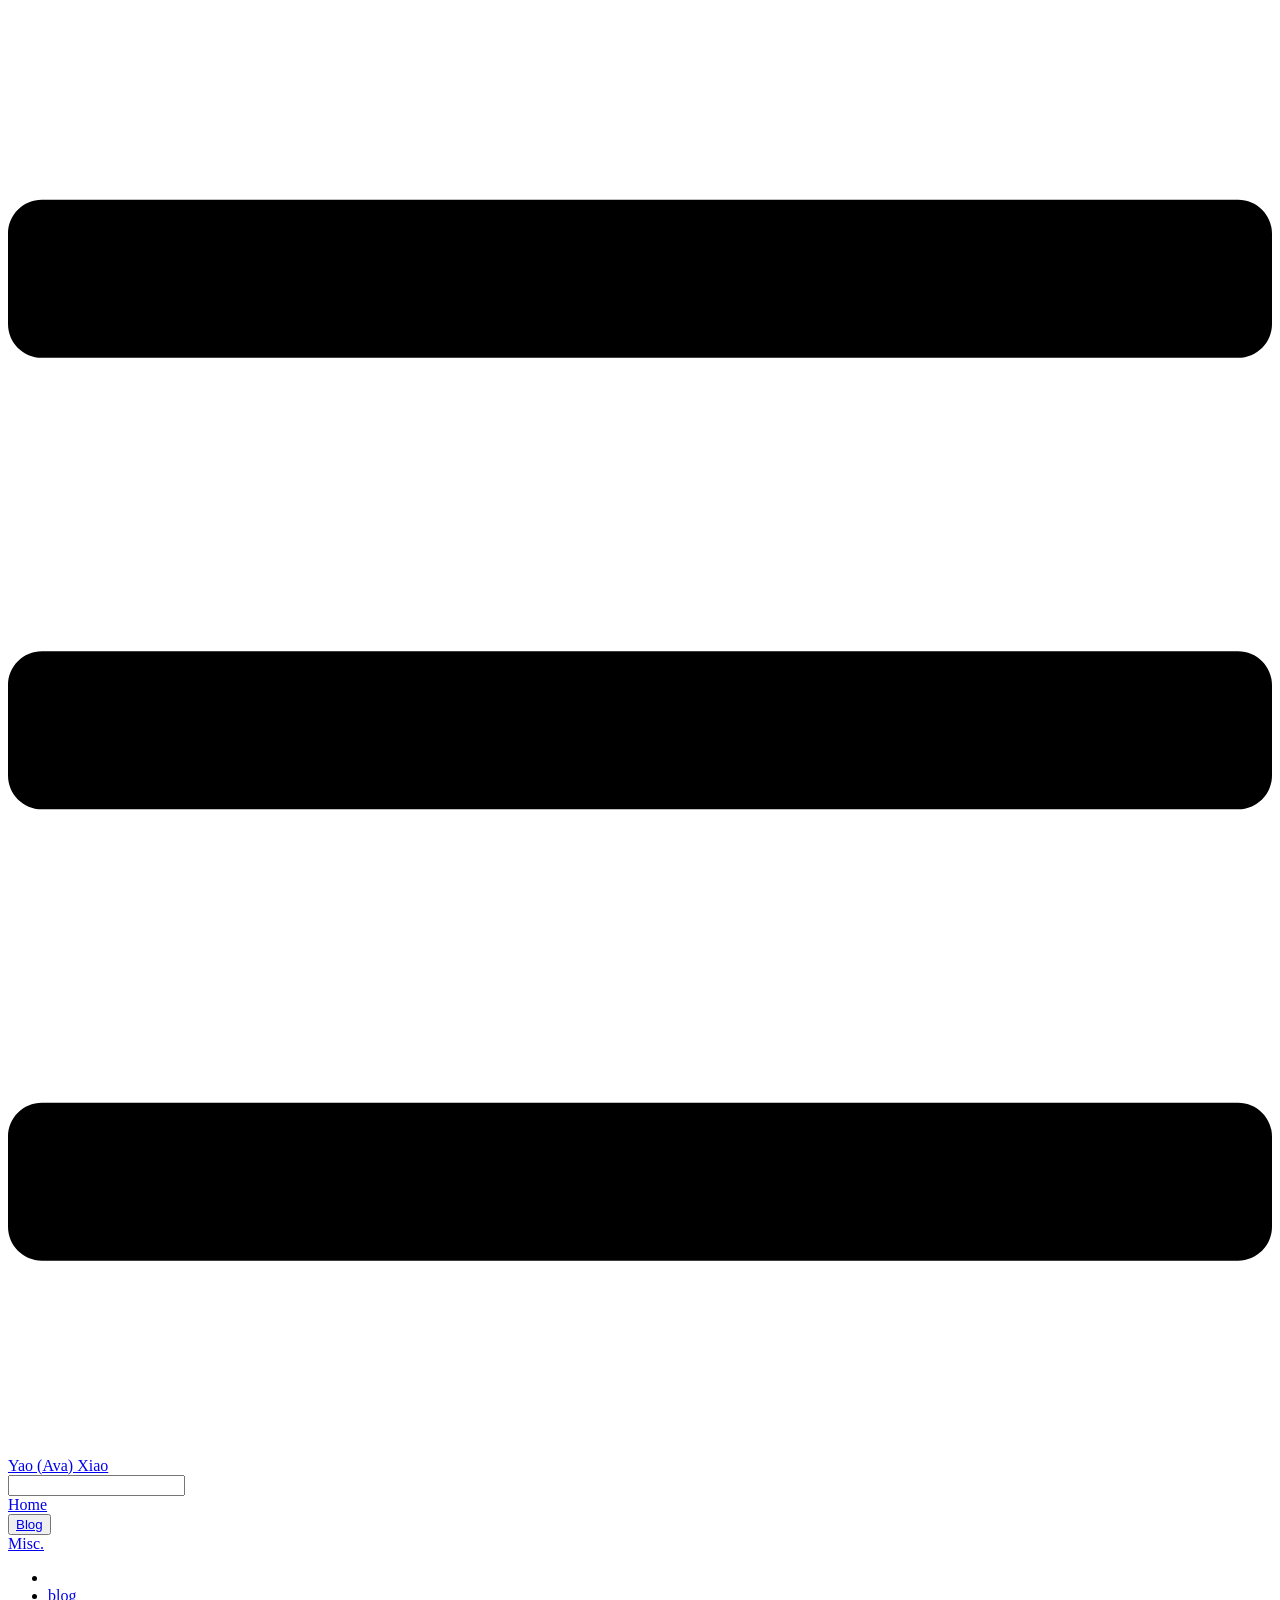
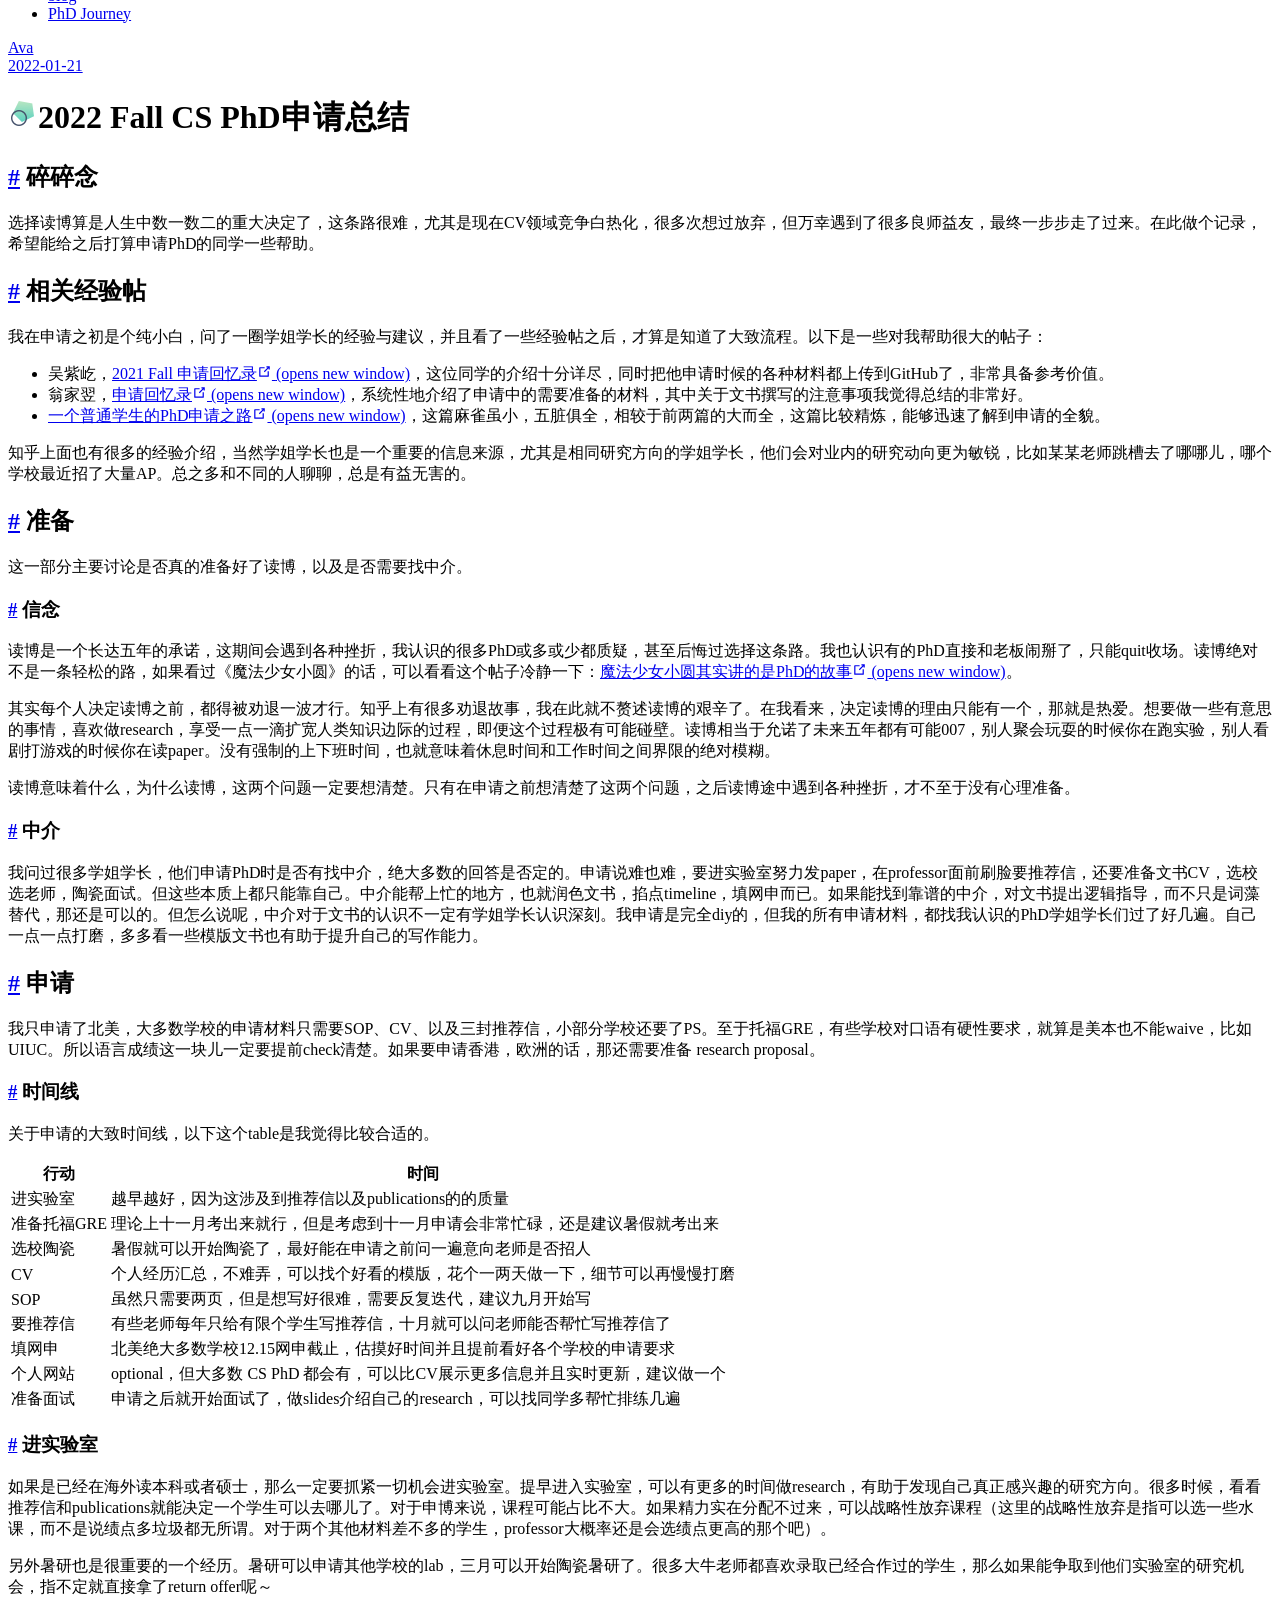
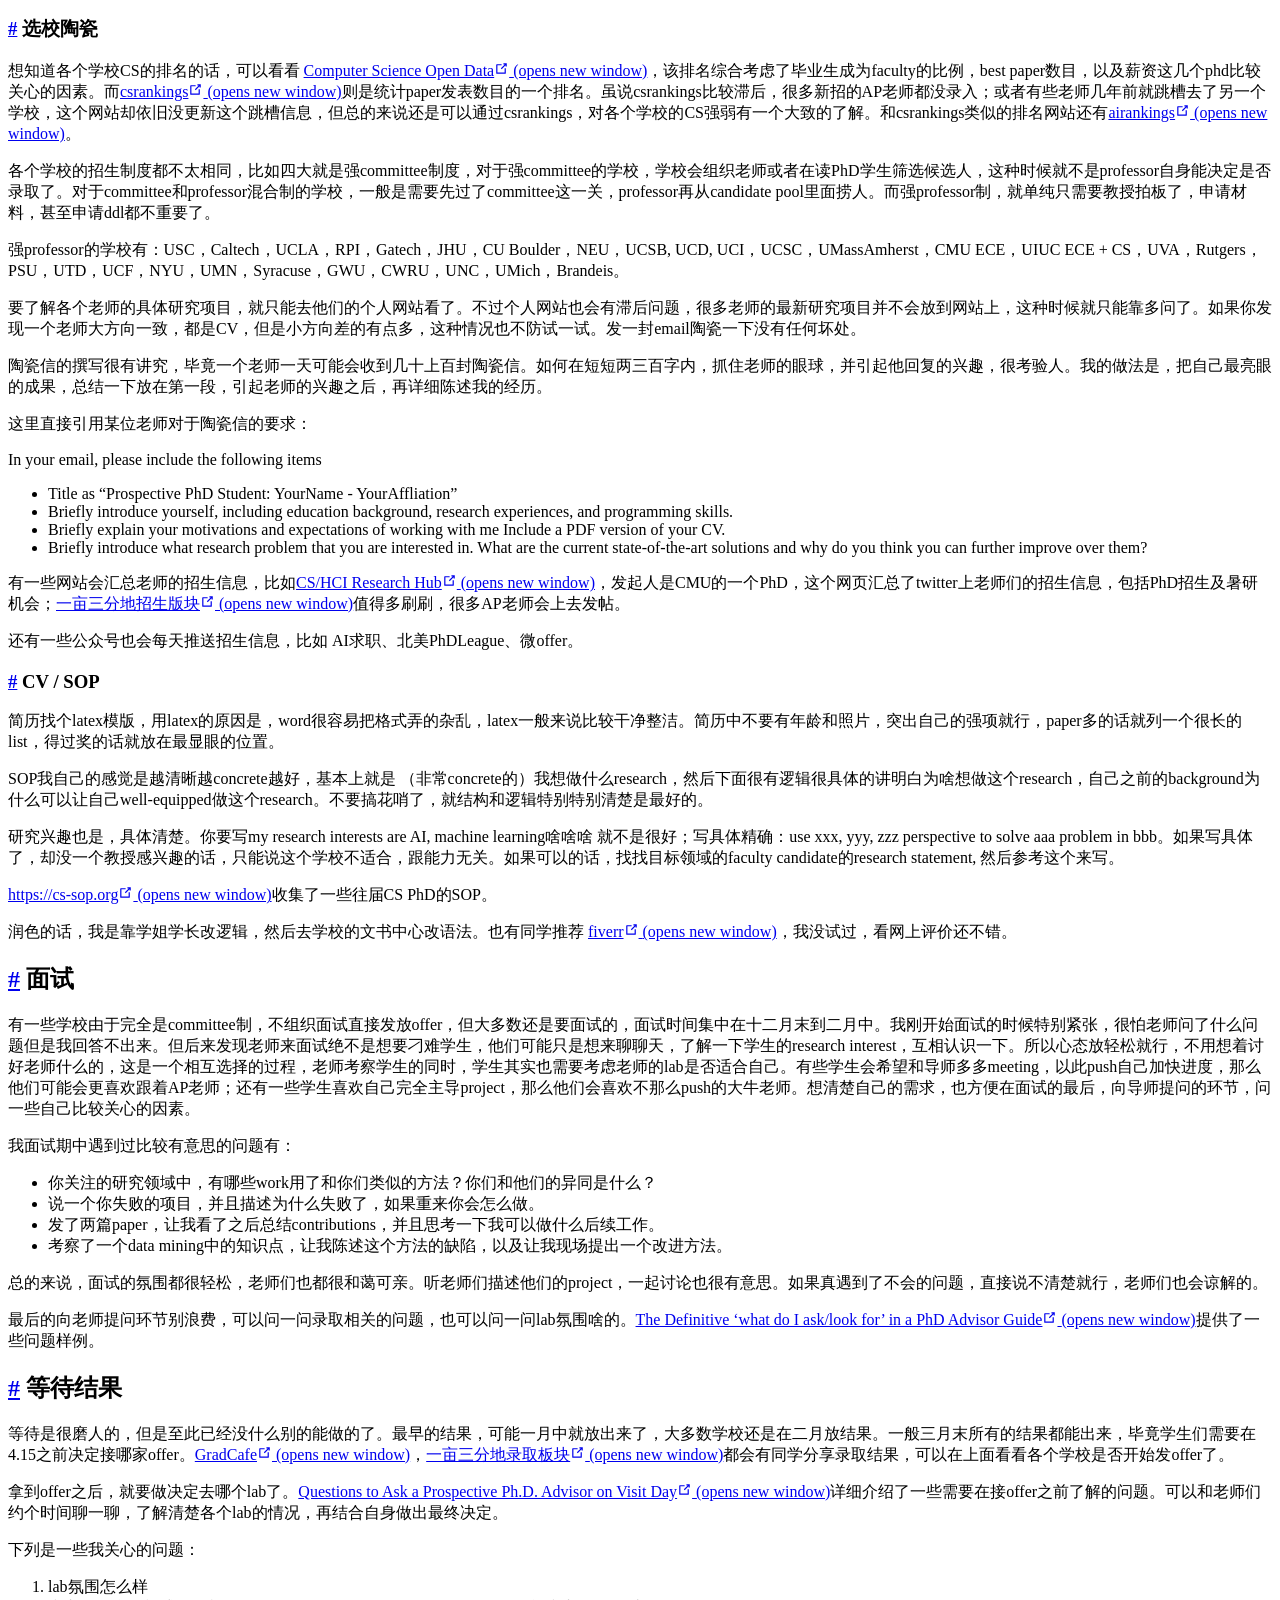
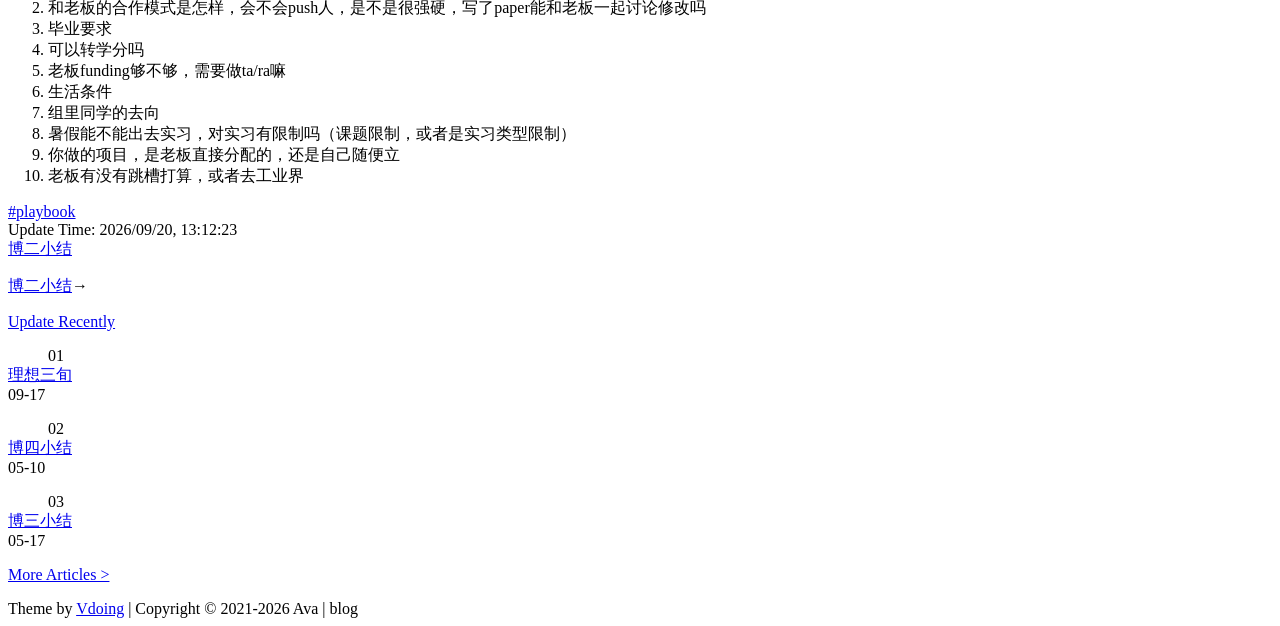
==== 2022_Fall_CS_PhD_application/index.html @ 3bf69309 "update" ====
<!DOCTYPE html>
<html lang="en-US">
  <head>
    <meta charset="utf-8">
    <meta name="viewport" content="width=device-width,initial-scale=1">
    <title>2022 Fall CS PhD申请总结 | Yao (Ava) Xiao</title>
    <meta name="generator" content="VuePress 1.8.0">
    <link rel="preconnect" href="https://fonts.googleapis.com">
    <link rel="preconnect" href="https://fonts.gstatic.com" crossorigin="">
    <link rel="stylesheet" href="https://fonts.googleapis.com/css2?family=Source+Serif+4:ital,wght@0,400;0,600;1,400;1,600&amp;display=swap">
    <link rel="shortcut icon" href="https://avaxiao.github.io/blog/profile/logo.jpg">
    <link rel="stylesheet" href="/blog//at.alicdn.com/t/font_3114978_qe0b39no76.css">
    <noscript><meta http-equiv="refresh" content="0; url=https://www.youngkbt.cn/noscript/"><style>.theme-vdoing-content { display:none }</noscript>
    <script src="https://cdn.jsdelivr.net/npm/twikoo@2.0.6/dist/twikoo.all.min.js"></script>
    <script>var _hmt = _hmt || [];
          (function() {
            var hm = document.createElement("script");
            hm.src = "https://hm.baidu.com/hm.js?267c5680c2ffb468ca29c45ffe6801da"; 
            var s = document.getElementsByTagName("script")[0];
            s.parentNode.insertBefore(hm, s);
          })();
          </script>
    <meta name="description" content="Just a place to jot down my thoughts, explorations, and growth. I’ll keep things casual—some posts might be in Mandarin. I’m a CS student, but this won’t be a technical blog.">
    <meta name="referrer" content="no-referrer-when-downgrade">
    <meta name="keywords" content="Ava, Yao Xiao, Ava Xiao, blog, CS, PhD, UIUC">
    <meta name="theme-color" content="#11a8cd">
    
    <link rel="preload" href="/blog/assets/css/0.styles.2f5f2160.css" as="style"><link rel="preload" href="/blog/assets/js/app.216a02ce.js" as="script"><link rel="preload" href="/blog/assets/js/2.0deadd76.js" as="script"><link rel="preload" href="/blog/assets/js/3.fbf1242b.js" as="script"><link rel="preload" href="/blog/assets/js/19.d4e89ba6.js" as="script"><link rel="preload" href="/blog/assets/js/16.8945a670.js" as="script"><link rel="preload" href="/blog/assets/js/5.ad9fceb8.js" as="script"><link rel="preload" href="/blog/assets/js/17.dea66398.js" as="script"><link rel="preload" href="/blog/assets/js/13.6b900292.js" as="script"><link rel="prefetch" href="/blog/assets/js/10.60b5b7d4.js"><link rel="prefetch" href="/blog/assets/js/11.ece3bab2.js"><link rel="prefetch" href="/blog/assets/js/12.2cc646ca.js"><link rel="prefetch" href="/blog/assets/js/14.37be97bf.js"><link rel="prefetch" href="/blog/assets/js/15.96635e23.js"><link rel="prefetch" href="/blog/assets/js/18.56fe3397.js"><link rel="prefetch" href="/blog/assets/js/20.e40224ac.js"><link rel="prefetch" href="/blog/assets/js/21.bcd0725a.js"><link rel="prefetch" href="/blog/assets/js/22.965dcc15.js"><link rel="prefetch" href="/blog/assets/js/23.9953ea4e.js"><link rel="prefetch" href="/blog/assets/js/24.6d2d1a31.js"><link rel="prefetch" href="/blog/assets/js/25.62ae4f9a.js"><link rel="prefetch" href="/blog/assets/js/26.310604b4.js"><link rel="prefetch" href="/blog/assets/js/27.686bb5b2.js"><link rel="prefetch" href="/blog/assets/js/28.f3812ddc.js"><link rel="prefetch" href="/blog/assets/js/4.03407643.js"><link rel="prefetch" href="/blog/assets/js/6.e655e38b.js"><link rel="prefetch" href="/blog/assets/js/7.e1f13f8a.js"><link rel="prefetch" href="/blog/assets/js/8.704b590f.js"><link rel="prefetch" href="/blog/assets/js/9.1f24e153.js">
    <link rel="stylesheet" href="/blog/assets/css/0.styles.2f5f2160.css">
  </head>
  <body class="theme-mode-light">
    <div id="app" data-server-rendered="true"><div class="theme-container sidebar-open have-rightmenu have-body-img"><header class="navbar blur"><div class="navbar-inner"><div title="目录" class="sidebar-button"><svg xmlns="http://www.w3.org/2000/svg" aria-hidden="true" role="img" viewBox="0 0 448 512" class="icon"><path fill="currentColor" d="M436 124H12c-6.627 0-12-5.373-12-12V80c0-6.627 5.373-12 12-12h424c6.627 0 12 5.373 12 12v32c0 6.627-5.373 12-12 12zm0 160H12c-6.627 0-12-5.373-12-12v-32c0-6.627 5.373-12 12-12h424c6.627 0 12 5.373 12 12v32c0 6.627-5.373 12-12 12zm0 160H12c-6.627 0-12-5.373-12-12v-32c0-6.627 5.373-12 12-12h424c6.627 0 12 5.373 12 12v32c0 6.627-5.373 12-12 12z"></path></svg></div> <a href="https://avaxiao.github.io" class="home-link"><!----> <span class="site-name">Yao (Ava) Xiao</span></a> <div class="links"><div class="search-box"><input aria-label="Search" autocomplete="off" spellcheck="false" value=""> <!----></div> <nav class="nav-links can-hide"><div class="nav-item"><a href="https://avaxiao.github.io" target="_self" rel="noopener noreferrer" class="nav-link external">
  Home
  </a></div><div class="nav-item"><div class="dropdown-wrapper"><button type="button" aria-label="Blog" class="dropdown-title"><span class="arrow right"></span> <a href="/blog/" class="link-title router-link-active">Blog</a> <span class="title" style="display:none;">Blog</span></button> <ul class="nav-dropdown" style="display:none;"><li class="dropdown-item"><!----> <a href="/blog/" class="nav-link">index</a></li><li class="dropdown-item"><!----> <a href="/blog/archives/" class="nav-link">archives</a></li><li class="dropdown-item"><!----> <a href="/blog/categories/" class="nav-link">categories</a></li></ul></div></div><div class="nav-item"><a href="/blog/comments/" class="nav-link">Misc.</a></div> <!----></nav></div></div></header> <div class="sidebar-mask"></div> <div class="sidebar-hover-trigger"></div> <aside class="sidebar" style="display:none;"><div class="blogger"><img src="/blog/profile/Ava.jpeg"> <div class="blogger-info"><h3>Yao (Ava) Xiao</h3> <span>I am a slow walker, but I never walk back.</span></div></div> <nav class="nav-links"><div class="nav-item"><a href="https://avaxiao.github.io" target="_self" rel="noopener noreferrer" class="nav-link external">
  Home
  </a></div><div class="nav-item"><div class="dropdown-wrapper"><button type="button" aria-label="Blog" class="dropdown-title"><span class="arrow right"></span> <a href="/blog/" class="link-title router-link-active">Blog</a> <span class="title" style="display:none;">Blog</span></button> <ul class="nav-dropdown" style="display:none;"><li class="dropdown-item"><!----> <a href="/blog/" class="nav-link">index</a></li><li class="dropdown-item"><!----> <a href="/blog/archives/" class="nav-link">archives</a></li><li class="dropdown-item"><!----> <a href="/blog/categories/" class="nav-link">categories</a></li></ul></div></div><div class="nav-item"><a href="/blog/comments/" class="nav-link">Misc.</a></div> <!----></nav>  <ul class="sidebar-links"><li><section class="sidebar-group collapsable depth-0"><p class="sidebar-heading open"><span>PhD Journey</span> <span class="arrow down"></span></p> <ul class="sidebar-links sidebar-group-items"><li><a href="/blog/2022_Fall_CS_PhD_application/" aria-current="page" class="active sidebar-link">2022 Fall CS PhD申请总结</a><ul class="sidebar-sub-headers"><li class="sidebar-sub-header"><a href="/blog/2022_Fall_CS_PhD_application/#碎碎念" class="sidebar-link">碎碎念</a></li><li class="sidebar-sub-header"><a href="/blog/2022_Fall_CS_PhD_application/#相关经验帖" class="sidebar-link">相关经验帖</a></li><li class="sidebar-sub-header"><a href="/blog/2022_Fall_CS_PhD_application/#准备" class="sidebar-link">准备</a><ul class="sidebar-sub-headers"><li class="sidebar-sub-header"><a href="/blog/2022_Fall_CS_PhD_application/#信念" class="sidebar-link">信念</a></li><li class="sidebar-sub-header"><a href="/blog/2022_Fall_CS_PhD_application/#中介" class="sidebar-link">中介</a></li></ul></li><li class="sidebar-sub-header"><a href="/blog/2022_Fall_CS_PhD_application/#申请" class="sidebar-link">申请</a><ul class="sidebar-sub-headers"><li class="sidebar-sub-header"><a href="/blog/2022_Fall_CS_PhD_application/#时间线" class="sidebar-link">时间线</a></li><li class="sidebar-sub-header"><a href="/blog/2022_Fall_CS_PhD_application/#进实验室" class="sidebar-link">进实验室</a></li><li class="sidebar-sub-header"><a href="/blog/2022_Fall_CS_PhD_application/#选校陶瓷" class="sidebar-link">选校陶瓷</a></li><li class="sidebar-sub-header"><a href="/blog/2022_Fall_CS_PhD_application/#cv-sop" class="sidebar-link">CV / SOP</a></li></ul></li><li class="sidebar-sub-header"><a href="/blog/2022_Fall_CS_PhD_application/#面试" class="sidebar-link">面试</a></li><li class="sidebar-sub-header"><a href="/blog/2022_Fall_CS_PhD_application/#等待结果" class="sidebar-link">等待结果</a></li></ul></li><li><a href="/blog/second_year/" class="sidebar-link">博二小结</a></li><li><a href="/blog/third_year/" class="sidebar-link">博三小结</a></li><li><a href="/blog/fourth_year/" class="sidebar-link">博四小结</a></li></ul></section></li><li><section class="sidebar-group collapsable depth-0"><p class="sidebar-heading"><span>Random Thought</span> <span class="arrow right"></span></p> <!----></section></li></ul> </aside> <div><main class="page"><div class="theme-vdoing-wrapper "><script type="text/javascript">
        function updateMathContent(s) {
            var math = MathJax.Hub.getAllJax(&quot;mathdiv&quot;)[0];
            MathJax.Hub.Queue([&quot;Text&quot;, math, s]);
        }
      </script> <div class="articleInfo-wrap" data-v-70c4306a><div class="articleInfo" data-v-70c4306a><ul class="breadcrumbs" data-v-70c4306a><li data-v-70c4306a><a href="/blog/" title="Index" class="iconfont icon-home router-link-active" data-v-70c4306a></a></li> <li data-v-70c4306a><a href="/blog/categories/?category=blog" title="Categories" data-v-70c4306a>blog</a></li><li data-v-70c4306a><a href="/blog/categories/?category=PhD%20Journey" title="Categories" data-v-70c4306a>PhD Journey</a></li></ul> <div class="info" data-v-70c4306a><div title="author" class="author iconfont icon-touxiang" data-v-70c4306a><a href="https://avaxiao.github.io/" target="_blank" title="author" class="beLink" data-v-70c4306a>Ava</a></div> <div title="create time" class="date iconfont icon-riqi" data-v-70c4306a><a href="javascript:;" data-v-70c4306a>2022-01-21</a></div> <!----></div></div></div> <!----> <div class="content-wrapper"><div class="right-menu-wrapper"><div class="right-menu-margin"><div class="right-menu-content"></div></div></div> <h1><img src="[data-uri]">2022 Fall CS PhD申请总结<!----></h1> <!----> <div class="theme-vdoing-content content__default"><h2 id="碎碎念"><a href="#碎碎念" class="header-anchor">#</a> 碎碎念</h2> <p>选择读博算是人生中数一数二的重大决定了，这条路很难，尤其是现在CV领域竞争白热化，很多次想过放弃，但万幸遇到了很多良师益友，最终一步步走了过来。在此做个记录，希望能给之后打算申请PhD的同学一些帮助。</p> <h2 id="相关经验帖"><a href="#相关经验帖" class="header-anchor">#</a> 相关经验帖</h2> <p>我在申请之初是个纯小白，问了一圈学姐学长的经验与建议，并且看了一些经验帖之后，才算是知道了大致流程。以下是一些对我帮助很大的帖子：</p> <ul><li>吴紫屹，<a href="https://zhuanlan.zhihu.com/p/350439006" target="_blank" rel="noopener noreferrer">2021 Fall 申请回忆录<span><svg xmlns="http://www.w3.org/2000/svg" aria-hidden="true" focusable="false" x="0px" y="0px" viewBox="0 0 100 100" width="15" height="15" class="icon outbound"><path fill="currentColor" d="M18.8,85.1h56l0,0c2.2,0,4-1.8,4-4v-32h-8v28h-48v-48h28v-8h-32l0,0c-2.2,0-4,1.8-4,4v56C14.8,83.3,16.6,85.1,18.8,85.1z"></path> <polygon fill="currentColor" points="45.7,48.7 51.3,54.3 77.2,28.5 77.2,37.2 85.2,37.2 85.2,14.9 62.8,14.9 62.8,22.9 71.5,22.9"></polygon></svg> <span class="sr-only">(opens new window)</span></span></a>，这位同学的介绍十分详尽，同时把他申请时候的各种材料都上传到GitHub了，非常具备参考价值。</li> <li>翁家翌，<a href="https://trinkle23897.github.io/posts/application" target="_blank" rel="noopener noreferrer">申请回忆录<span><svg xmlns="http://www.w3.org/2000/svg" aria-hidden="true" focusable="false" x="0px" y="0px" viewBox="0 0 100 100" width="15" height="15" class="icon outbound"><path fill="currentColor" d="M18.8,85.1h56l0,0c2.2,0,4-1.8,4-4v-32h-8v28h-48v-48h28v-8h-32l0,0c-2.2,0-4,1.8-4,4v56C14.8,83.3,16.6,85.1,18.8,85.1z"></path> <polygon fill="currentColor" points="45.7,48.7 51.3,54.3 77.2,28.5 77.2,37.2 85.2,37.2 85.2,14.9 62.8,14.9 62.8,22.9 71.5,22.9"></polygon></svg> <span class="sr-only">(opens new window)</span></span></a>，系统性地介绍了申请中的需要准备的材料，其中关于文书撰写的注意事项我觉得总结的非常好。</li> <li><a href="https://mp.weixin.qq.com/s/5MCN4neLT34JR3kruq0xcA" target="_blank" rel="noopener noreferrer">一个普通学生的PhD申请之路<span><svg xmlns="http://www.w3.org/2000/svg" aria-hidden="true" focusable="false" x="0px" y="0px" viewBox="0 0 100 100" width="15" height="15" class="icon outbound"><path fill="currentColor" d="M18.8,85.1h56l0,0c2.2,0,4-1.8,4-4v-32h-8v28h-48v-48h28v-8h-32l0,0c-2.2,0-4,1.8-4,4v56C14.8,83.3,16.6,85.1,18.8,85.1z"></path> <polygon fill="currentColor" points="45.7,48.7 51.3,54.3 77.2,28.5 77.2,37.2 85.2,37.2 85.2,14.9 62.8,14.9 62.8,22.9 71.5,22.9"></polygon></svg> <span class="sr-only">(opens new window)</span></span></a>，这篇麻雀虽小，五脏俱全，相较于前两篇的大而全，这篇比较精炼，能够迅速了解到申请的全貌。</li></ul> <p>知乎上面也有很多的经验介绍，当然学姐学长也是一个重要的信息来源，尤其是相同研究方向的学姐学长，他们会对业内的研究动向更为敏锐，比如某某老师跳槽去了哪哪儿，哪个学校最近招了大量AP。总之多和不同的人聊聊，总是有益无害的。</p> <h2 id="准备"><a href="#准备" class="header-anchor">#</a> 准备</h2> <p>这一部分主要讨论是否真的准备好了读博，以及是否需要找中介。</p> <h3 id="信念"><a href="#信念" class="header-anchor">#</a> 信念</h3> <p>读博是一个长达五年的承诺，这期间会遇到各种挫折，我认识的很多PhD或多或少都质疑，甚至后悔过选择这条路。我也认识有的PhD直接和老板闹掰了，只能quit收场。读博绝对不是一条轻松的路，如果看过《魔法少女小圆》的话，可以看看这个帖子冷静一下：<a href="https://movie.douban.com/review/6180006/" target="_blank" rel="noopener noreferrer">魔法少女小圆其实讲的是PhD的故事<span><svg xmlns="http://www.w3.org/2000/svg" aria-hidden="true" focusable="false" x="0px" y="0px" viewBox="0 0 100 100" width="15" height="15" class="icon outbound"><path fill="currentColor" d="M18.8,85.1h56l0,0c2.2,0,4-1.8,4-4v-32h-8v28h-48v-48h28v-8h-32l0,0c-2.2,0-4,1.8-4,4v56C14.8,83.3,16.6,85.1,18.8,85.1z"></path> <polygon fill="currentColor" points="45.7,48.7 51.3,54.3 77.2,28.5 77.2,37.2 85.2,37.2 85.2,14.9 62.8,14.9 62.8,22.9 71.5,22.9"></polygon></svg> <span class="sr-only">(opens new window)</span></span></a>。</p> <p>其实每个人决定读博之前，都得被劝退一波才行。知乎上有很多劝退故事，我在此就不赘述读博的艰辛了。在我看来，决定读博的理由只能有一个，那就是热爱。想要做一些有意思的事情，喜欢做research，享受一点一滴扩宽人类知识边际的过程，即便这个过程极有可能碰壁。读博相当于允诺了未来五年都有可能007，别人聚会玩耍的时候你在跑实验，别人看剧打游戏的时候你在读paper。没有强制的上下班时间，也就意味着休息时间和工作时间之间界限的绝对模糊。</p> <p>读博意味着什么，为什么读博，这两个问题一定要想清楚。只有在申请之前想清楚了这两个问题，之后读博途中遇到各种挫折，才不至于没有心理准备。</p> <h3 id="中介"><a href="#中介" class="header-anchor">#</a> 中介</h3> <p>我问过很多学姐学长，他们申请PhD时是否有找中介，绝大多数的回答是否定的。申请说难也难，要进实验室努力发paper，在professor面前刷脸要推荐信，还要准备文书CV，选校选老师，陶瓷面试。但这些本质上都只能靠自己。中介能帮上忙的地方，也就润色文书，掐点timeline，填网申而已。如果能找到靠谱的中介，对文书提出逻辑指导，而不只是词藻替代，那还是可以的。但怎么说呢，中介对于文书的认识不一定有学姐学长认识深刻。我申请是完全diy的，但我的所有申请材料，都找我认识的PhD学姐学长们过了好几遍。自己一点一点打磨，多多看一些模版文书也有助于提升自己的写作能力。</p> <h2 id="申请"><a href="#申请" class="header-anchor">#</a> 申请</h2> <p>我只申请了北美，大多数学校的申请材料只需要SOP、CV、以及三封推荐信，小部分学校还要了PS。至于托福GRE，有些学校对口语有硬性要求，就算是美本也不能waive，比如UIUC。所以语言成绩这一块儿一定要提前check清楚。如果要申请香港，欧洲的话，那还需要准备 research proposal。</p> <h3 id="时间线"><a href="#时间线" class="header-anchor">#</a> 时间线</h3> <p>关于申请的大致时间线，以下这个table是我觉得比较合适的。</p> <table><thead><tr><th>行动</th> <th>时间</th></tr></thead> <tbody><tr><td>进实验室</td> <td>越早越好，因为这涉及到推荐信以及publications的的质量</td></tr> <tr><td>准备托福GRE</td> <td>理论上十一月考出来就行，但是考虑到十一月申请会非常忙碌，还是建议暑假就考出来</td></tr> <tr><td>选校陶瓷</td> <td>暑假就可以开始陶瓷了，最好能在申请之前问一遍意向老师是否招人</td></tr> <tr><td>CV</td> <td>个人经历汇总，不难弄，可以找个好看的模版，花个一两天做一下，细节可以再慢慢打磨</td></tr> <tr><td>SOP</td> <td>虽然只需要两页，但是想写好很难，需要反复迭代，建议九月开始写</td></tr> <tr><td>要推荐信</td> <td>有些老师每年只给有限个学生写推荐信，十月就可以问老师能否帮忙写推荐信了</td></tr> <tr><td>填网申</td> <td>北美绝大多数学校12.15网申截止，估摸好时间并且提前看好各个学校的申请要求</td></tr> <tr><td>个人网站</td> <td>optional，但大多数 CS PhD 都会有，可以比CV展示更多信息并且实时更新，建议做一个</td></tr> <tr><td>准备面试</td> <td>申请之后就开始面试了，做slides介绍自己的research，可以找同学多帮忙排练几遍</td></tr></tbody></table> <h3 id="进实验室"><a href="#进实验室" class="header-anchor">#</a> 进实验室</h3> <p>如果是已经在海外读本科或者硕士，那么一定要抓紧一切机会进实验室。提早进入实验室，可以有更多的时间做research，有助于发现自己真正感兴趣的研究方向。很多时候，看看推荐信和publications就能决定一个学生可以去哪儿了。对于申博来说，课程可能占比不大。如果精力实在分配不过来，可以战略性放弃课程（这里的战略性放弃是指可以选一些水课，而不是说绩点多垃圾都无所谓。对于两个其他材料差不多的学生，professor大概率还是会选绩点更高的那个吧）。</p> <p>另外暑研也是很重要的一个经历。暑研可以申请其他学校的lab，三月可以开始陶瓷暑研了。很多大牛老师都喜欢录取已经合作过的学生，那么如果能争取到他们实验室的研究机会，指不定就直接拿了return offer呢～</p> <h3 id="选校陶瓷"><a href="#选校陶瓷" class="header-anchor">#</a> 选校陶瓷</h3> <p>想知道各个学校CS的排名的话，可以看看 <a href="https://jeffhuang.com/computer-science-open-data/" target="_blank" rel="noopener noreferrer">Computer Science Open Data<span><svg xmlns="http://www.w3.org/2000/svg" aria-hidden="true" focusable="false" x="0px" y="0px" viewBox="0 0 100 100" width="15" height="15" class="icon outbound"><path fill="currentColor" d="M18.8,85.1h56l0,0c2.2,0,4-1.8,4-4v-32h-8v28h-48v-48h28v-8h-32l0,0c-2.2,0-4,1.8-4,4v56C14.8,83.3,16.6,85.1,18.8,85.1z"></path> <polygon fill="currentColor" points="45.7,48.7 51.3,54.3 77.2,28.5 77.2,37.2 85.2,37.2 85.2,14.9 62.8,14.9 62.8,22.9 71.5,22.9"></polygon></svg> <span class="sr-only">(opens new window)</span></span></a>，该排名综合考虑了毕业生成为faculty的比例，best paper数目，以及薪资这几个phd比较关心的因素。而<a href="http://csrankings.org/" target="_blank" rel="noopener noreferrer">csrankings<span><svg xmlns="http://www.w3.org/2000/svg" aria-hidden="true" focusable="false" x="0px" y="0px" viewBox="0 0 100 100" width="15" height="15" class="icon outbound"><path fill="currentColor" d="M18.8,85.1h56l0,0c2.2,0,4-1.8,4-4v-32h-8v28h-48v-48h28v-8h-32l0,0c-2.2,0-4,1.8-4,4v56C14.8,83.3,16.6,85.1,18.8,85.1z"></path> <polygon fill="currentColor" points="45.7,48.7 51.3,54.3 77.2,28.5 77.2,37.2 85.2,37.2 85.2,14.9 62.8,14.9 62.8,22.9 71.5,22.9"></polygon></svg> <span class="sr-only">(opens new window)</span></span></a>则是统计paper发表数目的一个排名。虽说csrankings比较滞后，很多新招的AP老师都没录入；或者有些老师几年前就跳槽去了另一个学校，这个网站却依旧没更新这个跳槽信息，但总的来说还是可以通过csrankings，对各个学校的CS强弱有一个大致的了解。和csrankings类似的排名网站还有<a href="https://airankings.org/" target="_blank" rel="noopener noreferrer">airankings<span><svg xmlns="http://www.w3.org/2000/svg" aria-hidden="true" focusable="false" x="0px" y="0px" viewBox="0 0 100 100" width="15" height="15" class="icon outbound"><path fill="currentColor" d="M18.8,85.1h56l0,0c2.2,0,4-1.8,4-4v-32h-8v28h-48v-48h28v-8h-32l0,0c-2.2,0-4,1.8-4,4v56C14.8,83.3,16.6,85.1,18.8,85.1z"></path> <polygon fill="currentColor" points="45.7,48.7 51.3,54.3 77.2,28.5 77.2,37.2 85.2,37.2 85.2,14.9 62.8,14.9 62.8,22.9 71.5,22.9"></polygon></svg> <span class="sr-only">(opens new window)</span></span></a>。</p> <p>各个学校的招生制度都不太相同，比如四大就是强committee制度，对于强committee的学校，学校会组织老师或者在读PhD学生筛选候选人，这种时候就不是professor自身能决定是否录取了。对于committee和professor混合制的学校，一般是需要先过了committee这一关，professor再从candidate pool里面捞人。而强professor制，就单纯只需要教授拍板了，申请材料，甚至申请ddl都不重要了。</p> <p>强professor的学校有：USC，Caltech，UCLA，RPI，Gatech，JHU，CU Boulder，NEU，UCSB, UCD, UCI，UCSC，UMassAmherst，CMU ECE，UIUC ECE + CS，UVA，Rutgers，PSU，UTD，UCF，NYU，UMN，Syracuse，GWU，CWRU，UNC，UMich，Brandeis。</p> <p>要了解各个老师的具体研究项目，就只能去他们的个人网站看了。不过个人网站也会有滞后问题，很多老师的最新研究项目并不会放到网站上，这种时候就只能靠多问了。如果你发现一个老师大方向一致，都是CV，但是小方向差的有点多，这种情况也不防试一试。发一封email陶瓷一下没有任何坏处。</p> <p>陶瓷信的撰写很有讲究，毕竟一个老师一天可能会收到几十上百封陶瓷信。如何在短短两三百字内，抓住老师的眼球，并引起他回复的兴趣，很考验人。我的做法是，把自己最亮眼的成果，总结一下放在第一段，引起老师的兴趣之后，再详细陈述我的经历。</p> <p>这里直接引用某位老师对于陶瓷信的要求：</p> <p>In your email, please include the following items</p> <ul><li>Title as “Prospective PhD Student: YourName - YourAffliation”</li> <li>Briefly introduce yourself, including education background, research experiences, and programming skills.</li> <li>Briefly explain your motivations and expectations of working with me Include a PDF version of your CV.</li> <li>Briefly introduce what research problem that you are interested in. What are the current state-of-the-art solutions and why do you think you can further improve over them?</li></ul> <p>有一些网站会汇总老师的招生信息，比如<a href="http://www.andrewkuz.net/cs-hci-research-hub/" target="_blank" rel="noopener noreferrer">CS/HCI Research Hub<span><svg xmlns="http://www.w3.org/2000/svg" aria-hidden="true" focusable="false" x="0px" y="0px" viewBox="0 0 100 100" width="15" height="15" class="icon outbound"><path fill="currentColor" d="M18.8,85.1h56l0,0c2.2,0,4-1.8,4-4v-32h-8v28h-48v-48h28v-8h-32l0,0c-2.2,0-4,1.8-4,4v56C14.8,83.3,16.6,85.1,18.8,85.1z"></path> <polygon fill="currentColor" points="45.7,48.7 51.3,54.3 77.2,28.5 77.2,37.2 85.2,37.2 85.2,14.9 62.8,14.9 62.8,22.9 71.5,22.9"></polygon></svg> <span class="sr-only">(opens new window)</span></span></a>，发起人是CMU的一个PhD，这个网页汇总了twitter上老师们的招生信息，包括PhD招生及暑研机会；<a href="https://www.1point3acres.com/bbs/forum.php?mod=forumdisplay&amp;fid=173&amp;filter=lastpost&amp;orderby=lastpost&amp;typeid=583" target="_blank" rel="noopener noreferrer">一亩三分地招生版块<span><svg xmlns="http://www.w3.org/2000/svg" aria-hidden="true" focusable="false" x="0px" y="0px" viewBox="0 0 100 100" width="15" height="15" class="icon outbound"><path fill="currentColor" d="M18.8,85.1h56l0,0c2.2,0,4-1.8,4-4v-32h-8v28h-48v-48h28v-8h-32l0,0c-2.2,0-4,1.8-4,4v56C14.8,83.3,16.6,85.1,18.8,85.1z"></path> <polygon fill="currentColor" points="45.7,48.7 51.3,54.3 77.2,28.5 77.2,37.2 85.2,37.2 85.2,14.9 62.8,14.9 62.8,22.9 71.5,22.9"></polygon></svg> <span class="sr-only">(opens new window)</span></span></a>值得多刷刷，很多AP老师会上去发帖。</p> <p>还有一些公众号也会每天推送招生信息，比如 AI求职、北美PhDLeague、微offer。</p> <h3 id="cv-sop"><a href="#cv-sop" class="header-anchor">#</a> CV / SOP</h3> <p>简历找个latex模版，用latex的原因是，word很容易把格式弄的杂乱，latex一般来说比较干净整洁。简历中不要有年龄和照片，突出自己的强项就行，paper多的话就列一个很长的list，得过奖的话就放在最显眼的位置。</p> <p>SOP我自己的感觉是越清晰越concrete越好，基本上就是 （非常concrete的）我想做什么research，然后下面很有逻辑很具体的讲明白为啥想做这个research，自己之前的background为什么可以让自己well-equipped做这个research。不要搞花哨了，就结构和逻辑特别特别清楚是最好的。</p> <p>研究兴趣也是，具体清楚。你要写my research interests are AI, machine learning啥啥啥 就不是很好；写具体精确：use xxx, yyy, zzz perspective to solve aaa problem in bbb。如果写具体了，却没一个教授感兴趣的话，只能说这个学校不适合，跟能力无关。如果可以的话，找找目标领域的faculty candidate的research statement, 然后参考这个来写。</p> <p><a href="https://cs-sop.org" target="_blank" rel="noopener noreferrer">https://cs-sop.org<span><svg xmlns="http://www.w3.org/2000/svg" aria-hidden="true" focusable="false" x="0px" y="0px" viewBox="0 0 100 100" width="15" height="15" class="icon outbound"><path fill="currentColor" d="M18.8,85.1h56l0,0c2.2,0,4-1.8,4-4v-32h-8v28h-48v-48h28v-8h-32l0,0c-2.2,0-4,1.8-4,4v56C14.8,83.3,16.6,85.1,18.8,85.1z"></path> <polygon fill="currentColor" points="45.7,48.7 51.3,54.3 77.2,28.5 77.2,37.2 85.2,37.2 85.2,14.9 62.8,14.9 62.8,22.9 71.5,22.9"></polygon></svg> <span class="sr-only">(opens new window)</span></span></a>收集了一些往届CS PhD的SOP。</p> <p>润色的话，我是靠学姐学长改逻辑，然后去学校的文书中心改语法。也有同学推荐 <a href="https://www.fiverr.com/" target="_blank" rel="noopener noreferrer">fiverr<span><svg xmlns="http://www.w3.org/2000/svg" aria-hidden="true" focusable="false" x="0px" y="0px" viewBox="0 0 100 100" width="15" height="15" class="icon outbound"><path fill="currentColor" d="M18.8,85.1h56l0,0c2.2,0,4-1.8,4-4v-32h-8v28h-48v-48h28v-8h-32l0,0c-2.2,0-4,1.8-4,4v56C14.8,83.3,16.6,85.1,18.8,85.1z"></path> <polygon fill="currentColor" points="45.7,48.7 51.3,54.3 77.2,28.5 77.2,37.2 85.2,37.2 85.2,14.9 62.8,14.9 62.8,22.9 71.5,22.9"></polygon></svg> <span class="sr-only">(opens new window)</span></span></a>，我没试过，看网上评价还不错。</p> <h2 id="面试"><a href="#面试" class="header-anchor">#</a> 面试</h2> <p>有一些学校由于完全是committee制，不组织面试直接发放offer，但大多数还是要面试的，面试时间集中在十二月末到二月中。我刚开始面试的时候特别紧张，很怕老师问了什么问题但是我回答不出来。但后来发现老师来面试绝不是想要刁难学生，他们可能只是想来聊聊天，了解一下学生的research interest，互相认识一下。所以心态放轻松就行，不用想着讨好老师什么的，这是一个相互选择的过程，老师考察学生的同时，学生其实也需要考虑老师的lab是否适合自己。有些学生会希望和导师多多meeting，以此push自己加快进度，那么他们可能会更喜欢跟着AP老师；还有一些学生喜欢自己完全主导project，那么他们会喜欢不那么push的大牛老师。想清楚自己的需求，也方便在面试的最后，向导师提问的环节，问一些自己比较关心的因素。</p> <p>我面试期中遇到过比较有意思的问题有：</p> <ul><li>你关注的研究领域中，有哪些work用了和你们类似的方法？你们和他们的异同是什么？</li> <li>说一个你失败的项目，并且描述为什么失败了，如果重来你会怎么做。</li> <li>发了两篇paper，让我看了之后总结contributions，并且思考一下我可以做什么后续工作。</li> <li>考察了一个data mining中的知识点，让我陈述这个方法的缺陷，以及让我现场提出一个改进方法。</li></ul> <p>总的来说，面试的氛围都很轻松，老师们也都很和蔼可亲。听老师们描述他们的project，一起讨论也很有意思。如果真遇到了不会的问题，直接说不清楚就行，老师们也会谅解的。</p> <p>最后的向老师提问环节别浪费，可以问一问录取相关的问题，也可以问一问lab氛围啥的。<a href="https://drive.google.com/file/d/1o2ZTrUQYDXKbMlcmSH8lE-MW5vOX77PR/view" target="_blank" rel="noopener noreferrer">The Definitive ‘what do I ask/look for’ in a PhD Advisor Guide<span><svg xmlns="http://www.w3.org/2000/svg" aria-hidden="true" focusable="false" x="0px" y="0px" viewBox="0 0 100 100" width="15" height="15" class="icon outbound"><path fill="currentColor" d="M18.8,85.1h56l0,0c2.2,0,4-1.8,4-4v-32h-8v28h-48v-48h28v-8h-32l0,0c-2.2,0-4,1.8-4,4v56C14.8,83.3,16.6,85.1,18.8,85.1z"></path> <polygon fill="currentColor" points="45.7,48.7 51.3,54.3 77.2,28.5 77.2,37.2 85.2,37.2 85.2,14.9 62.8,14.9 62.8,22.9 71.5,22.9"></polygon></svg> <span class="sr-only">(opens new window)</span></span></a>提供了一些问题样例。</p> <h2 id="等待结果"><a href="#等待结果" class="header-anchor">#</a> 等待结果</h2> <p>等待是很磨人的，但是至此已经没什么别的能做的了。最早的结果，可能一月中就放出来了，大多数学校还是在二月放结果。一般三月末所有的结果都能出来，毕竟学生们需要在4.15之前决定接哪家offer。<a href="https://www.thegradcafe.com/survey/?per_page=20&amp;q=&amp;institution=&amp;program=Computer+Science&amp;degree=PhD" target="_blank" rel="noopener noreferrer">GradCafe<span><svg xmlns="http://www.w3.org/2000/svg" aria-hidden="true" focusable="false" x="0px" y="0px" viewBox="0 0 100 100" width="15" height="15" class="icon outbound"><path fill="currentColor" d="M18.8,85.1h56l0,0c2.2,0,4-1.8,4-4v-32h-8v28h-48v-48h28v-8h-32l0,0c-2.2,0-4,1.8-4,4v56C14.8,83.3,16.6,85.1,18.8,85.1z"></path> <polygon fill="currentColor" points="45.7,48.7 51.3,54.3 77.2,28.5 77.2,37.2 85.2,37.2 85.2,14.9 62.8,14.9 62.8,22.9 71.5,22.9"></polygon></svg> <span class="sr-only">(opens new window)</span></span></a>，<a href="https://www.1point3acres.com/bbs/forum.php?mod=forumdisplay&amp;fid=82&amp;filter=sortid&amp;sortid=164&amp;orderby=dateline" target="_blank" rel="noopener noreferrer">一亩三分地录取板块<span><svg xmlns="http://www.w3.org/2000/svg" aria-hidden="true" focusable="false" x="0px" y="0px" viewBox="0 0 100 100" width="15" height="15" class="icon outbound"><path fill="currentColor" d="M18.8,85.1h56l0,0c2.2,0,4-1.8,4-4v-32h-8v28h-48v-48h28v-8h-32l0,0c-2.2,0-4,1.8-4,4v56C14.8,83.3,16.6,85.1,18.8,85.1z"></path> <polygon fill="currentColor" points="45.7,48.7 51.3,54.3 77.2,28.5 77.2,37.2 85.2,37.2 85.2,14.9 62.8,14.9 62.8,22.9 71.5,22.9"></polygon></svg> <span class="sr-only">(opens new window)</span></span></a>都会有同学分享录取结果，可以在上面看看各个学校是否开始发offer了。</p> <p>拿到offer之后，就要做决定去哪个lab了。<a href="https://blog.ml.cmu.edu/2020/03/02/questions-to-ask-a-prospective-ph-d-advisor-on-visit-day-with-thorough-and-forthright-explanations/" target="_blank" rel="noopener noreferrer">Questions to Ask a Prospective Ph.D. Advisor on Visit Day<span><svg xmlns="http://www.w3.org/2000/svg" aria-hidden="true" focusable="false" x="0px" y="0px" viewBox="0 0 100 100" width="15" height="15" class="icon outbound"><path fill="currentColor" d="M18.8,85.1h56l0,0c2.2,0,4-1.8,4-4v-32h-8v28h-48v-48h28v-8h-32l0,0c-2.2,0-4,1.8-4,4v56C14.8,83.3,16.6,85.1,18.8,85.1z"></path> <polygon fill="currentColor" points="45.7,48.7 51.3,54.3 77.2,28.5 77.2,37.2 85.2,37.2 85.2,14.9 62.8,14.9 62.8,22.9 71.5,22.9"></polygon></svg> <span class="sr-only">(opens new window)</span></span></a>详细介绍了一些需要在接offer之前了解的问题。可以和老师们约个时间聊一聊，了解清楚各个lab的情况，再结合自身做出最终决定。</p> <p>下列是一些我关心的问题：</p> <ol><li>lab氛围怎么样</li> <li>和老板的合作模式是怎样，会不会push人，是不是很强硬，写了paper能和老板一起讨论修改吗</li> <li>毕业要求</li> <li>可以转学分吗</li> <li>老板funding够不够，需要做ta/ra嘛</li> <li>生活条件</li> <li>组里同学的去向</li> <li>暑假能不能出去实习，对实习有限制吗（课题限制，或者是实习类型限制）</li> <li>你做的项目，是老板直接分配的，还是自己随便立</li> <li>老板有没有跳槽打算，或者去工业界</li></ol></div></div> <link rel="stylesheet" href="https://cdn.jsdelivr.net/npm/katex@0.12.0/dist/katex.min.css" integrity="sha384-AfEj0r4/OFrOo5t7NnNe46zW/tFgW6x/bCJG8FqQCEo3+Aro6EYUG4+cU+KJWu/X" crossorigin="anonymous"> <script defer="defer" src="https://cdn.jsdelivr.net/npm/katex@0.12.0/dist/katex.min.js" integrity="sha384-g7c+Jr9ZivxKLnZTDUhnkOnsh30B4H0rpLUpJ4jAIKs4fnJI+sEnkvrMWph2EDg4" crossorigin="anonymous"></script> <script defer="defer" src="https://cdn.jsdelivr.net/npm/katex@0.12.0/dist/contrib/auto-render.min.js" integrity="sha384-mll67QQFJfxn0IYznZYonOWZ644AWYC+Pt2cHqMaRhXVrursRwvLnLaebdGIlYNa" crossorigin="anonymous"></script> <!----> <div class="page-edit"><!----> <div class="tags"><a href="/blog/tags/?tag=playbook" title="标签">#playbook</a></div> <div class="last-updated"><span class="prefix">Update Time:</span> <span class="time">2026/09/20, 13:12:23</span></div></div> <div class="page-nav-wapper"><div class="page-nav-centre-wrap"><!----> <a href="/blog/second_year/" class="page-nav-centre page-nav-centre-next"><div class="tooltip">博二小结</div></a></div> <div class="page-nav"><p class="inner"><!----> <span class="next"><a href="/blog/second_year/">博二小结</a>→
      </span></p></div></div></div> <div class="article-list"><div class="article-title"><a href="/blog/archives/" class="iconfont icon-bi">Update Recently</a></div> <div class="article-wrapper"><dl><dd>01</dd> <dt><a href="/blog/twenty_something_dreams/"><div>
            理想三旬
            <!----></div></a> <span class="date">09-17</span></dt></dl><dl><dd>02</dd> <dt><a href="/blog/fourth_year/"><div>
            博四小结
            <!----></div></a> <span class="date">05-10</span></dt></dl><dl><dd>03</dd> <dt><a href="/blog/third_year/"><div>
            博三小结
            <!----></div></a> <span class="date">05-17</span></dt></dl> <dl><dd></dd> <dt><a href="/blog/archives/" class="more">More Articles &gt;</a></dt></dl></div></div></main></div> <div class="footer"><div class="icons"><a href="mailto:ava_xiao@icloud.com" title="Email" target="_blank" class="iconfont icon-youjian"></a><a href="https://twitter.com/AvaXYao" title="X (Twitter)" target="_blank" class="iconfont icon-twitter"></a><a href="https://www.zhihu.com/people/xiaoava" title="Zhihu" target="_blank" class="iconfont icon-zhihu"></a></div> 
  Theme by
  <a href="https://github.com/xugaoyi/vuepress-theme-vdoing" target="_blank" title="本站主题">Vdoing</a> 
    | Copyright © 2021-2026
    <span>Ava | blog<br> <a href="http://beian.miit.gov.cn/" target="_blank"></a></span></div> <div class="buttons"><div title="返回顶部" class="button blur go-to-top iconfont icon-fanhuidingbu" style="display:none;"></div> <div title="去评论" class="button blur go-to-comment iconfont icon-pinglun" style="display:none;"></div> <div title="主题模式" class="button blur theme-mode-but iconfont icon-zhuti"><ul class="select-box" style="display:none;"><li class="iconfont icon-zidong">
          跟随系统
        </li><li class="iconfont icon-rijianmoshi">
          浅色模式
        </li><li class="iconfont icon-yejianmoshi">
          深色模式
        </li><li class="iconfont icon-yuedu">
          阅读模式
        </li></ul></div></div> <div class="body-bg"></div> <!----> <!----></div><div class="global-ui"><div></div><div></div><div></div><div id="tcomment"></div><!----></div></div>
    <script src="/blog/assets/js/app.216a02ce.js" defer></script><script src="/blog/assets/js/2.0deadd76.js" defer></script><script src="/blog/assets/js/3.fbf1242b.js" defer></script><script src="/blog/assets/js/19.d4e89ba6.js" defer></script><script src="/blog/assets/js/16.8945a670.js" defer></script><script src="/blog/assets/js/5.ad9fceb8.js" defer></script><script src="/blog/assets/js/17.dea66398.js" defer></script><script src="/blog/assets/js/13.6b900292.js" defer></script>
  </body>
</html>
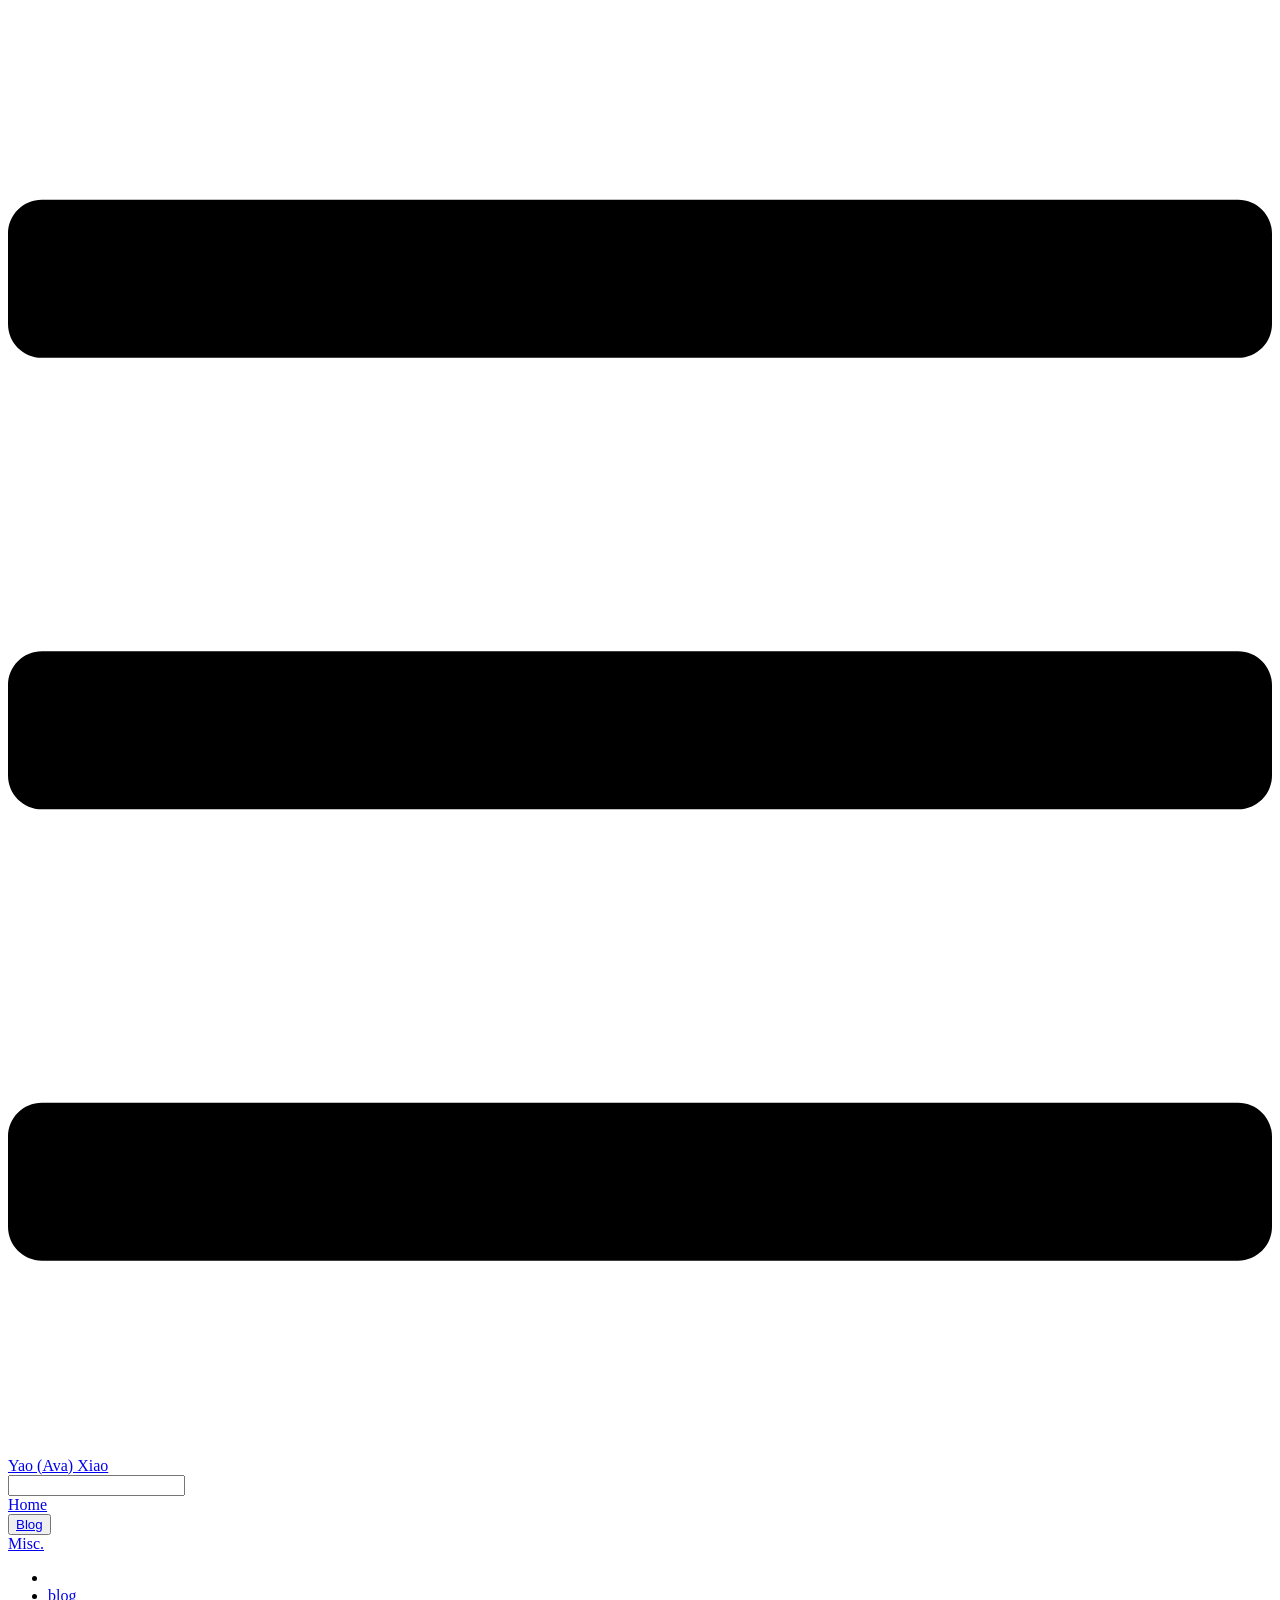
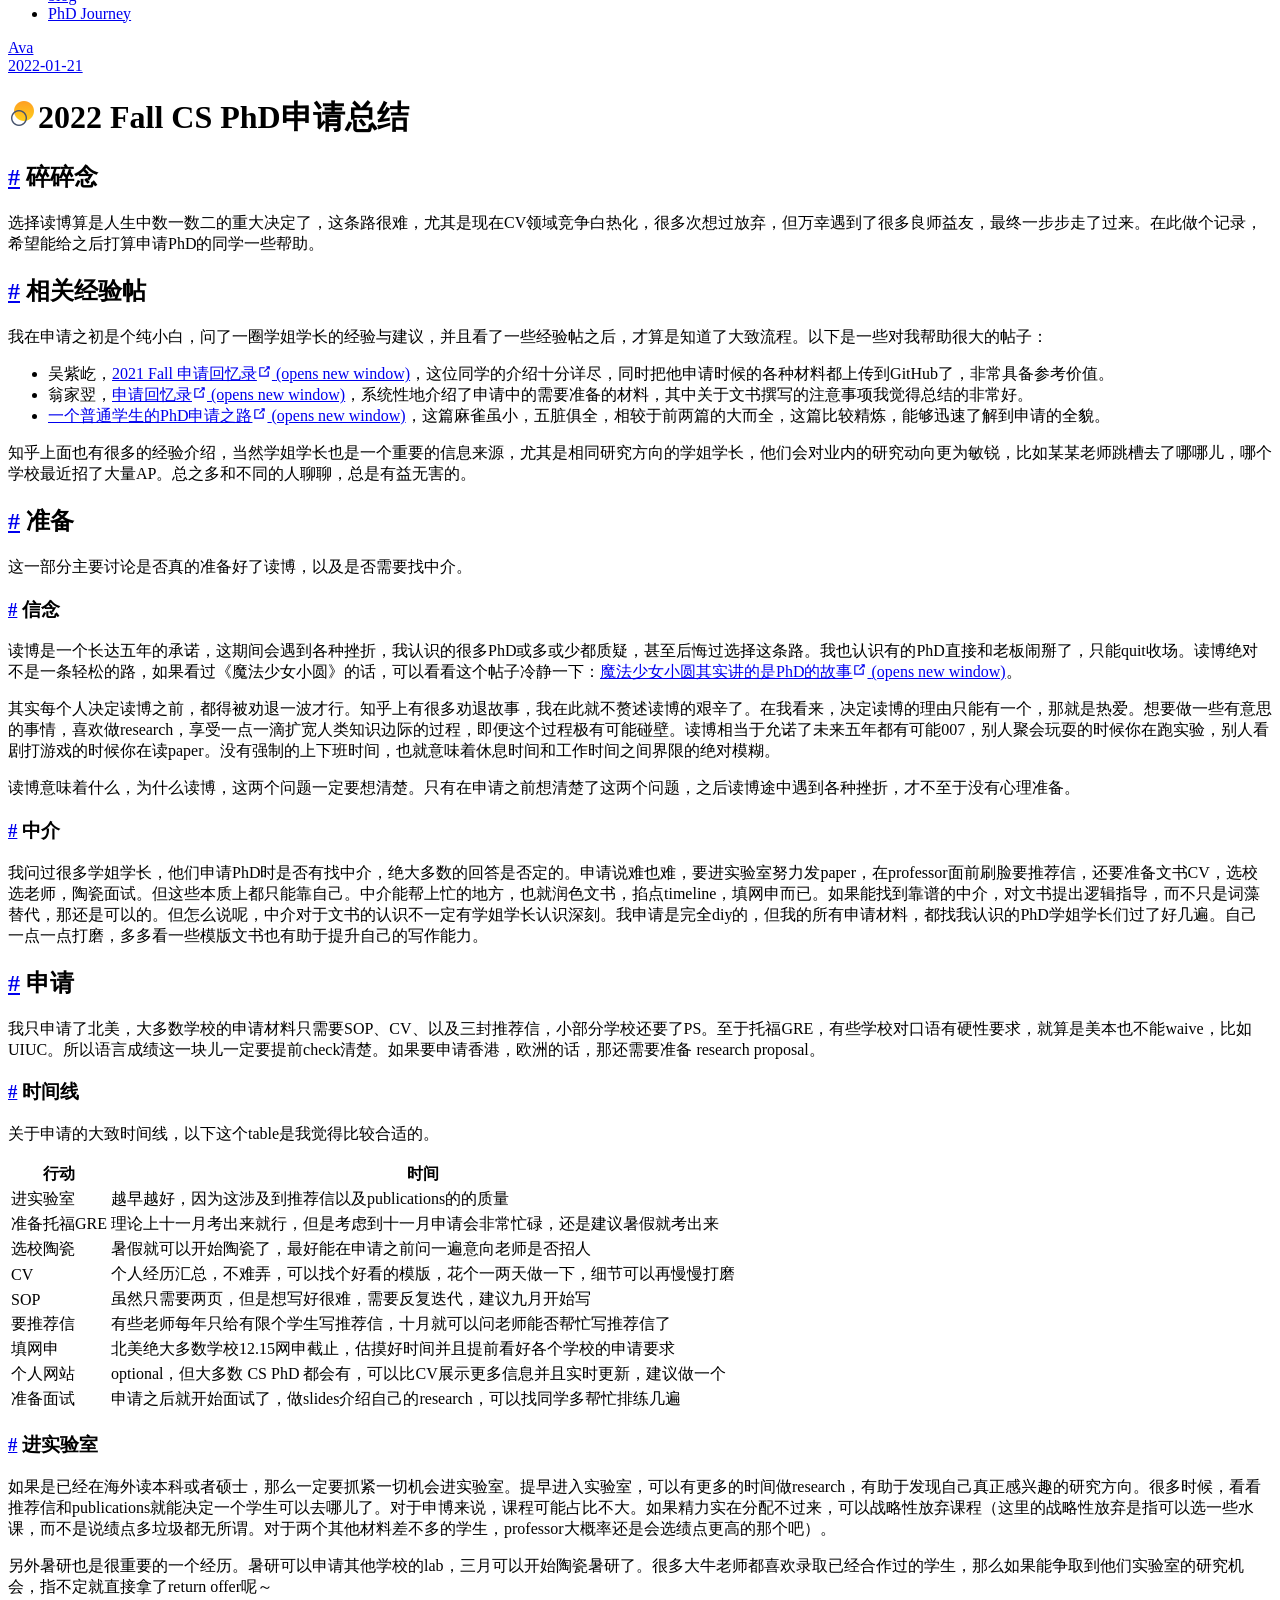
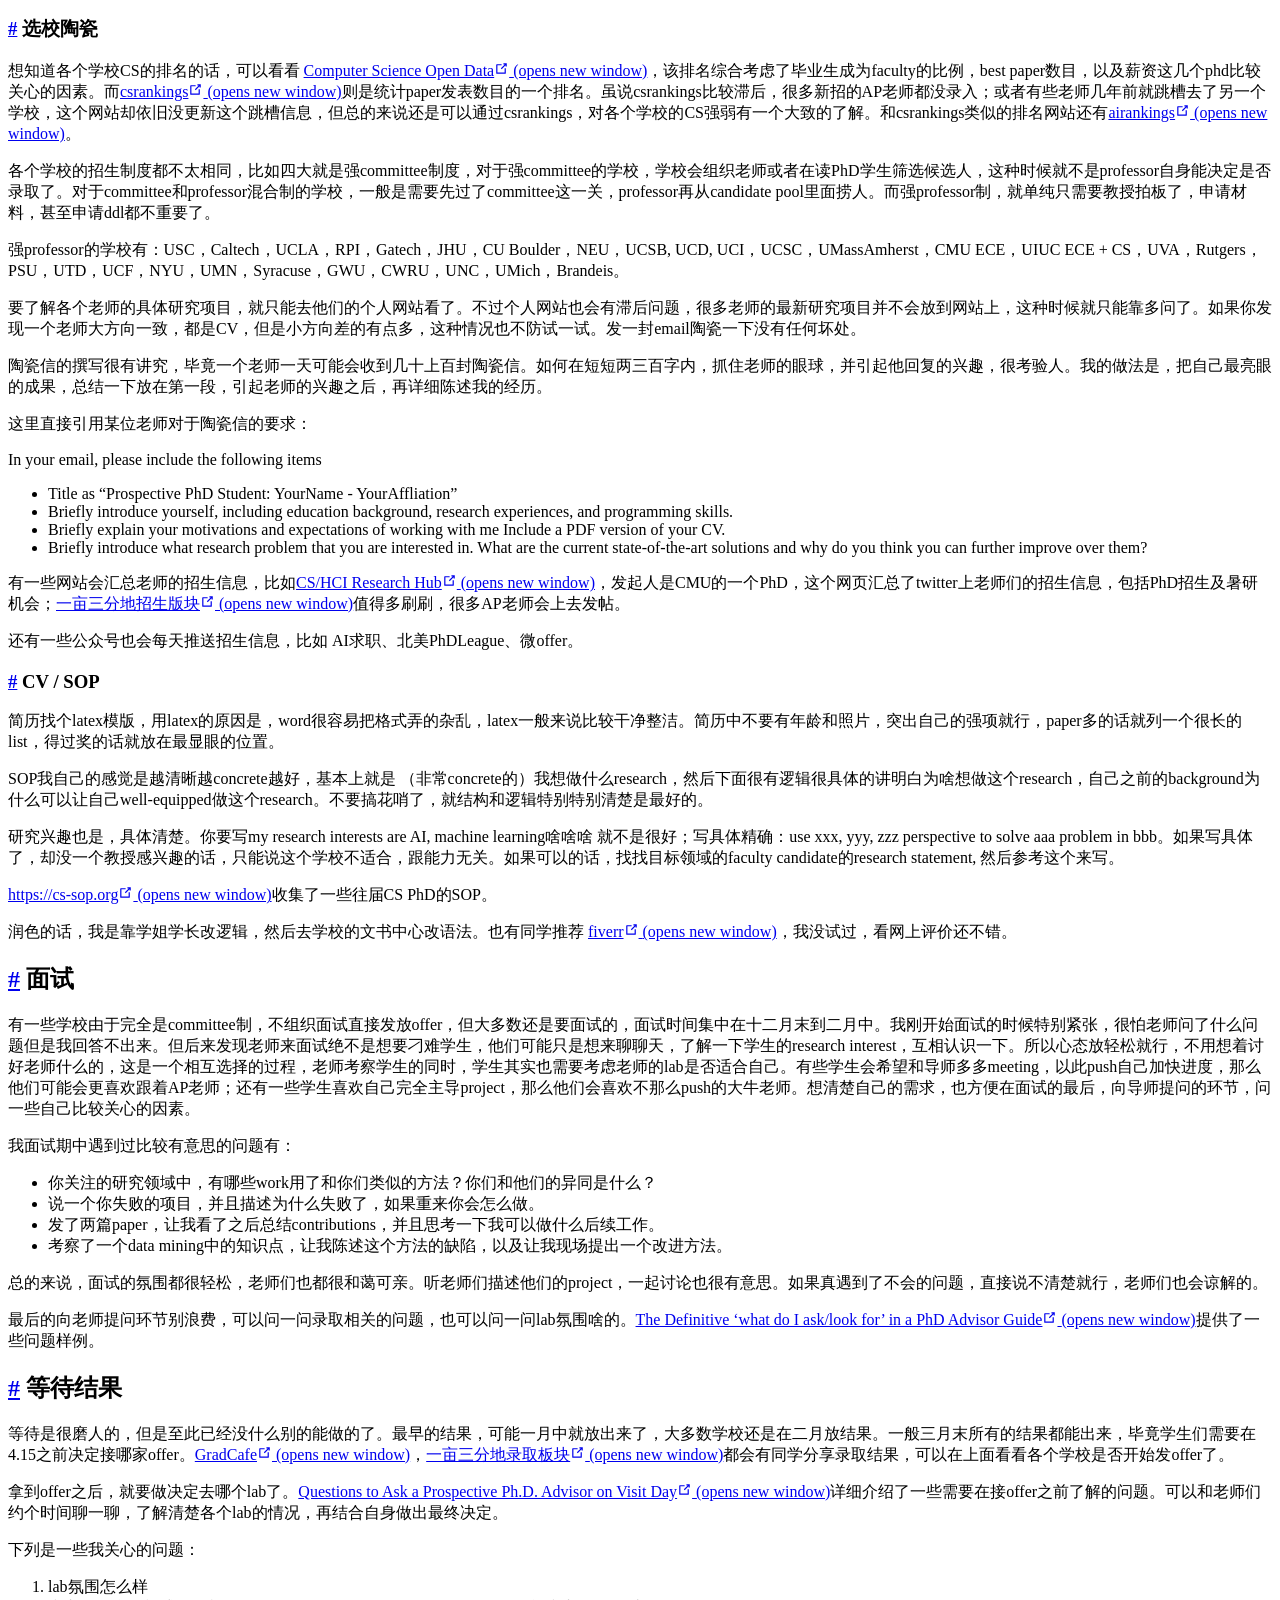
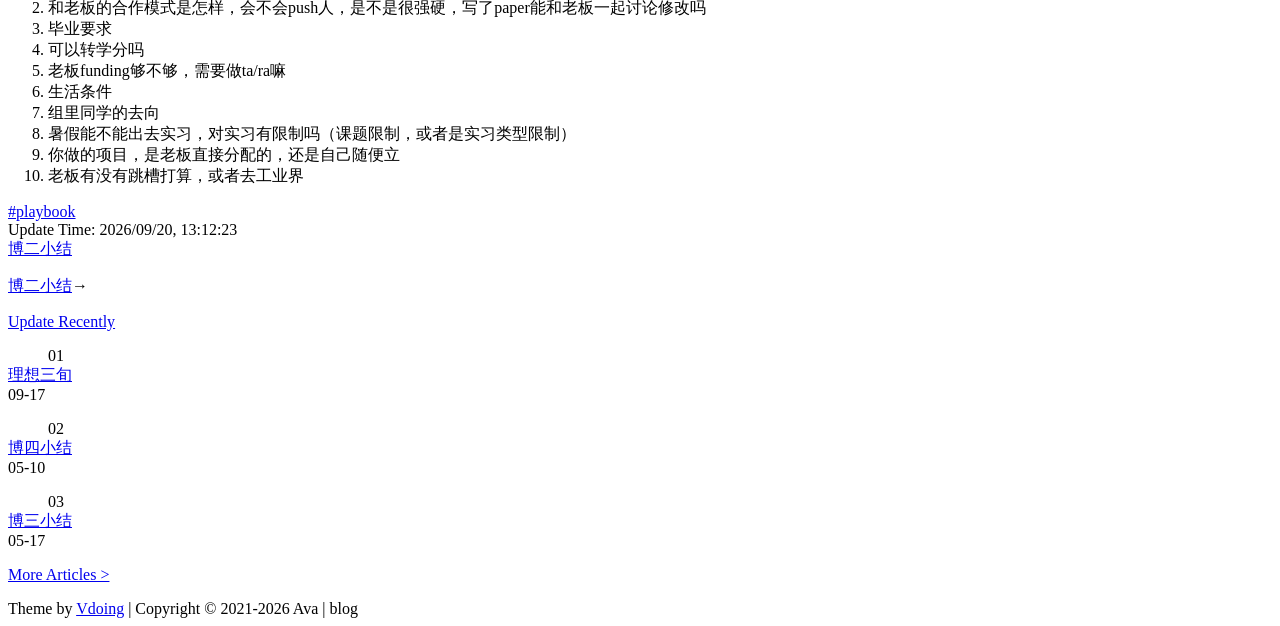
==== commit f5fe9e63: "update" ====
--- a/2022_Fall_CS_PhD_application/index.html
+++ b/2022_Fall_CS_PhD_application/index.html
@@ -25,7 +25,7 @@
     <meta name="keywords" content="Ava, Yao Xiao, Ava Xiao, blog, CS, PhD, UIUC">
     <meta name="theme-color" content="#11a8cd">
     
-    <link rel="preload" href="/blog/assets/css/0.styles.2f5f2160.css" as="style"><link rel="preload" href="/blog/assets/js/app.216a02ce.js" as="script"><link rel="preload" href="/blog/assets/js/2.0deadd76.js" as="script"><link rel="preload" href="/blog/assets/js/3.fbf1242b.js" as="script"><link rel="preload" href="/blog/assets/js/19.d4e89ba6.js" as="script"><link rel="preload" href="/blog/assets/js/16.8945a670.js" as="script"><link rel="preload" href="/blog/assets/js/5.ad9fceb8.js" as="script"><link rel="preload" href="/blog/assets/js/17.dea66398.js" as="script"><link rel="preload" href="/blog/assets/js/13.6b900292.js" as="script"><link rel="prefetch" href="/blog/assets/js/10.60b5b7d4.js"><link rel="prefetch" href="/blog/assets/js/11.ece3bab2.js"><link rel="prefetch" href="/blog/assets/js/12.2cc646ca.js"><link rel="prefetch" href="/blog/assets/js/14.37be97bf.js"><link rel="prefetch" href="/blog/assets/js/15.96635e23.js"><link rel="prefetch" href="/blog/assets/js/18.56fe3397.js"><link rel="prefetch" href="/blog/assets/js/20.e40224ac.js"><link rel="prefetch" href="/blog/assets/js/21.bcd0725a.js"><link rel="prefetch" href="/blog/assets/js/22.965dcc15.js"><link rel="prefetch" href="/blog/assets/js/23.9953ea4e.js"><link rel="prefetch" href="/blog/assets/js/24.6d2d1a31.js"><link rel="prefetch" href="/blog/assets/js/25.62ae4f9a.js"><link rel="prefetch" href="/blog/assets/js/26.310604b4.js"><link rel="prefetch" href="/blog/assets/js/27.686bb5b2.js"><link rel="prefetch" href="/blog/assets/js/28.f3812ddc.js"><link rel="prefetch" href="/blog/assets/js/4.03407643.js"><link rel="prefetch" href="/blog/assets/js/6.e655e38b.js"><link rel="prefetch" href="/blog/assets/js/7.e1f13f8a.js"><link rel="prefetch" href="/blog/assets/js/8.704b590f.js"><link rel="prefetch" href="/blog/assets/js/9.1f24e153.js">
+    <link rel="preload" href="/blog/assets/css/0.styles.2f5f2160.css" as="style"><link rel="preload" href="/blog/assets/js/app.e8990f5b.js" as="script"><link rel="preload" href="/blog/assets/js/2.0deadd76.js" as="script"><link rel="preload" href="/blog/assets/js/3.fbf1242b.js" as="script"><link rel="preload" href="/blog/assets/js/19.500e9422.js" as="script"><link rel="preload" href="/blog/assets/js/16.8945a670.js" as="script"><link rel="preload" href="/blog/assets/js/5.ad9fceb8.js" as="script"><link rel="preload" href="/blog/assets/js/17.dea66398.js" as="script"><link rel="preload" href="/blog/assets/js/13.6b900292.js" as="script"><link rel="prefetch" href="/blog/assets/js/10.60b5b7d4.js"><link rel="prefetch" href="/blog/assets/js/11.ece3bab2.js"><link rel="prefetch" href="/blog/assets/js/12.2cc646ca.js"><link rel="prefetch" href="/blog/assets/js/14.37be97bf.js"><link rel="prefetch" href="/blog/assets/js/15.96635e23.js"><link rel="prefetch" href="/blog/assets/js/18.56fe3397.js"><link rel="prefetch" href="/blog/assets/js/20.e8204d8a.js"><link rel="prefetch" href="/blog/assets/js/21.b0cc5995.js"><link rel="prefetch" href="/blog/assets/js/22.3aacae06.js"><link rel="prefetch" href="/blog/assets/js/23.21a8c4c3.js"><link rel="prefetch" href="/blog/assets/js/24.0c7bddba.js"><link rel="prefetch" href="/blog/assets/js/25.a8eb3039.js"><link rel="prefetch" href="/blog/assets/js/26.cace97ab.js"><link rel="prefetch" href="/blog/assets/js/27.f22cc728.js"><link rel="prefetch" href="/blog/assets/js/28.0e8e9826.js"><link rel="prefetch" href="/blog/assets/js/4.03407643.js"><link rel="prefetch" href="/blog/assets/js/6.e655e38b.js"><link rel="prefetch" href="/blog/assets/js/7.e1f13f8a.js"><link rel="prefetch" href="/blog/assets/js/8.704b590f.js"><link rel="prefetch" href="/blog/assets/js/9.1f24e153.js">
     <link rel="stylesheet" href="/blog/assets/css/0.styles.2f5f2160.css">
   </head>
   <body class="theme-mode-light">
@@ -38,7 +38,7 @@
             var math = MathJax.Hub.getAllJax(&quot;mathdiv&quot;)[0];
             MathJax.Hub.Queue([&quot;Text&quot;, math, s]);
         }
-      </script> <div class="articleInfo-wrap" data-v-70c4306a><div class="articleInfo" data-v-70c4306a><ul class="breadcrumbs" data-v-70c4306a><li data-v-70c4306a><a href="/blog/" title="Index" class="iconfont icon-home router-link-active" data-v-70c4306a></a></li> <li data-v-70c4306a><a href="/blog/categories/?category=blog" title="Categories" data-v-70c4306a>blog</a></li><li data-v-70c4306a><a href="/blog/categories/?category=PhD%20Journey" title="Categories" data-v-70c4306a>PhD Journey</a></li></ul> <div class="info" data-v-70c4306a><div title="author" class="author iconfont icon-touxiang" data-v-70c4306a><a href="https://avaxiao.github.io/" target="_blank" title="author" class="beLink" data-v-70c4306a>Ava</a></div> <div title="create time" class="date iconfont icon-riqi" data-v-70c4306a><a href="javascript:;" data-v-70c4306a>2022-01-21</a></div> <!----></div></div></div> <!----> <div class="content-wrapper"><div class="right-menu-wrapper"><div class="right-menu-margin"><div class="right-menu-content"></div></div></div> <h1><img src="[data-uri]">2022 Fall CS PhD申请总结<!----></h1> <!----> <div class="theme-vdoing-content content__default"><h2 id="碎碎念"><a href="#碎碎念" class="header-anchor">#</a> 碎碎念</h2> <p>选择读博算是人生中数一数二的重大决定了，这条路很难，尤其是现在CV领域竞争白热化，很多次想过放弃，但万幸遇到了很多良师益友，最终一步步走了过来。在此做个记录，希望能给之后打算申请PhD的同学一些帮助。</p> <h2 id="相关经验帖"><a href="#相关经验帖" class="header-anchor">#</a> 相关经验帖</h2> <p>我在申请之初是个纯小白，问了一圈学姐学长的经验与建议，并且看了一些经验帖之后，才算是知道了大致流程。以下是一些对我帮助很大的帖子：</p> <ul><li>吴紫屹，<a href="https://zhuanlan.zhihu.com/p/350439006" target="_blank" rel="noopener noreferrer">2021 Fall 申请回忆录<span><svg xmlns="http://www.w3.org/2000/svg" aria-hidden="true" focusable="false" x="0px" y="0px" viewBox="0 0 100 100" width="15" height="15" class="icon outbound"><path fill="currentColor" d="M18.8,85.1h56l0,0c2.2,0,4-1.8,4-4v-32h-8v28h-48v-48h28v-8h-32l0,0c-2.2,0-4,1.8-4,4v56C14.8,83.3,16.6,85.1,18.8,85.1z"></path> <polygon fill="currentColor" points="45.7,48.7 51.3,54.3 77.2,28.5 77.2,37.2 85.2,37.2 85.2,14.9 62.8,14.9 62.8,22.9 71.5,22.9"></polygon></svg> <span class="sr-only">(opens new window)</span></span></a>，这位同学的介绍十分详尽，同时把他申请时候的各种材料都上传到GitHub了，非常具备参考价值。</li> <li>翁家翌，<a href="https://trinkle23897.github.io/posts/application" target="_blank" rel="noopener noreferrer">申请回忆录<span><svg xmlns="http://www.w3.org/2000/svg" aria-hidden="true" focusable="false" x="0px" y="0px" viewBox="0 0 100 100" width="15" height="15" class="icon outbound"><path fill="currentColor" d="M18.8,85.1h56l0,0c2.2,0,4-1.8,4-4v-32h-8v28h-48v-48h28v-8h-32l0,0c-2.2,0-4,1.8-4,4v56C14.8,83.3,16.6,85.1,18.8,85.1z"></path> <polygon fill="currentColor" points="45.7,48.7 51.3,54.3 77.2,28.5 77.2,37.2 85.2,37.2 85.2,14.9 62.8,14.9 62.8,22.9 71.5,22.9"></polygon></svg> <span class="sr-only">(opens new window)</span></span></a>，系统性地介绍了申请中的需要准备的材料，其中关于文书撰写的注意事项我觉得总结的非常好。</li> <li><a href="https://mp.weixin.qq.com/s/5MCN4neLT34JR3kruq0xcA" target="_blank" rel="noopener noreferrer">一个普通学生的PhD申请之路<span><svg xmlns="http://www.w3.org/2000/svg" aria-hidden="true" focusable="false" x="0px" y="0px" viewBox="0 0 100 100" width="15" height="15" class="icon outbound"><path fill="currentColor" d="M18.8,85.1h56l0,0c2.2,0,4-1.8,4-4v-32h-8v28h-48v-48h28v-8h-32l0,0c-2.2,0-4,1.8-4,4v56C14.8,83.3,16.6,85.1,18.8,85.1z"></path> <polygon fill="currentColor" points="45.7,48.7 51.3,54.3 77.2,28.5 77.2,37.2 85.2,37.2 85.2,14.9 62.8,14.9 62.8,22.9 71.5,22.9"></polygon></svg> <span class="sr-only">(opens new window)</span></span></a>，这篇麻雀虽小，五脏俱全，相较于前两篇的大而全，这篇比较精炼，能够迅速了解到申请的全貌。</li></ul> <p>知乎上面也有很多的经验介绍，当然学姐学长也是一个重要的信息来源，尤其是相同研究方向的学姐学长，他们会对业内的研究动向更为敏锐，比如某某老师跳槽去了哪哪儿，哪个学校最近招了大量AP。总之多和不同的人聊聊，总是有益无害的。</p> <h2 id="准备"><a href="#准备" class="header-anchor">#</a> 准备</h2> <p>这一部分主要讨论是否真的准备好了读博，以及是否需要找中介。</p> <h3 id="信念"><a href="#信念" class="header-anchor">#</a> 信念</h3> <p>读博是一个长达五年的承诺，这期间会遇到各种挫折，我认识的很多PhD或多或少都质疑，甚至后悔过选择这条路。我也认识有的PhD直接和老板闹掰了，只能quit收场。读博绝对不是一条轻松的路，如果看过《魔法少女小圆》的话，可以看看这个帖子冷静一下：<a href="https://movie.douban.com/review/6180006/" target="_blank" rel="noopener noreferrer">魔法少女小圆其实讲的是PhD的故事<span><svg xmlns="http://www.w3.org/2000/svg" aria-hidden="true" focusable="false" x="0px" y="0px" viewBox="0 0 100 100" width="15" height="15" class="icon outbound"><path fill="currentColor" d="M18.8,85.1h56l0,0c2.2,0,4-1.8,4-4v-32h-8v28h-48v-48h28v-8h-32l0,0c-2.2,0-4,1.8-4,4v56C14.8,83.3,16.6,85.1,18.8,85.1z"></path> <polygon fill="currentColor" points="45.7,48.7 51.3,54.3 77.2,28.5 77.2,37.2 85.2,37.2 85.2,14.9 62.8,14.9 62.8,22.9 71.5,22.9"></polygon></svg> <span class="sr-only">(opens new window)</span></span></a>。</p> <p>其实每个人决定读博之前，都得被劝退一波才行。知乎上有很多劝退故事，我在此就不赘述读博的艰辛了。在我看来，决定读博的理由只能有一个，那就是热爱。想要做一些有意思的事情，喜欢做research，享受一点一滴扩宽人类知识边际的过程，即便这个过程极有可能碰壁。读博相当于允诺了未来五年都有可能007，别人聚会玩耍的时候你在跑实验，别人看剧打游戏的时候你在读paper。没有强制的上下班时间，也就意味着休息时间和工作时间之间界限的绝对模糊。</p> <p>读博意味着什么，为什么读博，这两个问题一定要想清楚。只有在申请之前想清楚了这两个问题，之后读博途中遇到各种挫折，才不至于没有心理准备。</p> <h3 id="中介"><a href="#中介" class="header-anchor">#</a> 中介</h3> <p>我问过很多学姐学长，他们申请PhD时是否有找中介，绝大多数的回答是否定的。申请说难也难，要进实验室努力发paper，在professor面前刷脸要推荐信，还要准备文书CV，选校选老师，陶瓷面试。但这些本质上都只能靠自己。中介能帮上忙的地方，也就润色文书，掐点timeline，填网申而已。如果能找到靠谱的中介，对文书提出逻辑指导，而不只是词藻替代，那还是可以的。但怎么说呢，中介对于文书的认识不一定有学姐学长认识深刻。我申请是完全diy的，但我的所有申请材料，都找我认识的PhD学姐学长们过了好几遍。自己一点一点打磨，多多看一些模版文书也有助于提升自己的写作能力。</p> <h2 id="申请"><a href="#申请" class="header-anchor">#</a> 申请</h2> <p>我只申请了北美，大多数学校的申请材料只需要SOP、CV、以及三封推荐信，小部分学校还要了PS。至于托福GRE，有些学校对口语有硬性要求，就算是美本也不能waive，比如UIUC。所以语言成绩这一块儿一定要提前check清楚。如果要申请香港，欧洲的话，那还需要准备 research proposal。</p> <h3 id="时间线"><a href="#时间线" class="header-anchor">#</a> 时间线</h3> <p>关于申请的大致时间线，以下这个table是我觉得比较合适的。</p> <table><thead><tr><th>行动</th> <th>时间</th></tr></thead> <tbody><tr><td>进实验室</td> <td>越早越好，因为这涉及到推荐信以及publications的的质量</td></tr> <tr><td>准备托福GRE</td> <td>理论上十一月考出来就行，但是考虑到十一月申请会非常忙碌，还是建议暑假就考出来</td></tr> <tr><td>选校陶瓷</td> <td>暑假就可以开始陶瓷了，最好能在申请之前问一遍意向老师是否招人</td></tr> <tr><td>CV</td> <td>个人经历汇总，不难弄，可以找个好看的模版，花个一两天做一下，细节可以再慢慢打磨</td></tr> <tr><td>SOP</td> <td>虽然只需要两页，但是想写好很难，需要反复迭代，建议九月开始写</td></tr> <tr><td>要推荐信</td> <td>有些老师每年只给有限个学生写推荐信，十月就可以问老师能否帮忙写推荐信了</td></tr> <tr><td>填网申</td> <td>北美绝大多数学校12.15网申截止，估摸好时间并且提前看好各个学校的申请要求</td></tr> <tr><td>个人网站</td> <td>optional，但大多数 CS PhD 都会有，可以比CV展示更多信息并且实时更新，建议做一个</td></tr> <tr><td>准备面试</td> <td>申请之后就开始面试了，做slides介绍自己的research，可以找同学多帮忙排练几遍</td></tr></tbody></table> <h3 id="进实验室"><a href="#进实验室" class="header-anchor">#</a> 进实验室</h3> <p>如果是已经在海外读本科或者硕士，那么一定要抓紧一切机会进实验室。提早进入实验室，可以有更多的时间做research，有助于发现自己真正感兴趣的研究方向。很多时候，看看推荐信和publications就能决定一个学生可以去哪儿了。对于申博来说，课程可能占比不大。如果精力实在分配不过来，可以战略性放弃课程（这里的战略性放弃是指可以选一些水课，而不是说绩点多垃圾都无所谓。对于两个其他材料差不多的学生，professor大概率还是会选绩点更高的那个吧）。</p> <p>另外暑研也是很重要的一个经历。暑研可以申请其他学校的lab，三月可以开始陶瓷暑研了。很多大牛老师都喜欢录取已经合作过的学生，那么如果能争取到他们实验室的研究机会，指不定就直接拿了return offer呢～</p> <h3 id="选校陶瓷"><a href="#选校陶瓷" class="header-anchor">#</a> 选校陶瓷</h3> <p>想知道各个学校CS的排名的话，可以看看 <a href="https://jeffhuang.com/computer-science-open-data/" target="_blank" rel="noopener noreferrer">Computer Science Open Data<span><svg xmlns="http://www.w3.org/2000/svg" aria-hidden="true" focusable="false" x="0px" y="0px" viewBox="0 0 100 100" width="15" height="15" class="icon outbound"><path fill="currentColor" d="M18.8,85.1h56l0,0c2.2,0,4-1.8,4-4v-32h-8v28h-48v-48h28v-8h-32l0,0c-2.2,0-4,1.8-4,4v56C14.8,83.3,16.6,85.1,18.8,85.1z"></path> <polygon fill="currentColor" points="45.7,48.7 51.3,54.3 77.2,28.5 77.2,37.2 85.2,37.2 85.2,14.9 62.8,14.9 62.8,22.9 71.5,22.9"></polygon></svg> <span class="sr-only">(opens new window)</span></span></a>，该排名综合考虑了毕业生成为faculty的比例，best paper数目，以及薪资这几个phd比较关心的因素。而<a href="http://csrankings.org/" target="_blank" rel="noopener noreferrer">csrankings<span><svg xmlns="http://www.w3.org/2000/svg" aria-hidden="true" focusable="false" x="0px" y="0px" viewBox="0 0 100 100" width="15" height="15" class="icon outbound"><path fill="currentColor" d="M18.8,85.1h56l0,0c2.2,0,4-1.8,4-4v-32h-8v28h-48v-48h28v-8h-32l0,0c-2.2,0-4,1.8-4,4v56C14.8,83.3,16.6,85.1,18.8,85.1z"></path> <polygon fill="currentColor" points="45.7,48.7 51.3,54.3 77.2,28.5 77.2,37.2 85.2,37.2 85.2,14.9 62.8,14.9 62.8,22.9 71.5,22.9"></polygon></svg> <span class="sr-only">(opens new window)</span></span></a>则是统计paper发表数目的一个排名。虽说csrankings比较滞后，很多新招的AP老师都没录入；或者有些老师几年前就跳槽去了另一个学校，这个网站却依旧没更新这个跳槽信息，但总的来说还是可以通过csrankings，对各个学校的CS强弱有一个大致的了解。和csrankings类似的排名网站还有<a href="https://airankings.org/" target="_blank" rel="noopener noreferrer">airankings<span><svg xmlns="http://www.w3.org/2000/svg" aria-hidden="true" focusable="false" x="0px" y="0px" viewBox="0 0 100 100" width="15" height="15" class="icon outbound"><path fill="currentColor" d="M18.8,85.1h56l0,0c2.2,0,4-1.8,4-4v-32h-8v28h-48v-48h28v-8h-32l0,0c-2.2,0-4,1.8-4,4v56C14.8,83.3,16.6,85.1,18.8,85.1z"></path> <polygon fill="currentColor" points="45.7,48.7 51.3,54.3 77.2,28.5 77.2,37.2 85.2,37.2 85.2,14.9 62.8,14.9 62.8,22.9 71.5,22.9"></polygon></svg> <span class="sr-only">(opens new window)</span></span></a>。</p> <p>各个学校的招生制度都不太相同，比如四大就是强committee制度，对于强committee的学校，学校会组织老师或者在读PhD学生筛选候选人，这种时候就不是professor自身能决定是否录取了。对于committee和professor混合制的学校，一般是需要先过了committee这一关，professor再从candidate pool里面捞人。而强professor制，就单纯只需要教授拍板了，申请材料，甚至申请ddl都不重要了。</p> <p>强professor的学校有：USC，Caltech，UCLA，RPI，Gatech，JHU，CU Boulder，NEU，UCSB, UCD, UCI，UCSC，UMassAmherst，CMU ECE，UIUC ECE + CS，UVA，Rutgers，PSU，UTD，UCF，NYU，UMN，Syracuse，GWU，CWRU，UNC，UMich，Brandeis。</p> <p>要了解各个老师的具体研究项目，就只能去他们的个人网站看了。不过个人网站也会有滞后问题，很多老师的最新研究项目并不会放到网站上，这种时候就只能靠多问了。如果你发现一个老师大方向一致，都是CV，但是小方向差的有点多，这种情况也不防试一试。发一封email陶瓷一下没有任何坏处。</p> <p>陶瓷信的撰写很有讲究，毕竟一个老师一天可能会收到几十上百封陶瓷信。如何在短短两三百字内，抓住老师的眼球，并引起他回复的兴趣，很考验人。我的做法是，把自己最亮眼的成果，总结一下放在第一段，引起老师的兴趣之后，再详细陈述我的经历。</p> <p>这里直接引用某位老师对于陶瓷信的要求：</p> <p>In your email, please include the following items</p> <ul><li>Title as “Prospective PhD Student: YourName - YourAffliation”</li> <li>Briefly introduce yourself, including education background, research experiences, and programming skills.</li> <li>Briefly explain your motivations and expectations of working with me Include a PDF version of your CV.</li> <li>Briefly introduce what research problem that you are interested in. What are the current state-of-the-art solutions and why do you think you can further improve over them?</li></ul> <p>有一些网站会汇总老师的招生信息，比如<a href="http://www.andrewkuz.net/cs-hci-research-hub/" target="_blank" rel="noopener noreferrer">CS/HCI Research Hub<span><svg xmlns="http://www.w3.org/2000/svg" aria-hidden="true" focusable="false" x="0px" y="0px" viewBox="0 0 100 100" width="15" height="15" class="icon outbound"><path fill="currentColor" d="M18.8,85.1h56l0,0c2.2,0,4-1.8,4-4v-32h-8v28h-48v-48h28v-8h-32l0,0c-2.2,0-4,1.8-4,4v56C14.8,83.3,16.6,85.1,18.8,85.1z"></path> <polygon fill="currentColor" points="45.7,48.7 51.3,54.3 77.2,28.5 77.2,37.2 85.2,37.2 85.2,14.9 62.8,14.9 62.8,22.9 71.5,22.9"></polygon></svg> <span class="sr-only">(opens new window)</span></span></a>，发起人是CMU的一个PhD，这个网页汇总了twitter上老师们的招生信息，包括PhD招生及暑研机会；<a href="https://www.1point3acres.com/bbs/forum.php?mod=forumdisplay&amp;fid=173&amp;filter=lastpost&amp;orderby=lastpost&amp;typeid=583" target="_blank" rel="noopener noreferrer">一亩三分地招生版块<span><svg xmlns="http://www.w3.org/2000/svg" aria-hidden="true" focusable="false" x="0px" y="0px" viewBox="0 0 100 100" width="15" height="15" class="icon outbound"><path fill="currentColor" d="M18.8,85.1h56l0,0c2.2,0,4-1.8,4-4v-32h-8v28h-48v-48h28v-8h-32l0,0c-2.2,0-4,1.8-4,4v56C14.8,83.3,16.6,85.1,18.8,85.1z"></path> <polygon fill="currentColor" points="45.7,48.7 51.3,54.3 77.2,28.5 77.2,37.2 85.2,37.2 85.2,14.9 62.8,14.9 62.8,22.9 71.5,22.9"></polygon></svg> <span class="sr-only">(opens new window)</span></span></a>值得多刷刷，很多AP老师会上去发帖。</p> <p>还有一些公众号也会每天推送招生信息，比如 AI求职、北美PhDLeague、微offer。</p> <h3 id="cv-sop"><a href="#cv-sop" class="header-anchor">#</a> CV / SOP</h3> <p>简历找个latex模版，用latex的原因是，word很容易把格式弄的杂乱，latex一般来说比较干净整洁。简历中不要有年龄和照片，突出自己的强项就行，paper多的话就列一个很长的list，得过奖的话就放在最显眼的位置。</p> <p>SOP我自己的感觉是越清晰越concrete越好，基本上就是 （非常concrete的）我想做什么research，然后下面很有逻辑很具体的讲明白为啥想做这个research，自己之前的background为什么可以让自己well-equipped做这个research。不要搞花哨了，就结构和逻辑特别特别清楚是最好的。</p> <p>研究兴趣也是，具体清楚。你要写my research interests are AI, machine learning啥啥啥 就不是很好；写具体精确：use xxx, yyy, zzz perspective to solve aaa problem in bbb。如果写具体了，却没一个教授感兴趣的话，只能说这个学校不适合，跟能力无关。如果可以的话，找找目标领域的faculty candidate的research statement, 然后参考这个来写。</p> <p><a href="https://cs-sop.org" target="_blank" rel="noopener noreferrer">https://cs-sop.org<span><svg xmlns="http://www.w3.org/2000/svg" aria-hidden="true" focusable="false" x="0px" y="0px" viewBox="0 0 100 100" width="15" height="15" class="icon outbound"><path fill="currentColor" d="M18.8,85.1h56l0,0c2.2,0,4-1.8,4-4v-32h-8v28h-48v-48h28v-8h-32l0,0c-2.2,0-4,1.8-4,4v56C14.8,83.3,16.6,85.1,18.8,85.1z"></path> <polygon fill="currentColor" points="45.7,48.7 51.3,54.3 77.2,28.5 77.2,37.2 85.2,37.2 85.2,14.9 62.8,14.9 62.8,22.9 71.5,22.9"></polygon></svg> <span class="sr-only">(opens new window)</span></span></a>收集了一些往届CS PhD的SOP。</p> <p>润色的话，我是靠学姐学长改逻辑，然后去学校的文书中心改语法。也有同学推荐 <a href="https://www.fiverr.com/" target="_blank" rel="noopener noreferrer">fiverr<span><svg xmlns="http://www.w3.org/2000/svg" aria-hidden="true" focusable="false" x="0px" y="0px" viewBox="0 0 100 100" width="15" height="15" class="icon outbound"><path fill="currentColor" d="M18.8,85.1h56l0,0c2.2,0,4-1.8,4-4v-32h-8v28h-48v-48h28v-8h-32l0,0c-2.2,0-4,1.8-4,4v56C14.8,83.3,16.6,85.1,18.8,85.1z"></path> <polygon fill="currentColor" points="45.7,48.7 51.3,54.3 77.2,28.5 77.2,37.2 85.2,37.2 85.2,14.9 62.8,14.9 62.8,22.9 71.5,22.9"></polygon></svg> <span class="sr-only">(opens new window)</span></span></a>，我没试过，看网上评价还不错。</p> <h2 id="面试"><a href="#面试" class="header-anchor">#</a> 面试</h2> <p>有一些学校由于完全是committee制，不组织面试直接发放offer，但大多数还是要面试的，面试时间集中在十二月末到二月中。我刚开始面试的时候特别紧张，很怕老师问了什么问题但是我回答不出来。但后来发现老师来面试绝不是想要刁难学生，他们可能只是想来聊聊天，了解一下学生的research interest，互相认识一下。所以心态放轻松就行，不用想着讨好老师什么的，这是一个相互选择的过程，老师考察学生的同时，学生其实也需要考虑老师的lab是否适合自己。有些学生会希望和导师多多meeting，以此push自己加快进度，那么他们可能会更喜欢跟着AP老师；还有一些学生喜欢自己完全主导project，那么他们会喜欢不那么push的大牛老师。想清楚自己的需求，也方便在面试的最后，向导师提问的环节，问一些自己比较关心的因素。</p> <p>我面试期中遇到过比较有意思的问题有：</p> <ul><li>你关注的研究领域中，有哪些work用了和你们类似的方法？你们和他们的异同是什么？</li> <li>说一个你失败的项目，并且描述为什么失败了，如果重来你会怎么做。</li> <li>发了两篇paper，让我看了之后总结contributions，并且思考一下我可以做什么后续工作。</li> <li>考察了一个data mining中的知识点，让我陈述这个方法的缺陷，以及让我现场提出一个改进方法。</li></ul> <p>总的来说，面试的氛围都很轻松，老师们也都很和蔼可亲。听老师们描述他们的project，一起讨论也很有意思。如果真遇到了不会的问题，直接说不清楚就行，老师们也会谅解的。</p> <p>最后的向老师提问环节别浪费，可以问一问录取相关的问题，也可以问一问lab氛围啥的。<a href="https://drive.google.com/file/d/1o2ZTrUQYDXKbMlcmSH8lE-MW5vOX77PR/view" target="_blank" rel="noopener noreferrer">The Definitive ‘what do I ask/look for’ in a PhD Advisor Guide<span><svg xmlns="http://www.w3.org/2000/svg" aria-hidden="true" focusable="false" x="0px" y="0px" viewBox="0 0 100 100" width="15" height="15" class="icon outbound"><path fill="currentColor" d="M18.8,85.1h56l0,0c2.2,0,4-1.8,4-4v-32h-8v28h-48v-48h28v-8h-32l0,0c-2.2,0-4,1.8-4,4v56C14.8,83.3,16.6,85.1,18.8,85.1z"></path> <polygon fill="currentColor" points="45.7,48.7 51.3,54.3 77.2,28.5 77.2,37.2 85.2,37.2 85.2,14.9 62.8,14.9 62.8,22.9 71.5,22.9"></polygon></svg> <span class="sr-only">(opens new window)</span></span></a>提供了一些问题样例。</p> <h2 id="等待结果"><a href="#等待结果" class="header-anchor">#</a> 等待结果</h2> <p>等待是很磨人的，但是至此已经没什么别的能做的了。最早的结果，可能一月中就放出来了，大多数学校还是在二月放结果。一般三月末所有的结果都能出来，毕竟学生们需要在4.15之前决定接哪家offer。<a href="https://www.thegradcafe.com/survey/?per_page=20&amp;q=&amp;institution=&amp;program=Computer+Science&amp;degree=PhD" target="_blank" rel="noopener noreferrer">GradCafe<span><svg xmlns="http://www.w3.org/2000/svg" aria-hidden="true" focusable="false" x="0px" y="0px" viewBox="0 0 100 100" width="15" height="15" class="icon outbound"><path fill="currentColor" d="M18.8,85.1h56l0,0c2.2,0,4-1.8,4-4v-32h-8v28h-48v-48h28v-8h-32l0,0c-2.2,0-4,1.8-4,4v56C14.8,83.3,16.6,85.1,18.8,85.1z"></path> <polygon fill="currentColor" points="45.7,48.7 51.3,54.3 77.2,28.5 77.2,37.2 85.2,37.2 85.2,14.9 62.8,14.9 62.8,22.9 71.5,22.9"></polygon></svg> <span class="sr-only">(opens new window)</span></span></a>，<a href="https://www.1point3acres.com/bbs/forum.php?mod=forumdisplay&amp;fid=82&amp;filter=sortid&amp;sortid=164&amp;orderby=dateline" target="_blank" rel="noopener noreferrer">一亩三分地录取板块<span><svg xmlns="http://www.w3.org/2000/svg" aria-hidden="true" focusable="false" x="0px" y="0px" viewBox="0 0 100 100" width="15" height="15" class="icon outbound"><path fill="currentColor" d="M18.8,85.1h56l0,0c2.2,0,4-1.8,4-4v-32h-8v28h-48v-48h28v-8h-32l0,0c-2.2,0-4,1.8-4,4v56C14.8,83.3,16.6,85.1,18.8,85.1z"></path> <polygon fill="currentColor" points="45.7,48.7 51.3,54.3 77.2,28.5 77.2,37.2 85.2,37.2 85.2,14.9 62.8,14.9 62.8,22.9 71.5,22.9"></polygon></svg> <span class="sr-only">(opens new window)</span></span></a>都会有同学分享录取结果，可以在上面看看各个学校是否开始发offer了。</p> <p>拿到offer之后，就要做决定去哪个lab了。<a href="https://blog.ml.cmu.edu/2020/03/02/questions-to-ask-a-prospective-ph-d-advisor-on-visit-day-with-thorough-and-forthright-explanations/" target="_blank" rel="noopener noreferrer">Questions to Ask a Prospective Ph.D. Advisor on Visit Day<span><svg xmlns="http://www.w3.org/2000/svg" aria-hidden="true" focusable="false" x="0px" y="0px" viewBox="0 0 100 100" width="15" height="15" class="icon outbound"><path fill="currentColor" d="M18.8,85.1h56l0,0c2.2,0,4-1.8,4-4v-32h-8v28h-48v-48h28v-8h-32l0,0c-2.2,0-4,1.8-4,4v56C14.8,83.3,16.6,85.1,18.8,85.1z"></path> <polygon fill="currentColor" points="45.7,48.7 51.3,54.3 77.2,28.5 77.2,37.2 85.2,37.2 85.2,14.9 62.8,14.9 62.8,22.9 71.5,22.9"></polygon></svg> <span class="sr-only">(opens new window)</span></span></a>详细介绍了一些需要在接offer之前了解的问题。可以和老师们约个时间聊一聊，了解清楚各个lab的情况，再结合自身做出最终决定。</p> <p>下列是一些我关心的问题：</p> <ol><li>lab氛围怎么样</li> <li>和老板的合作模式是怎样，会不会push人，是不是很强硬，写了paper能和老板一起讨论修改吗</li> <li>毕业要求</li> <li>可以转学分吗</li> <li>老板funding够不够，需要做ta/ra嘛</li> <li>生活条件</li> <li>组里同学的去向</li> <li>暑假能不能出去实习，对实习有限制吗（课题限制，或者是实习类型限制）</li> <li>你做的项目，是老板直接分配的，还是自己随便立</li> <li>老板有没有跳槽打算，或者去工业界</li></ol></div></div> <link rel="stylesheet" href="https://cdn.jsdelivr.net/npm/katex@0.12.0/dist/katex.min.css" integrity="sha384-AfEj0r4/OFrOo5t7NnNe46zW/tFgW6x/bCJG8FqQCEo3+Aro6EYUG4+cU+KJWu/X" crossorigin="anonymous"> <script defer="defer" src="https://cdn.jsdelivr.net/npm/katex@0.12.0/dist/katex.min.js" integrity="sha384-g7c+Jr9ZivxKLnZTDUhnkOnsh30B4H0rpLUpJ4jAIKs4fnJI+sEnkvrMWph2EDg4" crossorigin="anonymous"></script> <script defer="defer" src="https://cdn.jsdelivr.net/npm/katex@0.12.0/dist/contrib/auto-render.min.js" integrity="sha384-mll67QQFJfxn0IYznZYonOWZ644AWYC+Pt2cHqMaRhXVrursRwvLnLaebdGIlYNa" crossorigin="anonymous"></script> <!----> <div class="page-edit"><!----> <div class="tags"><a href="/blog/tags/?tag=playbook" title="标签">#playbook</a></div> <div class="last-updated"><span class="prefix">Update Time:</span> <span class="time">2026/09/20, 13:12:23</span></div></div> <div class="page-nav-wapper"><div class="page-nav-centre-wrap"><!----> <a href="/blog/second_year/" class="page-nav-centre page-nav-centre-next"><div class="tooltip">博二小结</div></a></div> <div class="page-nav"><p class="inner"><!----> <span class="next"><a href="/blog/second_year/">博二小结</a>→
+      </script> <div class="articleInfo-wrap" data-v-70c4306a><div class="articleInfo" data-v-70c4306a><ul class="breadcrumbs" data-v-70c4306a><li data-v-70c4306a><a href="/blog/" title="Index" class="iconfont icon-home router-link-active" data-v-70c4306a></a></li> <li data-v-70c4306a><a href="/blog/categories/?category=blog" title="Categories" data-v-70c4306a>blog</a></li><li data-v-70c4306a><a href="/blog/categories/?category=PhD%20Journey" title="Categories" data-v-70c4306a>PhD Journey</a></li></ul> <div class="info" data-v-70c4306a><div title="author" class="author iconfont icon-touxiang" data-v-70c4306a><a href="https://avaxiao.github.io/" target="_blank" title="author" class="beLink" data-v-70c4306a>Ava</a></div> <div title="create time" class="date iconfont icon-riqi" data-v-70c4306a><a href="javascript:;" data-v-70c4306a>2022-01-21</a></div> <!----></div></div></div> <!----> <div class="content-wrapper"><div class="right-menu-wrapper"><div class="right-menu-margin"><div class="right-menu-content"></div></div></div> <h1><img src="[data-uri]">2022 Fall CS PhD申请总结<!----></h1> <!----> <div class="theme-vdoing-content content__default"><h2 id="碎碎念"><a href="#碎碎念" class="header-anchor">#</a> 碎碎念</h2> <p>选择读博算是人生中数一数二的重大决定了，这条路很难，尤其是现在CV领域竞争白热化，很多次想过放弃，但万幸遇到了很多良师益友，最终一步步走了过来。在此做个记录，希望能给之后打算申请PhD的同学一些帮助。</p> <h2 id="相关经验帖"><a href="#相关经验帖" class="header-anchor">#</a> 相关经验帖</h2> <p>我在申请之初是个纯小白，问了一圈学姐学长的经验与建议，并且看了一些经验帖之后，才算是知道了大致流程。以下是一些对我帮助很大的帖子：</p> <ul><li>吴紫屹，<a href="https://zhuanlan.zhihu.com/p/350439006" target="_blank" rel="noopener noreferrer">2021 Fall 申请回忆录<span><svg xmlns="http://www.w3.org/2000/svg" aria-hidden="true" focusable="false" x="0px" y="0px" viewBox="0 0 100 100" width="15" height="15" class="icon outbound"><path fill="currentColor" d="M18.8,85.1h56l0,0c2.2,0,4-1.8,4-4v-32h-8v28h-48v-48h28v-8h-32l0,0c-2.2,0-4,1.8-4,4v56C14.8,83.3,16.6,85.1,18.8,85.1z"></path> <polygon fill="currentColor" points="45.7,48.7 51.3,54.3 77.2,28.5 77.2,37.2 85.2,37.2 85.2,14.9 62.8,14.9 62.8,22.9 71.5,22.9"></polygon></svg> <span class="sr-only">(opens new window)</span></span></a>，这位同学的介绍十分详尽，同时把他申请时候的各种材料都上传到GitHub了，非常具备参考价值。</li> <li>翁家翌，<a href="https://trinkle23897.github.io/posts/application" target="_blank" rel="noopener noreferrer">申请回忆录<span><svg xmlns="http://www.w3.org/2000/svg" aria-hidden="true" focusable="false" x="0px" y="0px" viewBox="0 0 100 100" width="15" height="15" class="icon outbound"><path fill="currentColor" d="M18.8,85.1h56l0,0c2.2,0,4-1.8,4-4v-32h-8v28h-48v-48h28v-8h-32l0,0c-2.2,0-4,1.8-4,4v56C14.8,83.3,16.6,85.1,18.8,85.1z"></path> <polygon fill="currentColor" points="45.7,48.7 51.3,54.3 77.2,28.5 77.2,37.2 85.2,37.2 85.2,14.9 62.8,14.9 62.8,22.9 71.5,22.9"></polygon></svg> <span class="sr-only">(opens new window)</span></span></a>，系统性地介绍了申请中的需要准备的材料，其中关于文书撰写的注意事项我觉得总结的非常好。</li> <li><a href="https://mp.weixin.qq.com/s/5MCN4neLT34JR3kruq0xcA" target="_blank" rel="noopener noreferrer">一个普通学生的PhD申请之路<span><svg xmlns="http://www.w3.org/2000/svg" aria-hidden="true" focusable="false" x="0px" y="0px" viewBox="0 0 100 100" width="15" height="15" class="icon outbound"><path fill="currentColor" d="M18.8,85.1h56l0,0c2.2,0,4-1.8,4-4v-32h-8v28h-48v-48h28v-8h-32l0,0c-2.2,0-4,1.8-4,4v56C14.8,83.3,16.6,85.1,18.8,85.1z"></path> <polygon fill="currentColor" points="45.7,48.7 51.3,54.3 77.2,28.5 77.2,37.2 85.2,37.2 85.2,14.9 62.8,14.9 62.8,22.9 71.5,22.9"></polygon></svg> <span class="sr-only">(opens new window)</span></span></a>，这篇麻雀虽小，五脏俱全，相较于前两篇的大而全，这篇比较精炼，能够迅速了解到申请的全貌。</li></ul> <p>知乎上面也有很多的经验介绍，当然学姐学长也是一个重要的信息来源，尤其是相同研究方向的学姐学长，他们会对业内的研究动向更为敏锐，比如某某老师跳槽去了哪哪儿，哪个学校最近招了大量AP。总之多和不同的人聊聊，总是有益无害的。</p> <h2 id="准备"><a href="#准备" class="header-anchor">#</a> 准备</h2> <p>这一部分主要讨论是否真的准备好了读博，以及是否需要找中介。</p> <h3 id="信念"><a href="#信念" class="header-anchor">#</a> 信念</h3> <p>读博是一个长达五年的承诺，这期间会遇到各种挫折，我认识的很多PhD或多或少都质疑，甚至后悔过选择这条路。我也认识有的PhD直接和老板闹掰了，只能quit收场。读博绝对不是一条轻松的路，如果看过《魔法少女小圆》的话，可以看看这个帖子冷静一下：<a href="https://movie.douban.com/review/6180006/" target="_blank" rel="noopener noreferrer">魔法少女小圆其实讲的是PhD的故事<span><svg xmlns="http://www.w3.org/2000/svg" aria-hidden="true" focusable="false" x="0px" y="0px" viewBox="0 0 100 100" width="15" height="15" class="icon outbound"><path fill="currentColor" d="M18.8,85.1h56l0,0c2.2,0,4-1.8,4-4v-32h-8v28h-48v-48h28v-8h-32l0,0c-2.2,0-4,1.8-4,4v56C14.8,83.3,16.6,85.1,18.8,85.1z"></path> <polygon fill="currentColor" points="45.7,48.7 51.3,54.3 77.2,28.5 77.2,37.2 85.2,37.2 85.2,14.9 62.8,14.9 62.8,22.9 71.5,22.9"></polygon></svg> <span class="sr-only">(opens new window)</span></span></a>。</p> <p>其实每个人决定读博之前，都得被劝退一波才行。知乎上有很多劝退故事，我在此就不赘述读博的艰辛了。在我看来，决定读博的理由只能有一个，那就是热爱。想要做一些有意思的事情，喜欢做research，享受一点一滴扩宽人类知识边际的过程，即便这个过程极有可能碰壁。读博相当于允诺了未来五年都有可能007，别人聚会玩耍的时候你在跑实验，别人看剧打游戏的时候你在读paper。没有强制的上下班时间，也就意味着休息时间和工作时间之间界限的绝对模糊。</p> <p>读博意味着什么，为什么读博，这两个问题一定要想清楚。只有在申请之前想清楚了这两个问题，之后读博途中遇到各种挫折，才不至于没有心理准备。</p> <h3 id="中介"><a href="#中介" class="header-anchor">#</a> 中介</h3> <p>我问过很多学姐学长，他们申请PhD时是否有找中介，绝大多数的回答是否定的。申请说难也难，要进实验室努力发paper，在professor面前刷脸要推荐信，还要准备文书CV，选校选老师，陶瓷面试。但这些本质上都只能靠自己。中介能帮上忙的地方，也就润色文书，掐点timeline，填网申而已。如果能找到靠谱的中介，对文书提出逻辑指导，而不只是词藻替代，那还是可以的。但怎么说呢，中介对于文书的认识不一定有学姐学长认识深刻。我申请是完全diy的，但我的所有申请材料，都找我认识的PhD学姐学长们过了好几遍。自己一点一点打磨，多多看一些模版文书也有助于提升自己的写作能力。</p> <h2 id="申请"><a href="#申请" class="header-anchor">#</a> 申请</h2> <p>我只申请了北美，大多数学校的申请材料只需要SOP、CV、以及三封推荐信，小部分学校还要了PS。至于托福GRE，有些学校对口语有硬性要求，就算是美本也不能waive，比如UIUC。所以语言成绩这一块儿一定要提前check清楚。如果要申请香港，欧洲的话，那还需要准备 research proposal。</p> <h3 id="时间线"><a href="#时间线" class="header-anchor">#</a> 时间线</h3> <p>关于申请的大致时间线，以下这个table是我觉得比较合适的。</p> <table><thead><tr><th>行动</th> <th>时间</th></tr></thead> <tbody><tr><td>进实验室</td> <td>越早越好，因为这涉及到推荐信以及publications的的质量</td></tr> <tr><td>准备托福GRE</td> <td>理论上十一月考出来就行，但是考虑到十一月申请会非常忙碌，还是建议暑假就考出来</td></tr> <tr><td>选校陶瓷</td> <td>暑假就可以开始陶瓷了，最好能在申请之前问一遍意向老师是否招人</td></tr> <tr><td>CV</td> <td>个人经历汇总，不难弄，可以找个好看的模版，花个一两天做一下，细节可以再慢慢打磨</td></tr> <tr><td>SOP</td> <td>虽然只需要两页，但是想写好很难，需要反复迭代，建议九月开始写</td></tr> <tr><td>要推荐信</td> <td>有些老师每年只给有限个学生写推荐信，十月就可以问老师能否帮忙写推荐信了</td></tr> <tr><td>填网申</td> <td>北美绝大多数学校12.15网申截止，估摸好时间并且提前看好各个学校的申请要求</td></tr> <tr><td>个人网站</td> <td>optional，但大多数 CS PhD 都会有，可以比CV展示更多信息并且实时更新，建议做一个</td></tr> <tr><td>准备面试</td> <td>申请之后就开始面试了，做slides介绍自己的research，可以找同学多帮忙排练几遍</td></tr></tbody></table> <h3 id="进实验室"><a href="#进实验室" class="header-anchor">#</a> 进实验室</h3> <p>如果是已经在海外读本科或者硕士，那么一定要抓紧一切机会进实验室。提早进入实验室，可以有更多的时间做research，有助于发现自己真正感兴趣的研究方向。很多时候，看看推荐信和publications就能决定一个学生可以去哪儿了。对于申博来说，课程可能占比不大。如果精力实在分配不过来，可以战略性放弃课程（这里的战略性放弃是指可以选一些水课，而不是说绩点多垃圾都无所谓。对于两个其他材料差不多的学生，professor大概率还是会选绩点更高的那个吧）。</p> <p>另外暑研也是很重要的一个经历。暑研可以申请其他学校的lab，三月可以开始陶瓷暑研了。很多大牛老师都喜欢录取已经合作过的学生，那么如果能争取到他们实验室的研究机会，指不定就直接拿了return offer呢～</p> <h3 id="选校陶瓷"><a href="#选校陶瓷" class="header-anchor">#</a> 选校陶瓷</h3> <p>想知道各个学校CS的排名的话，可以看看 <a href="https://jeffhuang.com/computer-science-open-data/" target="_blank" rel="noopener noreferrer">Computer Science Open Data<span><svg xmlns="http://www.w3.org/2000/svg" aria-hidden="true" focusable="false" x="0px" y="0px" viewBox="0 0 100 100" width="15" height="15" class="icon outbound"><path fill="currentColor" d="M18.8,85.1h56l0,0c2.2,0,4-1.8,4-4v-32h-8v28h-48v-48h28v-8h-32l0,0c-2.2,0-4,1.8-4,4v56C14.8,83.3,16.6,85.1,18.8,85.1z"></path> <polygon fill="currentColor" points="45.7,48.7 51.3,54.3 77.2,28.5 77.2,37.2 85.2,37.2 85.2,14.9 62.8,14.9 62.8,22.9 71.5,22.9"></polygon></svg> <span class="sr-only">(opens new window)</span></span></a>，该排名综合考虑了毕业生成为faculty的比例，best paper数目，以及薪资这几个phd比较关心的因素。而<a href="http://csrankings.org/" target="_blank" rel="noopener noreferrer">csrankings<span><svg xmlns="http://www.w3.org/2000/svg" aria-hidden="true" focusable="false" x="0px" y="0px" viewBox="0 0 100 100" width="15" height="15" class="icon outbound"><path fill="currentColor" d="M18.8,85.1h56l0,0c2.2,0,4-1.8,4-4v-32h-8v28h-48v-48h28v-8h-32l0,0c-2.2,0-4,1.8-4,4v56C14.8,83.3,16.6,85.1,18.8,85.1z"></path> <polygon fill="currentColor" points="45.7,48.7 51.3,54.3 77.2,28.5 77.2,37.2 85.2,37.2 85.2,14.9 62.8,14.9 62.8,22.9 71.5,22.9"></polygon></svg> <span class="sr-only">(opens new window)</span></span></a>则是统计paper发表数目的一个排名。虽说csrankings比较滞后，很多新招的AP老师都没录入；或者有些老师几年前就跳槽去了另一个学校，这个网站却依旧没更新这个跳槽信息，但总的来说还是可以通过csrankings，对各个学校的CS强弱有一个大致的了解。和csrankings类似的排名网站还有<a href="https://airankings.org/" target="_blank" rel="noopener noreferrer">airankings<span><svg xmlns="http://www.w3.org/2000/svg" aria-hidden="true" focusable="false" x="0px" y="0px" viewBox="0 0 100 100" width="15" height="15" class="icon outbound"><path fill="currentColor" d="M18.8,85.1h56l0,0c2.2,0,4-1.8,4-4v-32h-8v28h-48v-48h28v-8h-32l0,0c-2.2,0-4,1.8-4,4v56C14.8,83.3,16.6,85.1,18.8,85.1z"></path> <polygon fill="currentColor" points="45.7,48.7 51.3,54.3 77.2,28.5 77.2,37.2 85.2,37.2 85.2,14.9 62.8,14.9 62.8,22.9 71.5,22.9"></polygon></svg> <span class="sr-only">(opens new window)</span></span></a>。</p> <p>各个学校的招生制度都不太相同，比如四大就是强committee制度，对于强committee的学校，学校会组织老师或者在读PhD学生筛选候选人，这种时候就不是professor自身能决定是否录取了。对于committee和professor混合制的学校，一般是需要先过了committee这一关，professor再从candidate pool里面捞人。而强professor制，就单纯只需要教授拍板了，申请材料，甚至申请ddl都不重要了。</p> <p>强professor的学校有：USC，Caltech，UCLA，RPI，Gatech，JHU，CU Boulder，NEU，UCSB, UCD, UCI，UCSC，UMassAmherst，CMU ECE，UIUC ECE + CS，UVA，Rutgers，PSU，UTD，UCF，NYU，UMN，Syracuse，GWU，CWRU，UNC，UMich，Brandeis。</p> <p>要了解各个老师的具体研究项目，就只能去他们的个人网站看了。不过个人网站也会有滞后问题，很多老师的最新研究项目并不会放到网站上，这种时候就只能靠多问了。如果你发现一个老师大方向一致，都是CV，但是小方向差的有点多，这种情况也不防试一试。发一封email陶瓷一下没有任何坏处。</p> <p>陶瓷信的撰写很有讲究，毕竟一个老师一天可能会收到几十上百封陶瓷信。如何在短短两三百字内，抓住老师的眼球，并引起他回复的兴趣，很考验人。我的做法是，把自己最亮眼的成果，总结一下放在第一段，引起老师的兴趣之后，再详细陈述我的经历。</p> <p>这里直接引用某位老师对于陶瓷信的要求：</p> <p>In your email, please include the following items</p> <ul><li>Title as “Prospective PhD Student: YourName - YourAffliation”</li> <li>Briefly introduce yourself, including education background, research experiences, and programming skills.</li> <li>Briefly explain your motivations and expectations of working with me Include a PDF version of your CV.</li> <li>Briefly introduce what research problem that you are interested in. What are the current state-of-the-art solutions and why do you think you can further improve over them?</li></ul> <p>有一些网站会汇总老师的招生信息，比如<a href="http://www.andrewkuz.net/cs-hci-research-hub/" target="_blank" rel="noopener noreferrer">CS/HCI Research Hub<span><svg xmlns="http://www.w3.org/2000/svg" aria-hidden="true" focusable="false" x="0px" y="0px" viewBox="0 0 100 100" width="15" height="15" class="icon outbound"><path fill="currentColor" d="M18.8,85.1h56l0,0c2.2,0,4-1.8,4-4v-32h-8v28h-48v-48h28v-8h-32l0,0c-2.2,0-4,1.8-4,4v56C14.8,83.3,16.6,85.1,18.8,85.1z"></path> <polygon fill="currentColor" points="45.7,48.7 51.3,54.3 77.2,28.5 77.2,37.2 85.2,37.2 85.2,14.9 62.8,14.9 62.8,22.9 71.5,22.9"></polygon></svg> <span class="sr-only">(opens new window)</span></span></a>，发起人是CMU的一个PhD，这个网页汇总了twitter上老师们的招生信息，包括PhD招生及暑研机会；<a href="https://www.1point3acres.com/bbs/forum.php?mod=forumdisplay&amp;fid=173&amp;filter=lastpost&amp;orderby=lastpost&amp;typeid=583" target="_blank" rel="noopener noreferrer">一亩三分地招生版块<span><svg xmlns="http://www.w3.org/2000/svg" aria-hidden="true" focusable="false" x="0px" y="0px" viewBox="0 0 100 100" width="15" height="15" class="icon outbound"><path fill="currentColor" d="M18.8,85.1h56l0,0c2.2,0,4-1.8,4-4v-32h-8v28h-48v-48h28v-8h-32l0,0c-2.2,0-4,1.8-4,4v56C14.8,83.3,16.6,85.1,18.8,85.1z"></path> <polygon fill="currentColor" points="45.7,48.7 51.3,54.3 77.2,28.5 77.2,37.2 85.2,37.2 85.2,14.9 62.8,14.9 62.8,22.9 71.5,22.9"></polygon></svg> <span class="sr-only">(opens new window)</span></span></a>值得多刷刷，很多AP老师会上去发帖。</p> <p>还有一些公众号也会每天推送招生信息，比如 AI求职、北美PhDLeague、微offer。</p> <h3 id="cv-sop"><a href="#cv-sop" class="header-anchor">#</a> CV / SOP</h3> <p>简历找个latex模版，用latex的原因是，word很容易把格式弄的杂乱，latex一般来说比较干净整洁。简历中不要有年龄和照片，突出自己的强项就行，paper多的话就列一个很长的list，得过奖的话就放在最显眼的位置。</p> <p>SOP我自己的感觉是越清晰越concrete越好，基本上就是 （非常concrete的）我想做什么research，然后下面很有逻辑很具体的讲明白为啥想做这个research，自己之前的background为什么可以让自己well-equipped做这个research。不要搞花哨了，就结构和逻辑特别特别清楚是最好的。</p> <p>研究兴趣也是，具体清楚。你要写my research interests are AI, machine learning啥啥啥 就不是很好；写具体精确：use xxx, yyy, zzz perspective to solve aaa problem in bbb。如果写具体了，却没一个教授感兴趣的话，只能说这个学校不适合，跟能力无关。如果可以的话，找找目标领域的faculty candidate的research statement, 然后参考这个来写。</p> <p><a href="https://cs-sop.org" target="_blank" rel="noopener noreferrer">https://cs-sop.org<span><svg xmlns="http://www.w3.org/2000/svg" aria-hidden="true" focusable="false" x="0px" y="0px" viewBox="0 0 100 100" width="15" height="15" class="icon outbound"><path fill="currentColor" d="M18.8,85.1h56l0,0c2.2,0,4-1.8,4-4v-32h-8v28h-48v-48h28v-8h-32l0,0c-2.2,0-4,1.8-4,4v56C14.8,83.3,16.6,85.1,18.8,85.1z"></path> <polygon fill="currentColor" points="45.7,48.7 51.3,54.3 77.2,28.5 77.2,37.2 85.2,37.2 85.2,14.9 62.8,14.9 62.8,22.9 71.5,22.9"></polygon></svg> <span class="sr-only">(opens new window)</span></span></a>收集了一些往届CS PhD的SOP。</p> <p>润色的话，我是靠学姐学长改逻辑，然后去学校的文书中心改语法。也有同学推荐 <a href="https://www.fiverr.com/" target="_blank" rel="noopener noreferrer">fiverr<span><svg xmlns="http://www.w3.org/2000/svg" aria-hidden="true" focusable="false" x="0px" y="0px" viewBox="0 0 100 100" width="15" height="15" class="icon outbound"><path fill="currentColor" d="M18.8,85.1h56l0,0c2.2,0,4-1.8,4-4v-32h-8v28h-48v-48h28v-8h-32l0,0c-2.2,0-4,1.8-4,4v56C14.8,83.3,16.6,85.1,18.8,85.1z"></path> <polygon fill="currentColor" points="45.7,48.7 51.3,54.3 77.2,28.5 77.2,37.2 85.2,37.2 85.2,14.9 62.8,14.9 62.8,22.9 71.5,22.9"></polygon></svg> <span class="sr-only">(opens new window)</span></span></a>，我没试过，看网上评价还不错。</p> <h2 id="面试"><a href="#面试" class="header-anchor">#</a> 面试</h2> <p>有一些学校由于完全是committee制，不组织面试直接发放offer，但大多数还是要面试的，面试时间集中在十二月末到二月中。我刚开始面试的时候特别紧张，很怕老师问了什么问题但是我回答不出来。但后来发现老师来面试绝不是想要刁难学生，他们可能只是想来聊聊天，了解一下学生的research interest，互相认识一下。所以心态放轻松就行，不用想着讨好老师什么的，这是一个相互选择的过程，老师考察学生的同时，学生其实也需要考虑老师的lab是否适合自己。有些学生会希望和导师多多meeting，以此push自己加快进度，那么他们可能会更喜欢跟着AP老师；还有一些学生喜欢自己完全主导project，那么他们会喜欢不那么push的大牛老师。想清楚自己的需求，也方便在面试的最后，向导师提问的环节，问一些自己比较关心的因素。</p> <p>我面试期中遇到过比较有意思的问题有：</p> <ul><li>你关注的研究领域中，有哪些work用了和你们类似的方法？你们和他们的异同是什么？</li> <li>说一个你失败的项目，并且描述为什么失败了，如果重来你会怎么做。</li> <li>发了两篇paper，让我看了之后总结contributions，并且思考一下我可以做什么后续工作。</li> <li>考察了一个data mining中的知识点，让我陈述这个方法的缺陷，以及让我现场提出一个改进方法。</li></ul> <p>总的来说，面试的氛围都很轻松，老师们也都很和蔼可亲。听老师们描述他们的project，一起讨论也很有意思。如果真遇到了不会的问题，直接说不清楚就行，老师们也会谅解的。</p> <p>最后的向老师提问环节别浪费，可以问一问录取相关的问题，也可以问一问lab氛围啥的。<a href="https://drive.google.com/file/d/1o2ZTrUQYDXKbMlcmSH8lE-MW5vOX77PR/view" target="_blank" rel="noopener noreferrer">The Definitive ‘what do I ask/look for’ in a PhD Advisor Guide<span><svg xmlns="http://www.w3.org/2000/svg" aria-hidden="true" focusable="false" x="0px" y="0px" viewBox="0 0 100 100" width="15" height="15" class="icon outbound"><path fill="currentColor" d="M18.8,85.1h56l0,0c2.2,0,4-1.8,4-4v-32h-8v28h-48v-48h28v-8h-32l0,0c-2.2,0-4,1.8-4,4v56C14.8,83.3,16.6,85.1,18.8,85.1z"></path> <polygon fill="currentColor" points="45.7,48.7 51.3,54.3 77.2,28.5 77.2,37.2 85.2,37.2 85.2,14.9 62.8,14.9 62.8,22.9 71.5,22.9"></polygon></svg> <span class="sr-only">(opens new window)</span></span></a>提供了一些问题样例。</p> <h2 id="等待结果"><a href="#等待结果" class="header-anchor">#</a> 等待结果</h2> <p>等待是很磨人的，但是至此已经没什么别的能做的了。最早的结果，可能一月中就放出来了，大多数学校还是在二月放结果。一般三月末所有的结果都能出来，毕竟学生们需要在4.15之前决定接哪家offer。<a href="https://www.thegradcafe.com/survey/?per_page=20&amp;q=&amp;institution=&amp;program=Computer+Science&amp;degree=PhD" target="_blank" rel="noopener noreferrer">GradCafe<span><svg xmlns="http://www.w3.org/2000/svg" aria-hidden="true" focusable="false" x="0px" y="0px" viewBox="0 0 100 100" width="15" height="15" class="icon outbound"><path fill="currentColor" d="M18.8,85.1h56l0,0c2.2,0,4-1.8,4-4v-32h-8v28h-48v-48h28v-8h-32l0,0c-2.2,0-4,1.8-4,4v56C14.8,83.3,16.6,85.1,18.8,85.1z"></path> <polygon fill="currentColor" points="45.7,48.7 51.3,54.3 77.2,28.5 77.2,37.2 85.2,37.2 85.2,14.9 62.8,14.9 62.8,22.9 71.5,22.9"></polygon></svg> <span class="sr-only">(opens new window)</span></span></a>，<a href="https://www.1point3acres.com/bbs/forum.php?mod=forumdisplay&amp;fid=82&amp;filter=sortid&amp;sortid=164&amp;orderby=dateline" target="_blank" rel="noopener noreferrer">一亩三分地录取板块<span><svg xmlns="http://www.w3.org/2000/svg" aria-hidden="true" focusable="false" x="0px" y="0px" viewBox="0 0 100 100" width="15" height="15" class="icon outbound"><path fill="currentColor" d="M18.8,85.1h56l0,0c2.2,0,4-1.8,4-4v-32h-8v28h-48v-48h28v-8h-32l0,0c-2.2,0-4,1.8-4,4v56C14.8,83.3,16.6,85.1,18.8,85.1z"></path> <polygon fill="currentColor" points="45.7,48.7 51.3,54.3 77.2,28.5 77.2,37.2 85.2,37.2 85.2,14.9 62.8,14.9 62.8,22.9 71.5,22.9"></polygon></svg> <span class="sr-only">(opens new window)</span></span></a>都会有同学分享录取结果，可以在上面看看各个学校是否开始发offer了。</p> <p>拿到offer之后，就要做决定去哪个lab了。<a href="https://blog.ml.cmu.edu/2020/03/02/questions-to-ask-a-prospective-ph-d-advisor-on-visit-day-with-thorough-and-forthright-explanations/" target="_blank" rel="noopener noreferrer">Questions to Ask a Prospective Ph.D. Advisor on Visit Day<span><svg xmlns="http://www.w3.org/2000/svg" aria-hidden="true" focusable="false" x="0px" y="0px" viewBox="0 0 100 100" width="15" height="15" class="icon outbound"><path fill="currentColor" d="M18.8,85.1h56l0,0c2.2,0,4-1.8,4-4v-32h-8v28h-48v-48h28v-8h-32l0,0c-2.2,0-4,1.8-4,4v56C14.8,83.3,16.6,85.1,18.8,85.1z"></path> <polygon fill="currentColor" points="45.7,48.7 51.3,54.3 77.2,28.5 77.2,37.2 85.2,37.2 85.2,14.9 62.8,14.9 62.8,22.9 71.5,22.9"></polygon></svg> <span class="sr-only">(opens new window)</span></span></a>详细介绍了一些需要在接offer之前了解的问题。可以和老师们约个时间聊一聊，了解清楚各个lab的情况，再结合自身做出最终决定。</p> <p>下列是一些我关心的问题：</p> <ol><li>lab氛围怎么样</li> <li>和老板的合作模式是怎样，会不会push人，是不是很强硬，写了paper能和老板一起讨论修改吗</li> <li>毕业要求</li> <li>可以转学分吗</li> <li>老板funding够不够，需要做ta/ra嘛</li> <li>生活条件</li> <li>组里同学的去向</li> <li>暑假能不能出去实习，对实习有限制吗（课题限制，或者是实习类型限制）</li> <li>你做的项目，是老板直接分配的，还是自己随便立</li> <li>老板有没有跳槽打算，或者去工业界</li></ol></div></div> <link rel="stylesheet" href="https://cdn.jsdelivr.net/npm/katex@0.12.0/dist/katex.min.css" integrity="sha384-AfEj0r4/OFrOo5t7NnNe46zW/tFgW6x/bCJG8FqQCEo3+Aro6EYUG4+cU+KJWu/X" crossorigin="anonymous"> <script defer="defer" src="https://cdn.jsdelivr.net/npm/katex@0.12.0/dist/katex.min.js" integrity="sha384-g7c+Jr9ZivxKLnZTDUhnkOnsh30B4H0rpLUpJ4jAIKs4fnJI+sEnkvrMWph2EDg4" crossorigin="anonymous"></script> <script defer="defer" src="https://cdn.jsdelivr.net/npm/katex@0.12.0/dist/contrib/auto-render.min.js" integrity="sha384-mll67QQFJfxn0IYznZYonOWZ644AWYC+Pt2cHqMaRhXVrursRwvLnLaebdGIlYNa" crossorigin="anonymous"></script> <!----> <div class="page-edit"><!----> <div class="tags"><a href="/blog/tags/?tag=playbook" title="标签">#playbook</a></div> <div class="last-updated"><span class="prefix">Update Time:</span> <span class="time">2026/09/20, 13:12:23</span></div></div> <div class="page-nav-wapper"><div class="page-nav-centre-wrap"><!----> <a href="/blog/second_year/" class="page-nav-centre page-nav-centre-next"><div class="tooltip">博二小结</div></a></div> <div class="page-nav"><p class="inner"><!----> <span class="next"><a href="/blog/second_year/">博二小结</a>→
       </span></p></div></div></div> <div class="article-list"><div class="article-title"><a href="/blog/archives/" class="iconfont icon-bi">Update Recently</a></div> <div class="article-wrapper"><dl><dd>01</dd> <dt><a href="/blog/twenty_something_dreams/"><div>
             理想三旬
             <!----></div></a> <span class="date">09-17</span></dt></dl><dl><dd>02</dd> <dt><a href="/blog/fourth_year/"><div>
@@ -58,6 +58,6 @@
         </li><li class="iconfont icon-yuedu">
           阅读模式
         </li></ul></div></div> <div class="body-bg"></div> <!----> <!----></div><div class="global-ui"><div></div><div></div><div></div><div id="tcomment"></div><!----></div></div>
-    <script src="/blog/assets/js/app.216a02ce.js" defer></script><script src="/blog/assets/js/2.0deadd76.js" defer></script><script src="/blog/assets/js/3.fbf1242b.js" defer></script><script src="/blog/assets/js/19.d4e89ba6.js" defer></script><script src="/blog/assets/js/16.8945a670.js" defer></script><script src="/blog/assets/js/5.ad9fceb8.js" defer></script><script src="/blog/assets/js/17.dea66398.js" defer></script><script src="/blog/assets/js/13.6b900292.js" defer></script>
+    <script src="/blog/assets/js/app.e8990f5b.js" defer></script><script src="/blog/assets/js/2.0deadd76.js" defer></script><script src="/blog/assets/js/3.fbf1242b.js" defer></script><script src="/blog/assets/js/19.500e9422.js" defer></script><script src="/blog/assets/js/16.8945a670.js" defer></script><script src="/blog/assets/js/5.ad9fceb8.js" defer></script><script src="/blog/assets/js/17.dea66398.js" defer></script><script src="/blog/assets/js/13.6b900292.js" defer></script>
   </body>
 </html>
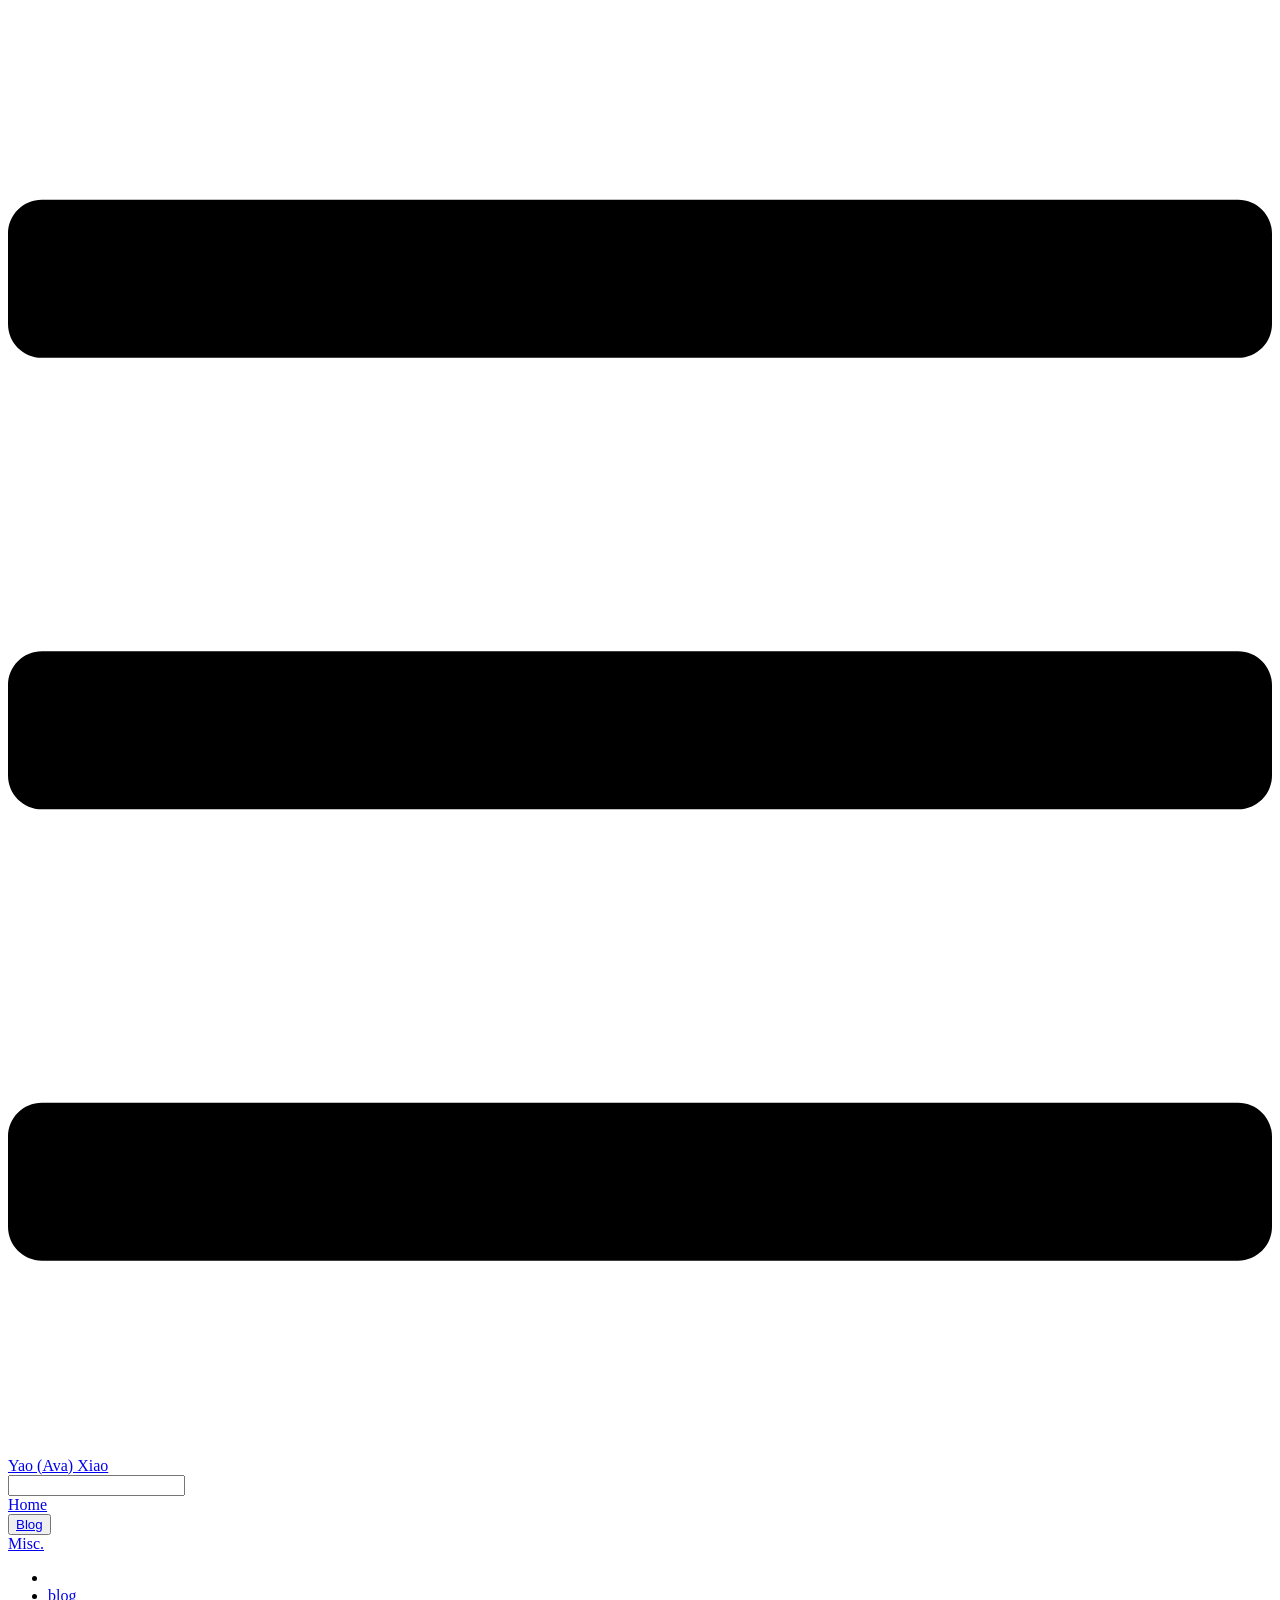
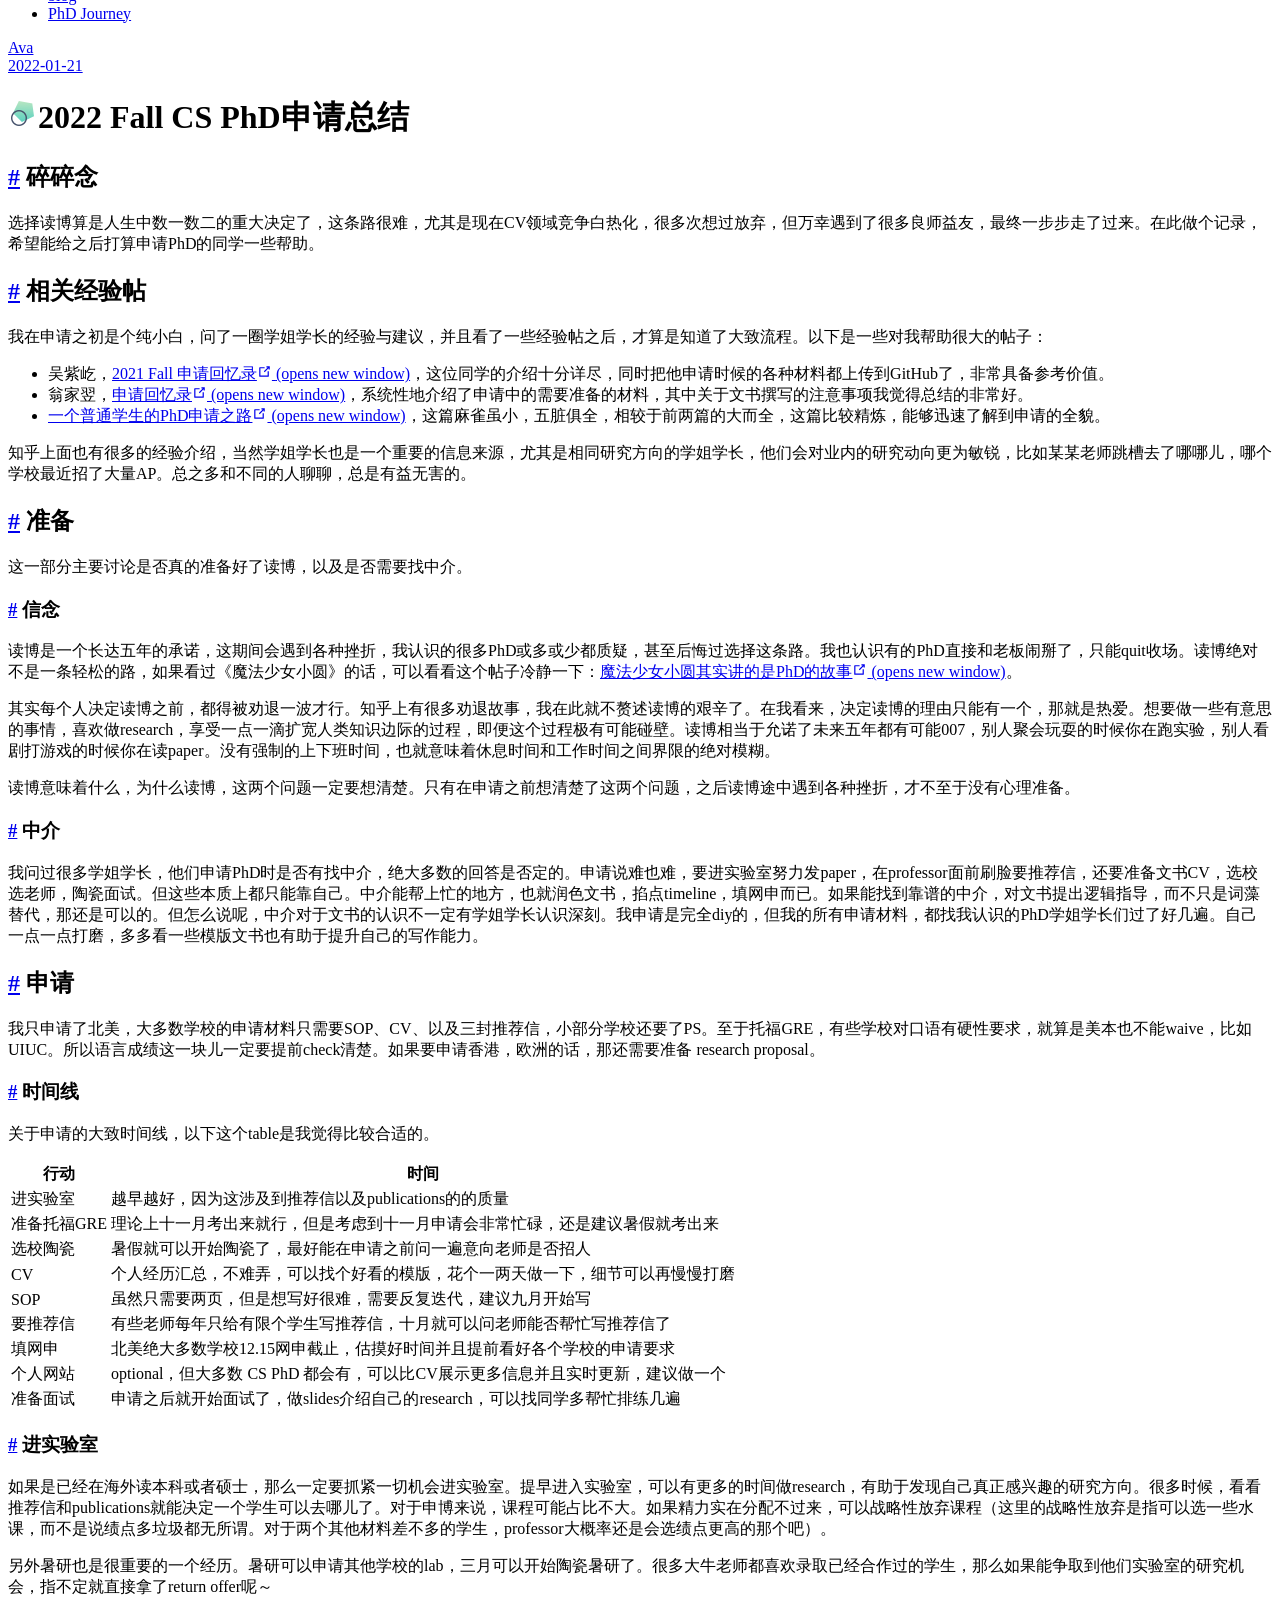
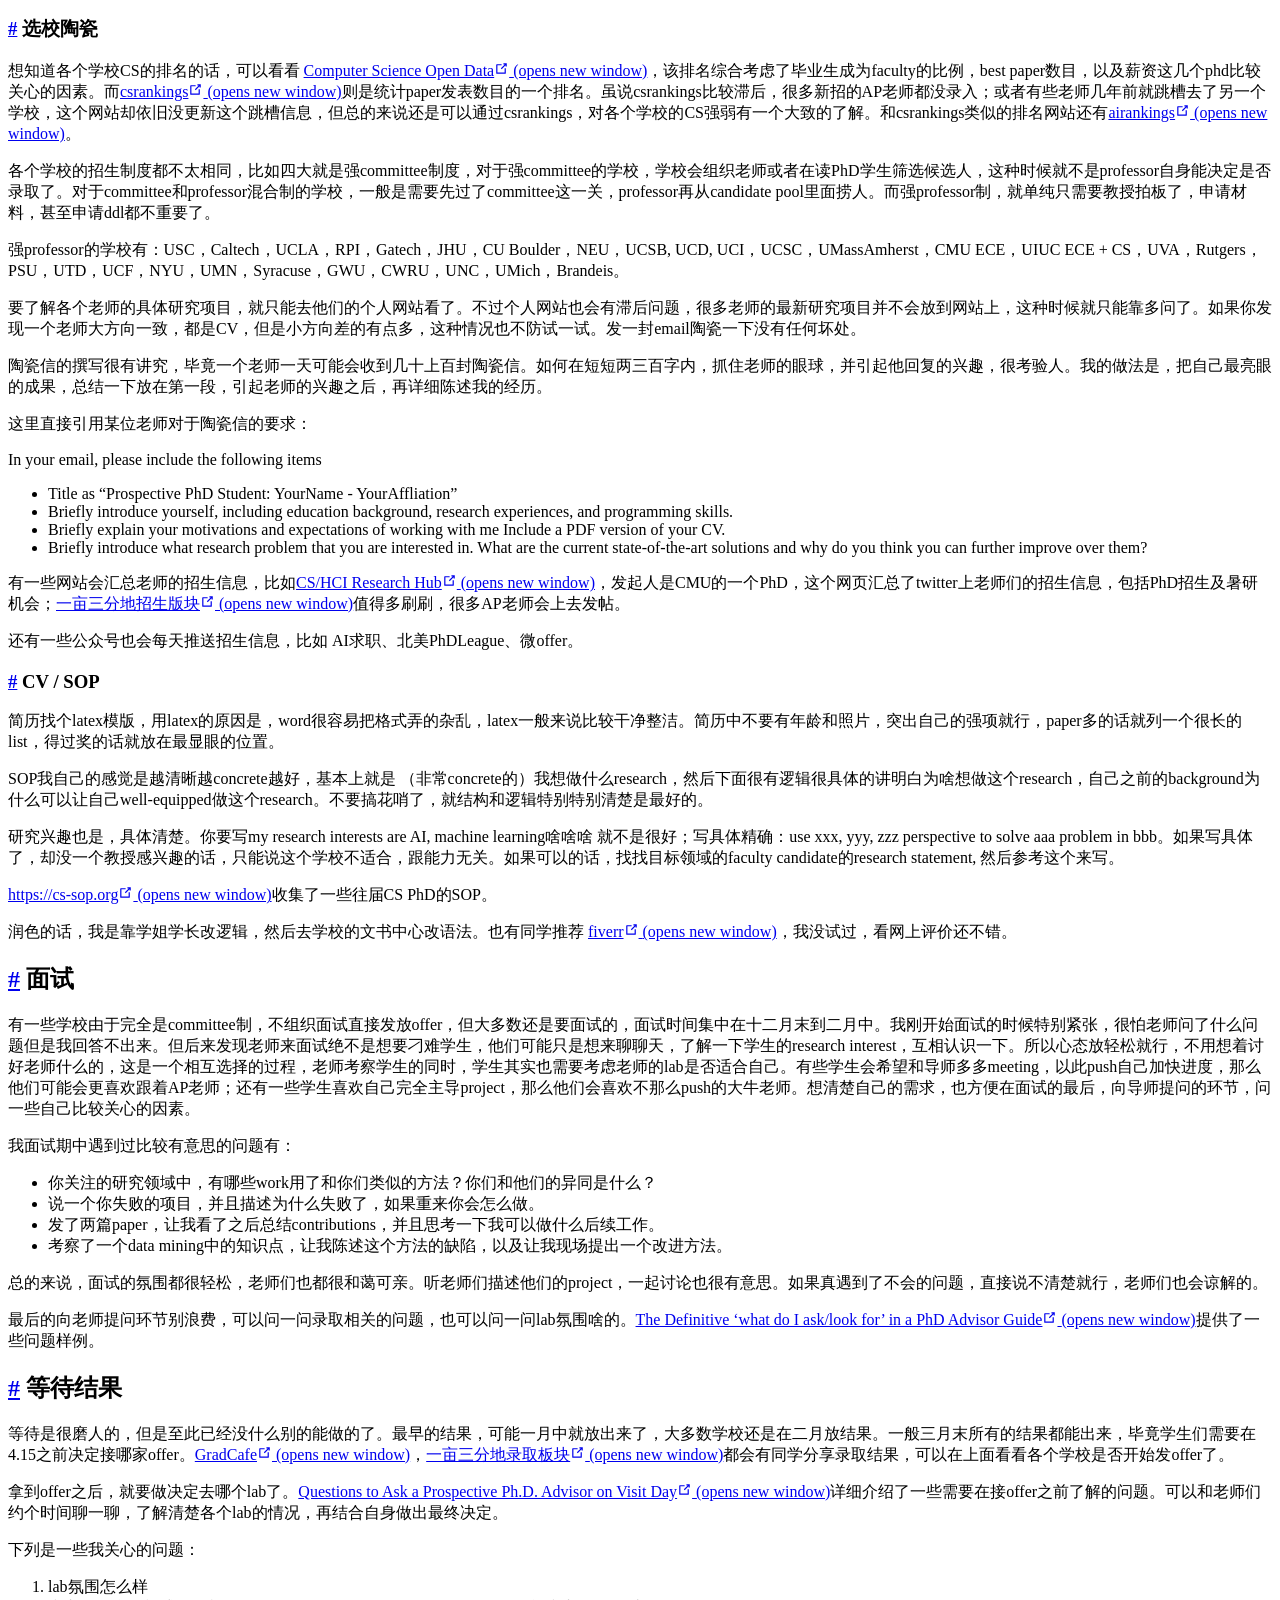
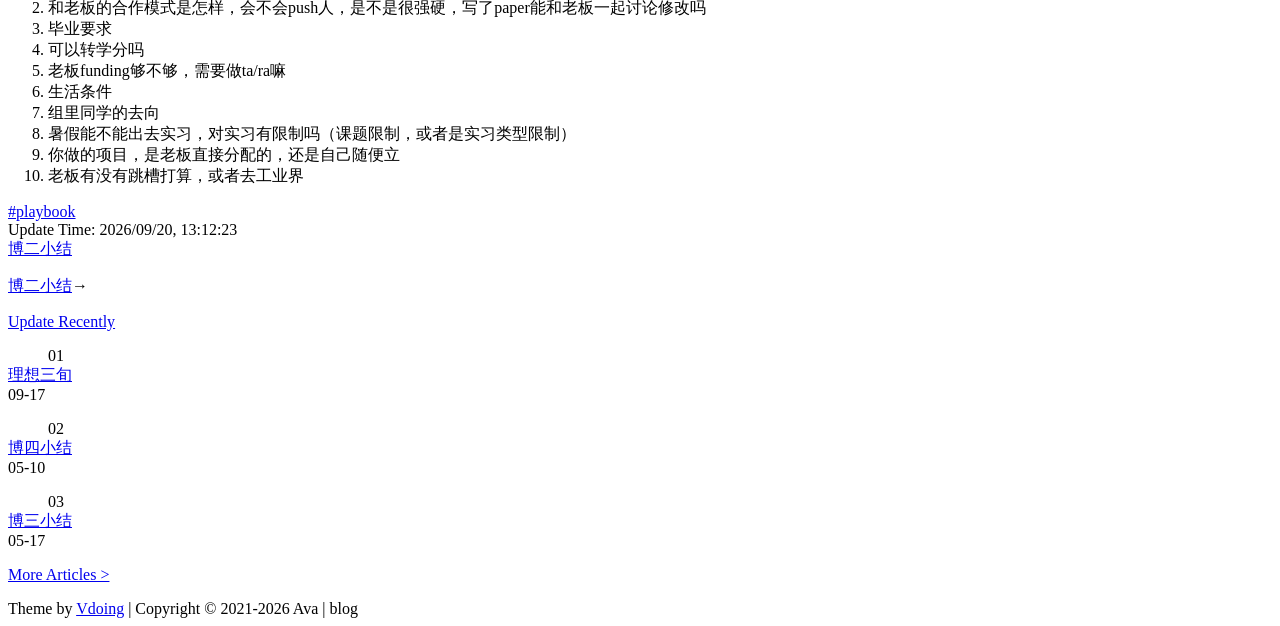
==== commit b9654a77: "update" ====
--- a/2022_Fall_CS_PhD_application/index.html
+++ b/2022_Fall_CS_PhD_application/index.html
@@ -25,20 +25,20 @@
     <meta name="keywords" content="Ava, Yao Xiao, Ava Xiao, blog, CS, PhD, UIUC">
     <meta name="theme-color" content="#11a8cd">
     
-    <link rel="preload" href="/blog/assets/css/0.styles.2f5f2160.css" as="style"><link rel="preload" href="/blog/assets/js/app.e8990f5b.js" as="script"><link rel="preload" href="/blog/assets/js/2.0deadd76.js" as="script"><link rel="preload" href="/blog/assets/js/3.fbf1242b.js" as="script"><link rel="preload" href="/blog/assets/js/19.500e9422.js" as="script"><link rel="preload" href="/blog/assets/js/16.8945a670.js" as="script"><link rel="preload" href="/blog/assets/js/5.ad9fceb8.js" as="script"><link rel="preload" href="/blog/assets/js/17.dea66398.js" as="script"><link rel="preload" href="/blog/assets/js/13.6b900292.js" as="script"><link rel="prefetch" href="/blog/assets/js/10.60b5b7d4.js"><link rel="prefetch" href="/blog/assets/js/11.ece3bab2.js"><link rel="prefetch" href="/blog/assets/js/12.2cc646ca.js"><link rel="prefetch" href="/blog/assets/js/14.37be97bf.js"><link rel="prefetch" href="/blog/assets/js/15.96635e23.js"><link rel="prefetch" href="/blog/assets/js/18.56fe3397.js"><link rel="prefetch" href="/blog/assets/js/20.e8204d8a.js"><link rel="prefetch" href="/blog/assets/js/21.b0cc5995.js"><link rel="prefetch" href="/blog/assets/js/22.3aacae06.js"><link rel="prefetch" href="/blog/assets/js/23.21a8c4c3.js"><link rel="prefetch" href="/blog/assets/js/24.0c7bddba.js"><link rel="prefetch" href="/blog/assets/js/25.a8eb3039.js"><link rel="prefetch" href="/blog/assets/js/26.cace97ab.js"><link rel="prefetch" href="/blog/assets/js/27.f22cc728.js"><link rel="prefetch" href="/blog/assets/js/28.0e8e9826.js"><link rel="prefetch" href="/blog/assets/js/4.03407643.js"><link rel="prefetch" href="/blog/assets/js/6.e655e38b.js"><link rel="prefetch" href="/blog/assets/js/7.e1f13f8a.js"><link rel="prefetch" href="/blog/assets/js/8.704b590f.js"><link rel="prefetch" href="/blog/assets/js/9.1f24e153.js">
+    <link rel="preload" href="/blog/assets/css/0.styles.2f5f2160.css" as="style"><link rel="preload" href="/blog/assets/js/app.4e1453c6.js" as="script"><link rel="preload" href="/blog/assets/js/2.0deadd76.js" as="script"><link rel="preload" href="/blog/assets/js/3.fbf1242b.js" as="script"><link rel="preload" href="/blog/assets/js/19.500e9422.js" as="script"><link rel="preload" href="/blog/assets/js/16.8945a670.js" as="script"><link rel="preload" href="/blog/assets/js/5.ad9fceb8.js" as="script"><link rel="preload" href="/blog/assets/js/17.dea66398.js" as="script"><link rel="preload" href="/blog/assets/js/13.c0614466.js" as="script"><link rel="prefetch" href="/blog/assets/js/10.60b5b7d4.js"><link rel="prefetch" href="/blog/assets/js/11.ece3bab2.js"><link rel="prefetch" href="/blog/assets/js/12.2cc646ca.js"><link rel="prefetch" href="/blog/assets/js/14.37be97bf.js"><link rel="prefetch" href="/blog/assets/js/15.96635e23.js"><link rel="prefetch" href="/blog/assets/js/18.725e9157.js"><link rel="prefetch" href="/blog/assets/js/20.cdc2963d.js"><link rel="prefetch" href="/blog/assets/js/21.01189e30.js"><link rel="prefetch" href="/blog/assets/js/22.9071ac0a.js"><link rel="prefetch" href="/blog/assets/js/23.ee331f01.js"><link rel="prefetch" href="/blog/assets/js/24.0c7bddba.js"><link rel="prefetch" href="/blog/assets/js/25.51aa3630.js"><link rel="prefetch" href="/blog/assets/js/26.237d2086.js"><link rel="prefetch" href="/blog/assets/js/27.f22cc728.js"><link rel="prefetch" href="/blog/assets/js/28.f3812ddc.js"><link rel="prefetch" href="/blog/assets/js/4.03407643.js"><link rel="prefetch" href="/blog/assets/js/6.e655e38b.js"><link rel="prefetch" href="/blog/assets/js/7.e1f13f8a.js"><link rel="prefetch" href="/blog/assets/js/8.704b590f.js"><link rel="prefetch" href="/blog/assets/js/9.1f24e153.js">
     <link rel="stylesheet" href="/blog/assets/css/0.styles.2f5f2160.css">
   </head>
   <body class="theme-mode-light">
     <div id="app" data-server-rendered="true"><div class="theme-container sidebar-open have-rightmenu have-body-img"><header class="navbar blur"><div class="navbar-inner"><div title="目录" class="sidebar-button"><svg xmlns="http://www.w3.org/2000/svg" aria-hidden="true" role="img" viewBox="0 0 448 512" class="icon"><path fill="currentColor" d="M436 124H12c-6.627 0-12-5.373-12-12V80c0-6.627 5.373-12 12-12h424c6.627 0 12 5.373 12 12v32c0 6.627-5.373 12-12 12zm0 160H12c-6.627 0-12-5.373-12-12v-32c0-6.627 5.373-12 12-12h424c6.627 0 12 5.373 12 12v32c0 6.627-5.373 12-12 12zm0 160H12c-6.627 0-12-5.373-12-12v-32c0-6.627 5.373-12 12-12h424c6.627 0 12 5.373 12 12v32c0 6.627-5.373 12-12 12z"></path></svg></div> <a href="https://avaxiao.github.io" class="home-link"><!----> <span class="site-name">Yao (Ava) Xiao</span></a> <div class="links"><div class="search-box"><input aria-label="Search" autocomplete="off" spellcheck="false" value=""> <!----></div> <nav class="nav-links can-hide"><div class="nav-item"><a href="https://avaxiao.github.io" target="_self" rel="noopener noreferrer" class="nav-link external">
   Home
-  </a></div><div class="nav-item"><div class="dropdown-wrapper"><button type="button" aria-label="Blog" class="dropdown-title"><span class="arrow right"></span> <a href="/blog/" class="link-title router-link-active">Blog</a> <span class="title" style="display:none;">Blog</span></button> <ul class="nav-dropdown" style="display:none;"><li class="dropdown-item"><!----> <a href="/blog/" class="nav-link">index</a></li><li class="dropdown-item"><!----> <a href="/blog/archives/" class="nav-link">archives</a></li><li class="dropdown-item"><!----> <a href="/blog/categories/" class="nav-link">categories</a></li></ul></div></div><div class="nav-item"><a href="/blog/comments/" class="nav-link">Misc.</a></div> <!----></nav></div></div></header> <div class="sidebar-mask"></div> <div class="sidebar-hover-trigger"></div> <aside class="sidebar" style="display:none;"><div class="blogger"><img src="/blog/profile/Ava.jpeg"> <div class="blogger-info"><h3>Yao (Ava) Xiao</h3> <span>I am a slow walker, but I never walk back.</span></div></div> <nav class="nav-links"><div class="nav-item"><a href="https://avaxiao.github.io" target="_self" rel="noopener noreferrer" class="nav-link external">
+  </a></div><div class="nav-item"><div class="dropdown-wrapper"><button type="button" aria-label="Blog" class="dropdown-title"><span class="arrow right"></span> <a href="/blog/" class="link-title router-link-active">Blog</a> <span class="title" style="display:none;">Blog</span></button> <ul class="nav-dropdown" style="display:none;"><li class="dropdown-item"><!----> <a href="/blog/" class="nav-link">index</a></li><li class="dropdown-item"><!----> <a href="/blog/archives/" class="nav-link">archives</a></li><li class="dropdown-item"><!----> <a href="/blog/categories/" class="nav-link">categories</a></li></ul></div></div><div class="nav-item"><a href="/blog/misc/" class="nav-link">Misc.</a></div> <!----></nav></div></div></header> <div class="sidebar-mask"></div> <div class="sidebar-hover-trigger"></div> <aside class="sidebar" style="display:none;"><div class="blogger"><img src="/blog/profile/Ava.jpeg"> <div class="blogger-info"><h3>Yao (Ava) Xiao</h3> <span>I am a slow walker, but I never walk back.</span></div></div> <nav class="nav-links"><div class="nav-item"><a href="https://avaxiao.github.io" target="_self" rel="noopener noreferrer" class="nav-link external">
   Home
-  </a></div><div class="nav-item"><div class="dropdown-wrapper"><button type="button" aria-label="Blog" class="dropdown-title"><span class="arrow right"></span> <a href="/blog/" class="link-title router-link-active">Blog</a> <span class="title" style="display:none;">Blog</span></button> <ul class="nav-dropdown" style="display:none;"><li class="dropdown-item"><!----> <a href="/blog/" class="nav-link">index</a></li><li class="dropdown-item"><!----> <a href="/blog/archives/" class="nav-link">archives</a></li><li class="dropdown-item"><!----> <a href="/blog/categories/" class="nav-link">categories</a></li></ul></div></div><div class="nav-item"><a href="/blog/comments/" class="nav-link">Misc.</a></div> <!----></nav>  <ul class="sidebar-links"><li><section class="sidebar-group collapsable depth-0"><p class="sidebar-heading open"><span>PhD Journey</span> <span class="arrow down"></span></p> <ul class="sidebar-links sidebar-group-items"><li><a href="/blog/2022_Fall_CS_PhD_application/" aria-current="page" class="active sidebar-link">2022 Fall CS PhD申请总结</a><ul class="sidebar-sub-headers"><li class="sidebar-sub-header"><a href="/blog/2022_Fall_CS_PhD_application/#碎碎念" class="sidebar-link">碎碎念</a></li><li class="sidebar-sub-header"><a href="/blog/2022_Fall_CS_PhD_application/#相关经验帖" class="sidebar-link">相关经验帖</a></li><li class="sidebar-sub-header"><a href="/blog/2022_Fall_CS_PhD_application/#准备" class="sidebar-link">准备</a><ul class="sidebar-sub-headers"><li class="sidebar-sub-header"><a href="/blog/2022_Fall_CS_PhD_application/#信念" class="sidebar-link">信念</a></li><li class="sidebar-sub-header"><a href="/blog/2022_Fall_CS_PhD_application/#中介" class="sidebar-link">中介</a></li></ul></li><li class="sidebar-sub-header"><a href="/blog/2022_Fall_CS_PhD_application/#申请" class="sidebar-link">申请</a><ul class="sidebar-sub-headers"><li class="sidebar-sub-header"><a href="/blog/2022_Fall_CS_PhD_application/#时间线" class="sidebar-link">时间线</a></li><li class="sidebar-sub-header"><a href="/blog/2022_Fall_CS_PhD_application/#进实验室" class="sidebar-link">进实验室</a></li><li class="sidebar-sub-header"><a href="/blog/2022_Fall_CS_PhD_application/#选校陶瓷" class="sidebar-link">选校陶瓷</a></li><li class="sidebar-sub-header"><a href="/blog/2022_Fall_CS_PhD_application/#cv-sop" class="sidebar-link">CV / SOP</a></li></ul></li><li class="sidebar-sub-header"><a href="/blog/2022_Fall_CS_PhD_application/#面试" class="sidebar-link">面试</a></li><li class="sidebar-sub-header"><a href="/blog/2022_Fall_CS_PhD_application/#等待结果" class="sidebar-link">等待结果</a></li></ul></li><li><a href="/blog/second_year/" class="sidebar-link">博二小结</a></li><li><a href="/blog/third_year/" class="sidebar-link">博三小结</a></li><li><a href="/blog/fourth_year/" class="sidebar-link">博四小结</a></li></ul></section></li><li><section class="sidebar-group collapsable depth-0"><p class="sidebar-heading"><span>Random Thought</span> <span class="arrow right"></span></p> <!----></section></li></ul> </aside> <div><main class="page"><div class="theme-vdoing-wrapper "><script type="text/javascript">
+  </a></div><div class="nav-item"><div class="dropdown-wrapper"><button type="button" aria-label="Blog" class="dropdown-title"><span class="arrow right"></span> <a href="/blog/" class="link-title router-link-active">Blog</a> <span class="title" style="display:none;">Blog</span></button> <ul class="nav-dropdown" style="display:none;"><li class="dropdown-item"><!----> <a href="/blog/" class="nav-link">index</a></li><li class="dropdown-item"><!----> <a href="/blog/archives/" class="nav-link">archives</a></li><li class="dropdown-item"><!----> <a href="/blog/categories/" class="nav-link">categories</a></li></ul></div></div><div class="nav-item"><a href="/blog/misc/" class="nav-link">Misc.</a></div> <!----></nav>  <ul class="sidebar-links"><li><section class="sidebar-group collapsable depth-0"><p class="sidebar-heading open"><span>PhD Journey</span> <span class="arrow down"></span></p> <ul class="sidebar-links sidebar-group-items"><li><a href="/blog/2022_Fall_CS_PhD_application/" aria-current="page" class="active sidebar-link">2022 Fall CS PhD申请总结</a><ul class="sidebar-sub-headers"><li class="sidebar-sub-header"><a href="/blog/2022_Fall_CS_PhD_application/#碎碎念" class="sidebar-link">碎碎念</a></li><li class="sidebar-sub-header"><a href="/blog/2022_Fall_CS_PhD_application/#相关经验帖" class="sidebar-link">相关经验帖</a></li><li class="sidebar-sub-header"><a href="/blog/2022_Fall_CS_PhD_application/#准备" class="sidebar-link">准备</a><ul class="sidebar-sub-headers"><li class="sidebar-sub-header"><a href="/blog/2022_Fall_CS_PhD_application/#信念" class="sidebar-link">信念</a></li><li class="sidebar-sub-header"><a href="/blog/2022_Fall_CS_PhD_application/#中介" class="sidebar-link">中介</a></li></ul></li><li class="sidebar-sub-header"><a href="/blog/2022_Fall_CS_PhD_application/#申请" class="sidebar-link">申请</a><ul class="sidebar-sub-headers"><li class="sidebar-sub-header"><a href="/blog/2022_Fall_CS_PhD_application/#时间线" class="sidebar-link">时间线</a></li><li class="sidebar-sub-header"><a href="/blog/2022_Fall_CS_PhD_application/#进实验室" class="sidebar-link">进实验室</a></li><li class="sidebar-sub-header"><a href="/blog/2022_Fall_CS_PhD_application/#选校陶瓷" class="sidebar-link">选校陶瓷</a></li><li class="sidebar-sub-header"><a href="/blog/2022_Fall_CS_PhD_application/#cv-sop" class="sidebar-link">CV / SOP</a></li></ul></li><li class="sidebar-sub-header"><a href="/blog/2022_Fall_CS_PhD_application/#面试" class="sidebar-link">面试</a></li><li class="sidebar-sub-header"><a href="/blog/2022_Fall_CS_PhD_application/#等待结果" class="sidebar-link">等待结果</a></li></ul></li><li><a href="/blog/second_year/" class="sidebar-link">博二小结</a></li><li><a href="/blog/third_year/" class="sidebar-link">博三小结</a></li><li><a href="/blog/fourth_year/" class="sidebar-link">博四小结</a></li></ul></section></li><li><section class="sidebar-group collapsable depth-0"><p class="sidebar-heading"><span>Random Thought</span> <span class="arrow right"></span></p> <!----></section></li></ul> </aside> <div><main class="page"><div class="theme-vdoing-wrapper "><script type="text/javascript">
         function updateMathContent(s) {
             var math = MathJax.Hub.getAllJax(&quot;mathdiv&quot;)[0];
             MathJax.Hub.Queue([&quot;Text&quot;, math, s]);
         }
-      </script> <div class="articleInfo-wrap" data-v-70c4306a><div class="articleInfo" data-v-70c4306a><ul class="breadcrumbs" data-v-70c4306a><li data-v-70c4306a><a href="/blog/" title="Index" class="iconfont icon-home router-link-active" data-v-70c4306a></a></li> <li data-v-70c4306a><a href="/blog/categories/?category=blog" title="Categories" data-v-70c4306a>blog</a></li><li data-v-70c4306a><a href="/blog/categories/?category=PhD%20Journey" title="Categories" data-v-70c4306a>PhD Journey</a></li></ul> <div class="info" data-v-70c4306a><div title="author" class="author iconfont icon-touxiang" data-v-70c4306a><a href="https://avaxiao.github.io/" target="_blank" title="author" class="beLink" data-v-70c4306a>Ava</a></div> <div title="create time" class="date iconfont icon-riqi" data-v-70c4306a><a href="javascript:;" data-v-70c4306a>2022-01-21</a></div> <!----></div></div></div> <!----> <div class="content-wrapper"><div class="right-menu-wrapper"><div class="right-menu-margin"><div class="right-menu-content"></div></div></div> <h1><img src="[data-uri]">2022 Fall CS PhD申请总结<!----></h1> <!----> <div class="theme-vdoing-content content__default"><h2 id="碎碎念"><a href="#碎碎念" class="header-anchor">#</a> 碎碎念</h2> <p>选择读博算是人生中数一数二的重大决定了，这条路很难，尤其是现在CV领域竞争白热化，很多次想过放弃，但万幸遇到了很多良师益友，最终一步步走了过来。在此做个记录，希望能给之后打算申请PhD的同学一些帮助。</p> <h2 id="相关经验帖"><a href="#相关经验帖" class="header-anchor">#</a> 相关经验帖</h2> <p>我在申请之初是个纯小白，问了一圈学姐学长的经验与建议，并且看了一些经验帖之后，才算是知道了大致流程。以下是一些对我帮助很大的帖子：</p> <ul><li>吴紫屹，<a href="https://zhuanlan.zhihu.com/p/350439006" target="_blank" rel="noopener noreferrer">2021 Fall 申请回忆录<span><svg xmlns="http://www.w3.org/2000/svg" aria-hidden="true" focusable="false" x="0px" y="0px" viewBox="0 0 100 100" width="15" height="15" class="icon outbound"><path fill="currentColor" d="M18.8,85.1h56l0,0c2.2,0,4-1.8,4-4v-32h-8v28h-48v-48h28v-8h-32l0,0c-2.2,0-4,1.8-4,4v56C14.8,83.3,16.6,85.1,18.8,85.1z"></path> <polygon fill="currentColor" points="45.7,48.7 51.3,54.3 77.2,28.5 77.2,37.2 85.2,37.2 85.2,14.9 62.8,14.9 62.8,22.9 71.5,22.9"></polygon></svg> <span class="sr-only">(opens new window)</span></span></a>，这位同学的介绍十分详尽，同时把他申请时候的各种材料都上传到GitHub了，非常具备参考价值。</li> <li>翁家翌，<a href="https://trinkle23897.github.io/posts/application" target="_blank" rel="noopener noreferrer">申请回忆录<span><svg xmlns="http://www.w3.org/2000/svg" aria-hidden="true" focusable="false" x="0px" y="0px" viewBox="0 0 100 100" width="15" height="15" class="icon outbound"><path fill="currentColor" d="M18.8,85.1h56l0,0c2.2,0,4-1.8,4-4v-32h-8v28h-48v-48h28v-8h-32l0,0c-2.2,0-4,1.8-4,4v56C14.8,83.3,16.6,85.1,18.8,85.1z"></path> <polygon fill="currentColor" points="45.7,48.7 51.3,54.3 77.2,28.5 77.2,37.2 85.2,37.2 85.2,14.9 62.8,14.9 62.8,22.9 71.5,22.9"></polygon></svg> <span class="sr-only">(opens new window)</span></span></a>，系统性地介绍了申请中的需要准备的材料，其中关于文书撰写的注意事项我觉得总结的非常好。</li> <li><a href="https://mp.weixin.qq.com/s/5MCN4neLT34JR3kruq0xcA" target="_blank" rel="noopener noreferrer">一个普通学生的PhD申请之路<span><svg xmlns="http://www.w3.org/2000/svg" aria-hidden="true" focusable="false" x="0px" y="0px" viewBox="0 0 100 100" width="15" height="15" class="icon outbound"><path fill="currentColor" d="M18.8,85.1h56l0,0c2.2,0,4-1.8,4-4v-32h-8v28h-48v-48h28v-8h-32l0,0c-2.2,0-4,1.8-4,4v56C14.8,83.3,16.6,85.1,18.8,85.1z"></path> <polygon fill="currentColor" points="45.7,48.7 51.3,54.3 77.2,28.5 77.2,37.2 85.2,37.2 85.2,14.9 62.8,14.9 62.8,22.9 71.5,22.9"></polygon></svg> <span class="sr-only">(opens new window)</span></span></a>，这篇麻雀虽小，五脏俱全，相较于前两篇的大而全，这篇比较精炼，能够迅速了解到申请的全貌。</li></ul> <p>知乎上面也有很多的经验介绍，当然学姐学长也是一个重要的信息来源，尤其是相同研究方向的学姐学长，他们会对业内的研究动向更为敏锐，比如某某老师跳槽去了哪哪儿，哪个学校最近招了大量AP。总之多和不同的人聊聊，总是有益无害的。</p> <h2 id="准备"><a href="#准备" class="header-anchor">#</a> 准备</h2> <p>这一部分主要讨论是否真的准备好了读博，以及是否需要找中介。</p> <h3 id="信念"><a href="#信念" class="header-anchor">#</a> 信念</h3> <p>读博是一个长达五年的承诺，这期间会遇到各种挫折，我认识的很多PhD或多或少都质疑，甚至后悔过选择这条路。我也认识有的PhD直接和老板闹掰了，只能quit收场。读博绝对不是一条轻松的路，如果看过《魔法少女小圆》的话，可以看看这个帖子冷静一下：<a href="https://movie.douban.com/review/6180006/" target="_blank" rel="noopener noreferrer">魔法少女小圆其实讲的是PhD的故事<span><svg xmlns="http://www.w3.org/2000/svg" aria-hidden="true" focusable="false" x="0px" y="0px" viewBox="0 0 100 100" width="15" height="15" class="icon outbound"><path fill="currentColor" d="M18.8,85.1h56l0,0c2.2,0,4-1.8,4-4v-32h-8v28h-48v-48h28v-8h-32l0,0c-2.2,0-4,1.8-4,4v56C14.8,83.3,16.6,85.1,18.8,85.1z"></path> <polygon fill="currentColor" points="45.7,48.7 51.3,54.3 77.2,28.5 77.2,37.2 85.2,37.2 85.2,14.9 62.8,14.9 62.8,22.9 71.5,22.9"></polygon></svg> <span class="sr-only">(opens new window)</span></span></a>。</p> <p>其实每个人决定读博之前，都得被劝退一波才行。知乎上有很多劝退故事，我在此就不赘述读博的艰辛了。在我看来，决定读博的理由只能有一个，那就是热爱。想要做一些有意思的事情，喜欢做research，享受一点一滴扩宽人类知识边际的过程，即便这个过程极有可能碰壁。读博相当于允诺了未来五年都有可能007，别人聚会玩耍的时候你在跑实验，别人看剧打游戏的时候你在读paper。没有强制的上下班时间，也就意味着休息时间和工作时间之间界限的绝对模糊。</p> <p>读博意味着什么，为什么读博，这两个问题一定要想清楚。只有在申请之前想清楚了这两个问题，之后读博途中遇到各种挫折，才不至于没有心理准备。</p> <h3 id="中介"><a href="#中介" class="header-anchor">#</a> 中介</h3> <p>我问过很多学姐学长，他们申请PhD时是否有找中介，绝大多数的回答是否定的。申请说难也难，要进实验室努力发paper，在professor面前刷脸要推荐信，还要准备文书CV，选校选老师，陶瓷面试。但这些本质上都只能靠自己。中介能帮上忙的地方，也就润色文书，掐点timeline，填网申而已。如果能找到靠谱的中介，对文书提出逻辑指导，而不只是词藻替代，那还是可以的。但怎么说呢，中介对于文书的认识不一定有学姐学长认识深刻。我申请是完全diy的，但我的所有申请材料，都找我认识的PhD学姐学长们过了好几遍。自己一点一点打磨，多多看一些模版文书也有助于提升自己的写作能力。</p> <h2 id="申请"><a href="#申请" class="header-anchor">#</a> 申请</h2> <p>我只申请了北美，大多数学校的申请材料只需要SOP、CV、以及三封推荐信，小部分学校还要了PS。至于托福GRE，有些学校对口语有硬性要求，就算是美本也不能waive，比如UIUC。所以语言成绩这一块儿一定要提前check清楚。如果要申请香港，欧洲的话，那还需要准备 research proposal。</p> <h3 id="时间线"><a href="#时间线" class="header-anchor">#</a> 时间线</h3> <p>关于申请的大致时间线，以下这个table是我觉得比较合适的。</p> <table><thead><tr><th>行动</th> <th>时间</th></tr></thead> <tbody><tr><td>进实验室</td> <td>越早越好，因为这涉及到推荐信以及publications的的质量</td></tr> <tr><td>准备托福GRE</td> <td>理论上十一月考出来就行，但是考虑到十一月申请会非常忙碌，还是建议暑假就考出来</td></tr> <tr><td>选校陶瓷</td> <td>暑假就可以开始陶瓷了，最好能在申请之前问一遍意向老师是否招人</td></tr> <tr><td>CV</td> <td>个人经历汇总，不难弄，可以找个好看的模版，花个一两天做一下，细节可以再慢慢打磨</td></tr> <tr><td>SOP</td> <td>虽然只需要两页，但是想写好很难，需要反复迭代，建议九月开始写</td></tr> <tr><td>要推荐信</td> <td>有些老师每年只给有限个学生写推荐信，十月就可以问老师能否帮忙写推荐信了</td></tr> <tr><td>填网申</td> <td>北美绝大多数学校12.15网申截止，估摸好时间并且提前看好各个学校的申请要求</td></tr> <tr><td>个人网站</td> <td>optional，但大多数 CS PhD 都会有，可以比CV展示更多信息并且实时更新，建议做一个</td></tr> <tr><td>准备面试</td> <td>申请之后就开始面试了，做slides介绍自己的research，可以找同学多帮忙排练几遍</td></tr></tbody></table> <h3 id="进实验室"><a href="#进实验室" class="header-anchor">#</a> 进实验室</h3> <p>如果是已经在海外读本科或者硕士，那么一定要抓紧一切机会进实验室。提早进入实验室，可以有更多的时间做research，有助于发现自己真正感兴趣的研究方向。很多时候，看看推荐信和publications就能决定一个学生可以去哪儿了。对于申博来说，课程可能占比不大。如果精力实在分配不过来，可以战略性放弃课程（这里的战略性放弃是指可以选一些水课，而不是说绩点多垃圾都无所谓。对于两个其他材料差不多的学生，professor大概率还是会选绩点更高的那个吧）。</p> <p>另外暑研也是很重要的一个经历。暑研可以申请其他学校的lab，三月可以开始陶瓷暑研了。很多大牛老师都喜欢录取已经合作过的学生，那么如果能争取到他们实验室的研究机会，指不定就直接拿了return offer呢～</p> <h3 id="选校陶瓷"><a href="#选校陶瓷" class="header-anchor">#</a> 选校陶瓷</h3> <p>想知道各个学校CS的排名的话，可以看看 <a href="https://jeffhuang.com/computer-science-open-data/" target="_blank" rel="noopener noreferrer">Computer Science Open Data<span><svg xmlns="http://www.w3.org/2000/svg" aria-hidden="true" focusable="false" x="0px" y="0px" viewBox="0 0 100 100" width="15" height="15" class="icon outbound"><path fill="currentColor" d="M18.8,85.1h56l0,0c2.2,0,4-1.8,4-4v-32h-8v28h-48v-48h28v-8h-32l0,0c-2.2,0-4,1.8-4,4v56C14.8,83.3,16.6,85.1,18.8,85.1z"></path> <polygon fill="currentColor" points="45.7,48.7 51.3,54.3 77.2,28.5 77.2,37.2 85.2,37.2 85.2,14.9 62.8,14.9 62.8,22.9 71.5,22.9"></polygon></svg> <span class="sr-only">(opens new window)</span></span></a>，该排名综合考虑了毕业生成为faculty的比例，best paper数目，以及薪资这几个phd比较关心的因素。而<a href="http://csrankings.org/" target="_blank" rel="noopener noreferrer">csrankings<span><svg xmlns="http://www.w3.org/2000/svg" aria-hidden="true" focusable="false" x="0px" y="0px" viewBox="0 0 100 100" width="15" height="15" class="icon outbound"><path fill="currentColor" d="M18.8,85.1h56l0,0c2.2,0,4-1.8,4-4v-32h-8v28h-48v-48h28v-8h-32l0,0c-2.2,0-4,1.8-4,4v56C14.8,83.3,16.6,85.1,18.8,85.1z"></path> <polygon fill="currentColor" points="45.7,48.7 51.3,54.3 77.2,28.5 77.2,37.2 85.2,37.2 85.2,14.9 62.8,14.9 62.8,22.9 71.5,22.9"></polygon></svg> <span class="sr-only">(opens new window)</span></span></a>则是统计paper发表数目的一个排名。虽说csrankings比较滞后，很多新招的AP老师都没录入；或者有些老师几年前就跳槽去了另一个学校，这个网站却依旧没更新这个跳槽信息，但总的来说还是可以通过csrankings，对各个学校的CS强弱有一个大致的了解。和csrankings类似的排名网站还有<a href="https://airankings.org/" target="_blank" rel="noopener noreferrer">airankings<span><svg xmlns="http://www.w3.org/2000/svg" aria-hidden="true" focusable="false" x="0px" y="0px" viewBox="0 0 100 100" width="15" height="15" class="icon outbound"><path fill="currentColor" d="M18.8,85.1h56l0,0c2.2,0,4-1.8,4-4v-32h-8v28h-48v-48h28v-8h-32l0,0c-2.2,0-4,1.8-4,4v56C14.8,83.3,16.6,85.1,18.8,85.1z"></path> <polygon fill="currentColor" points="45.7,48.7 51.3,54.3 77.2,28.5 77.2,37.2 85.2,37.2 85.2,14.9 62.8,14.9 62.8,22.9 71.5,22.9"></polygon></svg> <span class="sr-only">(opens new window)</span></span></a>。</p> <p>各个学校的招生制度都不太相同，比如四大就是强committee制度，对于强committee的学校，学校会组织老师或者在读PhD学生筛选候选人，这种时候就不是professor自身能决定是否录取了。对于committee和professor混合制的学校，一般是需要先过了committee这一关，professor再从candidate pool里面捞人。而强professor制，就单纯只需要教授拍板了，申请材料，甚至申请ddl都不重要了。</p> <p>强professor的学校有：USC，Caltech，UCLA，RPI，Gatech，JHU，CU Boulder，NEU，UCSB, UCD, UCI，UCSC，UMassAmherst，CMU ECE，UIUC ECE + CS，UVA，Rutgers，PSU，UTD，UCF，NYU，UMN，Syracuse，GWU，CWRU，UNC，UMich，Brandeis。</p> <p>要了解各个老师的具体研究项目，就只能去他们的个人网站看了。不过个人网站也会有滞后问题，很多老师的最新研究项目并不会放到网站上，这种时候就只能靠多问了。如果你发现一个老师大方向一致，都是CV，但是小方向差的有点多，这种情况也不防试一试。发一封email陶瓷一下没有任何坏处。</p> <p>陶瓷信的撰写很有讲究，毕竟一个老师一天可能会收到几十上百封陶瓷信。如何在短短两三百字内，抓住老师的眼球，并引起他回复的兴趣，很考验人。我的做法是，把自己最亮眼的成果，总结一下放在第一段，引起老师的兴趣之后，再详细陈述我的经历。</p> <p>这里直接引用某位老师对于陶瓷信的要求：</p> <p>In your email, please include the following items</p> <ul><li>Title as “Prospective PhD Student: YourName - YourAffliation”</li> <li>Briefly introduce yourself, including education background, research experiences, and programming skills.</li> <li>Briefly explain your motivations and expectations of working with me Include a PDF version of your CV.</li> <li>Briefly introduce what research problem that you are interested in. What are the current state-of-the-art solutions and why do you think you can further improve over them?</li></ul> <p>有一些网站会汇总老师的招生信息，比如<a href="http://www.andrewkuz.net/cs-hci-research-hub/" target="_blank" rel="noopener noreferrer">CS/HCI Research Hub<span><svg xmlns="http://www.w3.org/2000/svg" aria-hidden="true" focusable="false" x="0px" y="0px" viewBox="0 0 100 100" width="15" height="15" class="icon outbound"><path fill="currentColor" d="M18.8,85.1h56l0,0c2.2,0,4-1.8,4-4v-32h-8v28h-48v-48h28v-8h-32l0,0c-2.2,0-4,1.8-4,4v56C14.8,83.3,16.6,85.1,18.8,85.1z"></path> <polygon fill="currentColor" points="45.7,48.7 51.3,54.3 77.2,28.5 77.2,37.2 85.2,37.2 85.2,14.9 62.8,14.9 62.8,22.9 71.5,22.9"></polygon></svg> <span class="sr-only">(opens new window)</span></span></a>，发起人是CMU的一个PhD，这个网页汇总了twitter上老师们的招生信息，包括PhD招生及暑研机会；<a href="https://www.1point3acres.com/bbs/forum.php?mod=forumdisplay&amp;fid=173&amp;filter=lastpost&amp;orderby=lastpost&amp;typeid=583" target="_blank" rel="noopener noreferrer">一亩三分地招生版块<span><svg xmlns="http://www.w3.org/2000/svg" aria-hidden="true" focusable="false" x="0px" y="0px" viewBox="0 0 100 100" width="15" height="15" class="icon outbound"><path fill="currentColor" d="M18.8,85.1h56l0,0c2.2,0,4-1.8,4-4v-32h-8v28h-48v-48h28v-8h-32l0,0c-2.2,0-4,1.8-4,4v56C14.8,83.3,16.6,85.1,18.8,85.1z"></path> <polygon fill="currentColor" points="45.7,48.7 51.3,54.3 77.2,28.5 77.2,37.2 85.2,37.2 85.2,14.9 62.8,14.9 62.8,22.9 71.5,22.9"></polygon></svg> <span class="sr-only">(opens new window)</span></span></a>值得多刷刷，很多AP老师会上去发帖。</p> <p>还有一些公众号也会每天推送招生信息，比如 AI求职、北美PhDLeague、微offer。</p> <h3 id="cv-sop"><a href="#cv-sop" class="header-anchor">#</a> CV / SOP</h3> <p>简历找个latex模版，用latex的原因是，word很容易把格式弄的杂乱，latex一般来说比较干净整洁。简历中不要有年龄和照片，突出自己的强项就行，paper多的话就列一个很长的list，得过奖的话就放在最显眼的位置。</p> <p>SOP我自己的感觉是越清晰越concrete越好，基本上就是 （非常concrete的）我想做什么research，然后下面很有逻辑很具体的讲明白为啥想做这个research，自己之前的background为什么可以让自己well-equipped做这个research。不要搞花哨了，就结构和逻辑特别特别清楚是最好的。</p> <p>研究兴趣也是，具体清楚。你要写my research interests are AI, machine learning啥啥啥 就不是很好；写具体精确：use xxx, yyy, zzz perspective to solve aaa problem in bbb。如果写具体了，却没一个教授感兴趣的话，只能说这个学校不适合，跟能力无关。如果可以的话，找找目标领域的faculty candidate的research statement, 然后参考这个来写。</p> <p><a href="https://cs-sop.org" target="_blank" rel="noopener noreferrer">https://cs-sop.org<span><svg xmlns="http://www.w3.org/2000/svg" aria-hidden="true" focusable="false" x="0px" y="0px" viewBox="0 0 100 100" width="15" height="15" class="icon outbound"><path fill="currentColor" d="M18.8,85.1h56l0,0c2.2,0,4-1.8,4-4v-32h-8v28h-48v-48h28v-8h-32l0,0c-2.2,0-4,1.8-4,4v56C14.8,83.3,16.6,85.1,18.8,85.1z"></path> <polygon fill="currentColor" points="45.7,48.7 51.3,54.3 77.2,28.5 77.2,37.2 85.2,37.2 85.2,14.9 62.8,14.9 62.8,22.9 71.5,22.9"></polygon></svg> <span class="sr-only">(opens new window)</span></span></a>收集了一些往届CS PhD的SOP。</p> <p>润色的话，我是靠学姐学长改逻辑，然后去学校的文书中心改语法。也有同学推荐 <a href="https://www.fiverr.com/" target="_blank" rel="noopener noreferrer">fiverr<span><svg xmlns="http://www.w3.org/2000/svg" aria-hidden="true" focusable="false" x="0px" y="0px" viewBox="0 0 100 100" width="15" height="15" class="icon outbound"><path fill="currentColor" d="M18.8,85.1h56l0,0c2.2,0,4-1.8,4-4v-32h-8v28h-48v-48h28v-8h-32l0,0c-2.2,0-4,1.8-4,4v56C14.8,83.3,16.6,85.1,18.8,85.1z"></path> <polygon fill="currentColor" points="45.7,48.7 51.3,54.3 77.2,28.5 77.2,37.2 85.2,37.2 85.2,14.9 62.8,14.9 62.8,22.9 71.5,22.9"></polygon></svg> <span class="sr-only">(opens new window)</span></span></a>，我没试过，看网上评价还不错。</p> <h2 id="面试"><a href="#面试" class="header-anchor">#</a> 面试</h2> <p>有一些学校由于完全是committee制，不组织面试直接发放offer，但大多数还是要面试的，面试时间集中在十二月末到二月中。我刚开始面试的时候特别紧张，很怕老师问了什么问题但是我回答不出来。但后来发现老师来面试绝不是想要刁难学生，他们可能只是想来聊聊天，了解一下学生的research interest，互相认识一下。所以心态放轻松就行，不用想着讨好老师什么的，这是一个相互选择的过程，老师考察学生的同时，学生其实也需要考虑老师的lab是否适合自己。有些学生会希望和导师多多meeting，以此push自己加快进度，那么他们可能会更喜欢跟着AP老师；还有一些学生喜欢自己完全主导project，那么他们会喜欢不那么push的大牛老师。想清楚自己的需求，也方便在面试的最后，向导师提问的环节，问一些自己比较关心的因素。</p> <p>我面试期中遇到过比较有意思的问题有：</p> <ul><li>你关注的研究领域中，有哪些work用了和你们类似的方法？你们和他们的异同是什么？</li> <li>说一个你失败的项目，并且描述为什么失败了，如果重来你会怎么做。</li> <li>发了两篇paper，让我看了之后总结contributions，并且思考一下我可以做什么后续工作。</li> <li>考察了一个data mining中的知识点，让我陈述这个方法的缺陷，以及让我现场提出一个改进方法。</li></ul> <p>总的来说，面试的氛围都很轻松，老师们也都很和蔼可亲。听老师们描述他们的project，一起讨论也很有意思。如果真遇到了不会的问题，直接说不清楚就行，老师们也会谅解的。</p> <p>最后的向老师提问环节别浪费，可以问一问录取相关的问题，也可以问一问lab氛围啥的。<a href="https://drive.google.com/file/d/1o2ZTrUQYDXKbMlcmSH8lE-MW5vOX77PR/view" target="_blank" rel="noopener noreferrer">The Definitive ‘what do I ask/look for’ in a PhD Advisor Guide<span><svg xmlns="http://www.w3.org/2000/svg" aria-hidden="true" focusable="false" x="0px" y="0px" viewBox="0 0 100 100" width="15" height="15" class="icon outbound"><path fill="currentColor" d="M18.8,85.1h56l0,0c2.2,0,4-1.8,4-4v-32h-8v28h-48v-48h28v-8h-32l0,0c-2.2,0-4,1.8-4,4v56C14.8,83.3,16.6,85.1,18.8,85.1z"></path> <polygon fill="currentColor" points="45.7,48.7 51.3,54.3 77.2,28.5 77.2,37.2 85.2,37.2 85.2,14.9 62.8,14.9 62.8,22.9 71.5,22.9"></polygon></svg> <span class="sr-only">(opens new window)</span></span></a>提供了一些问题样例。</p> <h2 id="等待结果"><a href="#等待结果" class="header-anchor">#</a> 等待结果</h2> <p>等待是很磨人的，但是至此已经没什么别的能做的了。最早的结果，可能一月中就放出来了，大多数学校还是在二月放结果。一般三月末所有的结果都能出来，毕竟学生们需要在4.15之前决定接哪家offer。<a href="https://www.thegradcafe.com/survey/?per_page=20&amp;q=&amp;institution=&amp;program=Computer+Science&amp;degree=PhD" target="_blank" rel="noopener noreferrer">GradCafe<span><svg xmlns="http://www.w3.org/2000/svg" aria-hidden="true" focusable="false" x="0px" y="0px" viewBox="0 0 100 100" width="15" height="15" class="icon outbound"><path fill="currentColor" d="M18.8,85.1h56l0,0c2.2,0,4-1.8,4-4v-32h-8v28h-48v-48h28v-8h-32l0,0c-2.2,0-4,1.8-4,4v56C14.8,83.3,16.6,85.1,18.8,85.1z"></path> <polygon fill="currentColor" points="45.7,48.7 51.3,54.3 77.2,28.5 77.2,37.2 85.2,37.2 85.2,14.9 62.8,14.9 62.8,22.9 71.5,22.9"></polygon></svg> <span class="sr-only">(opens new window)</span></span></a>，<a href="https://www.1point3acres.com/bbs/forum.php?mod=forumdisplay&amp;fid=82&amp;filter=sortid&amp;sortid=164&amp;orderby=dateline" target="_blank" rel="noopener noreferrer">一亩三分地录取板块<span><svg xmlns="http://www.w3.org/2000/svg" aria-hidden="true" focusable="false" x="0px" y="0px" viewBox="0 0 100 100" width="15" height="15" class="icon outbound"><path fill="currentColor" d="M18.8,85.1h56l0,0c2.2,0,4-1.8,4-4v-32h-8v28h-48v-48h28v-8h-32l0,0c-2.2,0-4,1.8-4,4v56C14.8,83.3,16.6,85.1,18.8,85.1z"></path> <polygon fill="currentColor" points="45.7,48.7 51.3,54.3 77.2,28.5 77.2,37.2 85.2,37.2 85.2,14.9 62.8,14.9 62.8,22.9 71.5,22.9"></polygon></svg> <span class="sr-only">(opens new window)</span></span></a>都会有同学分享录取结果，可以在上面看看各个学校是否开始发offer了。</p> <p>拿到offer之后，就要做决定去哪个lab了。<a href="https://blog.ml.cmu.edu/2020/03/02/questions-to-ask-a-prospective-ph-d-advisor-on-visit-day-with-thorough-and-forthright-explanations/" target="_blank" rel="noopener noreferrer">Questions to Ask a Prospective Ph.D. Advisor on Visit Day<span><svg xmlns="http://www.w3.org/2000/svg" aria-hidden="true" focusable="false" x="0px" y="0px" viewBox="0 0 100 100" width="15" height="15" class="icon outbound"><path fill="currentColor" d="M18.8,85.1h56l0,0c2.2,0,4-1.8,4-4v-32h-8v28h-48v-48h28v-8h-32l0,0c-2.2,0-4,1.8-4,4v56C14.8,83.3,16.6,85.1,18.8,85.1z"></path> <polygon fill="currentColor" points="45.7,48.7 51.3,54.3 77.2,28.5 77.2,37.2 85.2,37.2 85.2,14.9 62.8,14.9 62.8,22.9 71.5,22.9"></polygon></svg> <span class="sr-only">(opens new window)</span></span></a>详细介绍了一些需要在接offer之前了解的问题。可以和老师们约个时间聊一聊，了解清楚各个lab的情况，再结合自身做出最终决定。</p> <p>下列是一些我关心的问题：</p> <ol><li>lab氛围怎么样</li> <li>和老板的合作模式是怎样，会不会push人，是不是很强硬，写了paper能和老板一起讨论修改吗</li> <li>毕业要求</li> <li>可以转学分吗</li> <li>老板funding够不够，需要做ta/ra嘛</li> <li>生活条件</li> <li>组里同学的去向</li> <li>暑假能不能出去实习，对实习有限制吗（课题限制，或者是实习类型限制）</li> <li>你做的项目，是老板直接分配的，还是自己随便立</li> <li>老板有没有跳槽打算，或者去工业界</li></ol></div></div> <link rel="stylesheet" href="https://cdn.jsdelivr.net/npm/katex@0.12.0/dist/katex.min.css" integrity="sha384-AfEj0r4/OFrOo5t7NnNe46zW/tFgW6x/bCJG8FqQCEo3+Aro6EYUG4+cU+KJWu/X" crossorigin="anonymous"> <script defer="defer" src="https://cdn.jsdelivr.net/npm/katex@0.12.0/dist/katex.min.js" integrity="sha384-g7c+Jr9ZivxKLnZTDUhnkOnsh30B4H0rpLUpJ4jAIKs4fnJI+sEnkvrMWph2EDg4" crossorigin="anonymous"></script> <script defer="defer" src="https://cdn.jsdelivr.net/npm/katex@0.12.0/dist/contrib/auto-render.min.js" integrity="sha384-mll67QQFJfxn0IYznZYonOWZ644AWYC+Pt2cHqMaRhXVrursRwvLnLaebdGIlYNa" crossorigin="anonymous"></script> <!----> <div class="page-edit"><!----> <div class="tags"><a href="/blog/tags/?tag=playbook" title="标签">#playbook</a></div> <div class="last-updated"><span class="prefix">Update Time:</span> <span class="time">2026/09/20, 13:12:23</span></div></div> <div class="page-nav-wapper"><div class="page-nav-centre-wrap"><!----> <a href="/blog/second_year/" class="page-nav-centre page-nav-centre-next"><div class="tooltip">博二小结</div></a></div> <div class="page-nav"><p class="inner"><!----> <span class="next"><a href="/blog/second_year/">博二小结</a>→
+      </script> <div class="articleInfo-wrap" data-v-70c4306a><div class="articleInfo" data-v-70c4306a><ul class="breadcrumbs" data-v-70c4306a><li data-v-70c4306a><a href="/blog/" title="Index" class="iconfont icon-home router-link-active" data-v-70c4306a></a></li> <li data-v-70c4306a><a href="/blog/categories/?category=blog" title="Categories" data-v-70c4306a>blog</a></li><li data-v-70c4306a><a href="/blog/categories/?category=PhD%20Journey" title="Categories" data-v-70c4306a>PhD Journey</a></li></ul> <div class="info" data-v-70c4306a><div title="author" class="author iconfont icon-touxiang" data-v-70c4306a><a href="https://avaxiao.github.io/" target="_blank" title="author" class="beLink" data-v-70c4306a>Ava</a></div> <div title="create time" class="date iconfont icon-riqi" data-v-70c4306a><a href="javascript:;" data-v-70c4306a>2022-01-21</a></div> <!----></div></div></div> <!----> <div class="content-wrapper"><div class="right-menu-wrapper"><div class="right-menu-margin"><div class="right-menu-content"></div></div></div> <h1><img src="[data-uri]">2022 Fall CS PhD申请总结<!----></h1> <!----> <div class="theme-vdoing-content content__default"><h2 id="碎碎念"><a href="#碎碎念" class="header-anchor">#</a> 碎碎念</h2> <p>选择读博算是人生中数一数二的重大决定了，这条路很难，尤其是现在CV领域竞争白热化，很多次想过放弃，但万幸遇到了很多良师益友，最终一步步走了过来。在此做个记录，希望能给之后打算申请PhD的同学一些帮助。</p> <h2 id="相关经验帖"><a href="#相关经验帖" class="header-anchor">#</a> 相关经验帖</h2> <p>我在申请之初是个纯小白，问了一圈学姐学长的经验与建议，并且看了一些经验帖之后，才算是知道了大致流程。以下是一些对我帮助很大的帖子：</p> <ul><li>吴紫屹，<a href="https://zhuanlan.zhihu.com/p/350439006" target="_blank" rel="noopener noreferrer">2021 Fall 申请回忆录<span><svg xmlns="http://www.w3.org/2000/svg" aria-hidden="true" focusable="false" x="0px" y="0px" viewBox="0 0 100 100" width="15" height="15" class="icon outbound"><path fill="currentColor" d="M18.8,85.1h56l0,0c2.2,0,4-1.8,4-4v-32h-8v28h-48v-48h28v-8h-32l0,0c-2.2,0-4,1.8-4,4v56C14.8,83.3,16.6,85.1,18.8,85.1z"></path> <polygon fill="currentColor" points="45.7,48.7 51.3,54.3 77.2,28.5 77.2,37.2 85.2,37.2 85.2,14.9 62.8,14.9 62.8,22.9 71.5,22.9"></polygon></svg> <span class="sr-only">(opens new window)</span></span></a>，这位同学的介绍十分详尽，同时把他申请时候的各种材料都上传到GitHub了，非常具备参考价值。</li> <li>翁家翌，<a href="https://trinkle23897.github.io/posts/application" target="_blank" rel="noopener noreferrer">申请回忆录<span><svg xmlns="http://www.w3.org/2000/svg" aria-hidden="true" focusable="false" x="0px" y="0px" viewBox="0 0 100 100" width="15" height="15" class="icon outbound"><path fill="currentColor" d="M18.8,85.1h56l0,0c2.2,0,4-1.8,4-4v-32h-8v28h-48v-48h28v-8h-32l0,0c-2.2,0-4,1.8-4,4v56C14.8,83.3,16.6,85.1,18.8,85.1z"></path> <polygon fill="currentColor" points="45.7,48.7 51.3,54.3 77.2,28.5 77.2,37.2 85.2,37.2 85.2,14.9 62.8,14.9 62.8,22.9 71.5,22.9"></polygon></svg> <span class="sr-only">(opens new window)</span></span></a>，系统性地介绍了申请中的需要准备的材料，其中关于文书撰写的注意事项我觉得总结的非常好。</li> <li><a href="https://mp.weixin.qq.com/s/5MCN4neLT34JR3kruq0xcA" target="_blank" rel="noopener noreferrer">一个普通学生的PhD申请之路<span><svg xmlns="http://www.w3.org/2000/svg" aria-hidden="true" focusable="false" x="0px" y="0px" viewBox="0 0 100 100" width="15" height="15" class="icon outbound"><path fill="currentColor" d="M18.8,85.1h56l0,0c2.2,0,4-1.8,4-4v-32h-8v28h-48v-48h28v-8h-32l0,0c-2.2,0-4,1.8-4,4v56C14.8,83.3,16.6,85.1,18.8,85.1z"></path> <polygon fill="currentColor" points="45.7,48.7 51.3,54.3 77.2,28.5 77.2,37.2 85.2,37.2 85.2,14.9 62.8,14.9 62.8,22.9 71.5,22.9"></polygon></svg> <span class="sr-only">(opens new window)</span></span></a>，这篇麻雀虽小，五脏俱全，相较于前两篇的大而全，这篇比较精炼，能够迅速了解到申请的全貌。</li></ul> <p>知乎上面也有很多的经验介绍，当然学姐学长也是一个重要的信息来源，尤其是相同研究方向的学姐学长，他们会对业内的研究动向更为敏锐，比如某某老师跳槽去了哪哪儿，哪个学校最近招了大量AP。总之多和不同的人聊聊，总是有益无害的。</p> <h2 id="准备"><a href="#准备" class="header-anchor">#</a> 准备</h2> <p>这一部分主要讨论是否真的准备好了读博，以及是否需要找中介。</p> <h3 id="信念"><a href="#信念" class="header-anchor">#</a> 信念</h3> <p>读博是一个长达五年的承诺，这期间会遇到各种挫折，我认识的很多PhD或多或少都质疑，甚至后悔过选择这条路。我也认识有的PhD直接和老板闹掰了，只能quit收场。读博绝对不是一条轻松的路，如果看过《魔法少女小圆》的话，可以看看这个帖子冷静一下：<a href="https://movie.douban.com/review/6180006/" target="_blank" rel="noopener noreferrer">魔法少女小圆其实讲的是PhD的故事<span><svg xmlns="http://www.w3.org/2000/svg" aria-hidden="true" focusable="false" x="0px" y="0px" viewBox="0 0 100 100" width="15" height="15" class="icon outbound"><path fill="currentColor" d="M18.8,85.1h56l0,0c2.2,0,4-1.8,4-4v-32h-8v28h-48v-48h28v-8h-32l0,0c-2.2,0-4,1.8-4,4v56C14.8,83.3,16.6,85.1,18.8,85.1z"></path> <polygon fill="currentColor" points="45.7,48.7 51.3,54.3 77.2,28.5 77.2,37.2 85.2,37.2 85.2,14.9 62.8,14.9 62.8,22.9 71.5,22.9"></polygon></svg> <span class="sr-only">(opens new window)</span></span></a>。</p> <p>其实每个人决定读博之前，都得被劝退一波才行。知乎上有很多劝退故事，我在此就不赘述读博的艰辛了。在我看来，决定读博的理由只能有一个，那就是热爱。想要做一些有意思的事情，喜欢做research，享受一点一滴扩宽人类知识边际的过程，即便这个过程极有可能碰壁。读博相当于允诺了未来五年都有可能007，别人聚会玩耍的时候你在跑实验，别人看剧打游戏的时候你在读paper。没有强制的上下班时间，也就意味着休息时间和工作时间之间界限的绝对模糊。</p> <p>读博意味着什么，为什么读博，这两个问题一定要想清楚。只有在申请之前想清楚了这两个问题，之后读博途中遇到各种挫折，才不至于没有心理准备。</p> <h3 id="中介"><a href="#中介" class="header-anchor">#</a> 中介</h3> <p>我问过很多学姐学长，他们申请PhD时是否有找中介，绝大多数的回答是否定的。申请说难也难，要进实验室努力发paper，在professor面前刷脸要推荐信，还要准备文书CV，选校选老师，陶瓷面试。但这些本质上都只能靠自己。中介能帮上忙的地方，也就润色文书，掐点timeline，填网申而已。如果能找到靠谱的中介，对文书提出逻辑指导，而不只是词藻替代，那还是可以的。但怎么说呢，中介对于文书的认识不一定有学姐学长认识深刻。我申请是完全diy的，但我的所有申请材料，都找我认识的PhD学姐学长们过了好几遍。自己一点一点打磨，多多看一些模版文书也有助于提升自己的写作能力。</p> <h2 id="申请"><a href="#申请" class="header-anchor">#</a> 申请</h2> <p>我只申请了北美，大多数学校的申请材料只需要SOP、CV、以及三封推荐信，小部分学校还要了PS。至于托福GRE，有些学校对口语有硬性要求，就算是美本也不能waive，比如UIUC。所以语言成绩这一块儿一定要提前check清楚。如果要申请香港，欧洲的话，那还需要准备 research proposal。</p> <h3 id="时间线"><a href="#时间线" class="header-anchor">#</a> 时间线</h3> <p>关于申请的大致时间线，以下这个table是我觉得比较合适的。</p> <table><thead><tr><th>行动</th> <th>时间</th></tr></thead> <tbody><tr><td>进实验室</td> <td>越早越好，因为这涉及到推荐信以及publications的的质量</td></tr> <tr><td>准备托福GRE</td> <td>理论上十一月考出来就行，但是考虑到十一月申请会非常忙碌，还是建议暑假就考出来</td></tr> <tr><td>选校陶瓷</td> <td>暑假就可以开始陶瓷了，最好能在申请之前问一遍意向老师是否招人</td></tr> <tr><td>CV</td> <td>个人经历汇总，不难弄，可以找个好看的模版，花个一两天做一下，细节可以再慢慢打磨</td></tr> <tr><td>SOP</td> <td>虽然只需要两页，但是想写好很难，需要反复迭代，建议九月开始写</td></tr> <tr><td>要推荐信</td> <td>有些老师每年只给有限个学生写推荐信，十月就可以问老师能否帮忙写推荐信了</td></tr> <tr><td>填网申</td> <td>北美绝大多数学校12.15网申截止，估摸好时间并且提前看好各个学校的申请要求</td></tr> <tr><td>个人网站</td> <td>optional，但大多数 CS PhD 都会有，可以比CV展示更多信息并且实时更新，建议做一个</td></tr> <tr><td>准备面试</td> <td>申请之后就开始面试了，做slides介绍自己的research，可以找同学多帮忙排练几遍</td></tr></tbody></table> <h3 id="进实验室"><a href="#进实验室" class="header-anchor">#</a> 进实验室</h3> <p>如果是已经在海外读本科或者硕士，那么一定要抓紧一切机会进实验室。提早进入实验室，可以有更多的时间做research，有助于发现自己真正感兴趣的研究方向。很多时候，看看推荐信和publications就能决定一个学生可以去哪儿了。对于申博来说，课程可能占比不大。如果精力实在分配不过来，可以战略性放弃课程（这里的战略性放弃是指可以选一些水课，而不是说绩点多垃圾都无所谓。对于两个其他材料差不多的学生，professor大概率还是会选绩点更高的那个吧）。</p> <p>另外暑研也是很重要的一个经历。暑研可以申请其他学校的lab，三月可以开始陶瓷暑研了。很多大牛老师都喜欢录取已经合作过的学生，那么如果能争取到他们实验室的研究机会，指不定就直接拿了return offer呢～</p> <h3 id="选校陶瓷"><a href="#选校陶瓷" class="header-anchor">#</a> 选校陶瓷</h3> <p>想知道各个学校CS的排名的话，可以看看 <a href="https://jeffhuang.com/computer-science-open-data/" target="_blank" rel="noopener noreferrer">Computer Science Open Data<span><svg xmlns="http://www.w3.org/2000/svg" aria-hidden="true" focusable="false" x="0px" y="0px" viewBox="0 0 100 100" width="15" height="15" class="icon outbound"><path fill="currentColor" d="M18.8,85.1h56l0,0c2.2,0,4-1.8,4-4v-32h-8v28h-48v-48h28v-8h-32l0,0c-2.2,0-4,1.8-4,4v56C14.8,83.3,16.6,85.1,18.8,85.1z"></path> <polygon fill="currentColor" points="45.7,48.7 51.3,54.3 77.2,28.5 77.2,37.2 85.2,37.2 85.2,14.9 62.8,14.9 62.8,22.9 71.5,22.9"></polygon></svg> <span class="sr-only">(opens new window)</span></span></a>，该排名综合考虑了毕业生成为faculty的比例，best paper数目，以及薪资这几个phd比较关心的因素。而<a href="http://csrankings.org/" target="_blank" rel="noopener noreferrer">csrankings<span><svg xmlns="http://www.w3.org/2000/svg" aria-hidden="true" focusable="false" x="0px" y="0px" viewBox="0 0 100 100" width="15" height="15" class="icon outbound"><path fill="currentColor" d="M18.8,85.1h56l0,0c2.2,0,4-1.8,4-4v-32h-8v28h-48v-48h28v-8h-32l0,0c-2.2,0-4,1.8-4,4v56C14.8,83.3,16.6,85.1,18.8,85.1z"></path> <polygon fill="currentColor" points="45.7,48.7 51.3,54.3 77.2,28.5 77.2,37.2 85.2,37.2 85.2,14.9 62.8,14.9 62.8,22.9 71.5,22.9"></polygon></svg> <span class="sr-only">(opens new window)</span></span></a>则是统计paper发表数目的一个排名。虽说csrankings比较滞后，很多新招的AP老师都没录入；或者有些老师几年前就跳槽去了另一个学校，这个网站却依旧没更新这个跳槽信息，但总的来说还是可以通过csrankings，对各个学校的CS强弱有一个大致的了解。和csrankings类似的排名网站还有<a href="https://airankings.org/" target="_blank" rel="noopener noreferrer">airankings<span><svg xmlns="http://www.w3.org/2000/svg" aria-hidden="true" focusable="false" x="0px" y="0px" viewBox="0 0 100 100" width="15" height="15" class="icon outbound"><path fill="currentColor" d="M18.8,85.1h56l0,0c2.2,0,4-1.8,4-4v-32h-8v28h-48v-48h28v-8h-32l0,0c-2.2,0-4,1.8-4,4v56C14.8,83.3,16.6,85.1,18.8,85.1z"></path> <polygon fill="currentColor" points="45.7,48.7 51.3,54.3 77.2,28.5 77.2,37.2 85.2,37.2 85.2,14.9 62.8,14.9 62.8,22.9 71.5,22.9"></polygon></svg> <span class="sr-only">(opens new window)</span></span></a>。</p> <p>各个学校的招生制度都不太相同，比如四大就是强committee制度，对于强committee的学校，学校会组织老师或者在读PhD学生筛选候选人，这种时候就不是professor自身能决定是否录取了。对于committee和professor混合制的学校，一般是需要先过了committee这一关，professor再从candidate pool里面捞人。而强professor制，就单纯只需要教授拍板了，申请材料，甚至申请ddl都不重要了。</p> <p>强professor的学校有：USC，Caltech，UCLA，RPI，Gatech，JHU，CU Boulder，NEU，UCSB, UCD, UCI，UCSC，UMassAmherst，CMU ECE，UIUC ECE + CS，UVA，Rutgers，PSU，UTD，UCF，NYU，UMN，Syracuse，GWU，CWRU，UNC，UMich，Brandeis。</p> <p>要了解各个老师的具体研究项目，就只能去他们的个人网站看了。不过个人网站也会有滞后问题，很多老师的最新研究项目并不会放到网站上，这种时候就只能靠多问了。如果你发现一个老师大方向一致，都是CV，但是小方向差的有点多，这种情况也不防试一试。发一封email陶瓷一下没有任何坏处。</p> <p>陶瓷信的撰写很有讲究，毕竟一个老师一天可能会收到几十上百封陶瓷信。如何在短短两三百字内，抓住老师的眼球，并引起他回复的兴趣，很考验人。我的做法是，把自己最亮眼的成果，总结一下放在第一段，引起老师的兴趣之后，再详细陈述我的经历。</p> <p>这里直接引用某位老师对于陶瓷信的要求：</p> <p>In your email, please include the following items</p> <ul><li>Title as “Prospective PhD Student: YourName - YourAffliation”</li> <li>Briefly introduce yourself, including education background, research experiences, and programming skills.</li> <li>Briefly explain your motivations and expectations of working with me Include a PDF version of your CV.</li> <li>Briefly introduce what research problem that you are interested in. What are the current state-of-the-art solutions and why do you think you can further improve over them?</li></ul> <p>有一些网站会汇总老师的招生信息，比如<a href="http://www.andrewkuz.net/cs-hci-research-hub/" target="_blank" rel="noopener noreferrer">CS/HCI Research Hub<span><svg xmlns="http://www.w3.org/2000/svg" aria-hidden="true" focusable="false" x="0px" y="0px" viewBox="0 0 100 100" width="15" height="15" class="icon outbound"><path fill="currentColor" d="M18.8,85.1h56l0,0c2.2,0,4-1.8,4-4v-32h-8v28h-48v-48h28v-8h-32l0,0c-2.2,0-4,1.8-4,4v56C14.8,83.3,16.6,85.1,18.8,85.1z"></path> <polygon fill="currentColor" points="45.7,48.7 51.3,54.3 77.2,28.5 77.2,37.2 85.2,37.2 85.2,14.9 62.8,14.9 62.8,22.9 71.5,22.9"></polygon></svg> <span class="sr-only">(opens new window)</span></span></a>，发起人是CMU的一个PhD，这个网页汇总了twitter上老师们的招生信息，包括PhD招生及暑研机会；<a href="https://www.1point3acres.com/bbs/forum.php?mod=forumdisplay&amp;fid=173&amp;filter=lastpost&amp;orderby=lastpost&amp;typeid=583" target="_blank" rel="noopener noreferrer">一亩三分地招生版块<span><svg xmlns="http://www.w3.org/2000/svg" aria-hidden="true" focusable="false" x="0px" y="0px" viewBox="0 0 100 100" width="15" height="15" class="icon outbound"><path fill="currentColor" d="M18.8,85.1h56l0,0c2.2,0,4-1.8,4-4v-32h-8v28h-48v-48h28v-8h-32l0,0c-2.2,0-4,1.8-4,4v56C14.8,83.3,16.6,85.1,18.8,85.1z"></path> <polygon fill="currentColor" points="45.7,48.7 51.3,54.3 77.2,28.5 77.2,37.2 85.2,37.2 85.2,14.9 62.8,14.9 62.8,22.9 71.5,22.9"></polygon></svg> <span class="sr-only">(opens new window)</span></span></a>值得多刷刷，很多AP老师会上去发帖。</p> <p>还有一些公众号也会每天推送招生信息，比如 AI求职、北美PhDLeague、微offer。</p> <h3 id="cv-sop"><a href="#cv-sop" class="header-anchor">#</a> CV / SOP</h3> <p>简历找个latex模版，用latex的原因是，word很容易把格式弄的杂乱，latex一般来说比较干净整洁。简历中不要有年龄和照片，突出自己的强项就行，paper多的话就列一个很长的list，得过奖的话就放在最显眼的位置。</p> <p>SOP我自己的感觉是越清晰越concrete越好，基本上就是 （非常concrete的）我想做什么research，然后下面很有逻辑很具体的讲明白为啥想做这个research，自己之前的background为什么可以让自己well-equipped做这个research。不要搞花哨了，就结构和逻辑特别特别清楚是最好的。</p> <p>研究兴趣也是，具体清楚。你要写my research interests are AI, machine learning啥啥啥 就不是很好；写具体精确：use xxx, yyy, zzz perspective to solve aaa problem in bbb。如果写具体了，却没一个教授感兴趣的话，只能说这个学校不适合，跟能力无关。如果可以的话，找找目标领域的faculty candidate的research statement, 然后参考这个来写。</p> <p><a href="https://cs-sop.org" target="_blank" rel="noopener noreferrer">https://cs-sop.org<span><svg xmlns="http://www.w3.org/2000/svg" aria-hidden="true" focusable="false" x="0px" y="0px" viewBox="0 0 100 100" width="15" height="15" class="icon outbound"><path fill="currentColor" d="M18.8,85.1h56l0,0c2.2,0,4-1.8,4-4v-32h-8v28h-48v-48h28v-8h-32l0,0c-2.2,0-4,1.8-4,4v56C14.8,83.3,16.6,85.1,18.8,85.1z"></path> <polygon fill="currentColor" points="45.7,48.7 51.3,54.3 77.2,28.5 77.2,37.2 85.2,37.2 85.2,14.9 62.8,14.9 62.8,22.9 71.5,22.9"></polygon></svg> <span class="sr-only">(opens new window)</span></span></a>收集了一些往届CS PhD的SOP。</p> <p>润色的话，我是靠学姐学长改逻辑，然后去学校的文书中心改语法。也有同学推荐 <a href="https://www.fiverr.com/" target="_blank" rel="noopener noreferrer">fiverr<span><svg xmlns="http://www.w3.org/2000/svg" aria-hidden="true" focusable="false" x="0px" y="0px" viewBox="0 0 100 100" width="15" height="15" class="icon outbound"><path fill="currentColor" d="M18.8,85.1h56l0,0c2.2,0,4-1.8,4-4v-32h-8v28h-48v-48h28v-8h-32l0,0c-2.2,0-4,1.8-4,4v56C14.8,83.3,16.6,85.1,18.8,85.1z"></path> <polygon fill="currentColor" points="45.7,48.7 51.3,54.3 77.2,28.5 77.2,37.2 85.2,37.2 85.2,14.9 62.8,14.9 62.8,22.9 71.5,22.9"></polygon></svg> <span class="sr-only">(opens new window)</span></span></a>，我没试过，看网上评价还不错。</p> <h2 id="面试"><a href="#面试" class="header-anchor">#</a> 面试</h2> <p>有一些学校由于完全是committee制，不组织面试直接发放offer，但大多数还是要面试的，面试时间集中在十二月末到二月中。我刚开始面试的时候特别紧张，很怕老师问了什么问题但是我回答不出来。但后来发现老师来面试绝不是想要刁难学生，他们可能只是想来聊聊天，了解一下学生的research interest，互相认识一下。所以心态放轻松就行，不用想着讨好老师什么的，这是一个相互选择的过程，老师考察学生的同时，学生其实也需要考虑老师的lab是否适合自己。有些学生会希望和导师多多meeting，以此push自己加快进度，那么他们可能会更喜欢跟着AP老师；还有一些学生喜欢自己完全主导project，那么他们会喜欢不那么push的大牛老师。想清楚自己的需求，也方便在面试的最后，向导师提问的环节，问一些自己比较关心的因素。</p> <p>我面试期中遇到过比较有意思的问题有：</p> <ul><li>你关注的研究领域中，有哪些work用了和你们类似的方法？你们和他们的异同是什么？</li> <li>说一个你失败的项目，并且描述为什么失败了，如果重来你会怎么做。</li> <li>发了两篇paper，让我看了之后总结contributions，并且思考一下我可以做什么后续工作。</li> <li>考察了一个data mining中的知识点，让我陈述这个方法的缺陷，以及让我现场提出一个改进方法。</li></ul> <p>总的来说，面试的氛围都很轻松，老师们也都很和蔼可亲。听老师们描述他们的project，一起讨论也很有意思。如果真遇到了不会的问题，直接说不清楚就行，老师们也会谅解的。</p> <p>最后的向老师提问环节别浪费，可以问一问录取相关的问题，也可以问一问lab氛围啥的。<a href="https://drive.google.com/file/d/1o2ZTrUQYDXKbMlcmSH8lE-MW5vOX77PR/view" target="_blank" rel="noopener noreferrer">The Definitive ‘what do I ask/look for’ in a PhD Advisor Guide<span><svg xmlns="http://www.w3.org/2000/svg" aria-hidden="true" focusable="false" x="0px" y="0px" viewBox="0 0 100 100" width="15" height="15" class="icon outbound"><path fill="currentColor" d="M18.8,85.1h56l0,0c2.2,0,4-1.8,4-4v-32h-8v28h-48v-48h28v-8h-32l0,0c-2.2,0-4,1.8-4,4v56C14.8,83.3,16.6,85.1,18.8,85.1z"></path> <polygon fill="currentColor" points="45.7,48.7 51.3,54.3 77.2,28.5 77.2,37.2 85.2,37.2 85.2,14.9 62.8,14.9 62.8,22.9 71.5,22.9"></polygon></svg> <span class="sr-only">(opens new window)</span></span></a>提供了一些问题样例。</p> <h2 id="等待结果"><a href="#等待结果" class="header-anchor">#</a> 等待结果</h2> <p>等待是很磨人的，但是至此已经没什么别的能做的了。最早的结果，可能一月中就放出来了，大多数学校还是在二月放结果。一般三月末所有的结果都能出来，毕竟学生们需要在4.15之前决定接哪家offer。<a href="https://www.thegradcafe.com/survey/?per_page=20&amp;q=&amp;institution=&amp;program=Computer+Science&amp;degree=PhD" target="_blank" rel="noopener noreferrer">GradCafe<span><svg xmlns="http://www.w3.org/2000/svg" aria-hidden="true" focusable="false" x="0px" y="0px" viewBox="0 0 100 100" width="15" height="15" class="icon outbound"><path fill="currentColor" d="M18.8,85.1h56l0,0c2.2,0,4-1.8,4-4v-32h-8v28h-48v-48h28v-8h-32l0,0c-2.2,0-4,1.8-4,4v56C14.8,83.3,16.6,85.1,18.8,85.1z"></path> <polygon fill="currentColor" points="45.7,48.7 51.3,54.3 77.2,28.5 77.2,37.2 85.2,37.2 85.2,14.9 62.8,14.9 62.8,22.9 71.5,22.9"></polygon></svg> <span class="sr-only">(opens new window)</span></span></a>，<a href="https://www.1point3acres.com/bbs/forum.php?mod=forumdisplay&amp;fid=82&amp;filter=sortid&amp;sortid=164&amp;orderby=dateline" target="_blank" rel="noopener noreferrer">一亩三分地录取板块<span><svg xmlns="http://www.w3.org/2000/svg" aria-hidden="true" focusable="false" x="0px" y="0px" viewBox="0 0 100 100" width="15" height="15" class="icon outbound"><path fill="currentColor" d="M18.8,85.1h56l0,0c2.2,0,4-1.8,4-4v-32h-8v28h-48v-48h28v-8h-32l0,0c-2.2,0-4,1.8-4,4v56C14.8,83.3,16.6,85.1,18.8,85.1z"></path> <polygon fill="currentColor" points="45.7,48.7 51.3,54.3 77.2,28.5 77.2,37.2 85.2,37.2 85.2,14.9 62.8,14.9 62.8,22.9 71.5,22.9"></polygon></svg> <span class="sr-only">(opens new window)</span></span></a>都会有同学分享录取结果，可以在上面看看各个学校是否开始发offer了。</p> <p>拿到offer之后，就要做决定去哪个lab了。<a href="https://blog.ml.cmu.edu/2020/03/02/questions-to-ask-a-prospective-ph-d-advisor-on-visit-day-with-thorough-and-forthright-explanations/" target="_blank" rel="noopener noreferrer">Questions to Ask a Prospective Ph.D. Advisor on Visit Day<span><svg xmlns="http://www.w3.org/2000/svg" aria-hidden="true" focusable="false" x="0px" y="0px" viewBox="0 0 100 100" width="15" height="15" class="icon outbound"><path fill="currentColor" d="M18.8,85.1h56l0,0c2.2,0,4-1.8,4-4v-32h-8v28h-48v-48h28v-8h-32l0,0c-2.2,0-4,1.8-4,4v56C14.8,83.3,16.6,85.1,18.8,85.1z"></path> <polygon fill="currentColor" points="45.7,48.7 51.3,54.3 77.2,28.5 77.2,37.2 85.2,37.2 85.2,14.9 62.8,14.9 62.8,22.9 71.5,22.9"></polygon></svg> <span class="sr-only">(opens new window)</span></span></a>详细介绍了一些需要在接offer之前了解的问题。可以和老师们约个时间聊一聊，了解清楚各个lab的情况，再结合自身做出最终决定。</p> <p>下列是一些我关心的问题：</p> <ol><li>lab氛围怎么样</li> <li>和老板的合作模式是怎样，会不会push人，是不是很强硬，写了paper能和老板一起讨论修改吗</li> <li>毕业要求</li> <li>可以转学分吗</li> <li>老板funding够不够，需要做ta/ra嘛</li> <li>生活条件</li> <li>组里同学的去向</li> <li>暑假能不能出去实习，对实习有限制吗（课题限制，或者是实习类型限制）</li> <li>你做的项目，是老板直接分配的，还是自己随便立</li> <li>老板有没有跳槽打算，或者去工业界</li></ol></div></div> <link rel="stylesheet" href="https://cdn.jsdelivr.net/npm/katex@0.12.0/dist/katex.min.css" integrity="sha384-AfEj0r4/OFrOo5t7NnNe46zW/tFgW6x/bCJG8FqQCEo3+Aro6EYUG4+cU+KJWu/X" crossorigin="anonymous"> <script defer="defer" src="https://cdn.jsdelivr.net/npm/katex@0.12.0/dist/katex.min.js" integrity="sha384-g7c+Jr9ZivxKLnZTDUhnkOnsh30B4H0rpLUpJ4jAIKs4fnJI+sEnkvrMWph2EDg4" crossorigin="anonymous"></script> <script defer="defer" src="https://cdn.jsdelivr.net/npm/katex@0.12.0/dist/contrib/auto-render.min.js" integrity="sha384-mll67QQFJfxn0IYznZYonOWZ644AWYC+Pt2cHqMaRhXVrursRwvLnLaebdGIlYNa" crossorigin="anonymous"></script> <!----> <div class="page-edit"><!----> <div class="tags"><a href="/blog/tags/?tag=playbook" title="标签">#playbook</a></div> <div class="last-updated"><span class="prefix">Update Time:</span> <span class="time">2026/09/20, 13:12:23</span></div></div> <div class="page-nav-wapper"><div class="page-nav-centre-wrap"><!----> <a href="/blog/second_year/" class="page-nav-centre page-nav-centre-next"><div class="tooltip">博二小结</div></a></div> <div class="page-nav"><p class="inner"><!----> <span class="next"><a href="/blog/second_year/">博二小结</a>→
       </span></p></div></div></div> <div class="article-list"><div class="article-title"><a href="/blog/archives/" class="iconfont icon-bi">Update Recently</a></div> <div class="article-wrapper"><dl><dd>01</dd> <dt><a href="/blog/twenty_something_dreams/"><div>
             理想三旬
             <!----></div></a> <span class="date">09-17</span></dt></dl><dl><dd>02</dd> <dt><a href="/blog/fourth_year/"><div>
@@ -58,6 +58,6 @@
         </li><li class="iconfont icon-yuedu">
           阅读模式
         </li></ul></div></div> <div class="body-bg"></div> <!----> <!----></div><div class="global-ui"><div></div><div></div><div></div><div id="tcomment"></div><!----></div></div>
-    <script src="/blog/assets/js/app.e8990f5b.js" defer></script><script src="/blog/assets/js/2.0deadd76.js" defer></script><script src="/blog/assets/js/3.fbf1242b.js" defer></script><script src="/blog/assets/js/19.500e9422.js" defer></script><script src="/blog/assets/js/16.8945a670.js" defer></script><script src="/blog/assets/js/5.ad9fceb8.js" defer></script><script src="/blog/assets/js/17.dea66398.js" defer></script><script src="/blog/assets/js/13.6b900292.js" defer></script>
+    <script src="/blog/assets/js/app.4e1453c6.js" defer></script><script src="/blog/assets/js/2.0deadd76.js" defer></script><script src="/blog/assets/js/3.fbf1242b.js" defer></script><script src="/blog/assets/js/19.500e9422.js" defer></script><script src="/blog/assets/js/16.8945a670.js" defer></script><script src="/blog/assets/js/5.ad9fceb8.js" defer></script><script src="/blog/assets/js/17.dea66398.js" defer></script><script src="/blog/assets/js/13.c0614466.js" defer></script>
   </body>
 </html>
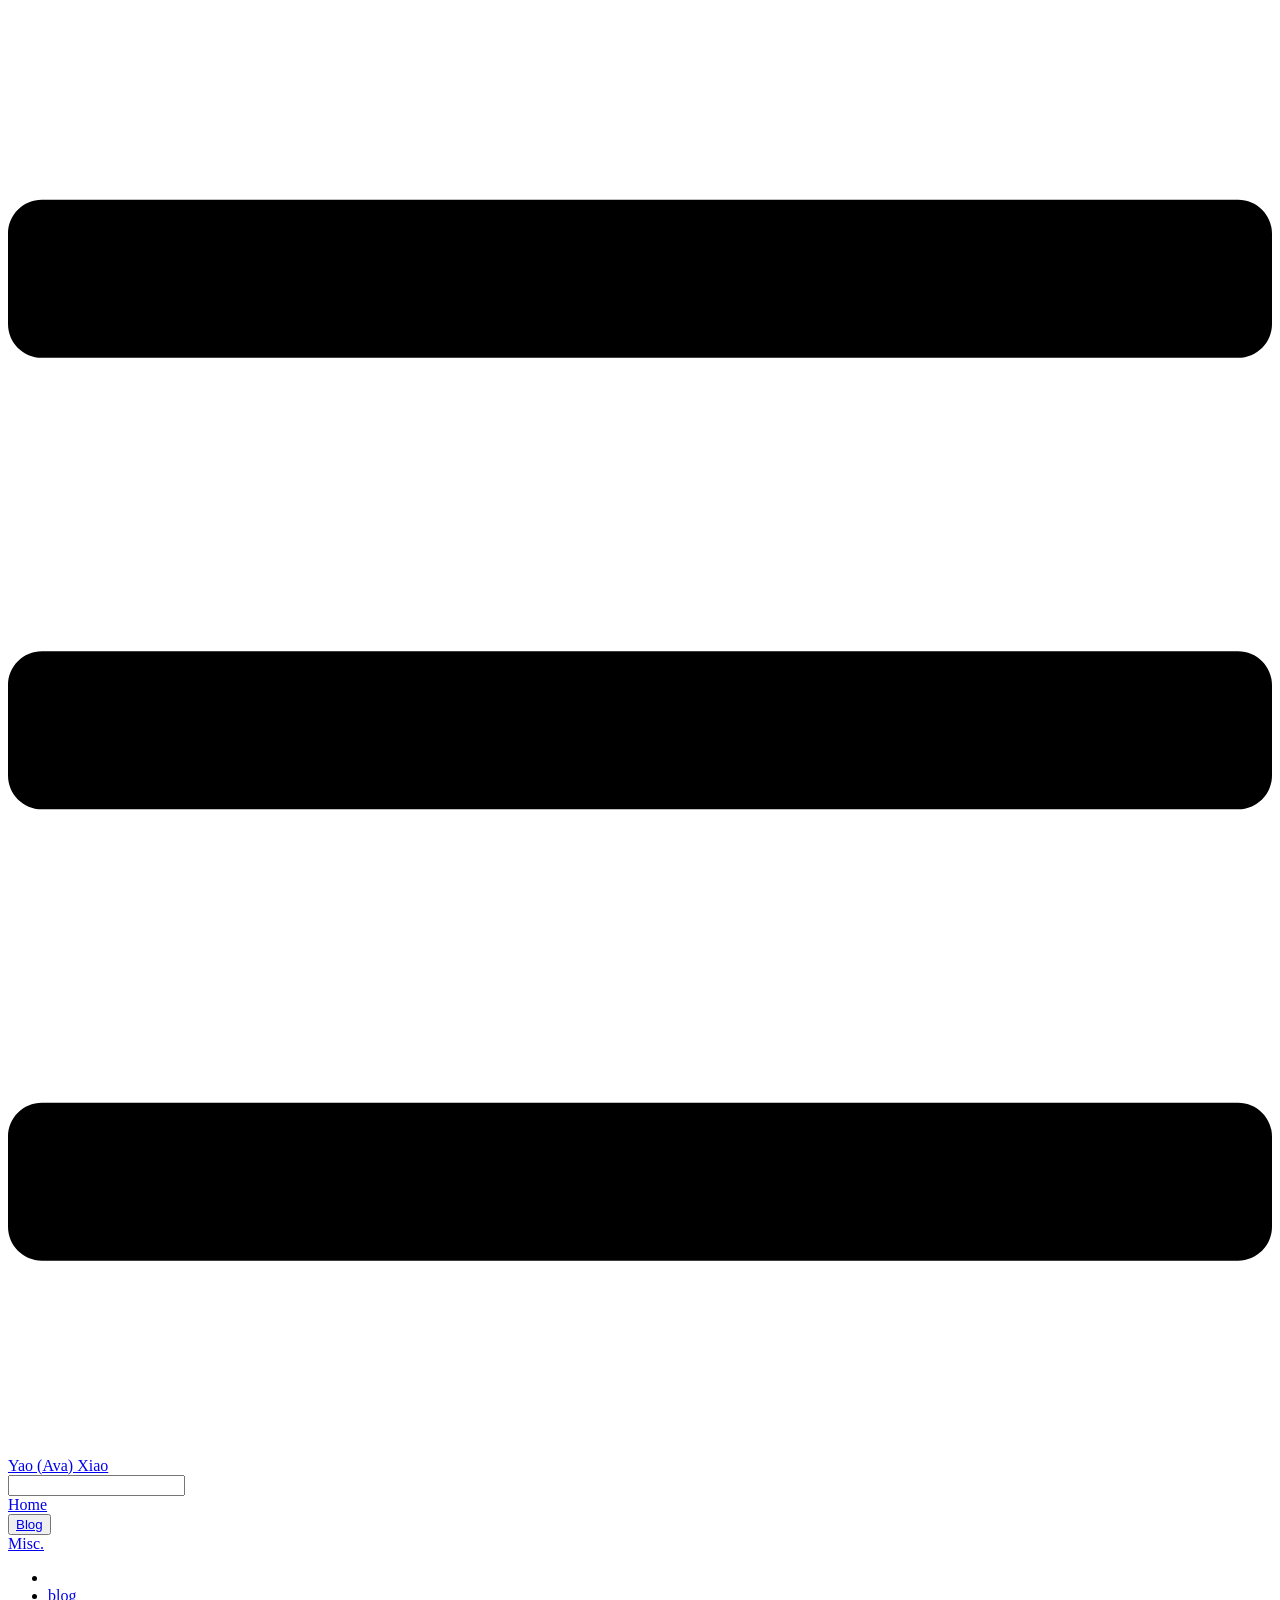
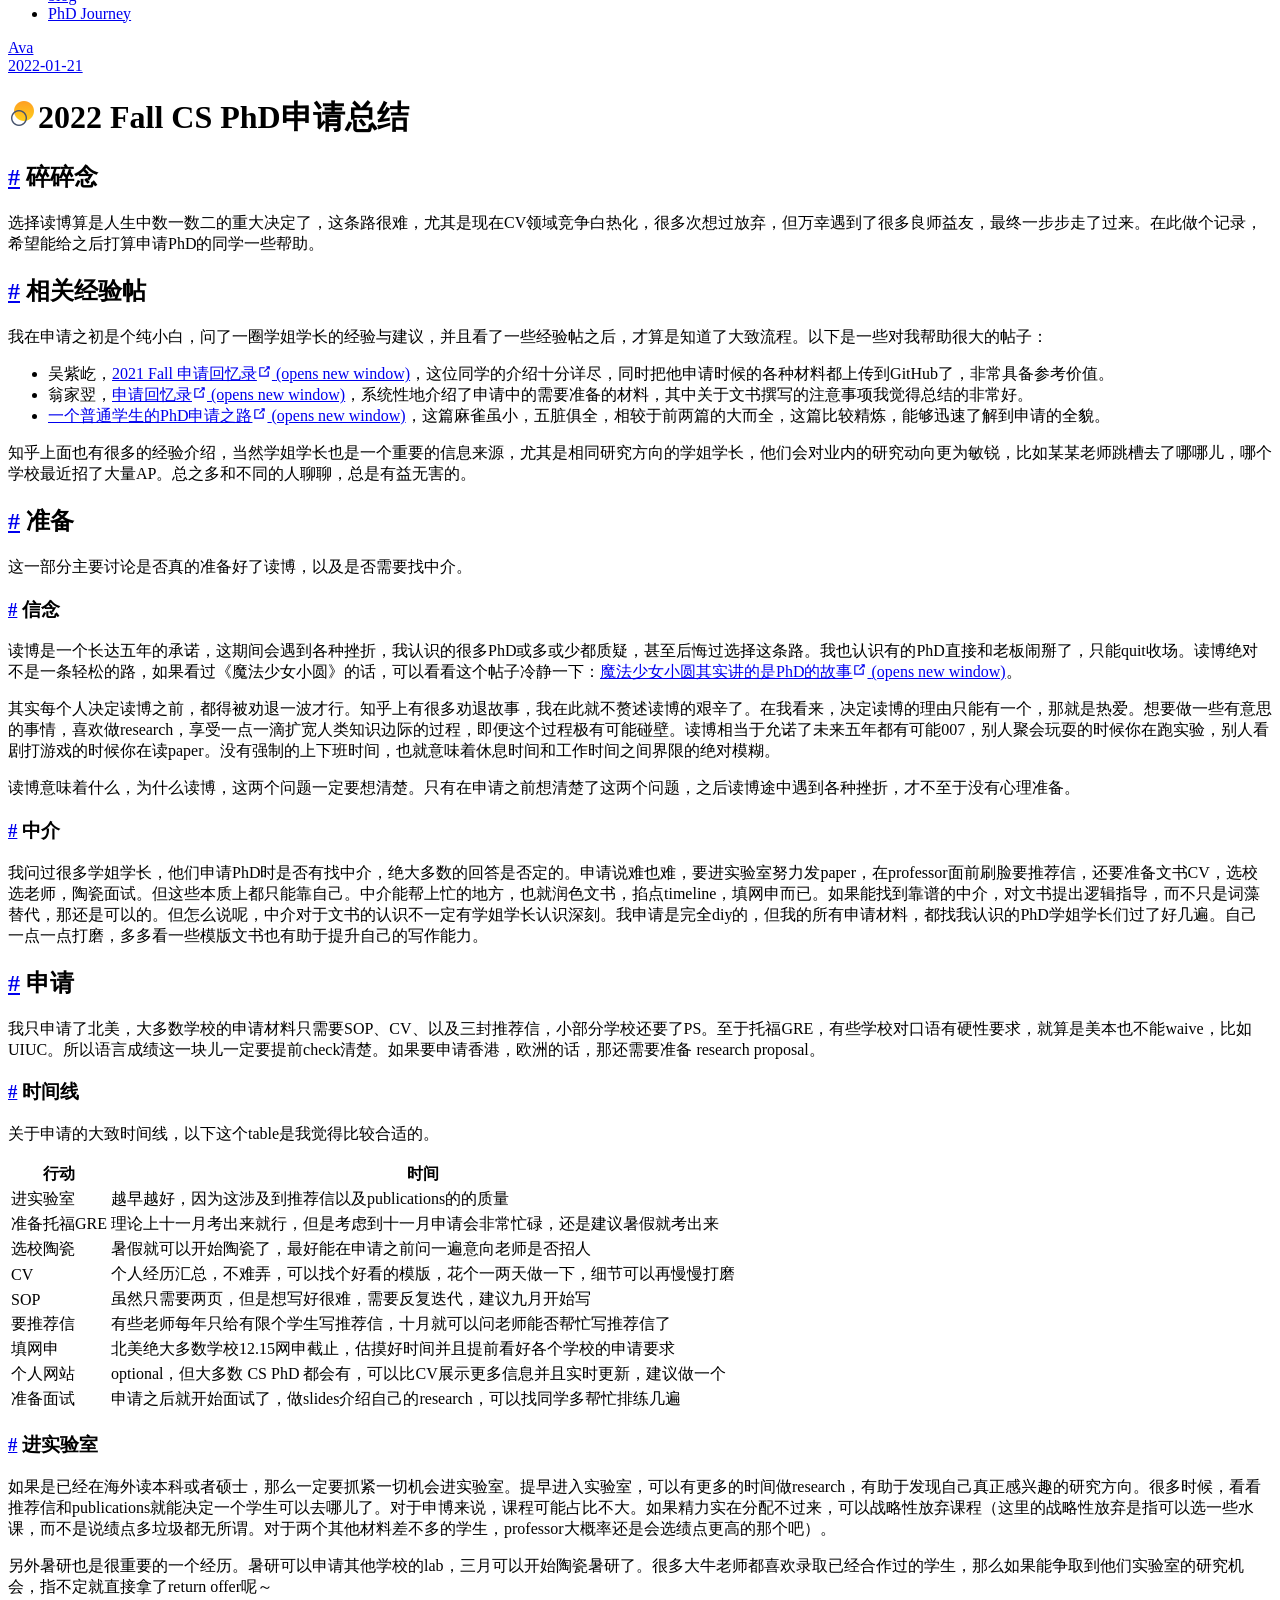
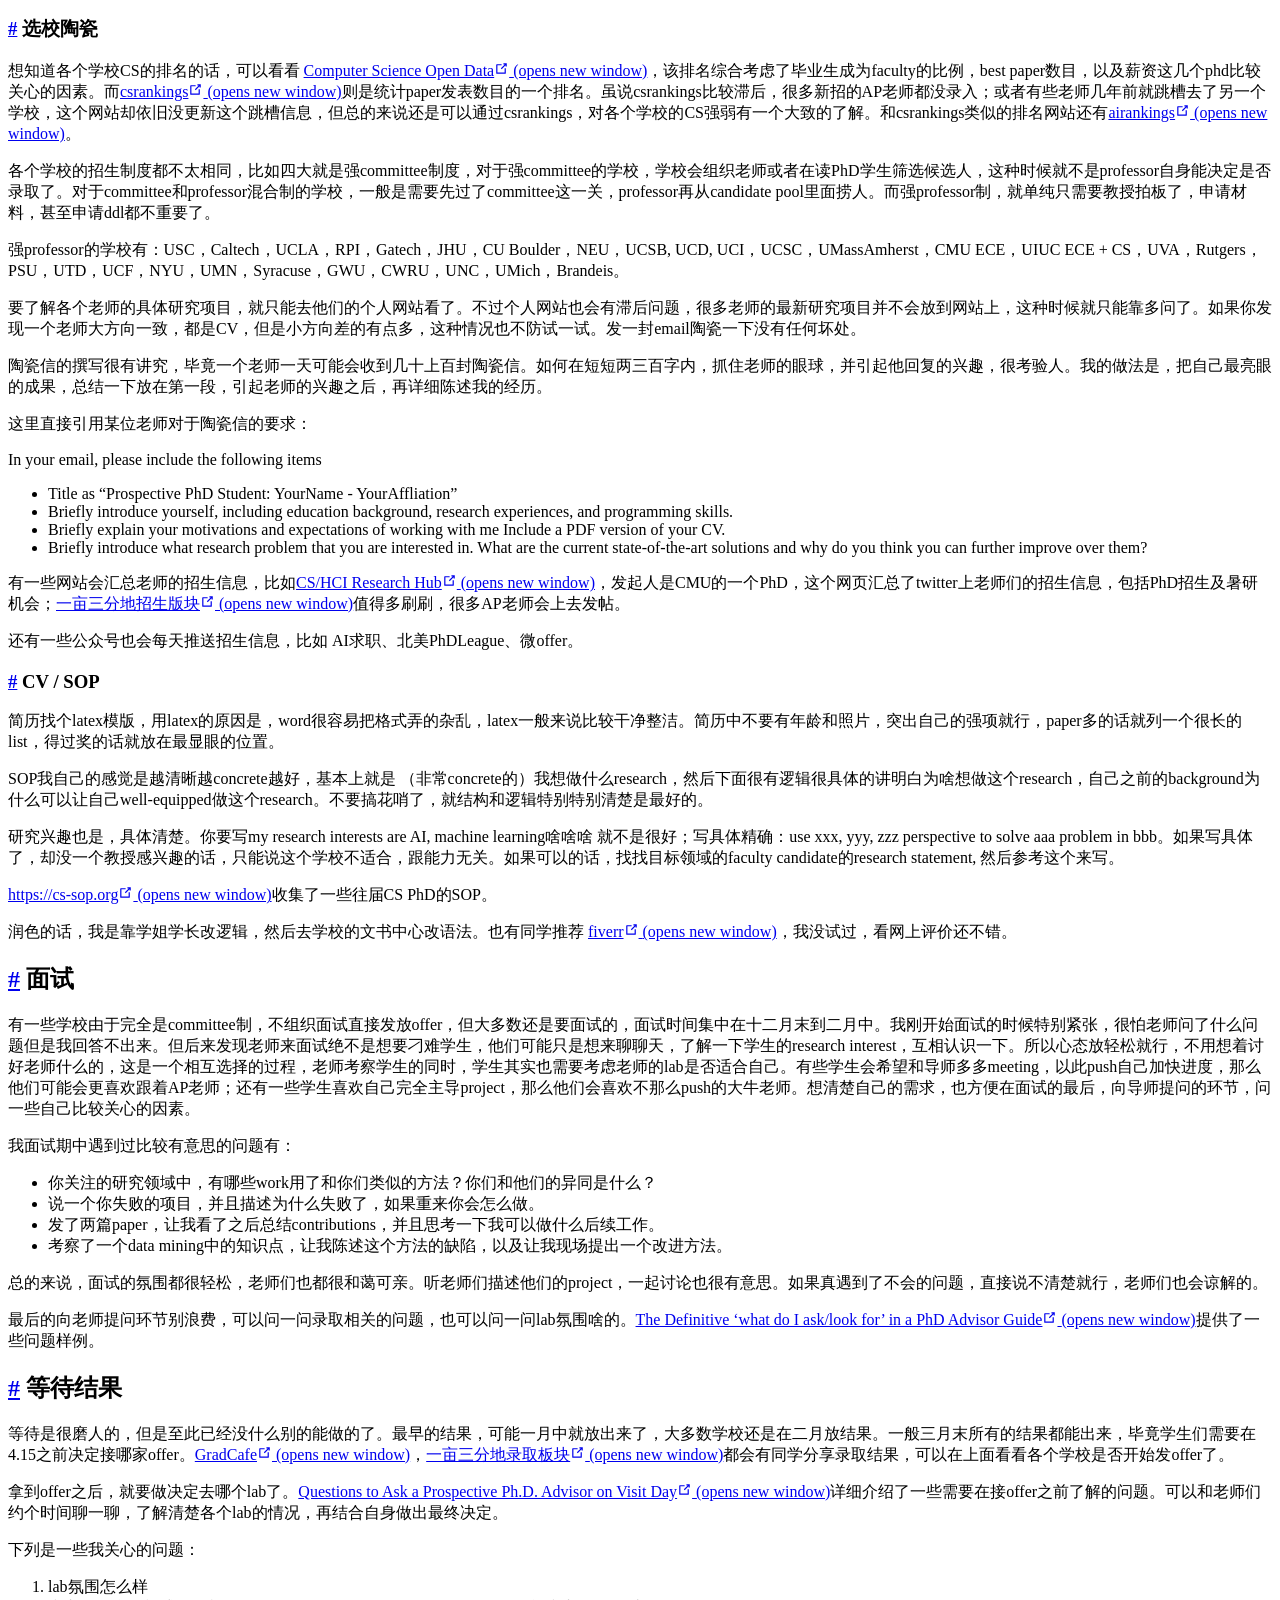
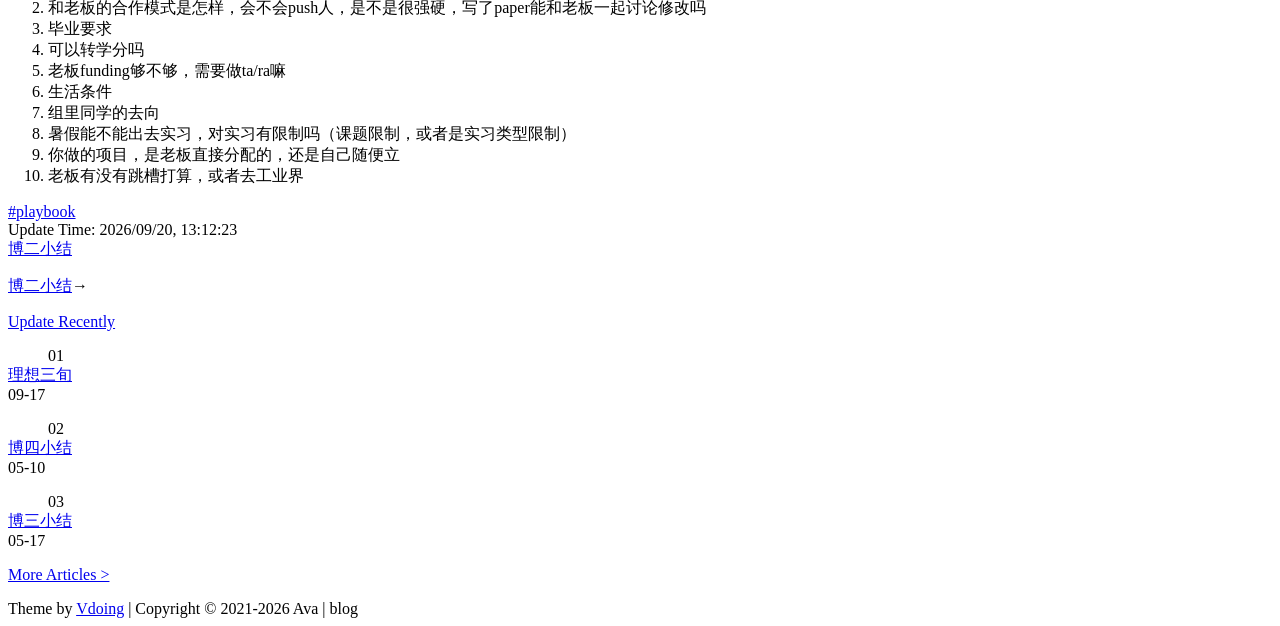
==== commit 1f84a7a4: "update" ====
--- a/2022_Fall_CS_PhD_application/index.html
+++ b/2022_Fall_CS_PhD_application/index.html
@@ -11,7 +11,7 @@
     <link rel="shortcut icon" href="https://avaxiao.github.io/blog/profile/logo.jpg">
     <link rel="stylesheet" href="/blog//at.alicdn.com/t/font_3114978_qe0b39no76.css">
     <noscript><meta http-equiv="refresh" content="0; url=https://www.youngkbt.cn/noscript/"><style>.theme-vdoing-content { display:none }</noscript>
-    <script src="https://cdn.jsdelivr.net/npm/twikoo@2.0.6/dist/twikoo.all.min.js"></script>
+    <script src="https://cdn.jsdelivr.net/npm/twikoo@2.0.13/dist/twikoo.all.min.js"></script>
     <script>var _hmt = _hmt || [];
           (function() {
             var hm = document.createElement("script");
@@ -25,8 +25,8 @@
     <meta name="keywords" content="Ava, Yao Xiao, Ava Xiao, blog, CS, PhD, UIUC">
     <meta name="theme-color" content="#11a8cd">
     
-    <link rel="preload" href="/blog/assets/css/0.styles.2f5f2160.css" as="style"><link rel="preload" href="/blog/assets/js/app.4e1453c6.js" as="script"><link rel="preload" href="/blog/assets/js/2.0deadd76.js" as="script"><link rel="preload" href="/blog/assets/js/3.fbf1242b.js" as="script"><link rel="preload" href="/blog/assets/js/19.500e9422.js" as="script"><link rel="preload" href="/blog/assets/js/16.8945a670.js" as="script"><link rel="preload" href="/blog/assets/js/5.ad9fceb8.js" as="script"><link rel="preload" href="/blog/assets/js/17.dea66398.js" as="script"><link rel="preload" href="/blog/assets/js/13.c0614466.js" as="script"><link rel="prefetch" href="/blog/assets/js/10.60b5b7d4.js"><link rel="prefetch" href="/blog/assets/js/11.ece3bab2.js"><link rel="prefetch" href="/blog/assets/js/12.2cc646ca.js"><link rel="prefetch" href="/blog/assets/js/14.37be97bf.js"><link rel="prefetch" href="/blog/assets/js/15.96635e23.js"><link rel="prefetch" href="/blog/assets/js/18.725e9157.js"><link rel="prefetch" href="/blog/assets/js/20.cdc2963d.js"><link rel="prefetch" href="/blog/assets/js/21.01189e30.js"><link rel="prefetch" href="/blog/assets/js/22.9071ac0a.js"><link rel="prefetch" href="/blog/assets/js/23.ee331f01.js"><link rel="prefetch" href="/blog/assets/js/24.0c7bddba.js"><link rel="prefetch" href="/blog/assets/js/25.51aa3630.js"><link rel="prefetch" href="/blog/assets/js/26.237d2086.js"><link rel="prefetch" href="/blog/assets/js/27.f22cc728.js"><link rel="prefetch" href="/blog/assets/js/28.f3812ddc.js"><link rel="prefetch" href="/blog/assets/js/4.03407643.js"><link rel="prefetch" href="/blog/assets/js/6.e655e38b.js"><link rel="prefetch" href="/blog/assets/js/7.e1f13f8a.js"><link rel="prefetch" href="/blog/assets/js/8.704b590f.js"><link rel="prefetch" href="/blog/assets/js/9.1f24e153.js">
-    <link rel="stylesheet" href="/blog/assets/css/0.styles.2f5f2160.css">
+    <link rel="preload" href="/blog/assets/css/0.styles.aae5d112.css" as="style"><link rel="preload" href="/blog/assets/js/app.e3348b61.js" as="script"><link rel="preload" href="/blog/assets/js/2.0deadd76.js" as="script"><link rel="preload" href="/blog/assets/js/3.fbf1242b.js" as="script"><link rel="preload" href="/blog/assets/js/19.c33029a7.js" as="script"><link rel="preload" href="/blog/assets/js/16.8945a670.js" as="script"><link rel="preload" href="/blog/assets/js/5.ad9fceb8.js" as="script"><link rel="preload" href="/blog/assets/js/17.dea66398.js" as="script"><link rel="preload" href="/blog/assets/js/13.e88beef8.js" as="script"><link rel="prefetch" href="/blog/assets/js/10.52b61296.js"><link rel="prefetch" href="/blog/assets/js/11.0b7e6632.js"><link rel="prefetch" href="/blog/assets/js/12.2cc646ca.js"><link rel="prefetch" href="/blog/assets/js/14.37be97bf.js"><link rel="prefetch" href="/blog/assets/js/15.96635e23.js"><link rel="prefetch" href="/blog/assets/js/18.56fe3397.js"><link rel="prefetch" href="/blog/assets/js/20.57d081f6.js"><link rel="prefetch" href="/blog/assets/js/21.751c96d4.js"><link rel="prefetch" href="/blog/assets/js/22.9071ac0a.js"><link rel="prefetch" href="/blog/assets/js/23.21a8c4c3.js"><link rel="prefetch" href="/blog/assets/js/24.d4c56754.js"><link rel="prefetch" href="/blog/assets/js/25.13529d94.js"><link rel="prefetch" href="/blog/assets/js/26.9a4e2a42.js"><link rel="prefetch" href="/blog/assets/js/27.073e4d12.js"><link rel="prefetch" href="/blog/assets/js/28.b19c3552.js"><link rel="prefetch" href="/blog/assets/js/4.7088508d.js"><link rel="prefetch" href="/blog/assets/js/6.e655e38b.js"><link rel="prefetch" href="/blog/assets/js/7.e1f13f8a.js"><link rel="prefetch" href="/blog/assets/js/8.704b590f.js"><link rel="prefetch" href="/blog/assets/js/9.1f24e153.js">
+    <link rel="stylesheet" href="/blog/assets/css/0.styles.aae5d112.css">
   </head>
   <body class="theme-mode-light">
     <div id="app" data-server-rendered="true"><div class="theme-container sidebar-open have-rightmenu have-body-img"><header class="navbar blur"><div class="navbar-inner"><div title="目录" class="sidebar-button"><svg xmlns="http://www.w3.org/2000/svg" aria-hidden="true" role="img" viewBox="0 0 448 512" class="icon"><path fill="currentColor" d="M436 124H12c-6.627 0-12-5.373-12-12V80c0-6.627 5.373-12 12-12h424c6.627 0 12 5.373 12 12v32c0 6.627-5.373 12-12 12zm0 160H12c-6.627 0-12-5.373-12-12v-32c0-6.627 5.373-12 12-12h424c6.627 0 12 5.373 12 12v32c0 6.627-5.373 12-12 12zm0 160H12c-6.627 0-12-5.373-12-12v-32c0-6.627 5.373-12 12-12h424c6.627 0 12 5.373 12 12v32c0 6.627-5.373 12-12 12z"></path></svg></div> <a href="https://avaxiao.github.io" class="home-link"><!----> <span class="site-name">Yao (Ava) Xiao</span></a> <div class="links"><div class="search-box"><input aria-label="Search" autocomplete="off" spellcheck="false" value=""> <!----></div> <nav class="nav-links can-hide"><div class="nav-item"><a href="https://avaxiao.github.io" target="_self" rel="noopener noreferrer" class="nav-link external">
@@ -38,7 +38,7 @@
             var math = MathJax.Hub.getAllJax(&quot;mathdiv&quot;)[0];
             MathJax.Hub.Queue([&quot;Text&quot;, math, s]);
         }
-      </script> <div class="articleInfo-wrap" data-v-70c4306a><div class="articleInfo" data-v-70c4306a><ul class="breadcrumbs" data-v-70c4306a><li data-v-70c4306a><a href="/blog/" title="Index" class="iconfont icon-home router-link-active" data-v-70c4306a></a></li> <li data-v-70c4306a><a href="/blog/categories/?category=blog" title="Categories" data-v-70c4306a>blog</a></li><li data-v-70c4306a><a href="/blog/categories/?category=PhD%20Journey" title="Categories" data-v-70c4306a>PhD Journey</a></li></ul> <div class="info" data-v-70c4306a><div title="author" class="author iconfont icon-touxiang" data-v-70c4306a><a href="https://avaxiao.github.io/" target="_blank" title="author" class="beLink" data-v-70c4306a>Ava</a></div> <div title="create time" class="date iconfont icon-riqi" data-v-70c4306a><a href="javascript:;" data-v-70c4306a>2022-01-21</a></div> <!----></div></div></div> <!----> <div class="content-wrapper"><div class="right-menu-wrapper"><div class="right-menu-margin"><div class="right-menu-content"></div></div></div> <h1><img src="[data-uri]">2022 Fall CS PhD申请总结<!----></h1> <!----> <div class="theme-vdoing-content content__default"><h2 id="碎碎念"><a href="#碎碎念" class="header-anchor">#</a> 碎碎念</h2> <p>选择读博算是人生中数一数二的重大决定了，这条路很难，尤其是现在CV领域竞争白热化，很多次想过放弃，但万幸遇到了很多良师益友，最终一步步走了过来。在此做个记录，希望能给之后打算申请PhD的同学一些帮助。</p> <h2 id="相关经验帖"><a href="#相关经验帖" class="header-anchor">#</a> 相关经验帖</h2> <p>我在申请之初是个纯小白，问了一圈学姐学长的经验与建议，并且看了一些经验帖之后，才算是知道了大致流程。以下是一些对我帮助很大的帖子：</p> <ul><li>吴紫屹，<a href="https://zhuanlan.zhihu.com/p/350439006" target="_blank" rel="noopener noreferrer">2021 Fall 申请回忆录<span><svg xmlns="http://www.w3.org/2000/svg" aria-hidden="true" focusable="false" x="0px" y="0px" viewBox="0 0 100 100" width="15" height="15" class="icon outbound"><path fill="currentColor" d="M18.8,85.1h56l0,0c2.2,0,4-1.8,4-4v-32h-8v28h-48v-48h28v-8h-32l0,0c-2.2,0-4,1.8-4,4v56C14.8,83.3,16.6,85.1,18.8,85.1z"></path> <polygon fill="currentColor" points="45.7,48.7 51.3,54.3 77.2,28.5 77.2,37.2 85.2,37.2 85.2,14.9 62.8,14.9 62.8,22.9 71.5,22.9"></polygon></svg> <span class="sr-only">(opens new window)</span></span></a>，这位同学的介绍十分详尽，同时把他申请时候的各种材料都上传到GitHub了，非常具备参考价值。</li> <li>翁家翌，<a href="https://trinkle23897.github.io/posts/application" target="_blank" rel="noopener noreferrer">申请回忆录<span><svg xmlns="http://www.w3.org/2000/svg" aria-hidden="true" focusable="false" x="0px" y="0px" viewBox="0 0 100 100" width="15" height="15" class="icon outbound"><path fill="currentColor" d="M18.8,85.1h56l0,0c2.2,0,4-1.8,4-4v-32h-8v28h-48v-48h28v-8h-32l0,0c-2.2,0-4,1.8-4,4v56C14.8,83.3,16.6,85.1,18.8,85.1z"></path> <polygon fill="currentColor" points="45.7,48.7 51.3,54.3 77.2,28.5 77.2,37.2 85.2,37.2 85.2,14.9 62.8,14.9 62.8,22.9 71.5,22.9"></polygon></svg> <span class="sr-only">(opens new window)</span></span></a>，系统性地介绍了申请中的需要准备的材料，其中关于文书撰写的注意事项我觉得总结的非常好。</li> <li><a href="https://mp.weixin.qq.com/s/5MCN4neLT34JR3kruq0xcA" target="_blank" rel="noopener noreferrer">一个普通学生的PhD申请之路<span><svg xmlns="http://www.w3.org/2000/svg" aria-hidden="true" focusable="false" x="0px" y="0px" viewBox="0 0 100 100" width="15" height="15" class="icon outbound"><path fill="currentColor" d="M18.8,85.1h56l0,0c2.2,0,4-1.8,4-4v-32h-8v28h-48v-48h28v-8h-32l0,0c-2.2,0-4,1.8-4,4v56C14.8,83.3,16.6,85.1,18.8,85.1z"></path> <polygon fill="currentColor" points="45.7,48.7 51.3,54.3 77.2,28.5 77.2,37.2 85.2,37.2 85.2,14.9 62.8,14.9 62.8,22.9 71.5,22.9"></polygon></svg> <span class="sr-only">(opens new window)</span></span></a>，这篇麻雀虽小，五脏俱全，相较于前两篇的大而全，这篇比较精炼，能够迅速了解到申请的全貌。</li></ul> <p>知乎上面也有很多的经验介绍，当然学姐学长也是一个重要的信息来源，尤其是相同研究方向的学姐学长，他们会对业内的研究动向更为敏锐，比如某某老师跳槽去了哪哪儿，哪个学校最近招了大量AP。总之多和不同的人聊聊，总是有益无害的。</p> <h2 id="准备"><a href="#准备" class="header-anchor">#</a> 准备</h2> <p>这一部分主要讨论是否真的准备好了读博，以及是否需要找中介。</p> <h3 id="信念"><a href="#信念" class="header-anchor">#</a> 信念</h3> <p>读博是一个长达五年的承诺，这期间会遇到各种挫折，我认识的很多PhD或多或少都质疑，甚至后悔过选择这条路。我也认识有的PhD直接和老板闹掰了，只能quit收场。读博绝对不是一条轻松的路，如果看过《魔法少女小圆》的话，可以看看这个帖子冷静一下：<a href="https://movie.douban.com/review/6180006/" target="_blank" rel="noopener noreferrer">魔法少女小圆其实讲的是PhD的故事<span><svg xmlns="http://www.w3.org/2000/svg" aria-hidden="true" focusable="false" x="0px" y="0px" viewBox="0 0 100 100" width="15" height="15" class="icon outbound"><path fill="currentColor" d="M18.8,85.1h56l0,0c2.2,0,4-1.8,4-4v-32h-8v28h-48v-48h28v-8h-32l0,0c-2.2,0-4,1.8-4,4v56C14.8,83.3,16.6,85.1,18.8,85.1z"></path> <polygon fill="currentColor" points="45.7,48.7 51.3,54.3 77.2,28.5 77.2,37.2 85.2,37.2 85.2,14.9 62.8,14.9 62.8,22.9 71.5,22.9"></polygon></svg> <span class="sr-only">(opens new window)</span></span></a>。</p> <p>其实每个人决定读博之前，都得被劝退一波才行。知乎上有很多劝退故事，我在此就不赘述读博的艰辛了。在我看来，决定读博的理由只能有一个，那就是热爱。想要做一些有意思的事情，喜欢做research，享受一点一滴扩宽人类知识边际的过程，即便这个过程极有可能碰壁。读博相当于允诺了未来五年都有可能007，别人聚会玩耍的时候你在跑实验，别人看剧打游戏的时候你在读paper。没有强制的上下班时间，也就意味着休息时间和工作时间之间界限的绝对模糊。</p> <p>读博意味着什么，为什么读博，这两个问题一定要想清楚。只有在申请之前想清楚了这两个问题，之后读博途中遇到各种挫折，才不至于没有心理准备。</p> <h3 id="中介"><a href="#中介" class="header-anchor">#</a> 中介</h3> <p>我问过很多学姐学长，他们申请PhD时是否有找中介，绝大多数的回答是否定的。申请说难也难，要进实验室努力发paper，在professor面前刷脸要推荐信，还要准备文书CV，选校选老师，陶瓷面试。但这些本质上都只能靠自己。中介能帮上忙的地方，也就润色文书，掐点timeline，填网申而已。如果能找到靠谱的中介，对文书提出逻辑指导，而不只是词藻替代，那还是可以的。但怎么说呢，中介对于文书的认识不一定有学姐学长认识深刻。我申请是完全diy的，但我的所有申请材料，都找我认识的PhD学姐学长们过了好几遍。自己一点一点打磨，多多看一些模版文书也有助于提升自己的写作能力。</p> <h2 id="申请"><a href="#申请" class="header-anchor">#</a> 申请</h2> <p>我只申请了北美，大多数学校的申请材料只需要SOP、CV、以及三封推荐信，小部分学校还要了PS。至于托福GRE，有些学校对口语有硬性要求，就算是美本也不能waive，比如UIUC。所以语言成绩这一块儿一定要提前check清楚。如果要申请香港，欧洲的话，那还需要准备 research proposal。</p> <h3 id="时间线"><a href="#时间线" class="header-anchor">#</a> 时间线</h3> <p>关于申请的大致时间线，以下这个table是我觉得比较合适的。</p> <table><thead><tr><th>行动</th> <th>时间</th></tr></thead> <tbody><tr><td>进实验室</td> <td>越早越好，因为这涉及到推荐信以及publications的的质量</td></tr> <tr><td>准备托福GRE</td> <td>理论上十一月考出来就行，但是考虑到十一月申请会非常忙碌，还是建议暑假就考出来</td></tr> <tr><td>选校陶瓷</td> <td>暑假就可以开始陶瓷了，最好能在申请之前问一遍意向老师是否招人</td></tr> <tr><td>CV</td> <td>个人经历汇总，不难弄，可以找个好看的模版，花个一两天做一下，细节可以再慢慢打磨</td></tr> <tr><td>SOP</td> <td>虽然只需要两页，但是想写好很难，需要反复迭代，建议九月开始写</td></tr> <tr><td>要推荐信</td> <td>有些老师每年只给有限个学生写推荐信，十月就可以问老师能否帮忙写推荐信了</td></tr> <tr><td>填网申</td> <td>北美绝大多数学校12.15网申截止，估摸好时间并且提前看好各个学校的申请要求</td></tr> <tr><td>个人网站</td> <td>optional，但大多数 CS PhD 都会有，可以比CV展示更多信息并且实时更新，建议做一个</td></tr> <tr><td>准备面试</td> <td>申请之后就开始面试了，做slides介绍自己的research，可以找同学多帮忙排练几遍</td></tr></tbody></table> <h3 id="进实验室"><a href="#进实验室" class="header-anchor">#</a> 进实验室</h3> <p>如果是已经在海外读本科或者硕士，那么一定要抓紧一切机会进实验室。提早进入实验室，可以有更多的时间做research，有助于发现自己真正感兴趣的研究方向。很多时候，看看推荐信和publications就能决定一个学生可以去哪儿了。对于申博来说，课程可能占比不大。如果精力实在分配不过来，可以战略性放弃课程（这里的战略性放弃是指可以选一些水课，而不是说绩点多垃圾都无所谓。对于两个其他材料差不多的学生，professor大概率还是会选绩点更高的那个吧）。</p> <p>另外暑研也是很重要的一个经历。暑研可以申请其他学校的lab，三月可以开始陶瓷暑研了。很多大牛老师都喜欢录取已经合作过的学生，那么如果能争取到他们实验室的研究机会，指不定就直接拿了return offer呢～</p> <h3 id="选校陶瓷"><a href="#选校陶瓷" class="header-anchor">#</a> 选校陶瓷</h3> <p>想知道各个学校CS的排名的话，可以看看 <a href="https://jeffhuang.com/computer-science-open-data/" target="_blank" rel="noopener noreferrer">Computer Science Open Data<span><svg xmlns="http://www.w3.org/2000/svg" aria-hidden="true" focusable="false" x="0px" y="0px" viewBox="0 0 100 100" width="15" height="15" class="icon outbound"><path fill="currentColor" d="M18.8,85.1h56l0,0c2.2,0,4-1.8,4-4v-32h-8v28h-48v-48h28v-8h-32l0,0c-2.2,0-4,1.8-4,4v56C14.8,83.3,16.6,85.1,18.8,85.1z"></path> <polygon fill="currentColor" points="45.7,48.7 51.3,54.3 77.2,28.5 77.2,37.2 85.2,37.2 85.2,14.9 62.8,14.9 62.8,22.9 71.5,22.9"></polygon></svg> <span class="sr-only">(opens new window)</span></span></a>，该排名综合考虑了毕业生成为faculty的比例，best paper数目，以及薪资这几个phd比较关心的因素。而<a href="http://csrankings.org/" target="_blank" rel="noopener noreferrer">csrankings<span><svg xmlns="http://www.w3.org/2000/svg" aria-hidden="true" focusable="false" x="0px" y="0px" viewBox="0 0 100 100" width="15" height="15" class="icon outbound"><path fill="currentColor" d="M18.8,85.1h56l0,0c2.2,0,4-1.8,4-4v-32h-8v28h-48v-48h28v-8h-32l0,0c-2.2,0-4,1.8-4,4v56C14.8,83.3,16.6,85.1,18.8,85.1z"></path> <polygon fill="currentColor" points="45.7,48.7 51.3,54.3 77.2,28.5 77.2,37.2 85.2,37.2 85.2,14.9 62.8,14.9 62.8,22.9 71.5,22.9"></polygon></svg> <span class="sr-only">(opens new window)</span></span></a>则是统计paper发表数目的一个排名。虽说csrankings比较滞后，很多新招的AP老师都没录入；或者有些老师几年前就跳槽去了另一个学校，这个网站却依旧没更新这个跳槽信息，但总的来说还是可以通过csrankings，对各个学校的CS强弱有一个大致的了解。和csrankings类似的排名网站还有<a href="https://airankings.org/" target="_blank" rel="noopener noreferrer">airankings<span><svg xmlns="http://www.w3.org/2000/svg" aria-hidden="true" focusable="false" x="0px" y="0px" viewBox="0 0 100 100" width="15" height="15" class="icon outbound"><path fill="currentColor" d="M18.8,85.1h56l0,0c2.2,0,4-1.8,4-4v-32h-8v28h-48v-48h28v-8h-32l0,0c-2.2,0-4,1.8-4,4v56C14.8,83.3,16.6,85.1,18.8,85.1z"></path> <polygon fill="currentColor" points="45.7,48.7 51.3,54.3 77.2,28.5 77.2,37.2 85.2,37.2 85.2,14.9 62.8,14.9 62.8,22.9 71.5,22.9"></polygon></svg> <span class="sr-only">(opens new window)</span></span></a>。</p> <p>各个学校的招生制度都不太相同，比如四大就是强committee制度，对于强committee的学校，学校会组织老师或者在读PhD学生筛选候选人，这种时候就不是professor自身能决定是否录取了。对于committee和professor混合制的学校，一般是需要先过了committee这一关，professor再从candidate pool里面捞人。而强professor制，就单纯只需要教授拍板了，申请材料，甚至申请ddl都不重要了。</p> <p>强professor的学校有：USC，Caltech，UCLA，RPI，Gatech，JHU，CU Boulder，NEU，UCSB, UCD, UCI，UCSC，UMassAmherst，CMU ECE，UIUC ECE + CS，UVA，Rutgers，PSU，UTD，UCF，NYU，UMN，Syracuse，GWU，CWRU，UNC，UMich，Brandeis。</p> <p>要了解各个老师的具体研究项目，就只能去他们的个人网站看了。不过个人网站也会有滞后问题，很多老师的最新研究项目并不会放到网站上，这种时候就只能靠多问了。如果你发现一个老师大方向一致，都是CV，但是小方向差的有点多，这种情况也不防试一试。发一封email陶瓷一下没有任何坏处。</p> <p>陶瓷信的撰写很有讲究，毕竟一个老师一天可能会收到几十上百封陶瓷信。如何在短短两三百字内，抓住老师的眼球，并引起他回复的兴趣，很考验人。我的做法是，把自己最亮眼的成果，总结一下放在第一段，引起老师的兴趣之后，再详细陈述我的经历。</p> <p>这里直接引用某位老师对于陶瓷信的要求：</p> <p>In your email, please include the following items</p> <ul><li>Title as “Prospective PhD Student: YourName - YourAffliation”</li> <li>Briefly introduce yourself, including education background, research experiences, and programming skills.</li> <li>Briefly explain your motivations and expectations of working with me Include a PDF version of your CV.</li> <li>Briefly introduce what research problem that you are interested in. What are the current state-of-the-art solutions and why do you think you can further improve over them?</li></ul> <p>有一些网站会汇总老师的招生信息，比如<a href="http://www.andrewkuz.net/cs-hci-research-hub/" target="_blank" rel="noopener noreferrer">CS/HCI Research Hub<span><svg xmlns="http://www.w3.org/2000/svg" aria-hidden="true" focusable="false" x="0px" y="0px" viewBox="0 0 100 100" width="15" height="15" class="icon outbound"><path fill="currentColor" d="M18.8,85.1h56l0,0c2.2,0,4-1.8,4-4v-32h-8v28h-48v-48h28v-8h-32l0,0c-2.2,0-4,1.8-4,4v56C14.8,83.3,16.6,85.1,18.8,85.1z"></path> <polygon fill="currentColor" points="45.7,48.7 51.3,54.3 77.2,28.5 77.2,37.2 85.2,37.2 85.2,14.9 62.8,14.9 62.8,22.9 71.5,22.9"></polygon></svg> <span class="sr-only">(opens new window)</span></span></a>，发起人是CMU的一个PhD，这个网页汇总了twitter上老师们的招生信息，包括PhD招生及暑研机会；<a href="https://www.1point3acres.com/bbs/forum.php?mod=forumdisplay&amp;fid=173&amp;filter=lastpost&amp;orderby=lastpost&amp;typeid=583" target="_blank" rel="noopener noreferrer">一亩三分地招生版块<span><svg xmlns="http://www.w3.org/2000/svg" aria-hidden="true" focusable="false" x="0px" y="0px" viewBox="0 0 100 100" width="15" height="15" class="icon outbound"><path fill="currentColor" d="M18.8,85.1h56l0,0c2.2,0,4-1.8,4-4v-32h-8v28h-48v-48h28v-8h-32l0,0c-2.2,0-4,1.8-4,4v56C14.8,83.3,16.6,85.1,18.8,85.1z"></path> <polygon fill="currentColor" points="45.7,48.7 51.3,54.3 77.2,28.5 77.2,37.2 85.2,37.2 85.2,14.9 62.8,14.9 62.8,22.9 71.5,22.9"></polygon></svg> <span class="sr-only">(opens new window)</span></span></a>值得多刷刷，很多AP老师会上去发帖。</p> <p>还有一些公众号也会每天推送招生信息，比如 AI求职、北美PhDLeague、微offer。</p> <h3 id="cv-sop"><a href="#cv-sop" class="header-anchor">#</a> CV / SOP</h3> <p>简历找个latex模版，用latex的原因是，word很容易把格式弄的杂乱，latex一般来说比较干净整洁。简历中不要有年龄和照片，突出自己的强项就行，paper多的话就列一个很长的list，得过奖的话就放在最显眼的位置。</p> <p>SOP我自己的感觉是越清晰越concrete越好，基本上就是 （非常concrete的）我想做什么research，然后下面很有逻辑很具体的讲明白为啥想做这个research，自己之前的background为什么可以让自己well-equipped做这个research。不要搞花哨了，就结构和逻辑特别特别清楚是最好的。</p> <p>研究兴趣也是，具体清楚。你要写my research interests are AI, machine learning啥啥啥 就不是很好；写具体精确：use xxx, yyy, zzz perspective to solve aaa problem in bbb。如果写具体了，却没一个教授感兴趣的话，只能说这个学校不适合，跟能力无关。如果可以的话，找找目标领域的faculty candidate的research statement, 然后参考这个来写。</p> <p><a href="https://cs-sop.org" target="_blank" rel="noopener noreferrer">https://cs-sop.org<span><svg xmlns="http://www.w3.org/2000/svg" aria-hidden="true" focusable="false" x="0px" y="0px" viewBox="0 0 100 100" width="15" height="15" class="icon outbound"><path fill="currentColor" d="M18.8,85.1h56l0,0c2.2,0,4-1.8,4-4v-32h-8v28h-48v-48h28v-8h-32l0,0c-2.2,0-4,1.8-4,4v56C14.8,83.3,16.6,85.1,18.8,85.1z"></path> <polygon fill="currentColor" points="45.7,48.7 51.3,54.3 77.2,28.5 77.2,37.2 85.2,37.2 85.2,14.9 62.8,14.9 62.8,22.9 71.5,22.9"></polygon></svg> <span class="sr-only">(opens new window)</span></span></a>收集了一些往届CS PhD的SOP。</p> <p>润色的话，我是靠学姐学长改逻辑，然后去学校的文书中心改语法。也有同学推荐 <a href="https://www.fiverr.com/" target="_blank" rel="noopener noreferrer">fiverr<span><svg xmlns="http://www.w3.org/2000/svg" aria-hidden="true" focusable="false" x="0px" y="0px" viewBox="0 0 100 100" width="15" height="15" class="icon outbound"><path fill="currentColor" d="M18.8,85.1h56l0,0c2.2,0,4-1.8,4-4v-32h-8v28h-48v-48h28v-8h-32l0,0c-2.2,0-4,1.8-4,4v56C14.8,83.3,16.6,85.1,18.8,85.1z"></path> <polygon fill="currentColor" points="45.7,48.7 51.3,54.3 77.2,28.5 77.2,37.2 85.2,37.2 85.2,14.9 62.8,14.9 62.8,22.9 71.5,22.9"></polygon></svg> <span class="sr-only">(opens new window)</span></span></a>，我没试过，看网上评价还不错。</p> <h2 id="面试"><a href="#面试" class="header-anchor">#</a> 面试</h2> <p>有一些学校由于完全是committee制，不组织面试直接发放offer，但大多数还是要面试的，面试时间集中在十二月末到二月中。我刚开始面试的时候特别紧张，很怕老师问了什么问题但是我回答不出来。但后来发现老师来面试绝不是想要刁难学生，他们可能只是想来聊聊天，了解一下学生的research interest，互相认识一下。所以心态放轻松就行，不用想着讨好老师什么的，这是一个相互选择的过程，老师考察学生的同时，学生其实也需要考虑老师的lab是否适合自己。有些学生会希望和导师多多meeting，以此push自己加快进度，那么他们可能会更喜欢跟着AP老师；还有一些学生喜欢自己完全主导project，那么他们会喜欢不那么push的大牛老师。想清楚自己的需求，也方便在面试的最后，向导师提问的环节，问一些自己比较关心的因素。</p> <p>我面试期中遇到过比较有意思的问题有：</p> <ul><li>你关注的研究领域中，有哪些work用了和你们类似的方法？你们和他们的异同是什么？</li> <li>说一个你失败的项目，并且描述为什么失败了，如果重来你会怎么做。</li> <li>发了两篇paper，让我看了之后总结contributions，并且思考一下我可以做什么后续工作。</li> <li>考察了一个data mining中的知识点，让我陈述这个方法的缺陷，以及让我现场提出一个改进方法。</li></ul> <p>总的来说，面试的氛围都很轻松，老师们也都很和蔼可亲。听老师们描述他们的project，一起讨论也很有意思。如果真遇到了不会的问题，直接说不清楚就行，老师们也会谅解的。</p> <p>最后的向老师提问环节别浪费，可以问一问录取相关的问题，也可以问一问lab氛围啥的。<a href="https://drive.google.com/file/d/1o2ZTrUQYDXKbMlcmSH8lE-MW5vOX77PR/view" target="_blank" rel="noopener noreferrer">The Definitive ‘what do I ask/look for’ in a PhD Advisor Guide<span><svg xmlns="http://www.w3.org/2000/svg" aria-hidden="true" focusable="false" x="0px" y="0px" viewBox="0 0 100 100" width="15" height="15" class="icon outbound"><path fill="currentColor" d="M18.8,85.1h56l0,0c2.2,0,4-1.8,4-4v-32h-8v28h-48v-48h28v-8h-32l0,0c-2.2,0-4,1.8-4,4v56C14.8,83.3,16.6,85.1,18.8,85.1z"></path> <polygon fill="currentColor" points="45.7,48.7 51.3,54.3 77.2,28.5 77.2,37.2 85.2,37.2 85.2,14.9 62.8,14.9 62.8,22.9 71.5,22.9"></polygon></svg> <span class="sr-only">(opens new window)</span></span></a>提供了一些问题样例。</p> <h2 id="等待结果"><a href="#等待结果" class="header-anchor">#</a> 等待结果</h2> <p>等待是很磨人的，但是至此已经没什么别的能做的了。最早的结果，可能一月中就放出来了，大多数学校还是在二月放结果。一般三月末所有的结果都能出来，毕竟学生们需要在4.15之前决定接哪家offer。<a href="https://www.thegradcafe.com/survey/?per_page=20&amp;q=&amp;institution=&amp;program=Computer+Science&amp;degree=PhD" target="_blank" rel="noopener noreferrer">GradCafe<span><svg xmlns="http://www.w3.org/2000/svg" aria-hidden="true" focusable="false" x="0px" y="0px" viewBox="0 0 100 100" width="15" height="15" class="icon outbound"><path fill="currentColor" d="M18.8,85.1h56l0,0c2.2,0,4-1.8,4-4v-32h-8v28h-48v-48h28v-8h-32l0,0c-2.2,0-4,1.8-4,4v56C14.8,83.3,16.6,85.1,18.8,85.1z"></path> <polygon fill="currentColor" points="45.7,48.7 51.3,54.3 77.2,28.5 77.2,37.2 85.2,37.2 85.2,14.9 62.8,14.9 62.8,22.9 71.5,22.9"></polygon></svg> <span class="sr-only">(opens new window)</span></span></a>，<a href="https://www.1point3acres.com/bbs/forum.php?mod=forumdisplay&amp;fid=82&amp;filter=sortid&amp;sortid=164&amp;orderby=dateline" target="_blank" rel="noopener noreferrer">一亩三分地录取板块<span><svg xmlns="http://www.w3.org/2000/svg" aria-hidden="true" focusable="false" x="0px" y="0px" viewBox="0 0 100 100" width="15" height="15" class="icon outbound"><path fill="currentColor" d="M18.8,85.1h56l0,0c2.2,0,4-1.8,4-4v-32h-8v28h-48v-48h28v-8h-32l0,0c-2.2,0-4,1.8-4,4v56C14.8,83.3,16.6,85.1,18.8,85.1z"></path> <polygon fill="currentColor" points="45.7,48.7 51.3,54.3 77.2,28.5 77.2,37.2 85.2,37.2 85.2,14.9 62.8,14.9 62.8,22.9 71.5,22.9"></polygon></svg> <span class="sr-only">(opens new window)</span></span></a>都会有同学分享录取结果，可以在上面看看各个学校是否开始发offer了。</p> <p>拿到offer之后，就要做决定去哪个lab了。<a href="https://blog.ml.cmu.edu/2020/03/02/questions-to-ask-a-prospective-ph-d-advisor-on-visit-day-with-thorough-and-forthright-explanations/" target="_blank" rel="noopener noreferrer">Questions to Ask a Prospective Ph.D. Advisor on Visit Day<span><svg xmlns="http://www.w3.org/2000/svg" aria-hidden="true" focusable="false" x="0px" y="0px" viewBox="0 0 100 100" width="15" height="15" class="icon outbound"><path fill="currentColor" d="M18.8,85.1h56l0,0c2.2,0,4-1.8,4-4v-32h-8v28h-48v-48h28v-8h-32l0,0c-2.2,0-4,1.8-4,4v56C14.8,83.3,16.6,85.1,18.8,85.1z"></path> <polygon fill="currentColor" points="45.7,48.7 51.3,54.3 77.2,28.5 77.2,37.2 85.2,37.2 85.2,14.9 62.8,14.9 62.8,22.9 71.5,22.9"></polygon></svg> <span class="sr-only">(opens new window)</span></span></a>详细介绍了一些需要在接offer之前了解的问题。可以和老师们约个时间聊一聊，了解清楚各个lab的情况，再结合自身做出最终决定。</p> <p>下列是一些我关心的问题：</p> <ol><li>lab氛围怎么样</li> <li>和老板的合作模式是怎样，会不会push人，是不是很强硬，写了paper能和老板一起讨论修改吗</li> <li>毕业要求</li> <li>可以转学分吗</li> <li>老板funding够不够，需要做ta/ra嘛</li> <li>生活条件</li> <li>组里同学的去向</li> <li>暑假能不能出去实习，对实习有限制吗（课题限制，或者是实习类型限制）</li> <li>你做的项目，是老板直接分配的，还是自己随便立</li> <li>老板有没有跳槽打算，或者去工业界</li></ol></div></div> <link rel="stylesheet" href="https://cdn.jsdelivr.net/npm/katex@0.12.0/dist/katex.min.css" integrity="sha384-AfEj0r4/OFrOo5t7NnNe46zW/tFgW6x/bCJG8FqQCEo3+Aro6EYUG4+cU+KJWu/X" crossorigin="anonymous"> <script defer="defer" src="https://cdn.jsdelivr.net/npm/katex@0.12.0/dist/katex.min.js" integrity="sha384-g7c+Jr9ZivxKLnZTDUhnkOnsh30B4H0rpLUpJ4jAIKs4fnJI+sEnkvrMWph2EDg4" crossorigin="anonymous"></script> <script defer="defer" src="https://cdn.jsdelivr.net/npm/katex@0.12.0/dist/contrib/auto-render.min.js" integrity="sha384-mll67QQFJfxn0IYznZYonOWZ644AWYC+Pt2cHqMaRhXVrursRwvLnLaebdGIlYNa" crossorigin="anonymous"></script> <!----> <div class="page-edit"><!----> <div class="tags"><a href="/blog/tags/?tag=playbook" title="标签">#playbook</a></div> <div class="last-updated"><span class="prefix">Update Time:</span> <span class="time">2026/09/20, 13:12:23</span></div></div> <div class="page-nav-wapper"><div class="page-nav-centre-wrap"><!----> <a href="/blog/second_year/" class="page-nav-centre page-nav-centre-next"><div class="tooltip">博二小结</div></a></div> <div class="page-nav"><p class="inner"><!----> <span class="next"><a href="/blog/second_year/">博二小结</a>→
+      </script> <div class="articleInfo-wrap" data-v-70c4306a><div class="articleInfo" data-v-70c4306a><ul class="breadcrumbs" data-v-70c4306a><li data-v-70c4306a><a href="/blog/" title="Index" class="iconfont icon-home router-link-active" data-v-70c4306a></a></li> <li data-v-70c4306a><a href="/blog/categories/?category=blog" title="Categories" data-v-70c4306a>blog</a></li><li data-v-70c4306a><a href="/blog/categories/?category=PhD%20Journey" title="Categories" data-v-70c4306a>PhD Journey</a></li></ul> <div class="info" data-v-70c4306a><div title="author" class="author iconfont icon-touxiang" data-v-70c4306a><a href="https://avaxiao.github.io/" target="_blank" title="author" class="beLink" data-v-70c4306a>Ava</a></div> <div title="create time" class="date iconfont icon-riqi" data-v-70c4306a><a href="javascript:;" data-v-70c4306a>2022-01-21</a></div> <!----></div></div></div> <!----> <div class="content-wrapper"><div class="right-menu-wrapper"><div class="right-menu-margin"><div class="right-menu-content"></div></div></div> <h1><img src="[data-uri]">2022 Fall CS PhD申请总结<!----></h1> <!----> <div class="theme-vdoing-content content__default"><h2 id="碎碎念"><a href="#碎碎念" class="header-anchor">#</a> 碎碎念</h2> <p>选择读博算是人生中数一数二的重大决定了，这条路很难，尤其是现在CV领域竞争白热化，很多次想过放弃，但万幸遇到了很多良师益友，最终一步步走了过来。在此做个记录，希望能给之后打算申请PhD的同学一些帮助。</p> <h2 id="相关经验帖"><a href="#相关经验帖" class="header-anchor">#</a> 相关经验帖</h2> <p>我在申请之初是个纯小白，问了一圈学姐学长的经验与建议，并且看了一些经验帖之后，才算是知道了大致流程。以下是一些对我帮助很大的帖子：</p> <ul><li>吴紫屹，<a href="https://zhuanlan.zhihu.com/p/350439006" target="_blank" rel="noopener noreferrer">2021 Fall 申请回忆录<span><svg xmlns="http://www.w3.org/2000/svg" aria-hidden="true" focusable="false" x="0px" y="0px" viewBox="0 0 100 100" width="15" height="15" class="icon outbound"><path fill="currentColor" d="M18.8,85.1h56l0,0c2.2,0,4-1.8,4-4v-32h-8v28h-48v-48h28v-8h-32l0,0c-2.2,0-4,1.8-4,4v56C14.8,83.3,16.6,85.1,18.8,85.1z"></path> <polygon fill="currentColor" points="45.7,48.7 51.3,54.3 77.2,28.5 77.2,37.2 85.2,37.2 85.2,14.9 62.8,14.9 62.8,22.9 71.5,22.9"></polygon></svg> <span class="sr-only">(opens new window)</span></span></a>，这位同学的介绍十分详尽，同时把他申请时候的各种材料都上传到GitHub了，非常具备参考价值。</li> <li>翁家翌，<a href="https://trinkle23897.github.io/posts/application" target="_blank" rel="noopener noreferrer">申请回忆录<span><svg xmlns="http://www.w3.org/2000/svg" aria-hidden="true" focusable="false" x="0px" y="0px" viewBox="0 0 100 100" width="15" height="15" class="icon outbound"><path fill="currentColor" d="M18.8,85.1h56l0,0c2.2,0,4-1.8,4-4v-32h-8v28h-48v-48h28v-8h-32l0,0c-2.2,0-4,1.8-4,4v56C14.8,83.3,16.6,85.1,18.8,85.1z"></path> <polygon fill="currentColor" points="45.7,48.7 51.3,54.3 77.2,28.5 77.2,37.2 85.2,37.2 85.2,14.9 62.8,14.9 62.8,22.9 71.5,22.9"></polygon></svg> <span class="sr-only">(opens new window)</span></span></a>，系统性地介绍了申请中的需要准备的材料，其中关于文书撰写的注意事项我觉得总结的非常好。</li> <li><a href="https://mp.weixin.qq.com/s/5MCN4neLT34JR3kruq0xcA" target="_blank" rel="noopener noreferrer">一个普通学生的PhD申请之路<span><svg xmlns="http://www.w3.org/2000/svg" aria-hidden="true" focusable="false" x="0px" y="0px" viewBox="0 0 100 100" width="15" height="15" class="icon outbound"><path fill="currentColor" d="M18.8,85.1h56l0,0c2.2,0,4-1.8,4-4v-32h-8v28h-48v-48h28v-8h-32l0,0c-2.2,0-4,1.8-4,4v56C14.8,83.3,16.6,85.1,18.8,85.1z"></path> <polygon fill="currentColor" points="45.7,48.7 51.3,54.3 77.2,28.5 77.2,37.2 85.2,37.2 85.2,14.9 62.8,14.9 62.8,22.9 71.5,22.9"></polygon></svg> <span class="sr-only">(opens new window)</span></span></a>，这篇麻雀虽小，五脏俱全，相较于前两篇的大而全，这篇比较精炼，能够迅速了解到申请的全貌。</li></ul> <p>知乎上面也有很多的经验介绍，当然学姐学长也是一个重要的信息来源，尤其是相同研究方向的学姐学长，他们会对业内的研究动向更为敏锐，比如某某老师跳槽去了哪哪儿，哪个学校最近招了大量AP。总之多和不同的人聊聊，总是有益无害的。</p> <h2 id="准备"><a href="#准备" class="header-anchor">#</a> 准备</h2> <p>这一部分主要讨论是否真的准备好了读博，以及是否需要找中介。</p> <h3 id="信念"><a href="#信念" class="header-anchor">#</a> 信念</h3> <p>读博是一个长达五年的承诺，这期间会遇到各种挫折，我认识的很多PhD或多或少都质疑，甚至后悔过选择这条路。我也认识有的PhD直接和老板闹掰了，只能quit收场。读博绝对不是一条轻松的路，如果看过《魔法少女小圆》的话，可以看看这个帖子冷静一下：<a href="https://movie.douban.com/review/6180006/" target="_blank" rel="noopener noreferrer">魔法少女小圆其实讲的是PhD的故事<span><svg xmlns="http://www.w3.org/2000/svg" aria-hidden="true" focusable="false" x="0px" y="0px" viewBox="0 0 100 100" width="15" height="15" class="icon outbound"><path fill="currentColor" d="M18.8,85.1h56l0,0c2.2,0,4-1.8,4-4v-32h-8v28h-48v-48h28v-8h-32l0,0c-2.2,0-4,1.8-4,4v56C14.8,83.3,16.6,85.1,18.8,85.1z"></path> <polygon fill="currentColor" points="45.7,48.7 51.3,54.3 77.2,28.5 77.2,37.2 85.2,37.2 85.2,14.9 62.8,14.9 62.8,22.9 71.5,22.9"></polygon></svg> <span class="sr-only">(opens new window)</span></span></a>。</p> <p>其实每个人决定读博之前，都得被劝退一波才行。知乎上有很多劝退故事，我在此就不赘述读博的艰辛了。在我看来，决定读博的理由只能有一个，那就是热爱。想要做一些有意思的事情，喜欢做research，享受一点一滴扩宽人类知识边际的过程，即便这个过程极有可能碰壁。读博相当于允诺了未来五年都有可能007，别人聚会玩耍的时候你在跑实验，别人看剧打游戏的时候你在读paper。没有强制的上下班时间，也就意味着休息时间和工作时间之间界限的绝对模糊。</p> <p>读博意味着什么，为什么读博，这两个问题一定要想清楚。只有在申请之前想清楚了这两个问题，之后读博途中遇到各种挫折，才不至于没有心理准备。</p> <h3 id="中介"><a href="#中介" class="header-anchor">#</a> 中介</h3> <p>我问过很多学姐学长，他们申请PhD时是否有找中介，绝大多数的回答是否定的。申请说难也难，要进实验室努力发paper，在professor面前刷脸要推荐信，还要准备文书CV，选校选老师，陶瓷面试。但这些本质上都只能靠自己。中介能帮上忙的地方，也就润色文书，掐点timeline，填网申而已。如果能找到靠谱的中介，对文书提出逻辑指导，而不只是词藻替代，那还是可以的。但怎么说呢，中介对于文书的认识不一定有学姐学长认识深刻。我申请是完全diy的，但我的所有申请材料，都找我认识的PhD学姐学长们过了好几遍。自己一点一点打磨，多多看一些模版文书也有助于提升自己的写作能力。</p> <h2 id="申请"><a href="#申请" class="header-anchor">#</a> 申请</h2> <p>我只申请了北美，大多数学校的申请材料只需要SOP、CV、以及三封推荐信，小部分学校还要了PS。至于托福GRE，有些学校对口语有硬性要求，就算是美本也不能waive，比如UIUC。所以语言成绩这一块儿一定要提前check清楚。如果要申请香港，欧洲的话，那还需要准备 research proposal。</p> <h3 id="时间线"><a href="#时间线" class="header-anchor">#</a> 时间线</h3> <p>关于申请的大致时间线，以下这个table是我觉得比较合适的。</p> <table><thead><tr><th>行动</th> <th>时间</th></tr></thead> <tbody><tr><td>进实验室</td> <td>越早越好，因为这涉及到推荐信以及publications的的质量</td></tr> <tr><td>准备托福GRE</td> <td>理论上十一月考出来就行，但是考虑到十一月申请会非常忙碌，还是建议暑假就考出来</td></tr> <tr><td>选校陶瓷</td> <td>暑假就可以开始陶瓷了，最好能在申请之前问一遍意向老师是否招人</td></tr> <tr><td>CV</td> <td>个人经历汇总，不难弄，可以找个好看的模版，花个一两天做一下，细节可以再慢慢打磨</td></tr> <tr><td>SOP</td> <td>虽然只需要两页，但是想写好很难，需要反复迭代，建议九月开始写</td></tr> <tr><td>要推荐信</td> <td>有些老师每年只给有限个学生写推荐信，十月就可以问老师能否帮忙写推荐信了</td></tr> <tr><td>填网申</td> <td>北美绝大多数学校12.15网申截止，估摸好时间并且提前看好各个学校的申请要求</td></tr> <tr><td>个人网站</td> <td>optional，但大多数 CS PhD 都会有，可以比CV展示更多信息并且实时更新，建议做一个</td></tr> <tr><td>准备面试</td> <td>申请之后就开始面试了，做slides介绍自己的research，可以找同学多帮忙排练几遍</td></tr></tbody></table> <h3 id="进实验室"><a href="#进实验室" class="header-anchor">#</a> 进实验室</h3> <p>如果是已经在海外读本科或者硕士，那么一定要抓紧一切机会进实验室。提早进入实验室，可以有更多的时间做research，有助于发现自己真正感兴趣的研究方向。很多时候，看看推荐信和publications就能决定一个学生可以去哪儿了。对于申博来说，课程可能占比不大。如果精力实在分配不过来，可以战略性放弃课程（这里的战略性放弃是指可以选一些水课，而不是说绩点多垃圾都无所谓。对于两个其他材料差不多的学生，professor大概率还是会选绩点更高的那个吧）。</p> <p>另外暑研也是很重要的一个经历。暑研可以申请其他学校的lab，三月可以开始陶瓷暑研了。很多大牛老师都喜欢录取已经合作过的学生，那么如果能争取到他们实验室的研究机会，指不定就直接拿了return offer呢～</p> <h3 id="选校陶瓷"><a href="#选校陶瓷" class="header-anchor">#</a> 选校陶瓷</h3> <p>想知道各个学校CS的排名的话，可以看看 <a href="https://jeffhuang.com/computer-science-open-data/" target="_blank" rel="noopener noreferrer">Computer Science Open Data<span><svg xmlns="http://www.w3.org/2000/svg" aria-hidden="true" focusable="false" x="0px" y="0px" viewBox="0 0 100 100" width="15" height="15" class="icon outbound"><path fill="currentColor" d="M18.8,85.1h56l0,0c2.2,0,4-1.8,4-4v-32h-8v28h-48v-48h28v-8h-32l0,0c-2.2,0-4,1.8-4,4v56C14.8,83.3,16.6,85.1,18.8,85.1z"></path> <polygon fill="currentColor" points="45.7,48.7 51.3,54.3 77.2,28.5 77.2,37.2 85.2,37.2 85.2,14.9 62.8,14.9 62.8,22.9 71.5,22.9"></polygon></svg> <span class="sr-only">(opens new window)</span></span></a>，该排名综合考虑了毕业生成为faculty的比例，best paper数目，以及薪资这几个phd比较关心的因素。而<a href="http://csrankings.org/" target="_blank" rel="noopener noreferrer">csrankings<span><svg xmlns="http://www.w3.org/2000/svg" aria-hidden="true" focusable="false" x="0px" y="0px" viewBox="0 0 100 100" width="15" height="15" class="icon outbound"><path fill="currentColor" d="M18.8,85.1h56l0,0c2.2,0,4-1.8,4-4v-32h-8v28h-48v-48h28v-8h-32l0,0c-2.2,0-4,1.8-4,4v56C14.8,83.3,16.6,85.1,18.8,85.1z"></path> <polygon fill="currentColor" points="45.7,48.7 51.3,54.3 77.2,28.5 77.2,37.2 85.2,37.2 85.2,14.9 62.8,14.9 62.8,22.9 71.5,22.9"></polygon></svg> <span class="sr-only">(opens new window)</span></span></a>则是统计paper发表数目的一个排名。虽说csrankings比较滞后，很多新招的AP老师都没录入；或者有些老师几年前就跳槽去了另一个学校，这个网站却依旧没更新这个跳槽信息，但总的来说还是可以通过csrankings，对各个学校的CS强弱有一个大致的了解。和csrankings类似的排名网站还有<a href="https://airankings.org/" target="_blank" rel="noopener noreferrer">airankings<span><svg xmlns="http://www.w3.org/2000/svg" aria-hidden="true" focusable="false" x="0px" y="0px" viewBox="0 0 100 100" width="15" height="15" class="icon outbound"><path fill="currentColor" d="M18.8,85.1h56l0,0c2.2,0,4-1.8,4-4v-32h-8v28h-48v-48h28v-8h-32l0,0c-2.2,0-4,1.8-4,4v56C14.8,83.3,16.6,85.1,18.8,85.1z"></path> <polygon fill="currentColor" points="45.7,48.7 51.3,54.3 77.2,28.5 77.2,37.2 85.2,37.2 85.2,14.9 62.8,14.9 62.8,22.9 71.5,22.9"></polygon></svg> <span class="sr-only">(opens new window)</span></span></a>。</p> <p>各个学校的招生制度都不太相同，比如四大就是强committee制度，对于强committee的学校，学校会组织老师或者在读PhD学生筛选候选人，这种时候就不是professor自身能决定是否录取了。对于committee和professor混合制的学校，一般是需要先过了committee这一关，professor再从candidate pool里面捞人。而强professor制，就单纯只需要教授拍板了，申请材料，甚至申请ddl都不重要了。</p> <p>强professor的学校有：USC，Caltech，UCLA，RPI，Gatech，JHU，CU Boulder，NEU，UCSB, UCD, UCI，UCSC，UMassAmherst，CMU ECE，UIUC ECE + CS，UVA，Rutgers，PSU，UTD，UCF，NYU，UMN，Syracuse，GWU，CWRU，UNC，UMich，Brandeis。</p> <p>要了解各个老师的具体研究项目，就只能去他们的个人网站看了。不过个人网站也会有滞后问题，很多老师的最新研究项目并不会放到网站上，这种时候就只能靠多问了。如果你发现一个老师大方向一致，都是CV，但是小方向差的有点多，这种情况也不防试一试。发一封email陶瓷一下没有任何坏处。</p> <p>陶瓷信的撰写很有讲究，毕竟一个老师一天可能会收到几十上百封陶瓷信。如何在短短两三百字内，抓住老师的眼球，并引起他回复的兴趣，很考验人。我的做法是，把自己最亮眼的成果，总结一下放在第一段，引起老师的兴趣之后，再详细陈述我的经历。</p> <p>这里直接引用某位老师对于陶瓷信的要求：</p> <p>In your email, please include the following items</p> <ul><li>Title as “Prospective PhD Student: YourName - YourAffliation”</li> <li>Briefly introduce yourself, including education background, research experiences, and programming skills.</li> <li>Briefly explain your motivations and expectations of working with me Include a PDF version of your CV.</li> <li>Briefly introduce what research problem that you are interested in. What are the current state-of-the-art solutions and why do you think you can further improve over them?</li></ul> <p>有一些网站会汇总老师的招生信息，比如<a href="http://www.andrewkuz.net/cs-hci-research-hub/" target="_blank" rel="noopener noreferrer">CS/HCI Research Hub<span><svg xmlns="http://www.w3.org/2000/svg" aria-hidden="true" focusable="false" x="0px" y="0px" viewBox="0 0 100 100" width="15" height="15" class="icon outbound"><path fill="currentColor" d="M18.8,85.1h56l0,0c2.2,0,4-1.8,4-4v-32h-8v28h-48v-48h28v-8h-32l0,0c-2.2,0-4,1.8-4,4v56C14.8,83.3,16.6,85.1,18.8,85.1z"></path> <polygon fill="currentColor" points="45.7,48.7 51.3,54.3 77.2,28.5 77.2,37.2 85.2,37.2 85.2,14.9 62.8,14.9 62.8,22.9 71.5,22.9"></polygon></svg> <span class="sr-only">(opens new window)</span></span></a>，发起人是CMU的一个PhD，这个网页汇总了twitter上老师们的招生信息，包括PhD招生及暑研机会；<a href="https://www.1point3acres.com/bbs/forum.php?mod=forumdisplay&amp;fid=173&amp;filter=lastpost&amp;orderby=lastpost&amp;typeid=583" target="_blank" rel="noopener noreferrer">一亩三分地招生版块<span><svg xmlns="http://www.w3.org/2000/svg" aria-hidden="true" focusable="false" x="0px" y="0px" viewBox="0 0 100 100" width="15" height="15" class="icon outbound"><path fill="currentColor" d="M18.8,85.1h56l0,0c2.2,0,4-1.8,4-4v-32h-8v28h-48v-48h28v-8h-32l0,0c-2.2,0-4,1.8-4,4v56C14.8,83.3,16.6,85.1,18.8,85.1z"></path> <polygon fill="currentColor" points="45.7,48.7 51.3,54.3 77.2,28.5 77.2,37.2 85.2,37.2 85.2,14.9 62.8,14.9 62.8,22.9 71.5,22.9"></polygon></svg> <span class="sr-only">(opens new window)</span></span></a>值得多刷刷，很多AP老师会上去发帖。</p> <p>还有一些公众号也会每天推送招生信息，比如 AI求职、北美PhDLeague、微offer。</p> <h3 id="cv-sop"><a href="#cv-sop" class="header-anchor">#</a> CV / SOP</h3> <p>简历找个latex模版，用latex的原因是，word很容易把格式弄的杂乱，latex一般来说比较干净整洁。简历中不要有年龄和照片，突出自己的强项就行，paper多的话就列一个很长的list，得过奖的话就放在最显眼的位置。</p> <p>SOP我自己的感觉是越清晰越concrete越好，基本上就是 （非常concrete的）我想做什么research，然后下面很有逻辑很具体的讲明白为啥想做这个research，自己之前的background为什么可以让自己well-equipped做这个research。不要搞花哨了，就结构和逻辑特别特别清楚是最好的。</p> <p>研究兴趣也是，具体清楚。你要写my research interests are AI, machine learning啥啥啥 就不是很好；写具体精确：use xxx, yyy, zzz perspective to solve aaa problem in bbb。如果写具体了，却没一个教授感兴趣的话，只能说这个学校不适合，跟能力无关。如果可以的话，找找目标领域的faculty candidate的research statement, 然后参考这个来写。</p> <p><a href="https://cs-sop.org" target="_blank" rel="noopener noreferrer">https://cs-sop.org<span><svg xmlns="http://www.w3.org/2000/svg" aria-hidden="true" focusable="false" x="0px" y="0px" viewBox="0 0 100 100" width="15" height="15" class="icon outbound"><path fill="currentColor" d="M18.8,85.1h56l0,0c2.2,0,4-1.8,4-4v-32h-8v28h-48v-48h28v-8h-32l0,0c-2.2,0-4,1.8-4,4v56C14.8,83.3,16.6,85.1,18.8,85.1z"></path> <polygon fill="currentColor" points="45.7,48.7 51.3,54.3 77.2,28.5 77.2,37.2 85.2,37.2 85.2,14.9 62.8,14.9 62.8,22.9 71.5,22.9"></polygon></svg> <span class="sr-only">(opens new window)</span></span></a>收集了一些往届CS PhD的SOP。</p> <p>润色的话，我是靠学姐学长改逻辑，然后去学校的文书中心改语法。也有同学推荐 <a href="https://www.fiverr.com/" target="_blank" rel="noopener noreferrer">fiverr<span><svg xmlns="http://www.w3.org/2000/svg" aria-hidden="true" focusable="false" x="0px" y="0px" viewBox="0 0 100 100" width="15" height="15" class="icon outbound"><path fill="currentColor" d="M18.8,85.1h56l0,0c2.2,0,4-1.8,4-4v-32h-8v28h-48v-48h28v-8h-32l0,0c-2.2,0-4,1.8-4,4v56C14.8,83.3,16.6,85.1,18.8,85.1z"></path> <polygon fill="currentColor" points="45.7,48.7 51.3,54.3 77.2,28.5 77.2,37.2 85.2,37.2 85.2,14.9 62.8,14.9 62.8,22.9 71.5,22.9"></polygon></svg> <span class="sr-only">(opens new window)</span></span></a>，我没试过，看网上评价还不错。</p> <h2 id="面试"><a href="#面试" class="header-anchor">#</a> 面试</h2> <p>有一些学校由于完全是committee制，不组织面试直接发放offer，但大多数还是要面试的，面试时间集中在十二月末到二月中。我刚开始面试的时候特别紧张，很怕老师问了什么问题但是我回答不出来。但后来发现老师来面试绝不是想要刁难学生，他们可能只是想来聊聊天，了解一下学生的research interest，互相认识一下。所以心态放轻松就行，不用想着讨好老师什么的，这是一个相互选择的过程，老师考察学生的同时，学生其实也需要考虑老师的lab是否适合自己。有些学生会希望和导师多多meeting，以此push自己加快进度，那么他们可能会更喜欢跟着AP老师；还有一些学生喜欢自己完全主导project，那么他们会喜欢不那么push的大牛老师。想清楚自己的需求，也方便在面试的最后，向导师提问的环节，问一些自己比较关心的因素。</p> <p>我面试期中遇到过比较有意思的问题有：</p> <ul><li>你关注的研究领域中，有哪些work用了和你们类似的方法？你们和他们的异同是什么？</li> <li>说一个你失败的项目，并且描述为什么失败了，如果重来你会怎么做。</li> <li>发了两篇paper，让我看了之后总结contributions，并且思考一下我可以做什么后续工作。</li> <li>考察了一个data mining中的知识点，让我陈述这个方法的缺陷，以及让我现场提出一个改进方法。</li></ul> <p>总的来说，面试的氛围都很轻松，老师们也都很和蔼可亲。听老师们描述他们的project，一起讨论也很有意思。如果真遇到了不会的问题，直接说不清楚就行，老师们也会谅解的。</p> <p>最后的向老师提问环节别浪费，可以问一问录取相关的问题，也可以问一问lab氛围啥的。<a href="https://drive.google.com/file/d/1o2ZTrUQYDXKbMlcmSH8lE-MW5vOX77PR/view" target="_blank" rel="noopener noreferrer">The Definitive ‘what do I ask/look for’ in a PhD Advisor Guide<span><svg xmlns="http://www.w3.org/2000/svg" aria-hidden="true" focusable="false" x="0px" y="0px" viewBox="0 0 100 100" width="15" height="15" class="icon outbound"><path fill="currentColor" d="M18.8,85.1h56l0,0c2.2,0,4-1.8,4-4v-32h-8v28h-48v-48h28v-8h-32l0,0c-2.2,0-4,1.8-4,4v56C14.8,83.3,16.6,85.1,18.8,85.1z"></path> <polygon fill="currentColor" points="45.7,48.7 51.3,54.3 77.2,28.5 77.2,37.2 85.2,37.2 85.2,14.9 62.8,14.9 62.8,22.9 71.5,22.9"></polygon></svg> <span class="sr-only">(opens new window)</span></span></a>提供了一些问题样例。</p> <h2 id="等待结果"><a href="#等待结果" class="header-anchor">#</a> 等待结果</h2> <p>等待是很磨人的，但是至此已经没什么别的能做的了。最早的结果，可能一月中就放出来了，大多数学校还是在二月放结果。一般三月末所有的结果都能出来，毕竟学生们需要在4.15之前决定接哪家offer。<a href="https://www.thegradcafe.com/survey/?per_page=20&amp;q=&amp;institution=&amp;program=Computer+Science&amp;degree=PhD" target="_blank" rel="noopener noreferrer">GradCafe<span><svg xmlns="http://www.w3.org/2000/svg" aria-hidden="true" focusable="false" x="0px" y="0px" viewBox="0 0 100 100" width="15" height="15" class="icon outbound"><path fill="currentColor" d="M18.8,85.1h56l0,0c2.2,0,4-1.8,4-4v-32h-8v28h-48v-48h28v-8h-32l0,0c-2.2,0-4,1.8-4,4v56C14.8,83.3,16.6,85.1,18.8,85.1z"></path> <polygon fill="currentColor" points="45.7,48.7 51.3,54.3 77.2,28.5 77.2,37.2 85.2,37.2 85.2,14.9 62.8,14.9 62.8,22.9 71.5,22.9"></polygon></svg> <span class="sr-only">(opens new window)</span></span></a>，<a href="https://www.1point3acres.com/bbs/forum.php?mod=forumdisplay&amp;fid=82&amp;filter=sortid&amp;sortid=164&amp;orderby=dateline" target="_blank" rel="noopener noreferrer">一亩三分地录取板块<span><svg xmlns="http://www.w3.org/2000/svg" aria-hidden="true" focusable="false" x="0px" y="0px" viewBox="0 0 100 100" width="15" height="15" class="icon outbound"><path fill="currentColor" d="M18.8,85.1h56l0,0c2.2,0,4-1.8,4-4v-32h-8v28h-48v-48h28v-8h-32l0,0c-2.2,0-4,1.8-4,4v56C14.8,83.3,16.6,85.1,18.8,85.1z"></path> <polygon fill="currentColor" points="45.7,48.7 51.3,54.3 77.2,28.5 77.2,37.2 85.2,37.2 85.2,14.9 62.8,14.9 62.8,22.9 71.5,22.9"></polygon></svg> <span class="sr-only">(opens new window)</span></span></a>都会有同学分享录取结果，可以在上面看看各个学校是否开始发offer了。</p> <p>拿到offer之后，就要做决定去哪个lab了。<a href="https://blog.ml.cmu.edu/2020/03/02/questions-to-ask-a-prospective-ph-d-advisor-on-visit-day-with-thorough-and-forthright-explanations/" target="_blank" rel="noopener noreferrer">Questions to Ask a Prospective Ph.D. Advisor on Visit Day<span><svg xmlns="http://www.w3.org/2000/svg" aria-hidden="true" focusable="false" x="0px" y="0px" viewBox="0 0 100 100" width="15" height="15" class="icon outbound"><path fill="currentColor" d="M18.8,85.1h56l0,0c2.2,0,4-1.8,4-4v-32h-8v28h-48v-48h28v-8h-32l0,0c-2.2,0-4,1.8-4,4v56C14.8,83.3,16.6,85.1,18.8,85.1z"></path> <polygon fill="currentColor" points="45.7,48.7 51.3,54.3 77.2,28.5 77.2,37.2 85.2,37.2 85.2,14.9 62.8,14.9 62.8,22.9 71.5,22.9"></polygon></svg> <span class="sr-only">(opens new window)</span></span></a>详细介绍了一些需要在接offer之前了解的问题。可以和老师们约个时间聊一聊，了解清楚各个lab的情况，再结合自身做出最终决定。</p> <p>下列是一些我关心的问题：</p> <ol><li>lab氛围怎么样</li> <li>和老板的合作模式是怎样，会不会push人，是不是很强硬，写了paper能和老板一起讨论修改吗</li> <li>毕业要求</li> <li>可以转学分吗</li> <li>老板funding够不够，需要做ta/ra嘛</li> <li>生活条件</li> <li>组里同学的去向</li> <li>暑假能不能出去实习，对实习有限制吗（课题限制，或者是实习类型限制）</li> <li>你做的项目，是老板直接分配的，还是自己随便立</li> <li>老板有没有跳槽打算，或者去工业界</li></ol></div></div> <link rel="stylesheet" href="https://cdn.jsdelivr.net/npm/katex@0.12.0/dist/katex.min.css" integrity="sha384-AfEj0r4/OFrOo5t7NnNe46zW/tFgW6x/bCJG8FqQCEo3+Aro6EYUG4+cU+KJWu/X" crossorigin="anonymous"> <script defer="defer" src="https://cdn.jsdelivr.net/npm/katex@0.12.0/dist/katex.min.js" integrity="sha384-g7c+Jr9ZivxKLnZTDUhnkOnsh30B4H0rpLUpJ4jAIKs4fnJI+sEnkvrMWph2EDg4" crossorigin="anonymous"></script> <script defer="defer" src="https://cdn.jsdelivr.net/npm/katex@0.12.0/dist/contrib/auto-render.min.js" integrity="sha384-mll67QQFJfxn0IYznZYonOWZ644AWYC+Pt2cHqMaRhXVrursRwvLnLaebdGIlYNa" crossorigin="anonymous"></script> <!----> <div class="page-edit"><!----> <div class="tags"><a href="/blog/tags/?tag=playbook" title="标签">#playbook</a></div> <div class="last-updated"><span class="prefix">Update Time:</span> <span class="time">2026/09/20, 13:12:23</span></div></div> <div class="page-nav-wapper"><div class="page-nav-centre-wrap"><!----> <a href="/blog/second_year/" class="page-nav-centre page-nav-centre-next"><div class="tooltip">博二小结</div></a></div> <div class="page-nav"><p class="inner"><!----> <span class="next"><a href="/blog/second_year/">博二小结</a>→
       </span></p></div></div></div> <div class="article-list"><div class="article-title"><a href="/blog/archives/" class="iconfont icon-bi">Update Recently</a></div> <div class="article-wrapper"><dl><dd>01</dd> <dt><a href="/blog/twenty_something_dreams/"><div>
             理想三旬
             <!----></div></a> <span class="date">09-17</span></dt></dl><dl><dd>02</dd> <dt><a href="/blog/fourth_year/"><div>
@@ -58,6 +58,6 @@
         </li><li class="iconfont icon-yuedu">
           阅读模式
         </li></ul></div></div> <div class="body-bg"></div> <!----> <!----></div><div class="global-ui"><div></div><div></div><div></div><div id="tcomment"></div><!----></div></div>
-    <script src="/blog/assets/js/app.4e1453c6.js" defer></script><script src="/blog/assets/js/2.0deadd76.js" defer></script><script src="/blog/assets/js/3.fbf1242b.js" defer></script><script src="/blog/assets/js/19.500e9422.js" defer></script><script src="/blog/assets/js/16.8945a670.js" defer></script><script src="/blog/assets/js/5.ad9fceb8.js" defer></script><script src="/blog/assets/js/17.dea66398.js" defer></script><script src="/blog/assets/js/13.c0614466.js" defer></script>
+    <script src="/blog/assets/js/app.e3348b61.js" defer></script><script src="/blog/assets/js/2.0deadd76.js" defer></script><script src="/blog/assets/js/3.fbf1242b.js" defer></script><script src="/blog/assets/js/19.c33029a7.js" defer></script><script src="/blog/assets/js/16.8945a670.js" defer></script><script src="/blog/assets/js/5.ad9fceb8.js" defer></script><script src="/blog/assets/js/17.dea66398.js" defer></script><script src="/blog/assets/js/13.e88beef8.js" defer></script>
   </body>
 </html>
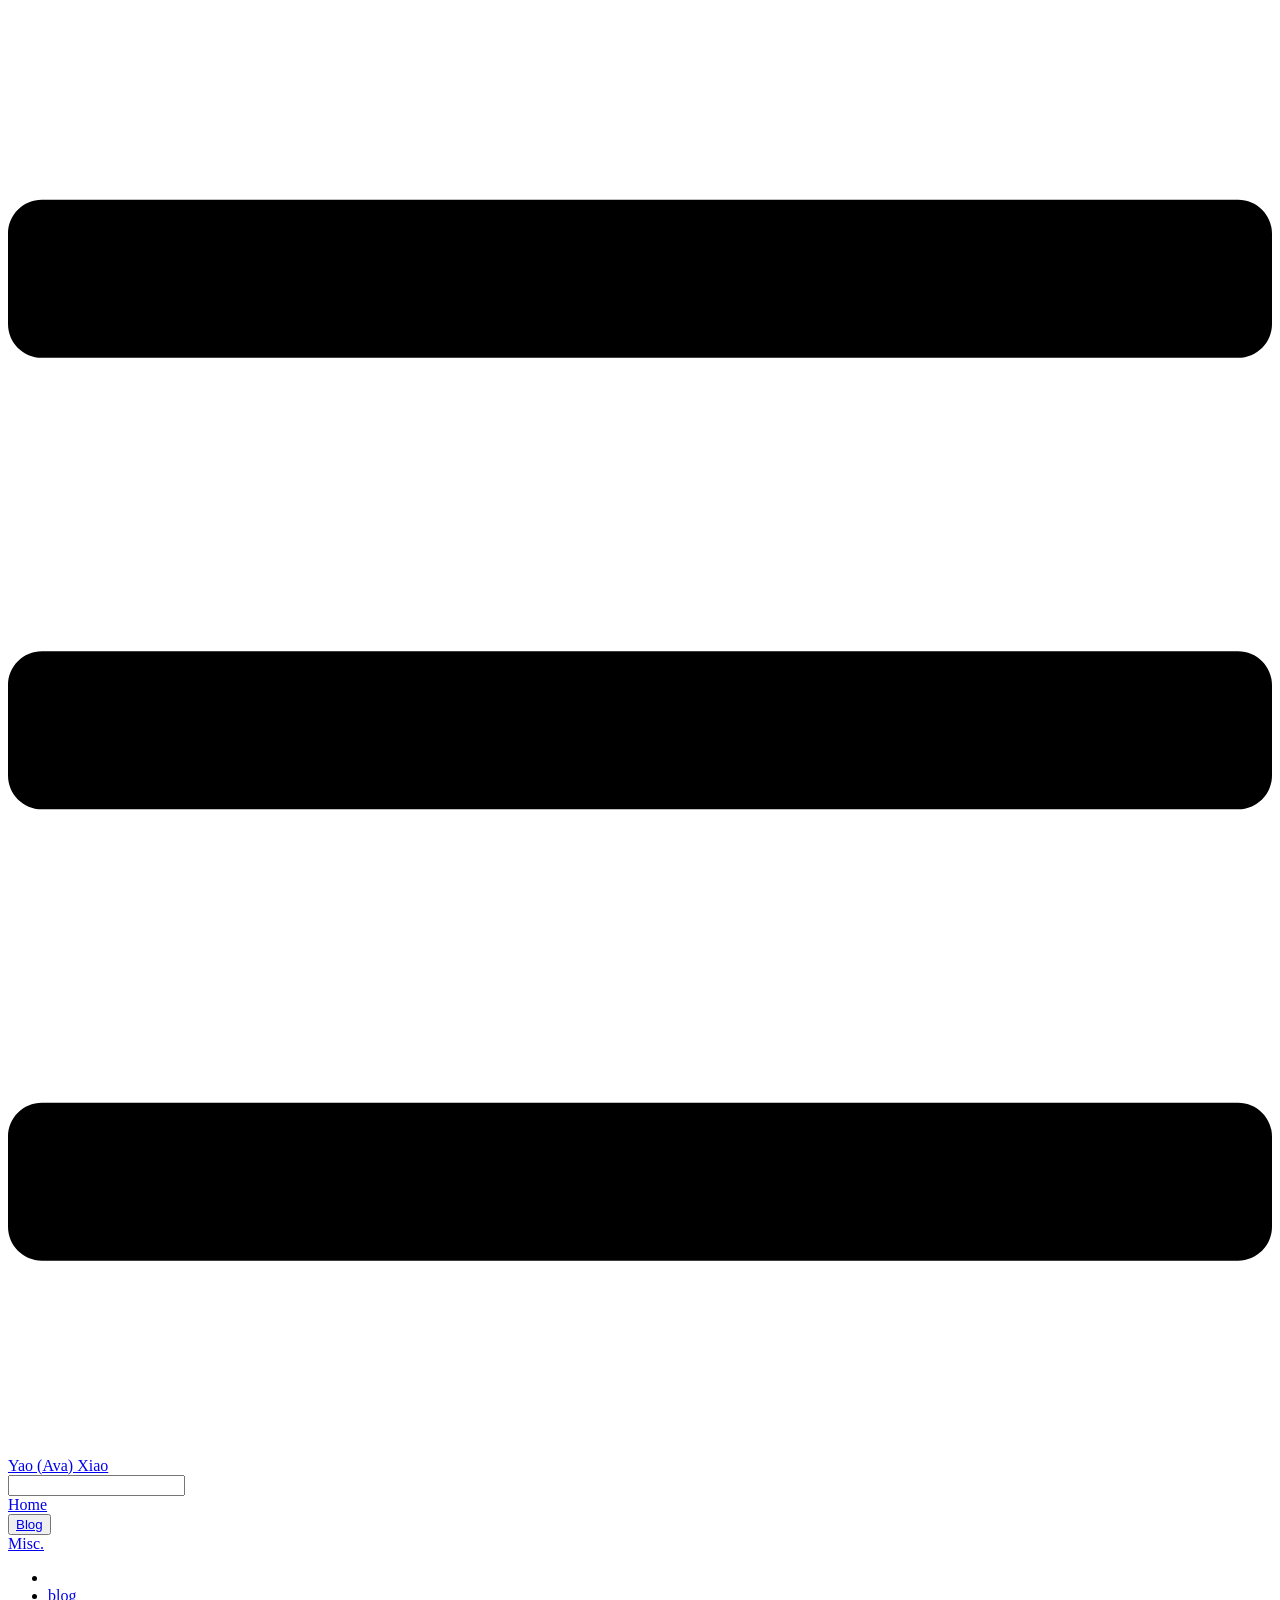
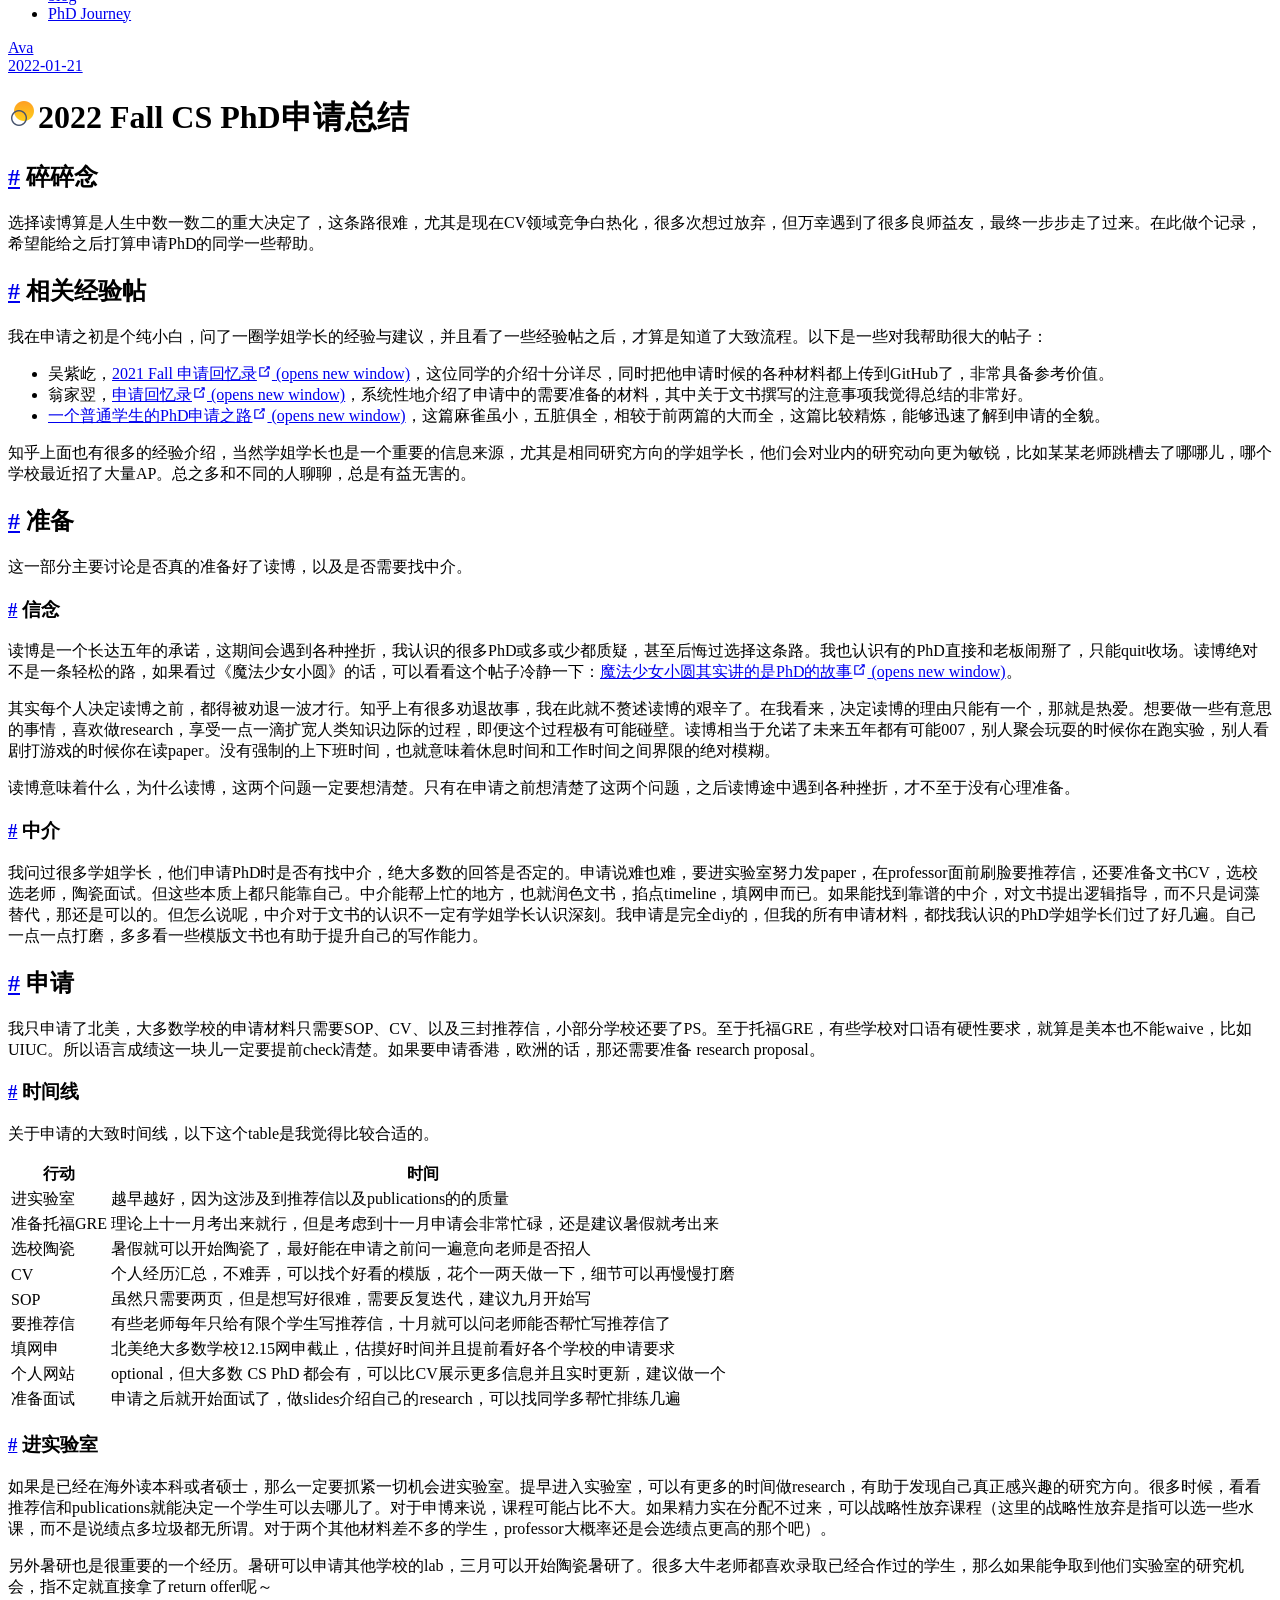
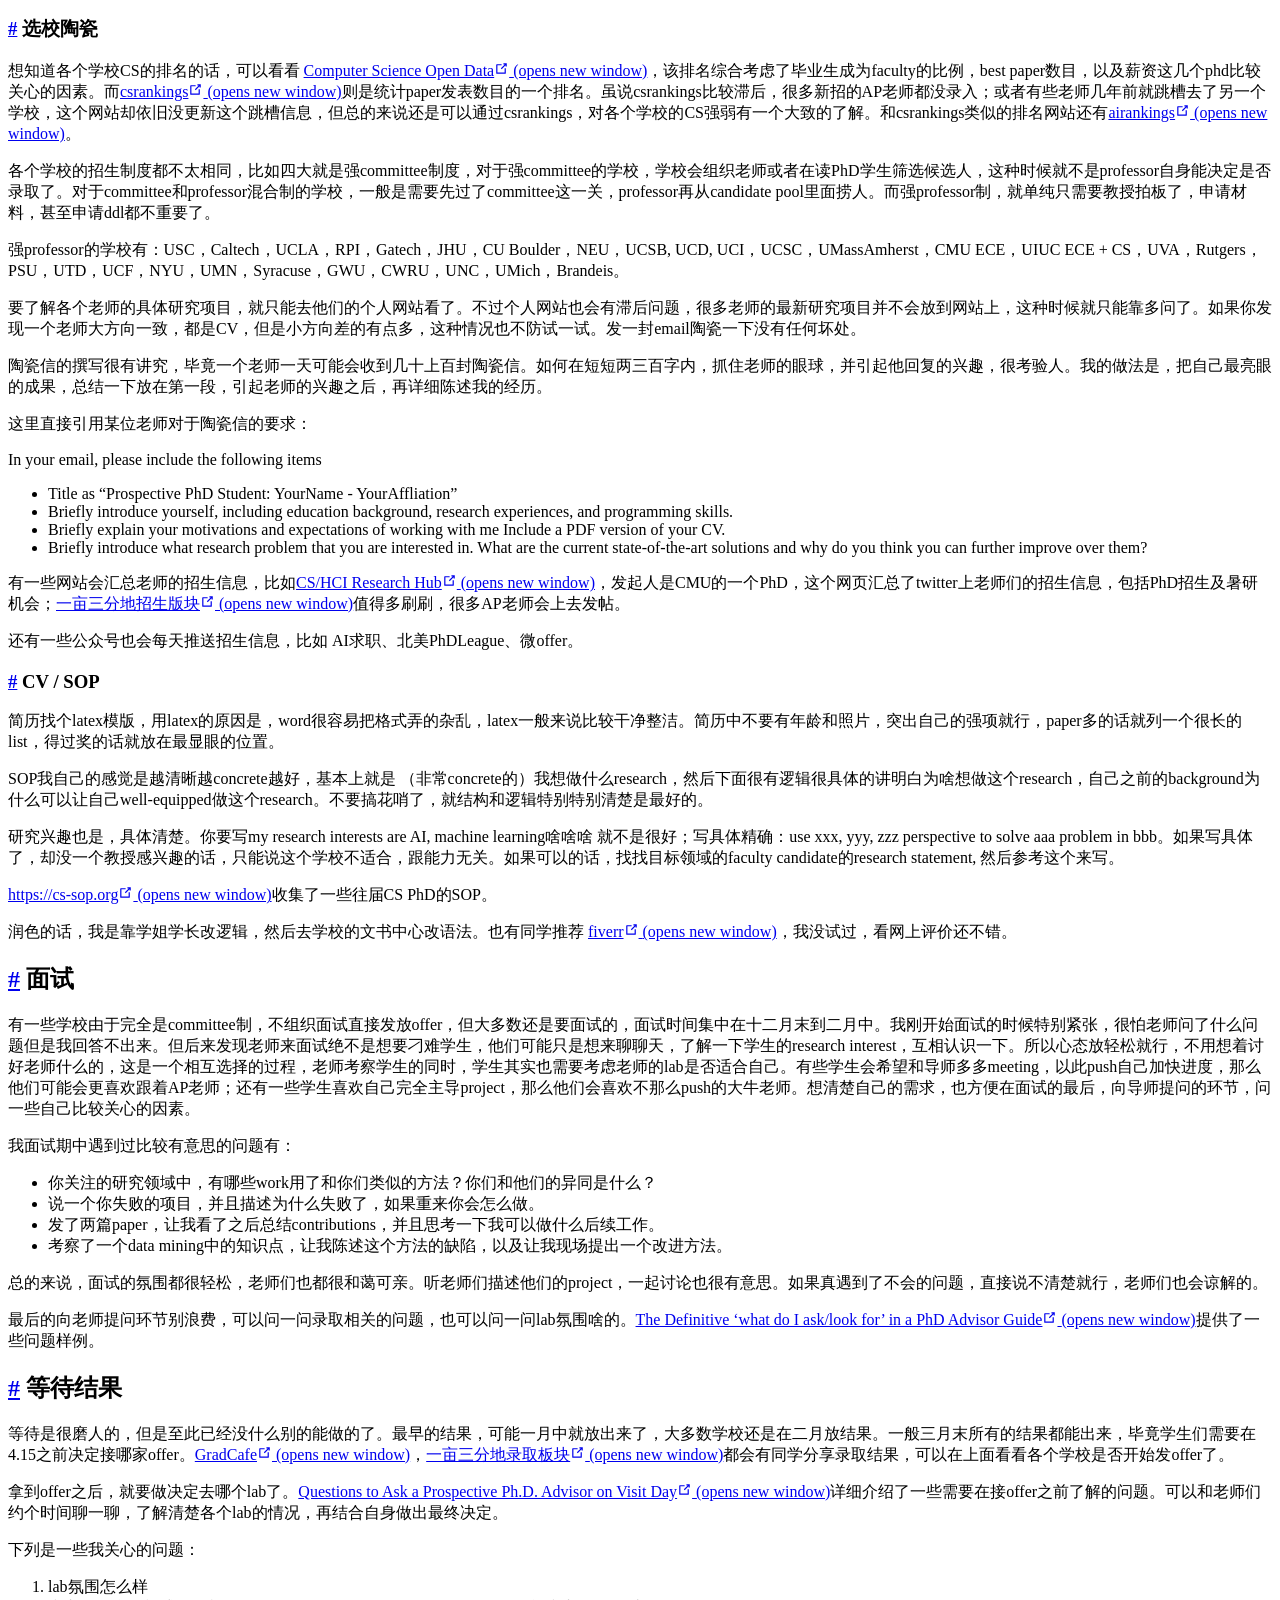
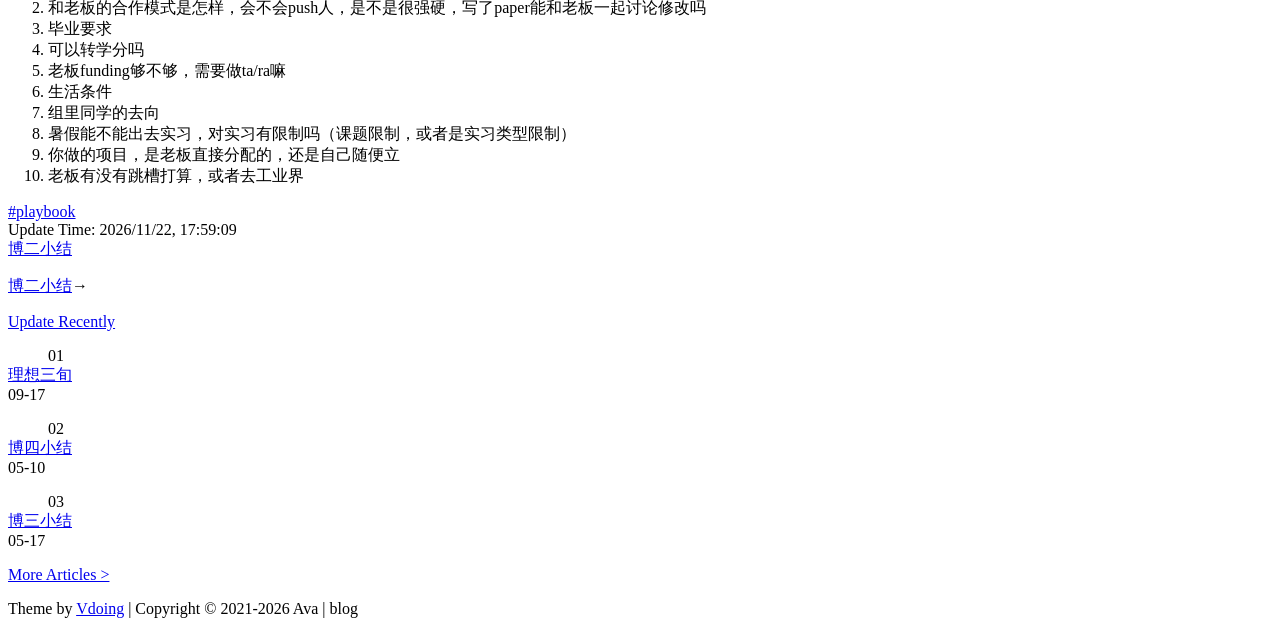
==== commit 8f0a46b0: "first commit" ====
--- a/2022_Fall_CS_PhD_application/index.html
+++ b/2022_Fall_CS_PhD_application/index.html
@@ -11,7 +11,7 @@
     <link rel="shortcut icon" href="https://avaxiao.github.io/blog/profile/logo.jpg">
     <link rel="stylesheet" href="/blog//at.alicdn.com/t/font_3114978_qe0b39no76.css">
     <noscript><meta http-equiv="refresh" content="0; url=https://www.youngkbt.cn/noscript/"><style>.theme-vdoing-content { display:none }</noscript>
-    <script src="https://cdn.jsdelivr.net/npm/twikoo@2.0.13/dist/twikoo.all.min.js"></script>
+    <script src="https://cdn.jsdelivr.net/npm/twikoo@2.0.17/dist/twikoo.all.min.js"></script>
     <script>var _hmt = _hmt || [];
           (function() {
             var hm = document.createElement("script");
@@ -25,20 +25,16 @@
     <meta name="keywords" content="Ava, Yao Xiao, Ava Xiao, blog, CS, PhD, UIUC">
     <meta name="theme-color" content="#11a8cd">
     
-    <link rel="preload" href="/blog/assets/css/0.styles.aae5d112.css" as="style"><link rel="preload" href="/blog/assets/js/app.e3348b61.js" as="script"><link rel="preload" href="/blog/assets/js/2.0deadd76.js" as="script"><link rel="preload" href="/blog/assets/js/3.fbf1242b.js" as="script"><link rel="preload" href="/blog/assets/js/19.c33029a7.js" as="script"><link rel="preload" href="/blog/assets/js/16.8945a670.js" as="script"><link rel="preload" href="/blog/assets/js/5.ad9fceb8.js" as="script"><link rel="preload" href="/blog/assets/js/17.dea66398.js" as="script"><link rel="preload" href="/blog/assets/js/13.e88beef8.js" as="script"><link rel="prefetch" href="/blog/assets/js/10.52b61296.js"><link rel="prefetch" href="/blog/assets/js/11.0b7e6632.js"><link rel="prefetch" href="/blog/assets/js/12.2cc646ca.js"><link rel="prefetch" href="/blog/assets/js/14.37be97bf.js"><link rel="prefetch" href="/blog/assets/js/15.96635e23.js"><link rel="prefetch" href="/blog/assets/js/18.56fe3397.js"><link rel="prefetch" href="/blog/assets/js/20.57d081f6.js"><link rel="prefetch" href="/blog/assets/js/21.751c96d4.js"><link rel="prefetch" href="/blog/assets/js/22.9071ac0a.js"><link rel="prefetch" href="/blog/assets/js/23.21a8c4c3.js"><link rel="prefetch" href="/blog/assets/js/24.d4c56754.js"><link rel="prefetch" href="/blog/assets/js/25.13529d94.js"><link rel="prefetch" href="/blog/assets/js/26.9a4e2a42.js"><link rel="prefetch" href="/blog/assets/js/27.073e4d12.js"><link rel="prefetch" href="/blog/assets/js/28.b19c3552.js"><link rel="prefetch" href="/blog/assets/js/4.7088508d.js"><link rel="prefetch" href="/blog/assets/js/6.e655e38b.js"><link rel="prefetch" href="/blog/assets/js/7.e1f13f8a.js"><link rel="prefetch" href="/blog/assets/js/8.704b590f.js"><link rel="prefetch" href="/blog/assets/js/9.1f24e153.js">
-    <link rel="stylesheet" href="/blog/assets/css/0.styles.aae5d112.css">
+    <link rel="preload" href="/blog/assets/css/0.styles.7019ebed.css" as="style"><link rel="preload" href="/blog/assets/js/app.49267f1c.js" as="script"><link rel="preload" href="/blog/assets/js/2.bcbf57df.js" as="script"><link rel="preload" href="/blog/assets/js/3.a9591108.js" as="script"><link rel="preload" href="/blog/assets/js/19.8501ba5c.js" as="script"><link rel="preload" href="/blog/assets/js/16.65ae6708.js" as="script"><link rel="preload" href="/blog/assets/js/5.7b007722.js" as="script"><link rel="preload" href="/blog/assets/js/17.dea66398.js" as="script"><link rel="preload" href="/blog/assets/js/13.1cc2b4a5.js" as="script"><link rel="prefetch" href="/blog/assets/js/10.7b98ff9a.js"><link rel="prefetch" href="/blog/assets/js/11.b3b35aaa.js"><link rel="prefetch" href="/blog/assets/js/12.5b7d0a8b.js"><link rel="prefetch" href="/blog/assets/js/14.37be97bf.js"><link rel="prefetch" href="/blog/assets/js/15.96635e23.js"><link rel="prefetch" href="/blog/assets/js/18.b8e24642.js"><link rel="prefetch" href="/blog/assets/js/20.f4ab328d.js"><link rel="prefetch" href="/blog/assets/js/21.d97afa06.js"><link rel="prefetch" href="/blog/assets/js/22.dc8a4cda.js"><link rel="prefetch" href="/blog/assets/js/23.6931a608.js"><link rel="prefetch" href="/blog/assets/js/24.723fcb6c.js"><link rel="prefetch" href="/blog/assets/js/25.51aa3630.js"><link rel="prefetch" href="/blog/assets/js/26.86dc3627.js"><link rel="prefetch" href="/blog/assets/js/27.073e4d12.js"><link rel="prefetch" href="/blog/assets/js/28.8f7c0c90.js"><link rel="prefetch" href="/blog/assets/js/4.0344c045.js"><link rel="prefetch" href="/blog/assets/js/6.2f321a13.js"><link rel="prefetch" href="/blog/assets/js/7.de6db3ab.js"><link rel="prefetch" href="/blog/assets/js/8.619d85ec.js"><link rel="prefetch" href="/blog/assets/js/9.afc17579.js">
+    <link rel="stylesheet" href="/blog/assets/css/0.styles.7019ebed.css">
   </head>
   <body class="theme-mode-light">
-    <div id="app" data-server-rendered="true"><div class="theme-container sidebar-open have-rightmenu have-body-img"><header class="navbar blur"><div class="navbar-inner"><div title="目录" class="sidebar-button"><svg xmlns="http://www.w3.org/2000/svg" aria-hidden="true" role="img" viewBox="0 0 448 512" class="icon"><path fill="currentColor" d="M436 124H12c-6.627 0-12-5.373-12-12V80c0-6.627 5.373-12 12-12h424c6.627 0 12 5.373 12 12v32c0 6.627-5.373 12-12 12zm0 160H12c-6.627 0-12-5.373-12-12v-32c0-6.627 5.373-12 12-12h424c6.627 0 12 5.373 12 12v32c0 6.627-5.373 12-12 12zm0 160H12c-6.627 0-12-5.373-12-12v-32c0-6.627 5.373-12 12-12h424c6.627 0 12 5.373 12 12v32c0 6.627-5.373 12-12 12z"></path></svg></div> <a href="https://avaxiao.github.io" class="home-link"><!----> <span class="site-name">Yao (Ava) Xiao</span></a> <div class="links"><div class="search-box"><input aria-label="Search" autocomplete="off" spellcheck="false" value=""> <!----></div> <nav class="nav-links can-hide"><div class="nav-item"><a href="https://avaxiao.github.io" target="_self" rel="noopener noreferrer" class="nav-link external">
-  Home
-  </a></div><div class="nav-item"><div class="dropdown-wrapper"><button type="button" aria-label="Blog" class="dropdown-title"><span class="arrow right"></span> <a href="/blog/" class="link-title router-link-active">Blog</a> <span class="title" style="display:none;">Blog</span></button> <ul class="nav-dropdown" style="display:none;"><li class="dropdown-item"><!----> <a href="/blog/" class="nav-link">index</a></li><li class="dropdown-item"><!----> <a href="/blog/archives/" class="nav-link">archives</a></li><li class="dropdown-item"><!----> <a href="/blog/categories/" class="nav-link">categories</a></li></ul></div></div><div class="nav-item"><a href="/blog/misc/" class="nav-link">Misc.</a></div> <!----></nav></div></div></header> <div class="sidebar-mask"></div> <div class="sidebar-hover-trigger"></div> <aside class="sidebar" style="display:none;"><div class="blogger"><img src="/blog/profile/Ava.jpeg"> <div class="blogger-info"><h3>Yao (Ava) Xiao</h3> <span>I am a slow walker, but I never walk back.</span></div></div> <nav class="nav-links"><div class="nav-item"><a href="https://avaxiao.github.io" target="_self" rel="noopener noreferrer" class="nav-link external">
-  Home
-  </a></div><div class="nav-item"><div class="dropdown-wrapper"><button type="button" aria-label="Blog" class="dropdown-title"><span class="arrow right"></span> <a href="/blog/" class="link-title router-link-active">Blog</a> <span class="title" style="display:none;">Blog</span></button> <ul class="nav-dropdown" style="display:none;"><li class="dropdown-item"><!----> <a href="/blog/" class="nav-link">index</a></li><li class="dropdown-item"><!----> <a href="/blog/archives/" class="nav-link">archives</a></li><li class="dropdown-item"><!----> <a href="/blog/categories/" class="nav-link">categories</a></li></ul></div></div><div class="nav-item"><a href="/blog/misc/" class="nav-link">Misc.</a></div> <!----></nav>  <ul class="sidebar-links"><li><section class="sidebar-group collapsable depth-0"><p class="sidebar-heading open"><span>PhD Journey</span> <span class="arrow down"></span></p> <ul class="sidebar-links sidebar-group-items"><li><a href="/blog/2022_Fall_CS_PhD_application/" aria-current="page" class="active sidebar-link">2022 Fall CS PhD申请总结</a><ul class="sidebar-sub-headers"><li class="sidebar-sub-header"><a href="/blog/2022_Fall_CS_PhD_application/#碎碎念" class="sidebar-link">碎碎念</a></li><li class="sidebar-sub-header"><a href="/blog/2022_Fall_CS_PhD_application/#相关经验帖" class="sidebar-link">相关经验帖</a></li><li class="sidebar-sub-header"><a href="/blog/2022_Fall_CS_PhD_application/#准备" class="sidebar-link">准备</a><ul class="sidebar-sub-headers"><li class="sidebar-sub-header"><a href="/blog/2022_Fall_CS_PhD_application/#信念" class="sidebar-link">信念</a></li><li class="sidebar-sub-header"><a href="/blog/2022_Fall_CS_PhD_application/#中介" class="sidebar-link">中介</a></li></ul></li><li class="sidebar-sub-header"><a href="/blog/2022_Fall_CS_PhD_application/#申请" class="sidebar-link">申请</a><ul class="sidebar-sub-headers"><li class="sidebar-sub-header"><a href="/blog/2022_Fall_CS_PhD_application/#时间线" class="sidebar-link">时间线</a></li><li class="sidebar-sub-header"><a href="/blog/2022_Fall_CS_PhD_application/#进实验室" class="sidebar-link">进实验室</a></li><li class="sidebar-sub-header"><a href="/blog/2022_Fall_CS_PhD_application/#选校陶瓷" class="sidebar-link">选校陶瓷</a></li><li class="sidebar-sub-header"><a href="/blog/2022_Fall_CS_PhD_application/#cv-sop" class="sidebar-link">CV / SOP</a></li></ul></li><li class="sidebar-sub-header"><a href="/blog/2022_Fall_CS_PhD_application/#面试" class="sidebar-link">面试</a></li><li class="sidebar-sub-header"><a href="/blog/2022_Fall_CS_PhD_application/#等待结果" class="sidebar-link">等待结果</a></li></ul></li><li><a href="/blog/second_year/" class="sidebar-link">博二小结</a></li><li><a href="/blog/third_year/" class="sidebar-link">博三小结</a></li><li><a href="/blog/fourth_year/" class="sidebar-link">博四小结</a></li></ul></section></li><li><section class="sidebar-group collapsable depth-0"><p class="sidebar-heading"><span>Random Thought</span> <span class="arrow right"></span></p> <!----></section></li></ul> </aside> <div><main class="page"><div class="theme-vdoing-wrapper "><script type="text/javascript">
+    <div id="app" data-server-rendered="true"><div class="theme-container sidebar-open have-rightmenu have-body-img"><header class="navbar blur"><div class="navbar-inner"><div title="目录" class="sidebar-button"><svg xmlns="http://www.w3.org/2000/svg" aria-hidden="true" role="img" viewBox="0 0 448 512" class="icon"><path fill="currentColor" d="M436 124H12c-6.627 0-12-5.373-12-12V80c0-6.627 5.373-12 12-12h424c6.627 0 12 5.373 12 12v32c0 6.627-5.373 12-12 12zm0 160H12c-6.627 0-12-5.373-12-12v-32c0-6.627 5.373-12 12-12h424c6.627 0 12 5.373 12 12v32c0 6.627-5.373 12-12 12zm0 160H12c-6.627 0-12-5.373-12-12v-32c0-6.627 5.373-12 12-12h424c6.627 0 12 5.373 12 12v32c0 6.627-5.373 12-12 12z"></path></svg></div> <a href="https://avaxiao.github.io/" class="home-link"><!----> <span class="site-name">Yao (Ava) Xiao</span></a> <div class="links"><div class="search-box"><input aria-label="Search" autocomplete="off" spellcheck="false" value=""> <!----></div> <nav class="nav-links can-hide"><div class="nav-item"><a href="https://avaxiao.github.io" target="_self" rel="noopener noreferrer" class="nav-link external">Home</a></div><div class="nav-item"><div class="dropdown-wrapper"><button type="button" aria-label="Blog" class="dropdown-title"><span class="arrow right"></span> <a href="/blog/" class="link-title router-link-active">Blog</a> <span class="title" style="display:none;">Blog</span></button> <ul class="nav-dropdown" style="display:none;"><li class="dropdown-item"><!----> <a href="/blog/" class="nav-link">index</a></li><li class="dropdown-item"><!----> <a href="/blog/archives/" class="nav-link">archives</a></li><li class="dropdown-item"><!----> <a href="/blog/categories/" class="nav-link">categories</a></li></ul></div></div><div class="nav-item"><a href="/blog/misc/" class="nav-link">Misc.</a></div> <!----></nav></div></div></header> <div class="sidebar-mask"></div> <div class="sidebar-hover-trigger"></div> <aside class="sidebar" style="display:none;"><div class="blogger"><img src="/blog/profile/Ava.jpeg"> <div class="blogger-info"><h3>Yao (Ava) Xiao</h3> <span>I am a slow walker, but I never walk back.</span></div></div> <nav class="nav-links"><div class="nav-item"><a href="https://avaxiao.github.io" target="_self" rel="noopener noreferrer" class="nav-link external">Home</a></div><div class="nav-item"><div class="dropdown-wrapper"><button type="button" aria-label="Blog" class="dropdown-title"><span class="arrow right"></span> <a href="/blog/" class="link-title router-link-active">Blog</a> <span class="title" style="display:none;">Blog</span></button> <ul class="nav-dropdown" style="display:none;"><li class="dropdown-item"><!----> <a href="/blog/" class="nav-link">index</a></li><li class="dropdown-item"><!----> <a href="/blog/archives/" class="nav-link">archives</a></li><li class="dropdown-item"><!----> <a href="/blog/categories/" class="nav-link">categories</a></li></ul></div></div><div class="nav-item"><a href="/blog/misc/" class="nav-link">Misc.</a></div> <!----></nav>  <ul class="sidebar-links"><li><section class="sidebar-group collapsable depth-0"><p class="sidebar-heading open"><span>PhD Journey</span> <span class="arrow down"></span></p> <ul class="sidebar-links sidebar-group-items"><li><a href="/blog/2022_Fall_CS_PhD_application/" aria-current="page" class="active sidebar-link">2022 Fall CS PhD申请总结</a><ul class="sidebar-sub-headers"><li class="sidebar-sub-header"><a href="/blog/2022_Fall_CS_PhD_application/#碎碎念" class="sidebar-link">碎碎念</a></li><li class="sidebar-sub-header"><a href="/blog/2022_Fall_CS_PhD_application/#相关经验帖" class="sidebar-link">相关经验帖</a></li><li class="sidebar-sub-header"><a href="/blog/2022_Fall_CS_PhD_application/#准备" class="sidebar-link">准备</a><ul class="sidebar-sub-headers"><li class="sidebar-sub-header"><a href="/blog/2022_Fall_CS_PhD_application/#信念" class="sidebar-link">信念</a></li><li class="sidebar-sub-header"><a href="/blog/2022_Fall_CS_PhD_application/#中介" class="sidebar-link">中介</a></li></ul></li><li class="sidebar-sub-header"><a href="/blog/2022_Fall_CS_PhD_application/#申请" class="sidebar-link">申请</a><ul class="sidebar-sub-headers"><li class="sidebar-sub-header"><a href="/blog/2022_Fall_CS_PhD_application/#时间线" class="sidebar-link">时间线</a></li><li class="sidebar-sub-header"><a href="/blog/2022_Fall_CS_PhD_application/#进实验室" class="sidebar-link">进实验室</a></li><li class="sidebar-sub-header"><a href="/blog/2022_Fall_CS_PhD_application/#选校陶瓷" class="sidebar-link">选校陶瓷</a></li><li class="sidebar-sub-header"><a href="/blog/2022_Fall_CS_PhD_application/#cv-sop" class="sidebar-link">CV / SOP</a></li></ul></li><li class="sidebar-sub-header"><a href="/blog/2022_Fall_CS_PhD_application/#面试" class="sidebar-link">面试</a></li><li class="sidebar-sub-header"><a href="/blog/2022_Fall_CS_PhD_application/#等待结果" class="sidebar-link">等待结果</a></li></ul></li><li><a href="/blog/second_year/" class="sidebar-link">博二小结</a></li><li><a href="/blog/third_year/" class="sidebar-link">博三小结</a></li><li><a href="/blog/fourth_year/" class="sidebar-link">博四小结</a></li></ul></section></li><li><section class="sidebar-group collapsable depth-0"><p class="sidebar-heading"><span>Random Thought</span> <span class="arrow right"></span></p> <!----></section></li></ul> </aside> <div><main class="page"><div class="theme-vdoing-wrapper "><script type="text/javascript">
         function updateMathContent(s) {
             var math = MathJax.Hub.getAllJax(&quot;mathdiv&quot;)[0];
             MathJax.Hub.Queue([&quot;Text&quot;, math, s]);
         }
-      </script> <div class="articleInfo-wrap" data-v-70c4306a><div class="articleInfo" data-v-70c4306a><ul class="breadcrumbs" data-v-70c4306a><li data-v-70c4306a><a href="/blog/" title="Index" class="iconfont icon-home router-link-active" data-v-70c4306a></a></li> <li data-v-70c4306a><a href="/blog/categories/?category=blog" title="Categories" data-v-70c4306a>blog</a></li><li data-v-70c4306a><a href="/blog/categories/?category=PhD%20Journey" title="Categories" data-v-70c4306a>PhD Journey</a></li></ul> <div class="info" data-v-70c4306a><div title="author" class="author iconfont icon-touxiang" data-v-70c4306a><a href="https://avaxiao.github.io/" target="_blank" title="author" class="beLink" data-v-70c4306a>Ava</a></div> <div title="create time" class="date iconfont icon-riqi" data-v-70c4306a><a href="javascript:;" data-v-70c4306a>2022-01-21</a></div> <!----></div></div></div> <!----> <div class="content-wrapper"><div class="right-menu-wrapper"><div class="right-menu-margin"><div class="right-menu-content"></div></div></div> <h1><img src="[data-uri]">2022 Fall CS PhD申请总结<!----></h1> <!----> <div class="theme-vdoing-content content__default"><h2 id="碎碎念"><a href="#碎碎念" class="header-anchor">#</a> 碎碎念</h2> <p>选择读博算是人生中数一数二的重大决定了，这条路很难，尤其是现在CV领域竞争白热化，很多次想过放弃，但万幸遇到了很多良师益友，最终一步步走了过来。在此做个记录，希望能给之后打算申请PhD的同学一些帮助。</p> <h2 id="相关经验帖"><a href="#相关经验帖" class="header-anchor">#</a> 相关经验帖</h2> <p>我在申请之初是个纯小白，问了一圈学姐学长的经验与建议，并且看了一些经验帖之后，才算是知道了大致流程。以下是一些对我帮助很大的帖子：</p> <ul><li>吴紫屹，<a href="https://zhuanlan.zhihu.com/p/350439006" target="_blank" rel="noopener noreferrer">2021 Fall 申请回忆录<span><svg xmlns="http://www.w3.org/2000/svg" aria-hidden="true" focusable="false" x="0px" y="0px" viewBox="0 0 100 100" width="15" height="15" class="icon outbound"><path fill="currentColor" d="M18.8,85.1h56l0,0c2.2,0,4-1.8,4-4v-32h-8v28h-48v-48h28v-8h-32l0,0c-2.2,0-4,1.8-4,4v56C14.8,83.3,16.6,85.1,18.8,85.1z"></path> <polygon fill="currentColor" points="45.7,48.7 51.3,54.3 77.2,28.5 77.2,37.2 85.2,37.2 85.2,14.9 62.8,14.9 62.8,22.9 71.5,22.9"></polygon></svg> <span class="sr-only">(opens new window)</span></span></a>，这位同学的介绍十分详尽，同时把他申请时候的各种材料都上传到GitHub了，非常具备参考价值。</li> <li>翁家翌，<a href="https://trinkle23897.github.io/posts/application" target="_blank" rel="noopener noreferrer">申请回忆录<span><svg xmlns="http://www.w3.org/2000/svg" aria-hidden="true" focusable="false" x="0px" y="0px" viewBox="0 0 100 100" width="15" height="15" class="icon outbound"><path fill="currentColor" d="M18.8,85.1h56l0,0c2.2,0,4-1.8,4-4v-32h-8v28h-48v-48h28v-8h-32l0,0c-2.2,0-4,1.8-4,4v56C14.8,83.3,16.6,85.1,18.8,85.1z"></path> <polygon fill="currentColor" points="45.7,48.7 51.3,54.3 77.2,28.5 77.2,37.2 85.2,37.2 85.2,14.9 62.8,14.9 62.8,22.9 71.5,22.9"></polygon></svg> <span class="sr-only">(opens new window)</span></span></a>，系统性地介绍了申请中的需要准备的材料，其中关于文书撰写的注意事项我觉得总结的非常好。</li> <li><a href="https://mp.weixin.qq.com/s/5MCN4neLT34JR3kruq0xcA" target="_blank" rel="noopener noreferrer">一个普通学生的PhD申请之路<span><svg xmlns="http://www.w3.org/2000/svg" aria-hidden="true" focusable="false" x="0px" y="0px" viewBox="0 0 100 100" width="15" height="15" class="icon outbound"><path fill="currentColor" d="M18.8,85.1h56l0,0c2.2,0,4-1.8,4-4v-32h-8v28h-48v-48h28v-8h-32l0,0c-2.2,0-4,1.8-4,4v56C14.8,83.3,16.6,85.1,18.8,85.1z"></path> <polygon fill="currentColor" points="45.7,48.7 51.3,54.3 77.2,28.5 77.2,37.2 85.2,37.2 85.2,14.9 62.8,14.9 62.8,22.9 71.5,22.9"></polygon></svg> <span class="sr-only">(opens new window)</span></span></a>，这篇麻雀虽小，五脏俱全，相较于前两篇的大而全，这篇比较精炼，能够迅速了解到申请的全貌。</li></ul> <p>知乎上面也有很多的经验介绍，当然学姐学长也是一个重要的信息来源，尤其是相同研究方向的学姐学长，他们会对业内的研究动向更为敏锐，比如某某老师跳槽去了哪哪儿，哪个学校最近招了大量AP。总之多和不同的人聊聊，总是有益无害的。</p> <h2 id="准备"><a href="#准备" class="header-anchor">#</a> 准备</h2> <p>这一部分主要讨论是否真的准备好了读博，以及是否需要找中介。</p> <h3 id="信念"><a href="#信念" class="header-anchor">#</a> 信念</h3> <p>读博是一个长达五年的承诺，这期间会遇到各种挫折，我认识的很多PhD或多或少都质疑，甚至后悔过选择这条路。我也认识有的PhD直接和老板闹掰了，只能quit收场。读博绝对不是一条轻松的路，如果看过《魔法少女小圆》的话，可以看看这个帖子冷静一下：<a href="https://movie.douban.com/review/6180006/" target="_blank" rel="noopener noreferrer">魔法少女小圆其实讲的是PhD的故事<span><svg xmlns="http://www.w3.org/2000/svg" aria-hidden="true" focusable="false" x="0px" y="0px" viewBox="0 0 100 100" width="15" height="15" class="icon outbound"><path fill="currentColor" d="M18.8,85.1h56l0,0c2.2,0,4-1.8,4-4v-32h-8v28h-48v-48h28v-8h-32l0,0c-2.2,0-4,1.8-4,4v56C14.8,83.3,16.6,85.1,18.8,85.1z"></path> <polygon fill="currentColor" points="45.7,48.7 51.3,54.3 77.2,28.5 77.2,37.2 85.2,37.2 85.2,14.9 62.8,14.9 62.8,22.9 71.5,22.9"></polygon></svg> <span class="sr-only">(opens new window)</span></span></a>。</p> <p>其实每个人决定读博之前，都得被劝退一波才行。知乎上有很多劝退故事，我在此就不赘述读博的艰辛了。在我看来，决定读博的理由只能有一个，那就是热爱。想要做一些有意思的事情，喜欢做research，享受一点一滴扩宽人类知识边际的过程，即便这个过程极有可能碰壁。读博相当于允诺了未来五年都有可能007，别人聚会玩耍的时候你在跑实验，别人看剧打游戏的时候你在读paper。没有强制的上下班时间，也就意味着休息时间和工作时间之间界限的绝对模糊。</p> <p>读博意味着什么，为什么读博，这两个问题一定要想清楚。只有在申请之前想清楚了这两个问题，之后读博途中遇到各种挫折，才不至于没有心理准备。</p> <h3 id="中介"><a href="#中介" class="header-anchor">#</a> 中介</h3> <p>我问过很多学姐学长，他们申请PhD时是否有找中介，绝大多数的回答是否定的。申请说难也难，要进实验室努力发paper，在professor面前刷脸要推荐信，还要准备文书CV，选校选老师，陶瓷面试。但这些本质上都只能靠自己。中介能帮上忙的地方，也就润色文书，掐点timeline，填网申而已。如果能找到靠谱的中介，对文书提出逻辑指导，而不只是词藻替代，那还是可以的。但怎么说呢，中介对于文书的认识不一定有学姐学长认识深刻。我申请是完全diy的，但我的所有申请材料，都找我认识的PhD学姐学长们过了好几遍。自己一点一点打磨，多多看一些模版文书也有助于提升自己的写作能力。</p> <h2 id="申请"><a href="#申请" class="header-anchor">#</a> 申请</h2> <p>我只申请了北美，大多数学校的申请材料只需要SOP、CV、以及三封推荐信，小部分学校还要了PS。至于托福GRE，有些学校对口语有硬性要求，就算是美本也不能waive，比如UIUC。所以语言成绩这一块儿一定要提前check清楚。如果要申请香港，欧洲的话，那还需要准备 research proposal。</p> <h3 id="时间线"><a href="#时间线" class="header-anchor">#</a> 时间线</h3> <p>关于申请的大致时间线，以下这个table是我觉得比较合适的。</p> <table><thead><tr><th>行动</th> <th>时间</th></tr></thead> <tbody><tr><td>进实验室</td> <td>越早越好，因为这涉及到推荐信以及publications的的质量</td></tr> <tr><td>准备托福GRE</td> <td>理论上十一月考出来就行，但是考虑到十一月申请会非常忙碌，还是建议暑假就考出来</td></tr> <tr><td>选校陶瓷</td> <td>暑假就可以开始陶瓷了，最好能在申请之前问一遍意向老师是否招人</td></tr> <tr><td>CV</td> <td>个人经历汇总，不难弄，可以找个好看的模版，花个一两天做一下，细节可以再慢慢打磨</td></tr> <tr><td>SOP</td> <td>虽然只需要两页，但是想写好很难，需要反复迭代，建议九月开始写</td></tr> <tr><td>要推荐信</td> <td>有些老师每年只给有限个学生写推荐信，十月就可以问老师能否帮忙写推荐信了</td></tr> <tr><td>填网申</td> <td>北美绝大多数学校12.15网申截止，估摸好时间并且提前看好各个学校的申请要求</td></tr> <tr><td>个人网站</td> <td>optional，但大多数 CS PhD 都会有，可以比CV展示更多信息并且实时更新，建议做一个</td></tr> <tr><td>准备面试</td> <td>申请之后就开始面试了，做slides介绍自己的research，可以找同学多帮忙排练几遍</td></tr></tbody></table> <h3 id="进实验室"><a href="#进实验室" class="header-anchor">#</a> 进实验室</h3> <p>如果是已经在海外读本科或者硕士，那么一定要抓紧一切机会进实验室。提早进入实验室，可以有更多的时间做research，有助于发现自己真正感兴趣的研究方向。很多时候，看看推荐信和publications就能决定一个学生可以去哪儿了。对于申博来说，课程可能占比不大。如果精力实在分配不过来，可以战略性放弃课程（这里的战略性放弃是指可以选一些水课，而不是说绩点多垃圾都无所谓。对于两个其他材料差不多的学生，professor大概率还是会选绩点更高的那个吧）。</p> <p>另外暑研也是很重要的一个经历。暑研可以申请其他学校的lab，三月可以开始陶瓷暑研了。很多大牛老师都喜欢录取已经合作过的学生，那么如果能争取到他们实验室的研究机会，指不定就直接拿了return offer呢～</p> <h3 id="选校陶瓷"><a href="#选校陶瓷" class="header-anchor">#</a> 选校陶瓷</h3> <p>想知道各个学校CS的排名的话，可以看看 <a href="https://jeffhuang.com/computer-science-open-data/" target="_blank" rel="noopener noreferrer">Computer Science Open Data<span><svg xmlns="http://www.w3.org/2000/svg" aria-hidden="true" focusable="false" x="0px" y="0px" viewBox="0 0 100 100" width="15" height="15" class="icon outbound"><path fill="currentColor" d="M18.8,85.1h56l0,0c2.2,0,4-1.8,4-4v-32h-8v28h-48v-48h28v-8h-32l0,0c-2.2,0-4,1.8-4,4v56C14.8,83.3,16.6,85.1,18.8,85.1z"></path> <polygon fill="currentColor" points="45.7,48.7 51.3,54.3 77.2,28.5 77.2,37.2 85.2,37.2 85.2,14.9 62.8,14.9 62.8,22.9 71.5,22.9"></polygon></svg> <span class="sr-only">(opens new window)</span></span></a>，该排名综合考虑了毕业生成为faculty的比例，best paper数目，以及薪资这几个phd比较关心的因素。而<a href="http://csrankings.org/" target="_blank" rel="noopener noreferrer">csrankings<span><svg xmlns="http://www.w3.org/2000/svg" aria-hidden="true" focusable="false" x="0px" y="0px" viewBox="0 0 100 100" width="15" height="15" class="icon outbound"><path fill="currentColor" d="M18.8,85.1h56l0,0c2.2,0,4-1.8,4-4v-32h-8v28h-48v-48h28v-8h-32l0,0c-2.2,0-4,1.8-4,4v56C14.8,83.3,16.6,85.1,18.8,85.1z"></path> <polygon fill="currentColor" points="45.7,48.7 51.3,54.3 77.2,28.5 77.2,37.2 85.2,37.2 85.2,14.9 62.8,14.9 62.8,22.9 71.5,22.9"></polygon></svg> <span class="sr-only">(opens new window)</span></span></a>则是统计paper发表数目的一个排名。虽说csrankings比较滞后，很多新招的AP老师都没录入；或者有些老师几年前就跳槽去了另一个学校，这个网站却依旧没更新这个跳槽信息，但总的来说还是可以通过csrankings，对各个学校的CS强弱有一个大致的了解。和csrankings类似的排名网站还有<a href="https://airankings.org/" target="_blank" rel="noopener noreferrer">airankings<span><svg xmlns="http://www.w3.org/2000/svg" aria-hidden="true" focusable="false" x="0px" y="0px" viewBox="0 0 100 100" width="15" height="15" class="icon outbound"><path fill="currentColor" d="M18.8,85.1h56l0,0c2.2,0,4-1.8,4-4v-32h-8v28h-48v-48h28v-8h-32l0,0c-2.2,0-4,1.8-4,4v56C14.8,83.3,16.6,85.1,18.8,85.1z"></path> <polygon fill="currentColor" points="45.7,48.7 51.3,54.3 77.2,28.5 77.2,37.2 85.2,37.2 85.2,14.9 62.8,14.9 62.8,22.9 71.5,22.9"></polygon></svg> <span class="sr-only">(opens new window)</span></span></a>。</p> <p>各个学校的招生制度都不太相同，比如四大就是强committee制度，对于强committee的学校，学校会组织老师或者在读PhD学生筛选候选人，这种时候就不是professor自身能决定是否录取了。对于committee和professor混合制的学校，一般是需要先过了committee这一关，professor再从candidate pool里面捞人。而强professor制，就单纯只需要教授拍板了，申请材料，甚至申请ddl都不重要了。</p> <p>强professor的学校有：USC，Caltech，UCLA，RPI，Gatech，JHU，CU Boulder，NEU，UCSB, UCD, UCI，UCSC，UMassAmherst，CMU ECE，UIUC ECE + CS，UVA，Rutgers，PSU，UTD，UCF，NYU，UMN，Syracuse，GWU，CWRU，UNC，UMich，Brandeis。</p> <p>要了解各个老师的具体研究项目，就只能去他们的个人网站看了。不过个人网站也会有滞后问题，很多老师的最新研究项目并不会放到网站上，这种时候就只能靠多问了。如果你发现一个老师大方向一致，都是CV，但是小方向差的有点多，这种情况也不防试一试。发一封email陶瓷一下没有任何坏处。</p> <p>陶瓷信的撰写很有讲究，毕竟一个老师一天可能会收到几十上百封陶瓷信。如何在短短两三百字内，抓住老师的眼球，并引起他回复的兴趣，很考验人。我的做法是，把自己最亮眼的成果，总结一下放在第一段，引起老师的兴趣之后，再详细陈述我的经历。</p> <p>这里直接引用某位老师对于陶瓷信的要求：</p> <p>In your email, please include the following items</p> <ul><li>Title as “Prospective PhD Student: YourName - YourAffliation”</li> <li>Briefly introduce yourself, including education background, research experiences, and programming skills.</li> <li>Briefly explain your motivations and expectations of working with me Include a PDF version of your CV.</li> <li>Briefly introduce what research problem that you are interested in. What are the current state-of-the-art solutions and why do you think you can further improve over them?</li></ul> <p>有一些网站会汇总老师的招生信息，比如<a href="http://www.andrewkuz.net/cs-hci-research-hub/" target="_blank" rel="noopener noreferrer">CS/HCI Research Hub<span><svg xmlns="http://www.w3.org/2000/svg" aria-hidden="true" focusable="false" x="0px" y="0px" viewBox="0 0 100 100" width="15" height="15" class="icon outbound"><path fill="currentColor" d="M18.8,85.1h56l0,0c2.2,0,4-1.8,4-4v-32h-8v28h-48v-48h28v-8h-32l0,0c-2.2,0-4,1.8-4,4v56C14.8,83.3,16.6,85.1,18.8,85.1z"></path> <polygon fill="currentColor" points="45.7,48.7 51.3,54.3 77.2,28.5 77.2,37.2 85.2,37.2 85.2,14.9 62.8,14.9 62.8,22.9 71.5,22.9"></polygon></svg> <span class="sr-only">(opens new window)</span></span></a>，发起人是CMU的一个PhD，这个网页汇总了twitter上老师们的招生信息，包括PhD招生及暑研机会；<a href="https://www.1point3acres.com/bbs/forum.php?mod=forumdisplay&amp;fid=173&amp;filter=lastpost&amp;orderby=lastpost&amp;typeid=583" target="_blank" rel="noopener noreferrer">一亩三分地招生版块<span><svg xmlns="http://www.w3.org/2000/svg" aria-hidden="true" focusable="false" x="0px" y="0px" viewBox="0 0 100 100" width="15" height="15" class="icon outbound"><path fill="currentColor" d="M18.8,85.1h56l0,0c2.2,0,4-1.8,4-4v-32h-8v28h-48v-48h28v-8h-32l0,0c-2.2,0-4,1.8-4,4v56C14.8,83.3,16.6,85.1,18.8,85.1z"></path> <polygon fill="currentColor" points="45.7,48.7 51.3,54.3 77.2,28.5 77.2,37.2 85.2,37.2 85.2,14.9 62.8,14.9 62.8,22.9 71.5,22.9"></polygon></svg> <span class="sr-only">(opens new window)</span></span></a>值得多刷刷，很多AP老师会上去发帖。</p> <p>还有一些公众号也会每天推送招生信息，比如 AI求职、北美PhDLeague、微offer。</p> <h3 id="cv-sop"><a href="#cv-sop" class="header-anchor">#</a> CV / SOP</h3> <p>简历找个latex模版，用latex的原因是，word很容易把格式弄的杂乱，latex一般来说比较干净整洁。简历中不要有年龄和照片，突出自己的强项就行，paper多的话就列一个很长的list，得过奖的话就放在最显眼的位置。</p> <p>SOP我自己的感觉是越清晰越concrete越好，基本上就是 （非常concrete的）我想做什么research，然后下面很有逻辑很具体的讲明白为啥想做这个research，自己之前的background为什么可以让自己well-equipped做这个research。不要搞花哨了，就结构和逻辑特别特别清楚是最好的。</p> <p>研究兴趣也是，具体清楚。你要写my research interests are AI, machine learning啥啥啥 就不是很好；写具体精确：use xxx, yyy, zzz perspective to solve aaa problem in bbb。如果写具体了，却没一个教授感兴趣的话，只能说这个学校不适合，跟能力无关。如果可以的话，找找目标领域的faculty candidate的research statement, 然后参考这个来写。</p> <p><a href="https://cs-sop.org" target="_blank" rel="noopener noreferrer">https://cs-sop.org<span><svg xmlns="http://www.w3.org/2000/svg" aria-hidden="true" focusable="false" x="0px" y="0px" viewBox="0 0 100 100" width="15" height="15" class="icon outbound"><path fill="currentColor" d="M18.8,85.1h56l0,0c2.2,0,4-1.8,4-4v-32h-8v28h-48v-48h28v-8h-32l0,0c-2.2,0-4,1.8-4,4v56C14.8,83.3,16.6,85.1,18.8,85.1z"></path> <polygon fill="currentColor" points="45.7,48.7 51.3,54.3 77.2,28.5 77.2,37.2 85.2,37.2 85.2,14.9 62.8,14.9 62.8,22.9 71.5,22.9"></polygon></svg> <span class="sr-only">(opens new window)</span></span></a>收集了一些往届CS PhD的SOP。</p> <p>润色的话，我是靠学姐学长改逻辑，然后去学校的文书中心改语法。也有同学推荐 <a href="https://www.fiverr.com/" target="_blank" rel="noopener noreferrer">fiverr<span><svg xmlns="http://www.w3.org/2000/svg" aria-hidden="true" focusable="false" x="0px" y="0px" viewBox="0 0 100 100" width="15" height="15" class="icon outbound"><path fill="currentColor" d="M18.8,85.1h56l0,0c2.2,0,4-1.8,4-4v-32h-8v28h-48v-48h28v-8h-32l0,0c-2.2,0-4,1.8-4,4v56C14.8,83.3,16.6,85.1,18.8,85.1z"></path> <polygon fill="currentColor" points="45.7,48.7 51.3,54.3 77.2,28.5 77.2,37.2 85.2,37.2 85.2,14.9 62.8,14.9 62.8,22.9 71.5,22.9"></polygon></svg> <span class="sr-only">(opens new window)</span></span></a>，我没试过，看网上评价还不错。</p> <h2 id="面试"><a href="#面试" class="header-anchor">#</a> 面试</h2> <p>有一些学校由于完全是committee制，不组织面试直接发放offer，但大多数还是要面试的，面试时间集中在十二月末到二月中。我刚开始面试的时候特别紧张，很怕老师问了什么问题但是我回答不出来。但后来发现老师来面试绝不是想要刁难学生，他们可能只是想来聊聊天，了解一下学生的research interest，互相认识一下。所以心态放轻松就行，不用想着讨好老师什么的，这是一个相互选择的过程，老师考察学生的同时，学生其实也需要考虑老师的lab是否适合自己。有些学生会希望和导师多多meeting，以此push自己加快进度，那么他们可能会更喜欢跟着AP老师；还有一些学生喜欢自己完全主导project，那么他们会喜欢不那么push的大牛老师。想清楚自己的需求，也方便在面试的最后，向导师提问的环节，问一些自己比较关心的因素。</p> <p>我面试期中遇到过比较有意思的问题有：</p> <ul><li>你关注的研究领域中，有哪些work用了和你们类似的方法？你们和他们的异同是什么？</li> <li>说一个你失败的项目，并且描述为什么失败了，如果重来你会怎么做。</li> <li>发了两篇paper，让我看了之后总结contributions，并且思考一下我可以做什么后续工作。</li> <li>考察了一个data mining中的知识点，让我陈述这个方法的缺陷，以及让我现场提出一个改进方法。</li></ul> <p>总的来说，面试的氛围都很轻松，老师们也都很和蔼可亲。听老师们描述他们的project，一起讨论也很有意思。如果真遇到了不会的问题，直接说不清楚就行，老师们也会谅解的。</p> <p>最后的向老师提问环节别浪费，可以问一问录取相关的问题，也可以问一问lab氛围啥的。<a href="https://drive.google.com/file/d/1o2ZTrUQYDXKbMlcmSH8lE-MW5vOX77PR/view" target="_blank" rel="noopener noreferrer">The Definitive ‘what do I ask/look for’ in a PhD Advisor Guide<span><svg xmlns="http://www.w3.org/2000/svg" aria-hidden="true" focusable="false" x="0px" y="0px" viewBox="0 0 100 100" width="15" height="15" class="icon outbound"><path fill="currentColor" d="M18.8,85.1h56l0,0c2.2,0,4-1.8,4-4v-32h-8v28h-48v-48h28v-8h-32l0,0c-2.2,0-4,1.8-4,4v56C14.8,83.3,16.6,85.1,18.8,85.1z"></path> <polygon fill="currentColor" points="45.7,48.7 51.3,54.3 77.2,28.5 77.2,37.2 85.2,37.2 85.2,14.9 62.8,14.9 62.8,22.9 71.5,22.9"></polygon></svg> <span class="sr-only">(opens new window)</span></span></a>提供了一些问题样例。</p> <h2 id="等待结果"><a href="#等待结果" class="header-anchor">#</a> 等待结果</h2> <p>等待是很磨人的，但是至此已经没什么别的能做的了。最早的结果，可能一月中就放出来了，大多数学校还是在二月放结果。一般三月末所有的结果都能出来，毕竟学生们需要在4.15之前决定接哪家offer。<a href="https://www.thegradcafe.com/survey/?per_page=20&amp;q=&amp;institution=&amp;program=Computer+Science&amp;degree=PhD" target="_blank" rel="noopener noreferrer">GradCafe<span><svg xmlns="http://www.w3.org/2000/svg" aria-hidden="true" focusable="false" x="0px" y="0px" viewBox="0 0 100 100" width="15" height="15" class="icon outbound"><path fill="currentColor" d="M18.8,85.1h56l0,0c2.2,0,4-1.8,4-4v-32h-8v28h-48v-48h28v-8h-32l0,0c-2.2,0-4,1.8-4,4v56C14.8,83.3,16.6,85.1,18.8,85.1z"></path> <polygon fill="currentColor" points="45.7,48.7 51.3,54.3 77.2,28.5 77.2,37.2 85.2,37.2 85.2,14.9 62.8,14.9 62.8,22.9 71.5,22.9"></polygon></svg> <span class="sr-only">(opens new window)</span></span></a>，<a href="https://www.1point3acres.com/bbs/forum.php?mod=forumdisplay&amp;fid=82&amp;filter=sortid&amp;sortid=164&amp;orderby=dateline" target="_blank" rel="noopener noreferrer">一亩三分地录取板块<span><svg xmlns="http://www.w3.org/2000/svg" aria-hidden="true" focusable="false" x="0px" y="0px" viewBox="0 0 100 100" width="15" height="15" class="icon outbound"><path fill="currentColor" d="M18.8,85.1h56l0,0c2.2,0,4-1.8,4-4v-32h-8v28h-48v-48h28v-8h-32l0,0c-2.2,0-4,1.8-4,4v56C14.8,83.3,16.6,85.1,18.8,85.1z"></path> <polygon fill="currentColor" points="45.7,48.7 51.3,54.3 77.2,28.5 77.2,37.2 85.2,37.2 85.2,14.9 62.8,14.9 62.8,22.9 71.5,22.9"></polygon></svg> <span class="sr-only">(opens new window)</span></span></a>都会有同学分享录取结果，可以在上面看看各个学校是否开始发offer了。</p> <p>拿到offer之后，就要做决定去哪个lab了。<a href="https://blog.ml.cmu.edu/2020/03/02/questions-to-ask-a-prospective-ph-d-advisor-on-visit-day-with-thorough-and-forthright-explanations/" target="_blank" rel="noopener noreferrer">Questions to Ask a Prospective Ph.D. Advisor on Visit Day<span><svg xmlns="http://www.w3.org/2000/svg" aria-hidden="true" focusable="false" x="0px" y="0px" viewBox="0 0 100 100" width="15" height="15" class="icon outbound"><path fill="currentColor" d="M18.8,85.1h56l0,0c2.2,0,4-1.8,4-4v-32h-8v28h-48v-48h28v-8h-32l0,0c-2.2,0-4,1.8-4,4v56C14.8,83.3,16.6,85.1,18.8,85.1z"></path> <polygon fill="currentColor" points="45.7,48.7 51.3,54.3 77.2,28.5 77.2,37.2 85.2,37.2 85.2,14.9 62.8,14.9 62.8,22.9 71.5,22.9"></polygon></svg> <span class="sr-only">(opens new window)</span></span></a>详细介绍了一些需要在接offer之前了解的问题。可以和老师们约个时间聊一聊，了解清楚各个lab的情况，再结合自身做出最终决定。</p> <p>下列是一些我关心的问题：</p> <ol><li>lab氛围怎么样</li> <li>和老板的合作模式是怎样，会不会push人，是不是很强硬，写了paper能和老板一起讨论修改吗</li> <li>毕业要求</li> <li>可以转学分吗</li> <li>老板funding够不够，需要做ta/ra嘛</li> <li>生活条件</li> <li>组里同学的去向</li> <li>暑假能不能出去实习，对实习有限制吗（课题限制，或者是实习类型限制）</li> <li>你做的项目，是老板直接分配的，还是自己随便立</li> <li>老板有没有跳槽打算，或者去工业界</li></ol></div></div> <link rel="stylesheet" href="https://cdn.jsdelivr.net/npm/katex@0.12.0/dist/katex.min.css" integrity="sha384-AfEj0r4/OFrOo5t7NnNe46zW/tFgW6x/bCJG8FqQCEo3+Aro6EYUG4+cU+KJWu/X" crossorigin="anonymous"> <script defer="defer" src="https://cdn.jsdelivr.net/npm/katex@0.12.0/dist/katex.min.js" integrity="sha384-g7c+Jr9ZivxKLnZTDUhnkOnsh30B4H0rpLUpJ4jAIKs4fnJI+sEnkvrMWph2EDg4" crossorigin="anonymous"></script> <script defer="defer" src="https://cdn.jsdelivr.net/npm/katex@0.12.0/dist/contrib/auto-render.min.js" integrity="sha384-mll67QQFJfxn0IYznZYonOWZ644AWYC+Pt2cHqMaRhXVrursRwvLnLaebdGIlYNa" crossorigin="anonymous"></script> <!----> <div class="page-edit"><!----> <div class="tags"><a href="/blog/tags/?tag=playbook" title="标签">#playbook</a></div> <div class="last-updated"><span class="prefix">Update Time:</span> <span class="time">2026/09/20, 13:12:23</span></div></div> <div class="page-nav-wapper"><div class="page-nav-centre-wrap"><!----> <a href="/blog/second_year/" class="page-nav-centre page-nav-centre-next"><div class="tooltip">博二小结</div></a></div> <div class="page-nav"><p class="inner"><!----> <span class="next"><a href="/blog/second_year/">博二小结</a>→
+      </script> <div class="articleInfo-wrap" data-v-70c4306a><div class="articleInfo" data-v-70c4306a><ul class="breadcrumbs" data-v-70c4306a><li data-v-70c4306a><a href="/blog/" title="Index" class="iconfont icon-home router-link-active" data-v-70c4306a></a></li> <li data-v-70c4306a><a href="/blog/categories/?category=blog" title="Categories" data-v-70c4306a>blog</a></li><li data-v-70c4306a><a href="/blog/categories/?category=PhD%20Journey" title="Categories" data-v-70c4306a>PhD Journey</a></li></ul> <div class="info" data-v-70c4306a><div title="author" class="author iconfont icon-touxiang" data-v-70c4306a><a href="https://avaxiao.github.io/" target="_blank" title="author" class="beLink" data-v-70c4306a>Ava</a></div> <div title="create time" class="date iconfont icon-riqi" data-v-70c4306a><a href="javascript:;" data-v-70c4306a>2022-01-21</a></div> <!----></div></div></div> <!----> <div class="content-wrapper"><div class="right-menu-wrapper"><div class="right-menu-margin"><div class="right-menu-content"></div></div></div> <h1><img src="[data-uri]">2022 Fall CS PhD申请总结<!----></h1> <!----> <div class="theme-vdoing-content content__default"><h2 id="碎碎念"><a href="#碎碎念" class="header-anchor">#</a> 碎碎念</h2> <p>选择读博算是人生中数一数二的重大决定了，这条路很难，尤其是现在CV领域竞争白热化，很多次想过放弃，但万幸遇到了很多良师益友，最终一步步走了过来。在此做个记录，希望能给之后打算申请PhD的同学一些帮助。</p> <h2 id="相关经验帖"><a href="#相关经验帖" class="header-anchor">#</a> 相关经验帖</h2> <p>我在申请之初是个纯小白，问了一圈学姐学长的经验与建议，并且看了一些经验帖之后，才算是知道了大致流程。以下是一些对我帮助很大的帖子：</p> <ul><li>吴紫屹，<a href="https://zhuanlan.zhihu.com/p/350439006" target="_blank" rel="noopener noreferrer">2021 Fall 申请回忆录<span><svg xmlns="http://www.w3.org/2000/svg" aria-hidden="true" focusable="false" x="0px" y="0px" viewBox="0 0 100 100" width="15" height="15" class="icon outbound"><path fill="currentColor" d="M18.8,85.1h56l0,0c2.2,0,4-1.8,4-4v-32h-8v28h-48v-48h28v-8h-32l0,0c-2.2,0-4,1.8-4,4v56C14.8,83.3,16.6,85.1,18.8,85.1z"></path> <polygon fill="currentColor" points="45.7,48.7 51.3,54.3 77.2,28.5 77.2,37.2 85.2,37.2 85.2,14.9 62.8,14.9 62.8,22.9 71.5,22.9"></polygon></svg> <span class="sr-only">(opens new window)</span></span></a>，这位同学的介绍十分详尽，同时把他申请时候的各种材料都上传到GitHub了，非常具备参考价值。</li> <li>翁家翌，<a href="https://trinkle23897.github.io/posts/application" target="_blank" rel="noopener noreferrer">申请回忆录<span><svg xmlns="http://www.w3.org/2000/svg" aria-hidden="true" focusable="false" x="0px" y="0px" viewBox="0 0 100 100" width="15" height="15" class="icon outbound"><path fill="currentColor" d="M18.8,85.1h56l0,0c2.2,0,4-1.8,4-4v-32h-8v28h-48v-48h28v-8h-32l0,0c-2.2,0-4,1.8-4,4v56C14.8,83.3,16.6,85.1,18.8,85.1z"></path> <polygon fill="currentColor" points="45.7,48.7 51.3,54.3 77.2,28.5 77.2,37.2 85.2,37.2 85.2,14.9 62.8,14.9 62.8,22.9 71.5,22.9"></polygon></svg> <span class="sr-only">(opens new window)</span></span></a>，系统性地介绍了申请中的需要准备的材料，其中关于文书撰写的注意事项我觉得总结的非常好。</li> <li><a href="https://mp.weixin.qq.com/s/5MCN4neLT34JR3kruq0xcA" target="_blank" rel="noopener noreferrer">一个普通学生的PhD申请之路<span><svg xmlns="http://www.w3.org/2000/svg" aria-hidden="true" focusable="false" x="0px" y="0px" viewBox="0 0 100 100" width="15" height="15" class="icon outbound"><path fill="currentColor" d="M18.8,85.1h56l0,0c2.2,0,4-1.8,4-4v-32h-8v28h-48v-48h28v-8h-32l0,0c-2.2,0-4,1.8-4,4v56C14.8,83.3,16.6,85.1,18.8,85.1z"></path> <polygon fill="currentColor" points="45.7,48.7 51.3,54.3 77.2,28.5 77.2,37.2 85.2,37.2 85.2,14.9 62.8,14.9 62.8,22.9 71.5,22.9"></polygon></svg> <span class="sr-only">(opens new window)</span></span></a>，这篇麻雀虽小，五脏俱全，相较于前两篇的大而全，这篇比较精炼，能够迅速了解到申请的全貌。</li></ul> <p>知乎上面也有很多的经验介绍，当然学姐学长也是一个重要的信息来源，尤其是相同研究方向的学姐学长，他们会对业内的研究动向更为敏锐，比如某某老师跳槽去了哪哪儿，哪个学校最近招了大量AP。总之多和不同的人聊聊，总是有益无害的。</p> <h2 id="准备"><a href="#准备" class="header-anchor">#</a> 准备</h2> <p>这一部分主要讨论是否真的准备好了读博，以及是否需要找中介。</p> <h3 id="信念"><a href="#信念" class="header-anchor">#</a> 信念</h3> <p>读博是一个长达五年的承诺，这期间会遇到各种挫折，我认识的很多PhD或多或少都质疑，甚至后悔过选择这条路。我也认识有的PhD直接和老板闹掰了，只能quit收场。读博绝对不是一条轻松的路，如果看过《魔法少女小圆》的话，可以看看这个帖子冷静一下：<a href="https://movie.douban.com/review/6180006/" target="_blank" rel="noopener noreferrer">魔法少女小圆其实讲的是PhD的故事<span><svg xmlns="http://www.w3.org/2000/svg" aria-hidden="true" focusable="false" x="0px" y="0px" viewBox="0 0 100 100" width="15" height="15" class="icon outbound"><path fill="currentColor" d="M18.8,85.1h56l0,0c2.2,0,4-1.8,4-4v-32h-8v28h-48v-48h28v-8h-32l0,0c-2.2,0-4,1.8-4,4v56C14.8,83.3,16.6,85.1,18.8,85.1z"></path> <polygon fill="currentColor" points="45.7,48.7 51.3,54.3 77.2,28.5 77.2,37.2 85.2,37.2 85.2,14.9 62.8,14.9 62.8,22.9 71.5,22.9"></polygon></svg> <span class="sr-only">(opens new window)</span></span></a>。</p> <p>其实每个人决定读博之前，都得被劝退一波才行。知乎上有很多劝退故事，我在此就不赘述读博的艰辛了。在我看来，决定读博的理由只能有一个，那就是热爱。想要做一些有意思的事情，喜欢做research，享受一点一滴扩宽人类知识边际的过程，即便这个过程极有可能碰壁。读博相当于允诺了未来五年都有可能007，别人聚会玩耍的时候你在跑实验，别人看剧打游戏的时候你在读paper。没有强制的上下班时间，也就意味着休息时间和工作时间之间界限的绝对模糊。</p> <p>读博意味着什么，为什么读博，这两个问题一定要想清楚。只有在申请之前想清楚了这两个问题，之后读博途中遇到各种挫折，才不至于没有心理准备。</p> <h3 id="中介"><a href="#中介" class="header-anchor">#</a> 中介</h3> <p>我问过很多学姐学长，他们申请PhD时是否有找中介，绝大多数的回答是否定的。申请说难也难，要进实验室努力发paper，在professor面前刷脸要推荐信，还要准备文书CV，选校选老师，陶瓷面试。但这些本质上都只能靠自己。中介能帮上忙的地方，也就润色文书，掐点timeline，填网申而已。如果能找到靠谱的中介，对文书提出逻辑指导，而不只是词藻替代，那还是可以的。但怎么说呢，中介对于文书的认识不一定有学姐学长认识深刻。我申请是完全diy的，但我的所有申请材料，都找我认识的PhD学姐学长们过了好几遍。自己一点一点打磨，多多看一些模版文书也有助于提升自己的写作能力。</p> <h2 id="申请"><a href="#申请" class="header-anchor">#</a> 申请</h2> <p>我只申请了北美，大多数学校的申请材料只需要SOP、CV、以及三封推荐信，小部分学校还要了PS。至于托福GRE，有些学校对口语有硬性要求，就算是美本也不能waive，比如UIUC。所以语言成绩这一块儿一定要提前check清楚。如果要申请香港，欧洲的话，那还需要准备 research proposal。</p> <h3 id="时间线"><a href="#时间线" class="header-anchor">#</a> 时间线</h3> <p>关于申请的大致时间线，以下这个table是我觉得比较合适的。</p> <table><thead><tr><th>行动</th> <th>时间</th></tr></thead> <tbody><tr><td>进实验室</td> <td>越早越好，因为这涉及到推荐信以及publications的的质量</td></tr> <tr><td>准备托福GRE</td> <td>理论上十一月考出来就行，但是考虑到十一月申请会非常忙碌，还是建议暑假就考出来</td></tr> <tr><td>选校陶瓷</td> <td>暑假就可以开始陶瓷了，最好能在申请之前问一遍意向老师是否招人</td></tr> <tr><td>CV</td> <td>个人经历汇总，不难弄，可以找个好看的模版，花个一两天做一下，细节可以再慢慢打磨</td></tr> <tr><td>SOP</td> <td>虽然只需要两页，但是想写好很难，需要反复迭代，建议九月开始写</td></tr> <tr><td>要推荐信</td> <td>有些老师每年只给有限个学生写推荐信，十月就可以问老师能否帮忙写推荐信了</td></tr> <tr><td>填网申</td> <td>北美绝大多数学校12.15网申截止，估摸好时间并且提前看好各个学校的申请要求</td></tr> <tr><td>个人网站</td> <td>optional，但大多数 CS PhD 都会有，可以比CV展示更多信息并且实时更新，建议做一个</td></tr> <tr><td>准备面试</td> <td>申请之后就开始面试了，做slides介绍自己的research，可以找同学多帮忙排练几遍</td></tr></tbody></table> <h3 id="进实验室"><a href="#进实验室" class="header-anchor">#</a> 进实验室</h3> <p>如果是已经在海外读本科或者硕士，那么一定要抓紧一切机会进实验室。提早进入实验室，可以有更多的时间做research，有助于发现自己真正感兴趣的研究方向。很多时候，看看推荐信和publications就能决定一个学生可以去哪儿了。对于申博来说，课程可能占比不大。如果精力实在分配不过来，可以战略性放弃课程（这里的战略性放弃是指可以选一些水课，而不是说绩点多垃圾都无所谓。对于两个其他材料差不多的学生，professor大概率还是会选绩点更高的那个吧）。</p> <p>另外暑研也是很重要的一个经历。暑研可以申请其他学校的lab，三月可以开始陶瓷暑研了。很多大牛老师都喜欢录取已经合作过的学生，那么如果能争取到他们实验室的研究机会，指不定就直接拿了return offer呢～</p> <h3 id="选校陶瓷"><a href="#选校陶瓷" class="header-anchor">#</a> 选校陶瓷</h3> <p>想知道各个学校CS的排名的话，可以看看 <a href="https://jeffhuang.com/computer-science-open-data/" target="_blank" rel="noopener noreferrer">Computer Science Open Data<span><svg xmlns="http://www.w3.org/2000/svg" aria-hidden="true" focusable="false" x="0px" y="0px" viewBox="0 0 100 100" width="15" height="15" class="icon outbound"><path fill="currentColor" d="M18.8,85.1h56l0,0c2.2,0,4-1.8,4-4v-32h-8v28h-48v-48h28v-8h-32l0,0c-2.2,0-4,1.8-4,4v56C14.8,83.3,16.6,85.1,18.8,85.1z"></path> <polygon fill="currentColor" points="45.7,48.7 51.3,54.3 77.2,28.5 77.2,37.2 85.2,37.2 85.2,14.9 62.8,14.9 62.8,22.9 71.5,22.9"></polygon></svg> <span class="sr-only">(opens new window)</span></span></a>，该排名综合考虑了毕业生成为faculty的比例，best paper数目，以及薪资这几个phd比较关心的因素。而<a href="http://csrankings.org/" target="_blank" rel="noopener noreferrer">csrankings<span><svg xmlns="http://www.w3.org/2000/svg" aria-hidden="true" focusable="false" x="0px" y="0px" viewBox="0 0 100 100" width="15" height="15" class="icon outbound"><path fill="currentColor" d="M18.8,85.1h56l0,0c2.2,0,4-1.8,4-4v-32h-8v28h-48v-48h28v-8h-32l0,0c-2.2,0-4,1.8-4,4v56C14.8,83.3,16.6,85.1,18.8,85.1z"></path> <polygon fill="currentColor" points="45.7,48.7 51.3,54.3 77.2,28.5 77.2,37.2 85.2,37.2 85.2,14.9 62.8,14.9 62.8,22.9 71.5,22.9"></polygon></svg> <span class="sr-only">(opens new window)</span></span></a>则是统计paper发表数目的一个排名。虽说csrankings比较滞后，很多新招的AP老师都没录入；或者有些老师几年前就跳槽去了另一个学校，这个网站却依旧没更新这个跳槽信息，但总的来说还是可以通过csrankings，对各个学校的CS强弱有一个大致的了解。和csrankings类似的排名网站还有<a href="https://airankings.org/" target="_blank" rel="noopener noreferrer">airankings<span><svg xmlns="http://www.w3.org/2000/svg" aria-hidden="true" focusable="false" x="0px" y="0px" viewBox="0 0 100 100" width="15" height="15" class="icon outbound"><path fill="currentColor" d="M18.8,85.1h56l0,0c2.2,0,4-1.8,4-4v-32h-8v28h-48v-48h28v-8h-32l0,0c-2.2,0-4,1.8-4,4v56C14.8,83.3,16.6,85.1,18.8,85.1z"></path> <polygon fill="currentColor" points="45.7,48.7 51.3,54.3 77.2,28.5 77.2,37.2 85.2,37.2 85.2,14.9 62.8,14.9 62.8,22.9 71.5,22.9"></polygon></svg> <span class="sr-only">(opens new window)</span></span></a>。</p> <p>各个学校的招生制度都不太相同，比如四大就是强committee制度，对于强committee的学校，学校会组织老师或者在读PhD学生筛选候选人，这种时候就不是professor自身能决定是否录取了。对于committee和professor混合制的学校，一般是需要先过了committee这一关，professor再从candidate pool里面捞人。而强professor制，就单纯只需要教授拍板了，申请材料，甚至申请ddl都不重要了。</p> <p>强professor的学校有：USC，Caltech，UCLA，RPI，Gatech，JHU，CU Boulder，NEU，UCSB, UCD, UCI，UCSC，UMassAmherst，CMU ECE，UIUC ECE + CS，UVA，Rutgers，PSU，UTD，UCF，NYU，UMN，Syracuse，GWU，CWRU，UNC，UMich，Brandeis。</p> <p>要了解各个老师的具体研究项目，就只能去他们的个人网站看了。不过个人网站也会有滞后问题，很多老师的最新研究项目并不会放到网站上，这种时候就只能靠多问了。如果你发现一个老师大方向一致，都是CV，但是小方向差的有点多，这种情况也不防试一试。发一封email陶瓷一下没有任何坏处。</p> <p>陶瓷信的撰写很有讲究，毕竟一个老师一天可能会收到几十上百封陶瓷信。如何在短短两三百字内，抓住老师的眼球，并引起他回复的兴趣，很考验人。我的做法是，把自己最亮眼的成果，总结一下放在第一段，引起老师的兴趣之后，再详细陈述我的经历。</p> <p>这里直接引用某位老师对于陶瓷信的要求：</p> <p>In your email, please include the following items</p> <ul><li>Title as “Prospective PhD Student: YourName - YourAffliation”</li> <li>Briefly introduce yourself, including education background, research experiences, and programming skills.</li> <li>Briefly explain your motivations and expectations of working with me Include a PDF version of your CV.</li> <li>Briefly introduce what research problem that you are interested in. What are the current state-of-the-art solutions and why do you think you can further improve over them?</li></ul> <p>有一些网站会汇总老师的招生信息，比如<a href="http://www.andrewkuz.net/cs-hci-research-hub/" target="_blank" rel="noopener noreferrer">CS/HCI Research Hub<span><svg xmlns="http://www.w3.org/2000/svg" aria-hidden="true" focusable="false" x="0px" y="0px" viewBox="0 0 100 100" width="15" height="15" class="icon outbound"><path fill="currentColor" d="M18.8,85.1h56l0,0c2.2,0,4-1.8,4-4v-32h-8v28h-48v-48h28v-8h-32l0,0c-2.2,0-4,1.8-4,4v56C14.8,83.3,16.6,85.1,18.8,85.1z"></path> <polygon fill="currentColor" points="45.7,48.7 51.3,54.3 77.2,28.5 77.2,37.2 85.2,37.2 85.2,14.9 62.8,14.9 62.8,22.9 71.5,22.9"></polygon></svg> <span class="sr-only">(opens new window)</span></span></a>，发起人是CMU的一个PhD，这个网页汇总了twitter上老师们的招生信息，包括PhD招生及暑研机会；<a href="https://www.1point3acres.com/bbs/forum.php?mod=forumdisplay&amp;fid=173&amp;filter=lastpost&amp;orderby=lastpost&amp;typeid=583" target="_blank" rel="noopener noreferrer">一亩三分地招生版块<span><svg xmlns="http://www.w3.org/2000/svg" aria-hidden="true" focusable="false" x="0px" y="0px" viewBox="0 0 100 100" width="15" height="15" class="icon outbound"><path fill="currentColor" d="M18.8,85.1h56l0,0c2.2,0,4-1.8,4-4v-32h-8v28h-48v-48h28v-8h-32l0,0c-2.2,0-4,1.8-4,4v56C14.8,83.3,16.6,85.1,18.8,85.1z"></path> <polygon fill="currentColor" points="45.7,48.7 51.3,54.3 77.2,28.5 77.2,37.2 85.2,37.2 85.2,14.9 62.8,14.9 62.8,22.9 71.5,22.9"></polygon></svg> <span class="sr-only">(opens new window)</span></span></a>值得多刷刷，很多AP老师会上去发帖。</p> <p>还有一些公众号也会每天推送招生信息，比如 AI求职、北美PhDLeague、微offer。</p> <h3 id="cv-sop"><a href="#cv-sop" class="header-anchor">#</a> CV / SOP</h3> <p>简历找个latex模版，用latex的原因是，word很容易把格式弄的杂乱，latex一般来说比较干净整洁。简历中不要有年龄和照片，突出自己的强项就行，paper多的话就列一个很长的list，得过奖的话就放在最显眼的位置。</p> <p>SOP我自己的感觉是越清晰越concrete越好，基本上就是 （非常concrete的）我想做什么research，然后下面很有逻辑很具体的讲明白为啥想做这个research，自己之前的background为什么可以让自己well-equipped做这个research。不要搞花哨了，就结构和逻辑特别特别清楚是最好的。</p> <p>研究兴趣也是，具体清楚。你要写my research interests are AI, machine learning啥啥啥 就不是很好；写具体精确：use xxx, yyy, zzz perspective to solve aaa problem in bbb。如果写具体了，却没一个教授感兴趣的话，只能说这个学校不适合，跟能力无关。如果可以的话，找找目标领域的faculty candidate的research statement, 然后参考这个来写。</p> <p><a href="https://cs-sop.org" target="_blank" rel="noopener noreferrer">https://cs-sop.org<span><svg xmlns="http://www.w3.org/2000/svg" aria-hidden="true" focusable="false" x="0px" y="0px" viewBox="0 0 100 100" width="15" height="15" class="icon outbound"><path fill="currentColor" d="M18.8,85.1h56l0,0c2.2,0,4-1.8,4-4v-32h-8v28h-48v-48h28v-8h-32l0,0c-2.2,0-4,1.8-4,4v56C14.8,83.3,16.6,85.1,18.8,85.1z"></path> <polygon fill="currentColor" points="45.7,48.7 51.3,54.3 77.2,28.5 77.2,37.2 85.2,37.2 85.2,14.9 62.8,14.9 62.8,22.9 71.5,22.9"></polygon></svg> <span class="sr-only">(opens new window)</span></span></a>收集了一些往届CS PhD的SOP。</p> <p>润色的话，我是靠学姐学长改逻辑，然后去学校的文书中心改语法。也有同学推荐 <a href="https://www.fiverr.com/" target="_blank" rel="noopener noreferrer">fiverr<span><svg xmlns="http://www.w3.org/2000/svg" aria-hidden="true" focusable="false" x="0px" y="0px" viewBox="0 0 100 100" width="15" height="15" class="icon outbound"><path fill="currentColor" d="M18.8,85.1h56l0,0c2.2,0,4-1.8,4-4v-32h-8v28h-48v-48h28v-8h-32l0,0c-2.2,0-4,1.8-4,4v56C14.8,83.3,16.6,85.1,18.8,85.1z"></path> <polygon fill="currentColor" points="45.7,48.7 51.3,54.3 77.2,28.5 77.2,37.2 85.2,37.2 85.2,14.9 62.8,14.9 62.8,22.9 71.5,22.9"></polygon></svg> <span class="sr-only">(opens new window)</span></span></a>，我没试过，看网上评价还不错。</p> <h2 id="面试"><a href="#面试" class="header-anchor">#</a> 面试</h2> <p>有一些学校由于完全是committee制，不组织面试直接发放offer，但大多数还是要面试的，面试时间集中在十二月末到二月中。我刚开始面试的时候特别紧张，很怕老师问了什么问题但是我回答不出来。但后来发现老师来面试绝不是想要刁难学生，他们可能只是想来聊聊天，了解一下学生的research interest，互相认识一下。所以心态放轻松就行，不用想着讨好老师什么的，这是一个相互选择的过程，老师考察学生的同时，学生其实也需要考虑老师的lab是否适合自己。有些学生会希望和导师多多meeting，以此push自己加快进度，那么他们可能会更喜欢跟着AP老师；还有一些学生喜欢自己完全主导project，那么他们会喜欢不那么push的大牛老师。想清楚自己的需求，也方便在面试的最后，向导师提问的环节，问一些自己比较关心的因素。</p> <p>我面试期中遇到过比较有意思的问题有：</p> <ul><li>你关注的研究领域中，有哪些work用了和你们类似的方法？你们和他们的异同是什么？</li> <li>说一个你失败的项目，并且描述为什么失败了，如果重来你会怎么做。</li> <li>发了两篇paper，让我看了之后总结contributions，并且思考一下我可以做什么后续工作。</li> <li>考察了一个data mining中的知识点，让我陈述这个方法的缺陷，以及让我现场提出一个改进方法。</li></ul> <p>总的来说，面试的氛围都很轻松，老师们也都很和蔼可亲。听老师们描述他们的project，一起讨论也很有意思。如果真遇到了不会的问题，直接说不清楚就行，老师们也会谅解的。</p> <p>最后的向老师提问环节别浪费，可以问一问录取相关的问题，也可以问一问lab氛围啥的。<a href="https://drive.google.com/file/d/1o2ZTrUQYDXKbMlcmSH8lE-MW5vOX77PR/view" target="_blank" rel="noopener noreferrer">The Definitive ‘what do I ask/look for’ in a PhD Advisor Guide<span><svg xmlns="http://www.w3.org/2000/svg" aria-hidden="true" focusable="false" x="0px" y="0px" viewBox="0 0 100 100" width="15" height="15" class="icon outbound"><path fill="currentColor" d="M18.8,85.1h56l0,0c2.2,0,4-1.8,4-4v-32h-8v28h-48v-48h28v-8h-32l0,0c-2.2,0-4,1.8-4,4v56C14.8,83.3,16.6,85.1,18.8,85.1z"></path> <polygon fill="currentColor" points="45.7,48.7 51.3,54.3 77.2,28.5 77.2,37.2 85.2,37.2 85.2,14.9 62.8,14.9 62.8,22.9 71.5,22.9"></polygon></svg> <span class="sr-only">(opens new window)</span></span></a>提供了一些问题样例。</p> <h2 id="等待结果"><a href="#等待结果" class="header-anchor">#</a> 等待结果</h2> <p>等待是很磨人的，但是至此已经没什么别的能做的了。最早的结果，可能一月中就放出来了，大多数学校还是在二月放结果。一般三月末所有的结果都能出来，毕竟学生们需要在4.15之前决定接哪家offer。<a href="https://www.thegradcafe.com/survey/?per_page=20&amp;q=&amp;institution=&amp;program=Computer+Science&amp;degree=PhD" target="_blank" rel="noopener noreferrer">GradCafe<span><svg xmlns="http://www.w3.org/2000/svg" aria-hidden="true" focusable="false" x="0px" y="0px" viewBox="0 0 100 100" width="15" height="15" class="icon outbound"><path fill="currentColor" d="M18.8,85.1h56l0,0c2.2,0,4-1.8,4-4v-32h-8v28h-48v-48h28v-8h-32l0,0c-2.2,0-4,1.8-4,4v56C14.8,83.3,16.6,85.1,18.8,85.1z"></path> <polygon fill="currentColor" points="45.7,48.7 51.3,54.3 77.2,28.5 77.2,37.2 85.2,37.2 85.2,14.9 62.8,14.9 62.8,22.9 71.5,22.9"></polygon></svg> <span class="sr-only">(opens new window)</span></span></a>，<a href="https://www.1point3acres.com/bbs/forum.php?mod=forumdisplay&amp;fid=82&amp;filter=sortid&amp;sortid=164&amp;orderby=dateline" target="_blank" rel="noopener noreferrer">一亩三分地录取板块<span><svg xmlns="http://www.w3.org/2000/svg" aria-hidden="true" focusable="false" x="0px" y="0px" viewBox="0 0 100 100" width="15" height="15" class="icon outbound"><path fill="currentColor" d="M18.8,85.1h56l0,0c2.2,0,4-1.8,4-4v-32h-8v28h-48v-48h28v-8h-32l0,0c-2.2,0-4,1.8-4,4v56C14.8,83.3,16.6,85.1,18.8,85.1z"></path> <polygon fill="currentColor" points="45.7,48.7 51.3,54.3 77.2,28.5 77.2,37.2 85.2,37.2 85.2,14.9 62.8,14.9 62.8,22.9 71.5,22.9"></polygon></svg> <span class="sr-only">(opens new window)</span></span></a>都会有同学分享录取结果，可以在上面看看各个学校是否开始发offer了。</p> <p>拿到offer之后，就要做决定去哪个lab了。<a href="https://blog.ml.cmu.edu/2020/03/02/questions-to-ask-a-prospective-ph-d-advisor-on-visit-day-with-thorough-and-forthright-explanations/" target="_blank" rel="noopener noreferrer">Questions to Ask a Prospective Ph.D. Advisor on Visit Day<span><svg xmlns="http://www.w3.org/2000/svg" aria-hidden="true" focusable="false" x="0px" y="0px" viewBox="0 0 100 100" width="15" height="15" class="icon outbound"><path fill="currentColor" d="M18.8,85.1h56l0,0c2.2,0,4-1.8,4-4v-32h-8v28h-48v-48h28v-8h-32l0,0c-2.2,0-4,1.8-4,4v56C14.8,83.3,16.6,85.1,18.8,85.1z"></path> <polygon fill="currentColor" points="45.7,48.7 51.3,54.3 77.2,28.5 77.2,37.2 85.2,37.2 85.2,14.9 62.8,14.9 62.8,22.9 71.5,22.9"></polygon></svg> <span class="sr-only">(opens new window)</span></span></a>详细介绍了一些需要在接offer之前了解的问题。可以和老师们约个时间聊一聊，了解清楚各个lab的情况，再结合自身做出最终决定。</p> <p>下列是一些我关心的问题：</p> <ol><li>lab氛围怎么样</li> <li>和老板的合作模式是怎样，会不会push人，是不是很强硬，写了paper能和老板一起讨论修改吗</li> <li>毕业要求</li> <li>可以转学分吗</li> <li>老板funding够不够，需要做ta/ra嘛</li> <li>生活条件</li> <li>组里同学的去向</li> <li>暑假能不能出去实习，对实习有限制吗（课题限制，或者是实习类型限制）</li> <li>你做的项目，是老板直接分配的，还是自己随便立</li> <li>老板有没有跳槽打算，或者去工业界</li></ol></div></div> <link rel="stylesheet" href="https://cdn.jsdelivr.net/npm/katex@0.12.0/dist/katex.min.css" integrity="sha384-AfEj0r4/OFrOo5t7NnNe46zW/tFgW6x/bCJG8FqQCEo3+Aro6EYUG4+cU+KJWu/X" crossorigin="anonymous"> <script defer="defer" src="https://cdn.jsdelivr.net/npm/katex@0.12.0/dist/katex.min.js" integrity="sha384-g7c+Jr9ZivxKLnZTDUhnkOnsh30B4H0rpLUpJ4jAIKs4fnJI+sEnkvrMWph2EDg4" crossorigin="anonymous"></script> <script defer="defer" src="https://cdn.jsdelivr.net/npm/katex@0.12.0/dist/contrib/auto-render.min.js" integrity="sha384-mll67QQFJfxn0IYznZYonOWZ644AWYC+Pt2cHqMaRhXVrursRwvLnLaebdGIlYNa" crossorigin="anonymous"></script> <!----> <div class="page-edit"><!----> <div class="tags"><a href="/blog/tags/?tag=playbook" title="标签">#playbook</a></div> <div class="last-updated"><span class="prefix">Update Time:</span> <span class="time">2026/11/22, 17:59:09</span></div></div> <div class="page-nav-wapper"><div class="page-nav-centre-wrap"><!----> <a href="/blog/second_year/" class="page-nav-centre page-nav-centre-next"><div class="tooltip">博二小结</div></a></div> <div class="page-nav"><p class="inner"><!----> <span class="next"><a href="/blog/second_year/">博二小结</a>→
       </span></p></div></div></div> <div class="article-list"><div class="article-title"><a href="/blog/archives/" class="iconfont icon-bi">Update Recently</a></div> <div class="article-wrapper"><dl><dd>01</dd> <dt><a href="/blog/twenty_something_dreams/"><div>
             理想三旬
             <!----></div></a> <span class="date">09-17</span></dt></dl><dl><dd>02</dd> <dt><a href="/blog/fourth_year/"><div>
@@ -58,6 +54,6 @@
         </li><li class="iconfont icon-yuedu">
           阅读模式
         </li></ul></div></div> <div class="body-bg"></div> <!----> <!----></div><div class="global-ui"><div></div><div></div><div></div><div id="tcomment"></div><!----></div></div>
-    <script src="/blog/assets/js/app.e3348b61.js" defer></script><script src="/blog/assets/js/2.0deadd76.js" defer></script><script src="/blog/assets/js/3.fbf1242b.js" defer></script><script src="/blog/assets/js/19.c33029a7.js" defer></script><script src="/blog/assets/js/16.8945a670.js" defer></script><script src="/blog/assets/js/5.ad9fceb8.js" defer></script><script src="/blog/assets/js/17.dea66398.js" defer></script><script src="/blog/assets/js/13.e88beef8.js" defer></script>
+    <script src="/blog/assets/js/app.49267f1c.js" defer></script><script src="/blog/assets/js/2.bcbf57df.js" defer></script><script src="/blog/assets/js/3.a9591108.js" defer></script><script src="/blog/assets/js/19.8501ba5c.js" defer></script><script src="/blog/assets/js/16.65ae6708.js" defer></script><script src="/blog/assets/js/5.7b007722.js" defer></script><script src="/blog/assets/js/17.dea66398.js" defer></script><script src="/blog/assets/js/13.1cc2b4a5.js" defer></script>
   </body>
 </html>
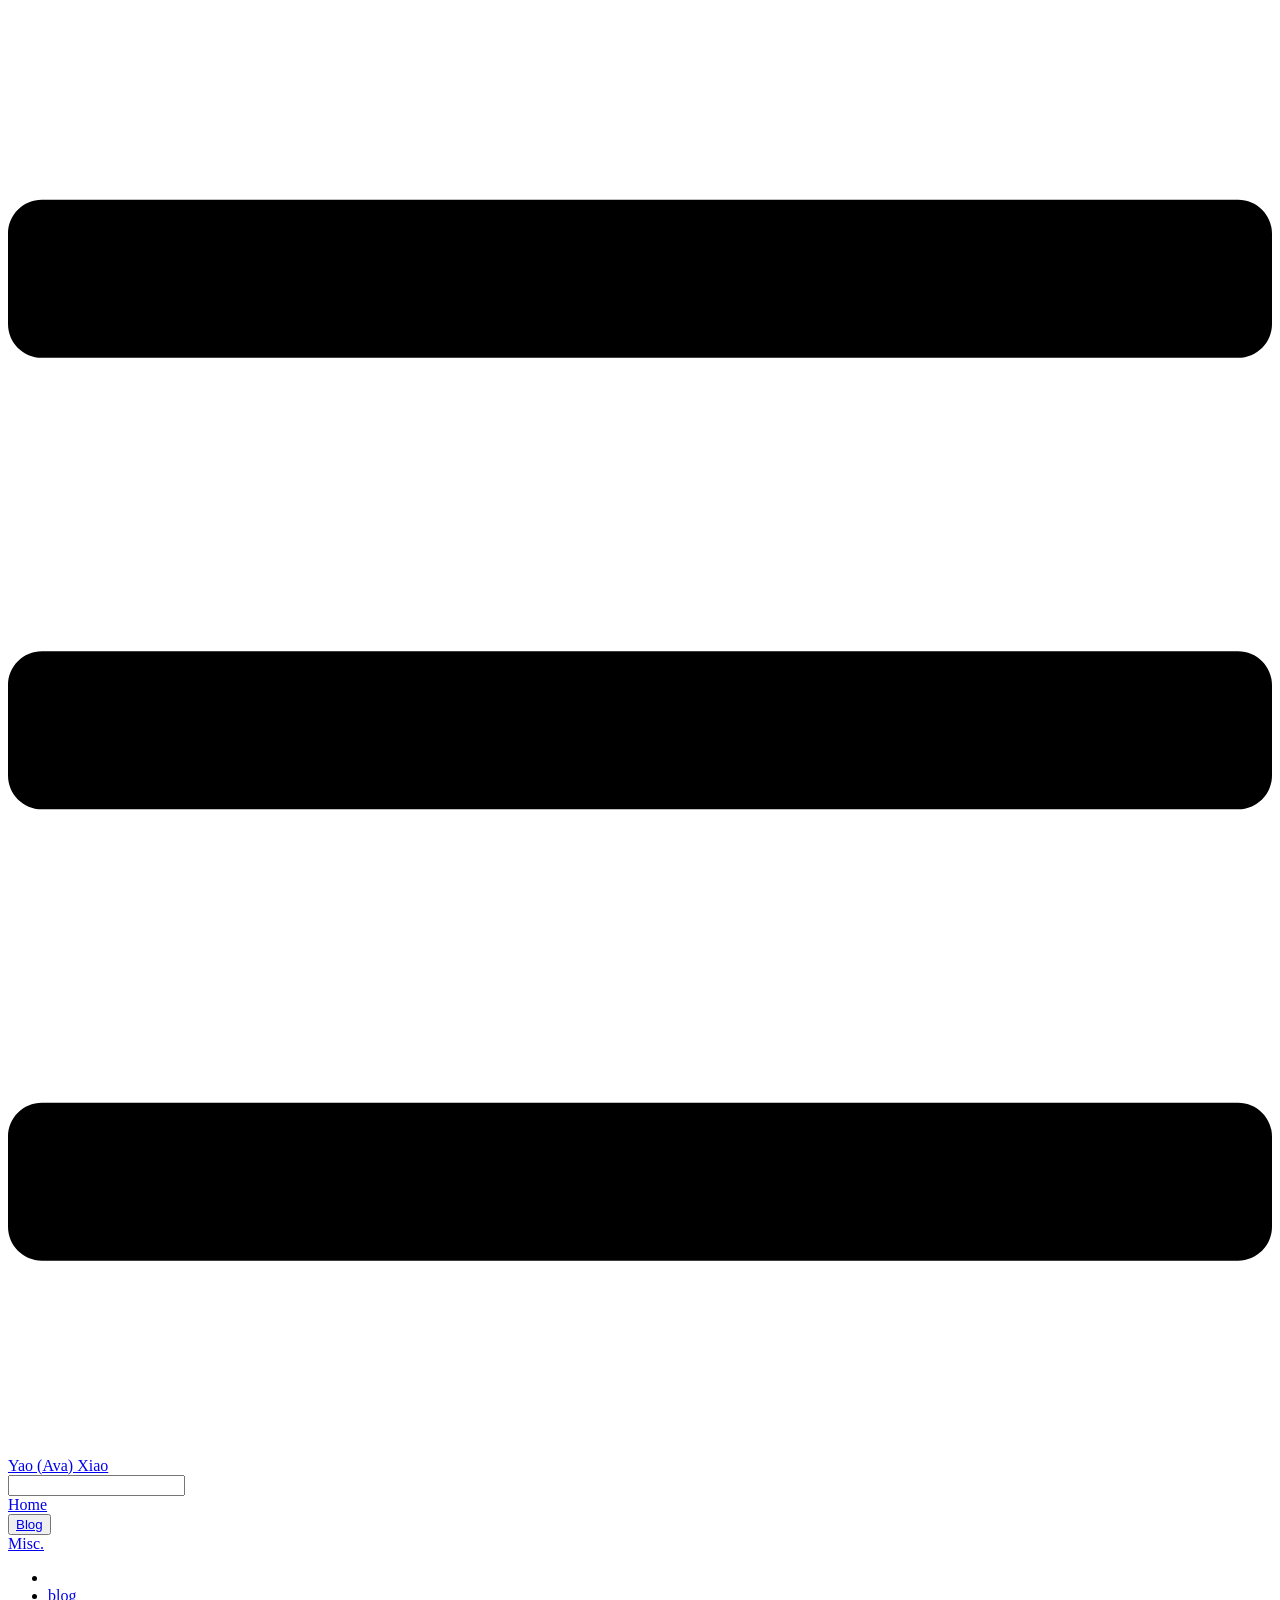
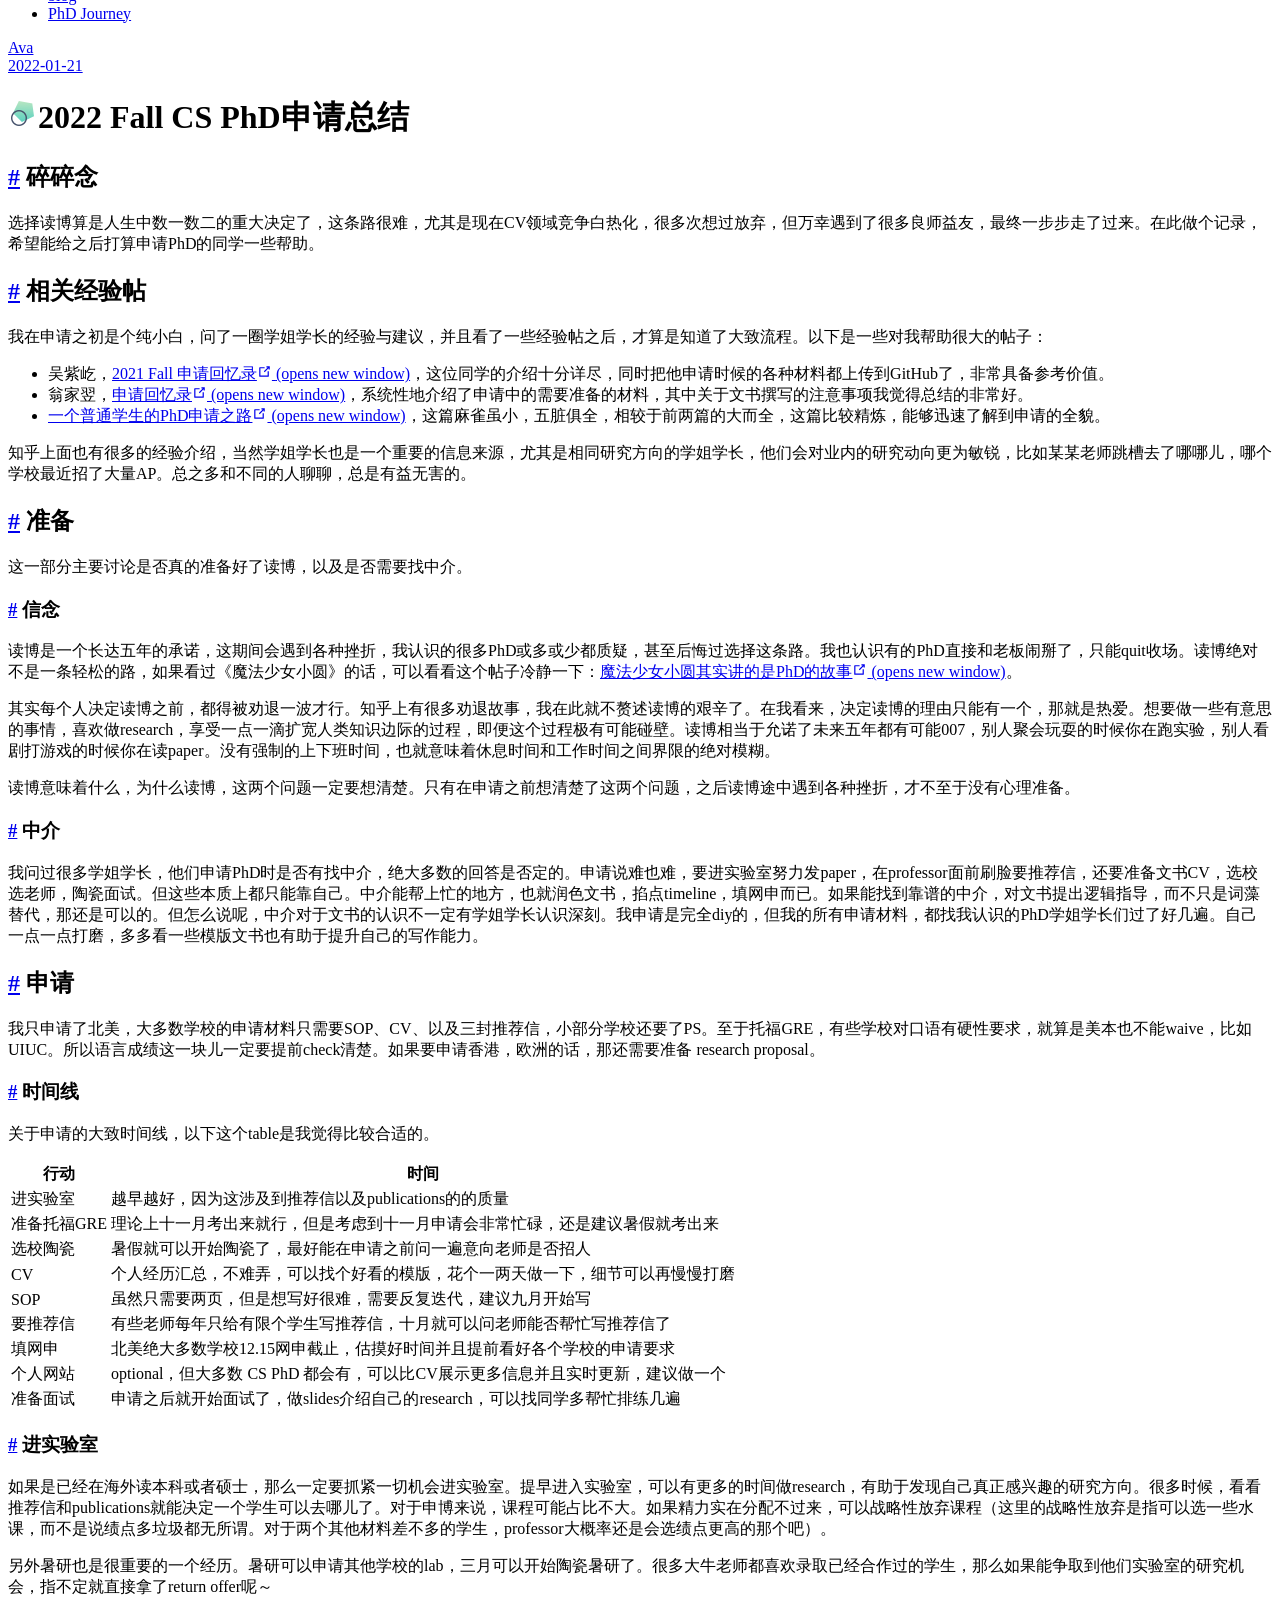
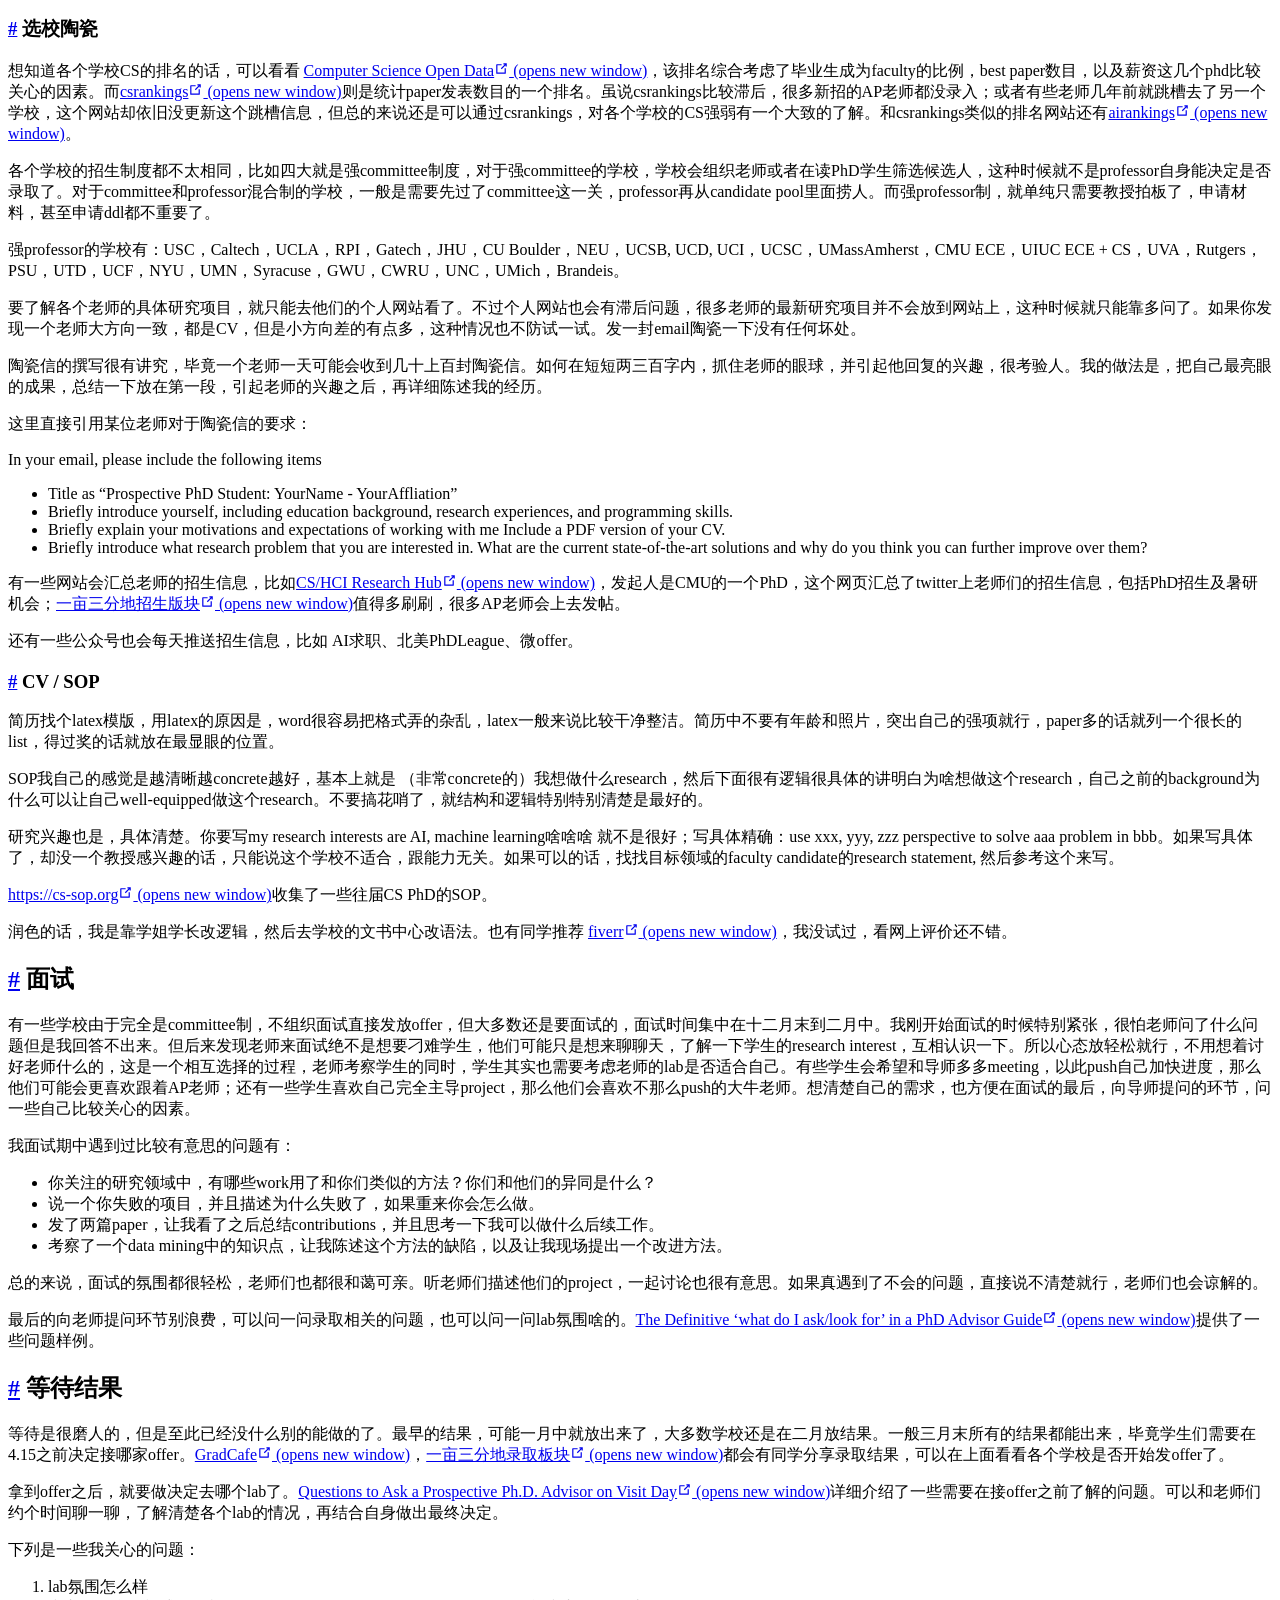
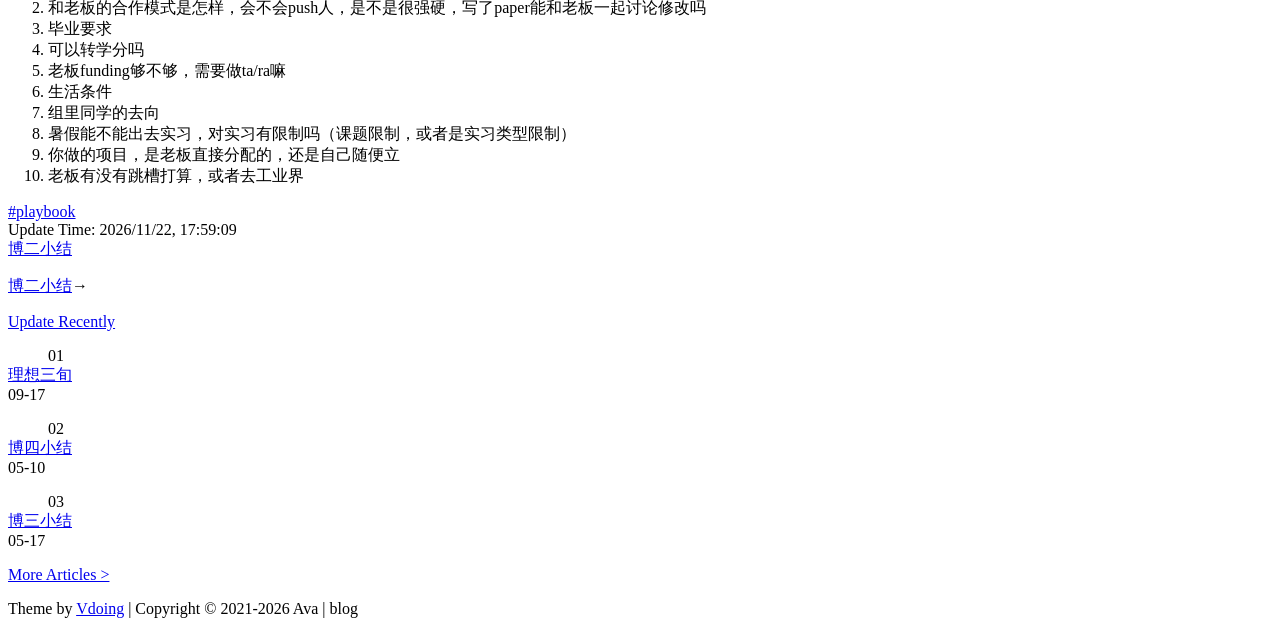
==== commit 08738c9a: "update" ====
--- a/2022_Fall_CS_PhD_application/index.html
+++ b/2022_Fall_CS_PhD_application/index.html
@@ -25,8 +25,8 @@
     <meta name="keywords" content="Ava, Yao Xiao, Ava Xiao, blog, CS, PhD, UIUC">
     <meta name="theme-color" content="#11a8cd">
     
-    <link rel="preload" href="/blog/assets/css/0.styles.7019ebed.css" as="style"><link rel="preload" href="/blog/assets/js/app.49267f1c.js" as="script"><link rel="preload" href="/blog/assets/js/2.bcbf57df.js" as="script"><link rel="preload" href="/blog/assets/js/3.a9591108.js" as="script"><link rel="preload" href="/blog/assets/js/19.8501ba5c.js" as="script"><link rel="preload" href="/blog/assets/js/16.65ae6708.js" as="script"><link rel="preload" href="/blog/assets/js/5.7b007722.js" as="script"><link rel="preload" href="/blog/assets/js/17.dea66398.js" as="script"><link rel="preload" href="/blog/assets/js/13.1cc2b4a5.js" as="script"><link rel="prefetch" href="/blog/assets/js/10.7b98ff9a.js"><link rel="prefetch" href="/blog/assets/js/11.b3b35aaa.js"><link rel="prefetch" href="/blog/assets/js/12.5b7d0a8b.js"><link rel="prefetch" href="/blog/assets/js/14.37be97bf.js"><link rel="prefetch" href="/blog/assets/js/15.96635e23.js"><link rel="prefetch" href="/blog/assets/js/18.b8e24642.js"><link rel="prefetch" href="/blog/assets/js/20.f4ab328d.js"><link rel="prefetch" href="/blog/assets/js/21.d97afa06.js"><link rel="prefetch" href="/blog/assets/js/22.dc8a4cda.js"><link rel="prefetch" href="/blog/assets/js/23.6931a608.js"><link rel="prefetch" href="/blog/assets/js/24.723fcb6c.js"><link rel="prefetch" href="/blog/assets/js/25.51aa3630.js"><link rel="prefetch" href="/blog/assets/js/26.86dc3627.js"><link rel="prefetch" href="/blog/assets/js/27.073e4d12.js"><link rel="prefetch" href="/blog/assets/js/28.8f7c0c90.js"><link rel="prefetch" href="/blog/assets/js/4.0344c045.js"><link rel="prefetch" href="/blog/assets/js/6.2f321a13.js"><link rel="prefetch" href="/blog/assets/js/7.de6db3ab.js"><link rel="prefetch" href="/blog/assets/js/8.619d85ec.js"><link rel="prefetch" href="/blog/assets/js/9.afc17579.js">
-    <link rel="stylesheet" href="/blog/assets/css/0.styles.7019ebed.css">
+    <link rel="preload" href="/blog/assets/css/0.styles.1e78bbb6.css" as="style"><link rel="preload" href="/blog/assets/js/app.711227c8.js" as="script"><link rel="preload" href="/blog/assets/js/2.52515eb5.js" as="script"><link rel="preload" href="/blog/assets/js/3.a9591108.js" as="script"><link rel="preload" href="/blog/assets/js/19.8501ba5c.js" as="script"><link rel="preload" href="/blog/assets/js/16.21db4c28.js" as="script"><link rel="preload" href="/blog/assets/js/5.72802ec7.js" as="script"><link rel="preload" href="/blog/assets/js/17.dea66398.js" as="script"><link rel="preload" href="/blog/assets/js/13.32321dfa.js" as="script"><link rel="prefetch" href="/blog/assets/js/10.7b98ff9a.js"><link rel="prefetch" href="/blog/assets/js/11.62c30088.js"><link rel="prefetch" href="/blog/assets/js/12.cb6c7aa6.js"><link rel="prefetch" href="/blog/assets/js/14.37be97bf.js"><link rel="prefetch" href="/blog/assets/js/15.96635e23.js"><link rel="prefetch" href="/blog/assets/js/18.bb6a81db.js"><link rel="prefetch" href="/blog/assets/js/20.f4ab328d.js"><link rel="prefetch" href="/blog/assets/js/21.d97afa06.js"><link rel="prefetch" href="/blog/assets/js/22.dc8a4cda.js"><link rel="prefetch" href="/blog/assets/js/23.6931a608.js"><link rel="prefetch" href="/blog/assets/js/24.723fcb6c.js"><link rel="prefetch" href="/blog/assets/js/25.51aa3630.js"><link rel="prefetch" href="/blog/assets/js/26.86dc3627.js"><link rel="prefetch" href="/blog/assets/js/27.073e4d12.js"><link rel="prefetch" href="/blog/assets/js/28.8f7c0c90.js"><link rel="prefetch" href="/blog/assets/js/4.09fa6640.js"><link rel="prefetch" href="/blog/assets/js/6.6519f083.js"><link rel="prefetch" href="/blog/assets/js/7.a5d89587.js"><link rel="prefetch" href="/blog/assets/js/8.793fcef8.js"><link rel="prefetch" href="/blog/assets/js/9.c37f19dc.js">
+    <link rel="stylesheet" href="/blog/assets/css/0.styles.1e78bbb6.css">
   </head>
   <body class="theme-mode-light">
     <div id="app" data-server-rendered="true"><div class="theme-container sidebar-open have-rightmenu have-body-img"><header class="navbar blur"><div class="navbar-inner"><div title="目录" class="sidebar-button"><svg xmlns="http://www.w3.org/2000/svg" aria-hidden="true" role="img" viewBox="0 0 448 512" class="icon"><path fill="currentColor" d="M436 124H12c-6.627 0-12-5.373-12-12V80c0-6.627 5.373-12 12-12h424c6.627 0 12 5.373 12 12v32c0 6.627-5.373 12-12 12zm0 160H12c-6.627 0-12-5.373-12-12v-32c0-6.627 5.373-12 12-12h424c6.627 0 12 5.373 12 12v32c0 6.627-5.373 12-12 12zm0 160H12c-6.627 0-12-5.373-12-12v-32c0-6.627 5.373-12 12-12h424c6.627 0 12 5.373 12 12v32c0 6.627-5.373 12-12 12z"></path></svg></div> <a href="https://avaxiao.github.io/" class="home-link"><!----> <span class="site-name">Yao (Ava) Xiao</span></a> <div class="links"><div class="search-box"><input aria-label="Search" autocomplete="off" spellcheck="false" value=""> <!----></div> <nav class="nav-links can-hide"><div class="nav-item"><a href="https://avaxiao.github.io" target="_self" rel="noopener noreferrer" class="nav-link external">Home</a></div><div class="nav-item"><div class="dropdown-wrapper"><button type="button" aria-label="Blog" class="dropdown-title"><span class="arrow right"></span> <a href="/blog/" class="link-title router-link-active">Blog</a> <span class="title" style="display:none;">Blog</span></button> <ul class="nav-dropdown" style="display:none;"><li class="dropdown-item"><!----> <a href="/blog/" class="nav-link">index</a></li><li class="dropdown-item"><!----> <a href="/blog/archives/" class="nav-link">archives</a></li><li class="dropdown-item"><!----> <a href="/blog/categories/" class="nav-link">categories</a></li></ul></div></div><div class="nav-item"><a href="/blog/misc/" class="nav-link">Misc.</a></div> <!----></nav></div></div></header> <div class="sidebar-mask"></div> <div class="sidebar-hover-trigger"></div> <aside class="sidebar" style="display:none;"><div class="blogger"><img src="/blog/profile/Ava.jpeg"> <div class="blogger-info"><h3>Yao (Ava) Xiao</h3> <span>I am a slow walker, but I never walk back.</span></div></div> <nav class="nav-links"><div class="nav-item"><a href="https://avaxiao.github.io" target="_self" rel="noopener noreferrer" class="nav-link external">Home</a></div><div class="nav-item"><div class="dropdown-wrapper"><button type="button" aria-label="Blog" class="dropdown-title"><span class="arrow right"></span> <a href="/blog/" class="link-title router-link-active">Blog</a> <span class="title" style="display:none;">Blog</span></button> <ul class="nav-dropdown" style="display:none;"><li class="dropdown-item"><!----> <a href="/blog/" class="nav-link">index</a></li><li class="dropdown-item"><!----> <a href="/blog/archives/" class="nav-link">archives</a></li><li class="dropdown-item"><!----> <a href="/blog/categories/" class="nav-link">categories</a></li></ul></div></div><div class="nav-item"><a href="/blog/misc/" class="nav-link">Misc.</a></div> <!----></nav>  <ul class="sidebar-links"><li><section class="sidebar-group collapsable depth-0"><p class="sidebar-heading open"><span>PhD Journey</span> <span class="arrow down"></span></p> <ul class="sidebar-links sidebar-group-items"><li><a href="/blog/2022_Fall_CS_PhD_application/" aria-current="page" class="active sidebar-link">2022 Fall CS PhD申请总结</a><ul class="sidebar-sub-headers"><li class="sidebar-sub-header"><a href="/blog/2022_Fall_CS_PhD_application/#碎碎念" class="sidebar-link">碎碎念</a></li><li class="sidebar-sub-header"><a href="/blog/2022_Fall_CS_PhD_application/#相关经验帖" class="sidebar-link">相关经验帖</a></li><li class="sidebar-sub-header"><a href="/blog/2022_Fall_CS_PhD_application/#准备" class="sidebar-link">准备</a><ul class="sidebar-sub-headers"><li class="sidebar-sub-header"><a href="/blog/2022_Fall_CS_PhD_application/#信念" class="sidebar-link">信念</a></li><li class="sidebar-sub-header"><a href="/blog/2022_Fall_CS_PhD_application/#中介" class="sidebar-link">中介</a></li></ul></li><li class="sidebar-sub-header"><a href="/blog/2022_Fall_CS_PhD_application/#申请" class="sidebar-link">申请</a><ul class="sidebar-sub-headers"><li class="sidebar-sub-header"><a href="/blog/2022_Fall_CS_PhD_application/#时间线" class="sidebar-link">时间线</a></li><li class="sidebar-sub-header"><a href="/blog/2022_Fall_CS_PhD_application/#进实验室" class="sidebar-link">进实验室</a></li><li class="sidebar-sub-header"><a href="/blog/2022_Fall_CS_PhD_application/#选校陶瓷" class="sidebar-link">选校陶瓷</a></li><li class="sidebar-sub-header"><a href="/blog/2022_Fall_CS_PhD_application/#cv-sop" class="sidebar-link">CV / SOP</a></li></ul></li><li class="sidebar-sub-header"><a href="/blog/2022_Fall_CS_PhD_application/#面试" class="sidebar-link">面试</a></li><li class="sidebar-sub-header"><a href="/blog/2022_Fall_CS_PhD_application/#等待结果" class="sidebar-link">等待结果</a></li></ul></li><li><a href="/blog/second_year/" class="sidebar-link">博二小结</a></li><li><a href="/blog/third_year/" class="sidebar-link">博三小结</a></li><li><a href="/blog/fourth_year/" class="sidebar-link">博四小结</a></li></ul></section></li><li><section class="sidebar-group collapsable depth-0"><p class="sidebar-heading"><span>Random Thought</span> <span class="arrow right"></span></p> <!----></section></li></ul> </aside> <div><main class="page"><div class="theme-vdoing-wrapper "><script type="text/javascript">
@@ -34,7 +34,7 @@
             var math = MathJax.Hub.getAllJax(&quot;mathdiv&quot;)[0];
             MathJax.Hub.Queue([&quot;Text&quot;, math, s]);
         }
-      </script> <div class="articleInfo-wrap" data-v-70c4306a><div class="articleInfo" data-v-70c4306a><ul class="breadcrumbs" data-v-70c4306a><li data-v-70c4306a><a href="/blog/" title="Index" class="iconfont icon-home router-link-active" data-v-70c4306a></a></li> <li data-v-70c4306a><a href="/blog/categories/?category=blog" title="Categories" data-v-70c4306a>blog</a></li><li data-v-70c4306a><a href="/blog/categories/?category=PhD%20Journey" title="Categories" data-v-70c4306a>PhD Journey</a></li></ul> <div class="info" data-v-70c4306a><div title="author" class="author iconfont icon-touxiang" data-v-70c4306a><a href="https://avaxiao.github.io/" target="_blank" title="author" class="beLink" data-v-70c4306a>Ava</a></div> <div title="create time" class="date iconfont icon-riqi" data-v-70c4306a><a href="javascript:;" data-v-70c4306a>2022-01-21</a></div> <!----></div></div></div> <!----> <div class="content-wrapper"><div class="right-menu-wrapper"><div class="right-menu-margin"><div class="right-menu-content"></div></div></div> <h1><img src="[data-uri]">2022 Fall CS PhD申请总结<!----></h1> <!----> <div class="theme-vdoing-content content__default"><h2 id="碎碎念"><a href="#碎碎念" class="header-anchor">#</a> 碎碎念</h2> <p>选择读博算是人生中数一数二的重大决定了，这条路很难，尤其是现在CV领域竞争白热化，很多次想过放弃，但万幸遇到了很多良师益友，最终一步步走了过来。在此做个记录，希望能给之后打算申请PhD的同学一些帮助。</p> <h2 id="相关经验帖"><a href="#相关经验帖" class="header-anchor">#</a> 相关经验帖</h2> <p>我在申请之初是个纯小白，问了一圈学姐学长的经验与建议，并且看了一些经验帖之后，才算是知道了大致流程。以下是一些对我帮助很大的帖子：</p> <ul><li>吴紫屹，<a href="https://zhuanlan.zhihu.com/p/350439006" target="_blank" rel="noopener noreferrer">2021 Fall 申请回忆录<span><svg xmlns="http://www.w3.org/2000/svg" aria-hidden="true" focusable="false" x="0px" y="0px" viewBox="0 0 100 100" width="15" height="15" class="icon outbound"><path fill="currentColor" d="M18.8,85.1h56l0,0c2.2,0,4-1.8,4-4v-32h-8v28h-48v-48h28v-8h-32l0,0c-2.2,0-4,1.8-4,4v56C14.8,83.3,16.6,85.1,18.8,85.1z"></path> <polygon fill="currentColor" points="45.7,48.7 51.3,54.3 77.2,28.5 77.2,37.2 85.2,37.2 85.2,14.9 62.8,14.9 62.8,22.9 71.5,22.9"></polygon></svg> <span class="sr-only">(opens new window)</span></span></a>，这位同学的介绍十分详尽，同时把他申请时候的各种材料都上传到GitHub了，非常具备参考价值。</li> <li>翁家翌，<a href="https://trinkle23897.github.io/posts/application" target="_blank" rel="noopener noreferrer">申请回忆录<span><svg xmlns="http://www.w3.org/2000/svg" aria-hidden="true" focusable="false" x="0px" y="0px" viewBox="0 0 100 100" width="15" height="15" class="icon outbound"><path fill="currentColor" d="M18.8,85.1h56l0,0c2.2,0,4-1.8,4-4v-32h-8v28h-48v-48h28v-8h-32l0,0c-2.2,0-4,1.8-4,4v56C14.8,83.3,16.6,85.1,18.8,85.1z"></path> <polygon fill="currentColor" points="45.7,48.7 51.3,54.3 77.2,28.5 77.2,37.2 85.2,37.2 85.2,14.9 62.8,14.9 62.8,22.9 71.5,22.9"></polygon></svg> <span class="sr-only">(opens new window)</span></span></a>，系统性地介绍了申请中的需要准备的材料，其中关于文书撰写的注意事项我觉得总结的非常好。</li> <li><a href="https://mp.weixin.qq.com/s/5MCN4neLT34JR3kruq0xcA" target="_blank" rel="noopener noreferrer">一个普通学生的PhD申请之路<span><svg xmlns="http://www.w3.org/2000/svg" aria-hidden="true" focusable="false" x="0px" y="0px" viewBox="0 0 100 100" width="15" height="15" class="icon outbound"><path fill="currentColor" d="M18.8,85.1h56l0,0c2.2,0,4-1.8,4-4v-32h-8v28h-48v-48h28v-8h-32l0,0c-2.2,0-4,1.8-4,4v56C14.8,83.3,16.6,85.1,18.8,85.1z"></path> <polygon fill="currentColor" points="45.7,48.7 51.3,54.3 77.2,28.5 77.2,37.2 85.2,37.2 85.2,14.9 62.8,14.9 62.8,22.9 71.5,22.9"></polygon></svg> <span class="sr-only">(opens new window)</span></span></a>，这篇麻雀虽小，五脏俱全，相较于前两篇的大而全，这篇比较精炼，能够迅速了解到申请的全貌。</li></ul> <p>知乎上面也有很多的经验介绍，当然学姐学长也是一个重要的信息来源，尤其是相同研究方向的学姐学长，他们会对业内的研究动向更为敏锐，比如某某老师跳槽去了哪哪儿，哪个学校最近招了大量AP。总之多和不同的人聊聊，总是有益无害的。</p> <h2 id="准备"><a href="#准备" class="header-anchor">#</a> 准备</h2> <p>这一部分主要讨论是否真的准备好了读博，以及是否需要找中介。</p> <h3 id="信念"><a href="#信念" class="header-anchor">#</a> 信念</h3> <p>读博是一个长达五年的承诺，这期间会遇到各种挫折，我认识的很多PhD或多或少都质疑，甚至后悔过选择这条路。我也认识有的PhD直接和老板闹掰了，只能quit收场。读博绝对不是一条轻松的路，如果看过《魔法少女小圆》的话，可以看看这个帖子冷静一下：<a href="https://movie.douban.com/review/6180006/" target="_blank" rel="noopener noreferrer">魔法少女小圆其实讲的是PhD的故事<span><svg xmlns="http://www.w3.org/2000/svg" aria-hidden="true" focusable="false" x="0px" y="0px" viewBox="0 0 100 100" width="15" height="15" class="icon outbound"><path fill="currentColor" d="M18.8,85.1h56l0,0c2.2,0,4-1.8,4-4v-32h-8v28h-48v-48h28v-8h-32l0,0c-2.2,0-4,1.8-4,4v56C14.8,83.3,16.6,85.1,18.8,85.1z"></path> <polygon fill="currentColor" points="45.7,48.7 51.3,54.3 77.2,28.5 77.2,37.2 85.2,37.2 85.2,14.9 62.8,14.9 62.8,22.9 71.5,22.9"></polygon></svg> <span class="sr-only">(opens new window)</span></span></a>。</p> <p>其实每个人决定读博之前，都得被劝退一波才行。知乎上有很多劝退故事，我在此就不赘述读博的艰辛了。在我看来，决定读博的理由只能有一个，那就是热爱。想要做一些有意思的事情，喜欢做research，享受一点一滴扩宽人类知识边际的过程，即便这个过程极有可能碰壁。读博相当于允诺了未来五年都有可能007，别人聚会玩耍的时候你在跑实验，别人看剧打游戏的时候你在读paper。没有强制的上下班时间，也就意味着休息时间和工作时间之间界限的绝对模糊。</p> <p>读博意味着什么，为什么读博，这两个问题一定要想清楚。只有在申请之前想清楚了这两个问题，之后读博途中遇到各种挫折，才不至于没有心理准备。</p> <h3 id="中介"><a href="#中介" class="header-anchor">#</a> 中介</h3> <p>我问过很多学姐学长，他们申请PhD时是否有找中介，绝大多数的回答是否定的。申请说难也难，要进实验室努力发paper，在professor面前刷脸要推荐信，还要准备文书CV，选校选老师，陶瓷面试。但这些本质上都只能靠自己。中介能帮上忙的地方，也就润色文书，掐点timeline，填网申而已。如果能找到靠谱的中介，对文书提出逻辑指导，而不只是词藻替代，那还是可以的。但怎么说呢，中介对于文书的认识不一定有学姐学长认识深刻。我申请是完全diy的，但我的所有申请材料，都找我认识的PhD学姐学长们过了好几遍。自己一点一点打磨，多多看一些模版文书也有助于提升自己的写作能力。</p> <h2 id="申请"><a href="#申请" class="header-anchor">#</a> 申请</h2> <p>我只申请了北美，大多数学校的申请材料只需要SOP、CV、以及三封推荐信，小部分学校还要了PS。至于托福GRE，有些学校对口语有硬性要求，就算是美本也不能waive，比如UIUC。所以语言成绩这一块儿一定要提前check清楚。如果要申请香港，欧洲的话，那还需要准备 research proposal。</p> <h3 id="时间线"><a href="#时间线" class="header-anchor">#</a> 时间线</h3> <p>关于申请的大致时间线，以下这个table是我觉得比较合适的。</p> <table><thead><tr><th>行动</th> <th>时间</th></tr></thead> <tbody><tr><td>进实验室</td> <td>越早越好，因为这涉及到推荐信以及publications的的质量</td></tr> <tr><td>准备托福GRE</td> <td>理论上十一月考出来就行，但是考虑到十一月申请会非常忙碌，还是建议暑假就考出来</td></tr> <tr><td>选校陶瓷</td> <td>暑假就可以开始陶瓷了，最好能在申请之前问一遍意向老师是否招人</td></tr> <tr><td>CV</td> <td>个人经历汇总，不难弄，可以找个好看的模版，花个一两天做一下，细节可以再慢慢打磨</td></tr> <tr><td>SOP</td> <td>虽然只需要两页，但是想写好很难，需要反复迭代，建议九月开始写</td></tr> <tr><td>要推荐信</td> <td>有些老师每年只给有限个学生写推荐信，十月就可以问老师能否帮忙写推荐信了</td></tr> <tr><td>填网申</td> <td>北美绝大多数学校12.15网申截止，估摸好时间并且提前看好各个学校的申请要求</td></tr> <tr><td>个人网站</td> <td>optional，但大多数 CS PhD 都会有，可以比CV展示更多信息并且实时更新，建议做一个</td></tr> <tr><td>准备面试</td> <td>申请之后就开始面试了，做slides介绍自己的research，可以找同学多帮忙排练几遍</td></tr></tbody></table> <h3 id="进实验室"><a href="#进实验室" class="header-anchor">#</a> 进实验室</h3> <p>如果是已经在海外读本科或者硕士，那么一定要抓紧一切机会进实验室。提早进入实验室，可以有更多的时间做research，有助于发现自己真正感兴趣的研究方向。很多时候，看看推荐信和publications就能决定一个学生可以去哪儿了。对于申博来说，课程可能占比不大。如果精力实在分配不过来，可以战略性放弃课程（这里的战略性放弃是指可以选一些水课，而不是说绩点多垃圾都无所谓。对于两个其他材料差不多的学生，professor大概率还是会选绩点更高的那个吧）。</p> <p>另外暑研也是很重要的一个经历。暑研可以申请其他学校的lab，三月可以开始陶瓷暑研了。很多大牛老师都喜欢录取已经合作过的学生，那么如果能争取到他们实验室的研究机会，指不定就直接拿了return offer呢～</p> <h3 id="选校陶瓷"><a href="#选校陶瓷" class="header-anchor">#</a> 选校陶瓷</h3> <p>想知道各个学校CS的排名的话，可以看看 <a href="https://jeffhuang.com/computer-science-open-data/" target="_blank" rel="noopener noreferrer">Computer Science Open Data<span><svg xmlns="http://www.w3.org/2000/svg" aria-hidden="true" focusable="false" x="0px" y="0px" viewBox="0 0 100 100" width="15" height="15" class="icon outbound"><path fill="currentColor" d="M18.8,85.1h56l0,0c2.2,0,4-1.8,4-4v-32h-8v28h-48v-48h28v-8h-32l0,0c-2.2,0-4,1.8-4,4v56C14.8,83.3,16.6,85.1,18.8,85.1z"></path> <polygon fill="currentColor" points="45.7,48.7 51.3,54.3 77.2,28.5 77.2,37.2 85.2,37.2 85.2,14.9 62.8,14.9 62.8,22.9 71.5,22.9"></polygon></svg> <span class="sr-only">(opens new window)</span></span></a>，该排名综合考虑了毕业生成为faculty的比例，best paper数目，以及薪资这几个phd比较关心的因素。而<a href="http://csrankings.org/" target="_blank" rel="noopener noreferrer">csrankings<span><svg xmlns="http://www.w3.org/2000/svg" aria-hidden="true" focusable="false" x="0px" y="0px" viewBox="0 0 100 100" width="15" height="15" class="icon outbound"><path fill="currentColor" d="M18.8,85.1h56l0,0c2.2,0,4-1.8,4-4v-32h-8v28h-48v-48h28v-8h-32l0,0c-2.2,0-4,1.8-4,4v56C14.8,83.3,16.6,85.1,18.8,85.1z"></path> <polygon fill="currentColor" points="45.7,48.7 51.3,54.3 77.2,28.5 77.2,37.2 85.2,37.2 85.2,14.9 62.8,14.9 62.8,22.9 71.5,22.9"></polygon></svg> <span class="sr-only">(opens new window)</span></span></a>则是统计paper发表数目的一个排名。虽说csrankings比较滞后，很多新招的AP老师都没录入；或者有些老师几年前就跳槽去了另一个学校，这个网站却依旧没更新这个跳槽信息，但总的来说还是可以通过csrankings，对各个学校的CS强弱有一个大致的了解。和csrankings类似的排名网站还有<a href="https://airankings.org/" target="_blank" rel="noopener noreferrer">airankings<span><svg xmlns="http://www.w3.org/2000/svg" aria-hidden="true" focusable="false" x="0px" y="0px" viewBox="0 0 100 100" width="15" height="15" class="icon outbound"><path fill="currentColor" d="M18.8,85.1h56l0,0c2.2,0,4-1.8,4-4v-32h-8v28h-48v-48h28v-8h-32l0,0c-2.2,0-4,1.8-4,4v56C14.8,83.3,16.6,85.1,18.8,85.1z"></path> <polygon fill="currentColor" points="45.7,48.7 51.3,54.3 77.2,28.5 77.2,37.2 85.2,37.2 85.2,14.9 62.8,14.9 62.8,22.9 71.5,22.9"></polygon></svg> <span class="sr-only">(opens new window)</span></span></a>。</p> <p>各个学校的招生制度都不太相同，比如四大就是强committee制度，对于强committee的学校，学校会组织老师或者在读PhD学生筛选候选人，这种时候就不是professor自身能决定是否录取了。对于committee和professor混合制的学校，一般是需要先过了committee这一关，professor再从candidate pool里面捞人。而强professor制，就单纯只需要教授拍板了，申请材料，甚至申请ddl都不重要了。</p> <p>强professor的学校有：USC，Caltech，UCLA，RPI，Gatech，JHU，CU Boulder，NEU，UCSB, UCD, UCI，UCSC，UMassAmherst，CMU ECE，UIUC ECE + CS，UVA，Rutgers，PSU，UTD，UCF，NYU，UMN，Syracuse，GWU，CWRU，UNC，UMich，Brandeis。</p> <p>要了解各个老师的具体研究项目，就只能去他们的个人网站看了。不过个人网站也会有滞后问题，很多老师的最新研究项目并不会放到网站上，这种时候就只能靠多问了。如果你发现一个老师大方向一致，都是CV，但是小方向差的有点多，这种情况也不防试一试。发一封email陶瓷一下没有任何坏处。</p> <p>陶瓷信的撰写很有讲究，毕竟一个老师一天可能会收到几十上百封陶瓷信。如何在短短两三百字内，抓住老师的眼球，并引起他回复的兴趣，很考验人。我的做法是，把自己最亮眼的成果，总结一下放在第一段，引起老师的兴趣之后，再详细陈述我的经历。</p> <p>这里直接引用某位老师对于陶瓷信的要求：</p> <p>In your email, please include the following items</p> <ul><li>Title as “Prospective PhD Student: YourName - YourAffliation”</li> <li>Briefly introduce yourself, including education background, research experiences, and programming skills.</li> <li>Briefly explain your motivations and expectations of working with me Include a PDF version of your CV.</li> <li>Briefly introduce what research problem that you are interested in. What are the current state-of-the-art solutions and why do you think you can further improve over them?</li></ul> <p>有一些网站会汇总老师的招生信息，比如<a href="http://www.andrewkuz.net/cs-hci-research-hub/" target="_blank" rel="noopener noreferrer">CS/HCI Research Hub<span><svg xmlns="http://www.w3.org/2000/svg" aria-hidden="true" focusable="false" x="0px" y="0px" viewBox="0 0 100 100" width="15" height="15" class="icon outbound"><path fill="currentColor" d="M18.8,85.1h56l0,0c2.2,0,4-1.8,4-4v-32h-8v28h-48v-48h28v-8h-32l0,0c-2.2,0-4,1.8-4,4v56C14.8,83.3,16.6,85.1,18.8,85.1z"></path> <polygon fill="currentColor" points="45.7,48.7 51.3,54.3 77.2,28.5 77.2,37.2 85.2,37.2 85.2,14.9 62.8,14.9 62.8,22.9 71.5,22.9"></polygon></svg> <span class="sr-only">(opens new window)</span></span></a>，发起人是CMU的一个PhD，这个网页汇总了twitter上老师们的招生信息，包括PhD招生及暑研机会；<a href="https://www.1point3acres.com/bbs/forum.php?mod=forumdisplay&amp;fid=173&amp;filter=lastpost&amp;orderby=lastpost&amp;typeid=583" target="_blank" rel="noopener noreferrer">一亩三分地招生版块<span><svg xmlns="http://www.w3.org/2000/svg" aria-hidden="true" focusable="false" x="0px" y="0px" viewBox="0 0 100 100" width="15" height="15" class="icon outbound"><path fill="currentColor" d="M18.8,85.1h56l0,0c2.2,0,4-1.8,4-4v-32h-8v28h-48v-48h28v-8h-32l0,0c-2.2,0-4,1.8-4,4v56C14.8,83.3,16.6,85.1,18.8,85.1z"></path> <polygon fill="currentColor" points="45.7,48.7 51.3,54.3 77.2,28.5 77.2,37.2 85.2,37.2 85.2,14.9 62.8,14.9 62.8,22.9 71.5,22.9"></polygon></svg> <span class="sr-only">(opens new window)</span></span></a>值得多刷刷，很多AP老师会上去发帖。</p> <p>还有一些公众号也会每天推送招生信息，比如 AI求职、北美PhDLeague、微offer。</p> <h3 id="cv-sop"><a href="#cv-sop" class="header-anchor">#</a> CV / SOP</h3> <p>简历找个latex模版，用latex的原因是，word很容易把格式弄的杂乱，latex一般来说比较干净整洁。简历中不要有年龄和照片，突出自己的强项就行，paper多的话就列一个很长的list，得过奖的话就放在最显眼的位置。</p> <p>SOP我自己的感觉是越清晰越concrete越好，基本上就是 （非常concrete的）我想做什么research，然后下面很有逻辑很具体的讲明白为啥想做这个research，自己之前的background为什么可以让自己well-equipped做这个research。不要搞花哨了，就结构和逻辑特别特别清楚是最好的。</p> <p>研究兴趣也是，具体清楚。你要写my research interests are AI, machine learning啥啥啥 就不是很好；写具体精确：use xxx, yyy, zzz perspective to solve aaa problem in bbb。如果写具体了，却没一个教授感兴趣的话，只能说这个学校不适合，跟能力无关。如果可以的话，找找目标领域的faculty candidate的research statement, 然后参考这个来写。</p> <p><a href="https://cs-sop.org" target="_blank" rel="noopener noreferrer">https://cs-sop.org<span><svg xmlns="http://www.w3.org/2000/svg" aria-hidden="true" focusable="false" x="0px" y="0px" viewBox="0 0 100 100" width="15" height="15" class="icon outbound"><path fill="currentColor" d="M18.8,85.1h56l0,0c2.2,0,4-1.8,4-4v-32h-8v28h-48v-48h28v-8h-32l0,0c-2.2,0-4,1.8-4,4v56C14.8,83.3,16.6,85.1,18.8,85.1z"></path> <polygon fill="currentColor" points="45.7,48.7 51.3,54.3 77.2,28.5 77.2,37.2 85.2,37.2 85.2,14.9 62.8,14.9 62.8,22.9 71.5,22.9"></polygon></svg> <span class="sr-only">(opens new window)</span></span></a>收集了一些往届CS PhD的SOP。</p> <p>润色的话，我是靠学姐学长改逻辑，然后去学校的文书中心改语法。也有同学推荐 <a href="https://www.fiverr.com/" target="_blank" rel="noopener noreferrer">fiverr<span><svg xmlns="http://www.w3.org/2000/svg" aria-hidden="true" focusable="false" x="0px" y="0px" viewBox="0 0 100 100" width="15" height="15" class="icon outbound"><path fill="currentColor" d="M18.8,85.1h56l0,0c2.2,0,4-1.8,4-4v-32h-8v28h-48v-48h28v-8h-32l0,0c-2.2,0-4,1.8-4,4v56C14.8,83.3,16.6,85.1,18.8,85.1z"></path> <polygon fill="currentColor" points="45.7,48.7 51.3,54.3 77.2,28.5 77.2,37.2 85.2,37.2 85.2,14.9 62.8,14.9 62.8,22.9 71.5,22.9"></polygon></svg> <span class="sr-only">(opens new window)</span></span></a>，我没试过，看网上评价还不错。</p> <h2 id="面试"><a href="#面试" class="header-anchor">#</a> 面试</h2> <p>有一些学校由于完全是committee制，不组织面试直接发放offer，但大多数还是要面试的，面试时间集中在十二月末到二月中。我刚开始面试的时候特别紧张，很怕老师问了什么问题但是我回答不出来。但后来发现老师来面试绝不是想要刁难学生，他们可能只是想来聊聊天，了解一下学生的research interest，互相认识一下。所以心态放轻松就行，不用想着讨好老师什么的，这是一个相互选择的过程，老师考察学生的同时，学生其实也需要考虑老师的lab是否适合自己。有些学生会希望和导师多多meeting，以此push自己加快进度，那么他们可能会更喜欢跟着AP老师；还有一些学生喜欢自己完全主导project，那么他们会喜欢不那么push的大牛老师。想清楚自己的需求，也方便在面试的最后，向导师提问的环节，问一些自己比较关心的因素。</p> <p>我面试期中遇到过比较有意思的问题有：</p> <ul><li>你关注的研究领域中，有哪些work用了和你们类似的方法？你们和他们的异同是什么？</li> <li>说一个你失败的项目，并且描述为什么失败了，如果重来你会怎么做。</li> <li>发了两篇paper，让我看了之后总结contributions，并且思考一下我可以做什么后续工作。</li> <li>考察了一个data mining中的知识点，让我陈述这个方法的缺陷，以及让我现场提出一个改进方法。</li></ul> <p>总的来说，面试的氛围都很轻松，老师们也都很和蔼可亲。听老师们描述他们的project，一起讨论也很有意思。如果真遇到了不会的问题，直接说不清楚就行，老师们也会谅解的。</p> <p>最后的向老师提问环节别浪费，可以问一问录取相关的问题，也可以问一问lab氛围啥的。<a href="https://drive.google.com/file/d/1o2ZTrUQYDXKbMlcmSH8lE-MW5vOX77PR/view" target="_blank" rel="noopener noreferrer">The Definitive ‘what do I ask/look for’ in a PhD Advisor Guide<span><svg xmlns="http://www.w3.org/2000/svg" aria-hidden="true" focusable="false" x="0px" y="0px" viewBox="0 0 100 100" width="15" height="15" class="icon outbound"><path fill="currentColor" d="M18.8,85.1h56l0,0c2.2,0,4-1.8,4-4v-32h-8v28h-48v-48h28v-8h-32l0,0c-2.2,0-4,1.8-4,4v56C14.8,83.3,16.6,85.1,18.8,85.1z"></path> <polygon fill="currentColor" points="45.7,48.7 51.3,54.3 77.2,28.5 77.2,37.2 85.2,37.2 85.2,14.9 62.8,14.9 62.8,22.9 71.5,22.9"></polygon></svg> <span class="sr-only">(opens new window)</span></span></a>提供了一些问题样例。</p> <h2 id="等待结果"><a href="#等待结果" class="header-anchor">#</a> 等待结果</h2> <p>等待是很磨人的，但是至此已经没什么别的能做的了。最早的结果，可能一月中就放出来了，大多数学校还是在二月放结果。一般三月末所有的结果都能出来，毕竟学生们需要在4.15之前决定接哪家offer。<a href="https://www.thegradcafe.com/survey/?per_page=20&amp;q=&amp;institution=&amp;program=Computer+Science&amp;degree=PhD" target="_blank" rel="noopener noreferrer">GradCafe<span><svg xmlns="http://www.w3.org/2000/svg" aria-hidden="true" focusable="false" x="0px" y="0px" viewBox="0 0 100 100" width="15" height="15" class="icon outbound"><path fill="currentColor" d="M18.8,85.1h56l0,0c2.2,0,4-1.8,4-4v-32h-8v28h-48v-48h28v-8h-32l0,0c-2.2,0-4,1.8-4,4v56C14.8,83.3,16.6,85.1,18.8,85.1z"></path> <polygon fill="currentColor" points="45.7,48.7 51.3,54.3 77.2,28.5 77.2,37.2 85.2,37.2 85.2,14.9 62.8,14.9 62.8,22.9 71.5,22.9"></polygon></svg> <span class="sr-only">(opens new window)</span></span></a>，<a href="https://www.1point3acres.com/bbs/forum.php?mod=forumdisplay&amp;fid=82&amp;filter=sortid&amp;sortid=164&amp;orderby=dateline" target="_blank" rel="noopener noreferrer">一亩三分地录取板块<span><svg xmlns="http://www.w3.org/2000/svg" aria-hidden="true" focusable="false" x="0px" y="0px" viewBox="0 0 100 100" width="15" height="15" class="icon outbound"><path fill="currentColor" d="M18.8,85.1h56l0,0c2.2,0,4-1.8,4-4v-32h-8v28h-48v-48h28v-8h-32l0,0c-2.2,0-4,1.8-4,4v56C14.8,83.3,16.6,85.1,18.8,85.1z"></path> <polygon fill="currentColor" points="45.7,48.7 51.3,54.3 77.2,28.5 77.2,37.2 85.2,37.2 85.2,14.9 62.8,14.9 62.8,22.9 71.5,22.9"></polygon></svg> <span class="sr-only">(opens new window)</span></span></a>都会有同学分享录取结果，可以在上面看看各个学校是否开始发offer了。</p> <p>拿到offer之后，就要做决定去哪个lab了。<a href="https://blog.ml.cmu.edu/2020/03/02/questions-to-ask-a-prospective-ph-d-advisor-on-visit-day-with-thorough-and-forthright-explanations/" target="_blank" rel="noopener noreferrer">Questions to Ask a Prospective Ph.D. Advisor on Visit Day<span><svg xmlns="http://www.w3.org/2000/svg" aria-hidden="true" focusable="false" x="0px" y="0px" viewBox="0 0 100 100" width="15" height="15" class="icon outbound"><path fill="currentColor" d="M18.8,85.1h56l0,0c2.2,0,4-1.8,4-4v-32h-8v28h-48v-48h28v-8h-32l0,0c-2.2,0-4,1.8-4,4v56C14.8,83.3,16.6,85.1,18.8,85.1z"></path> <polygon fill="currentColor" points="45.7,48.7 51.3,54.3 77.2,28.5 77.2,37.2 85.2,37.2 85.2,14.9 62.8,14.9 62.8,22.9 71.5,22.9"></polygon></svg> <span class="sr-only">(opens new window)</span></span></a>详细介绍了一些需要在接offer之前了解的问题。可以和老师们约个时间聊一聊，了解清楚各个lab的情况，再结合自身做出最终决定。</p> <p>下列是一些我关心的问题：</p> <ol><li>lab氛围怎么样</li> <li>和老板的合作模式是怎样，会不会push人，是不是很强硬，写了paper能和老板一起讨论修改吗</li> <li>毕业要求</li> <li>可以转学分吗</li> <li>老板funding够不够，需要做ta/ra嘛</li> <li>生活条件</li> <li>组里同学的去向</li> <li>暑假能不能出去实习，对实习有限制吗（课题限制，或者是实习类型限制）</li> <li>你做的项目，是老板直接分配的，还是自己随便立</li> <li>老板有没有跳槽打算，或者去工业界</li></ol></div></div> <link rel="stylesheet" href="https://cdn.jsdelivr.net/npm/katex@0.12.0/dist/katex.min.css" integrity="sha384-AfEj0r4/OFrOo5t7NnNe46zW/tFgW6x/bCJG8FqQCEo3+Aro6EYUG4+cU+KJWu/X" crossorigin="anonymous"> <script defer="defer" src="https://cdn.jsdelivr.net/npm/katex@0.12.0/dist/katex.min.js" integrity="sha384-g7c+Jr9ZivxKLnZTDUhnkOnsh30B4H0rpLUpJ4jAIKs4fnJI+sEnkvrMWph2EDg4" crossorigin="anonymous"></script> <script defer="defer" src="https://cdn.jsdelivr.net/npm/katex@0.12.0/dist/contrib/auto-render.min.js" integrity="sha384-mll67QQFJfxn0IYznZYonOWZ644AWYC+Pt2cHqMaRhXVrursRwvLnLaebdGIlYNa" crossorigin="anonymous"></script> <!----> <div class="page-edit"><!----> <div class="tags"><a href="/blog/tags/?tag=playbook" title="标签">#playbook</a></div> <div class="last-updated"><span class="prefix">Update Time:</span> <span class="time">2026/11/22, 17:59:09</span></div></div> <div class="page-nav-wapper"><div class="page-nav-centre-wrap"><!----> <a href="/blog/second_year/" class="page-nav-centre page-nav-centre-next"><div class="tooltip">博二小结</div></a></div> <div class="page-nav"><p class="inner"><!----> <span class="next"><a href="/blog/second_year/">博二小结</a>→
+      </script> <div class="articleInfo-wrap" data-v-70c4306a><div class="articleInfo" data-v-70c4306a><ul class="breadcrumbs" data-v-70c4306a><li data-v-70c4306a><a href="/blog/" title="Index" class="iconfont icon-home router-link-active" data-v-70c4306a></a></li> <li data-v-70c4306a><a href="/blog/categories/?category=blog" title="Categories" data-v-70c4306a>blog</a></li><li data-v-70c4306a><a href="/blog/categories/?category=PhD%20Journey" title="Categories" data-v-70c4306a>PhD Journey</a></li></ul> <div class="info" data-v-70c4306a><div title="author" class="author iconfont icon-touxiang" data-v-70c4306a><a href="https://avaxiao.github.io/" target="_blank" title="author" class="beLink" data-v-70c4306a>Ava</a></div> <div title="create time" class="date iconfont icon-riqi" data-v-70c4306a><a href="javascript:;" data-v-70c4306a>2022-01-21</a></div> <!----></div></div></div> <!----> <div class="content-wrapper"><div class="right-menu-wrapper"><div class="right-menu-margin"><div class="right-menu-content"></div></div></div> <h1><img src="[data-uri]">2022 Fall CS PhD申请总结<!----></h1> <!----> <div class="theme-vdoing-content content__default"><h2 id="碎碎念"><a href="#碎碎念" class="header-anchor">#</a> 碎碎念</h2> <p>选择读博算是人生中数一数二的重大决定了，这条路很难，尤其是现在CV领域竞争白热化，很多次想过放弃，但万幸遇到了很多良师益友，最终一步步走了过来。在此做个记录，希望能给之后打算申请PhD的同学一些帮助。</p> <h2 id="相关经验帖"><a href="#相关经验帖" class="header-anchor">#</a> 相关经验帖</h2> <p>我在申请之初是个纯小白，问了一圈学姐学长的经验与建议，并且看了一些经验帖之后，才算是知道了大致流程。以下是一些对我帮助很大的帖子：</p> <ul><li>吴紫屹，<a href="https://zhuanlan.zhihu.com/p/350439006" target="_blank" rel="noopener noreferrer">2021 Fall 申请回忆录<span><svg xmlns="http://www.w3.org/2000/svg" aria-hidden="true" focusable="false" x="0px" y="0px" viewBox="0 0 100 100" width="15" height="15" class="icon outbound"><path fill="currentColor" d="M18.8,85.1h56l0,0c2.2,0,4-1.8,4-4v-32h-8v28h-48v-48h28v-8h-32l0,0c-2.2,0-4,1.8-4,4v56C14.8,83.3,16.6,85.1,18.8,85.1z"></path> <polygon fill="currentColor" points="45.7,48.7 51.3,54.3 77.2,28.5 77.2,37.2 85.2,37.2 85.2,14.9 62.8,14.9 62.8,22.9 71.5,22.9"></polygon></svg> <span class="sr-only">(opens new window)</span></span></a>，这位同学的介绍十分详尽，同时把他申请时候的各种材料都上传到GitHub了，非常具备参考价值。</li> <li>翁家翌，<a href="https://trinkle23897.github.io/posts/application" target="_blank" rel="noopener noreferrer">申请回忆录<span><svg xmlns="http://www.w3.org/2000/svg" aria-hidden="true" focusable="false" x="0px" y="0px" viewBox="0 0 100 100" width="15" height="15" class="icon outbound"><path fill="currentColor" d="M18.8,85.1h56l0,0c2.2,0,4-1.8,4-4v-32h-8v28h-48v-48h28v-8h-32l0,0c-2.2,0-4,1.8-4,4v56C14.8,83.3,16.6,85.1,18.8,85.1z"></path> <polygon fill="currentColor" points="45.7,48.7 51.3,54.3 77.2,28.5 77.2,37.2 85.2,37.2 85.2,14.9 62.8,14.9 62.8,22.9 71.5,22.9"></polygon></svg> <span class="sr-only">(opens new window)</span></span></a>，系统性地介绍了申请中的需要准备的材料，其中关于文书撰写的注意事项我觉得总结的非常好。</li> <li><a href="https://mp.weixin.qq.com/s/5MCN4neLT34JR3kruq0xcA" target="_blank" rel="noopener noreferrer">一个普通学生的PhD申请之路<span><svg xmlns="http://www.w3.org/2000/svg" aria-hidden="true" focusable="false" x="0px" y="0px" viewBox="0 0 100 100" width="15" height="15" class="icon outbound"><path fill="currentColor" d="M18.8,85.1h56l0,0c2.2,0,4-1.8,4-4v-32h-8v28h-48v-48h28v-8h-32l0,0c-2.2,0-4,1.8-4,4v56C14.8,83.3,16.6,85.1,18.8,85.1z"></path> <polygon fill="currentColor" points="45.7,48.7 51.3,54.3 77.2,28.5 77.2,37.2 85.2,37.2 85.2,14.9 62.8,14.9 62.8,22.9 71.5,22.9"></polygon></svg> <span class="sr-only">(opens new window)</span></span></a>，这篇麻雀虽小，五脏俱全，相较于前两篇的大而全，这篇比较精炼，能够迅速了解到申请的全貌。</li></ul> <p>知乎上面也有很多的经验介绍，当然学姐学长也是一个重要的信息来源，尤其是相同研究方向的学姐学长，他们会对业内的研究动向更为敏锐，比如某某老师跳槽去了哪哪儿，哪个学校最近招了大量AP。总之多和不同的人聊聊，总是有益无害的。</p> <h2 id="准备"><a href="#准备" class="header-anchor">#</a> 准备</h2> <p>这一部分主要讨论是否真的准备好了读博，以及是否需要找中介。</p> <h3 id="信念"><a href="#信念" class="header-anchor">#</a> 信念</h3> <p>读博是一个长达五年的承诺，这期间会遇到各种挫折，我认识的很多PhD或多或少都质疑，甚至后悔过选择这条路。我也认识有的PhD直接和老板闹掰了，只能quit收场。读博绝对不是一条轻松的路，如果看过《魔法少女小圆》的话，可以看看这个帖子冷静一下：<a href="https://movie.douban.com/review/6180006/" target="_blank" rel="noopener noreferrer">魔法少女小圆其实讲的是PhD的故事<span><svg xmlns="http://www.w3.org/2000/svg" aria-hidden="true" focusable="false" x="0px" y="0px" viewBox="0 0 100 100" width="15" height="15" class="icon outbound"><path fill="currentColor" d="M18.8,85.1h56l0,0c2.2,0,4-1.8,4-4v-32h-8v28h-48v-48h28v-8h-32l0,0c-2.2,0-4,1.8-4,4v56C14.8,83.3,16.6,85.1,18.8,85.1z"></path> <polygon fill="currentColor" points="45.7,48.7 51.3,54.3 77.2,28.5 77.2,37.2 85.2,37.2 85.2,14.9 62.8,14.9 62.8,22.9 71.5,22.9"></polygon></svg> <span class="sr-only">(opens new window)</span></span></a>。</p> <p>其实每个人决定读博之前，都得被劝退一波才行。知乎上有很多劝退故事，我在此就不赘述读博的艰辛了。在我看来，决定读博的理由只能有一个，那就是热爱。想要做一些有意思的事情，喜欢做research，享受一点一滴扩宽人类知识边际的过程，即便这个过程极有可能碰壁。读博相当于允诺了未来五年都有可能007，别人聚会玩耍的时候你在跑实验，别人看剧打游戏的时候你在读paper。没有强制的上下班时间，也就意味着休息时间和工作时间之间界限的绝对模糊。</p> <p>读博意味着什么，为什么读博，这两个问题一定要想清楚。只有在申请之前想清楚了这两个问题，之后读博途中遇到各种挫折，才不至于没有心理准备。</p> <h3 id="中介"><a href="#中介" class="header-anchor">#</a> 中介</h3> <p>我问过很多学姐学长，他们申请PhD时是否有找中介，绝大多数的回答是否定的。申请说难也难，要进实验室努力发paper，在professor面前刷脸要推荐信，还要准备文书CV，选校选老师，陶瓷面试。但这些本质上都只能靠自己。中介能帮上忙的地方，也就润色文书，掐点timeline，填网申而已。如果能找到靠谱的中介，对文书提出逻辑指导，而不只是词藻替代，那还是可以的。但怎么说呢，中介对于文书的认识不一定有学姐学长认识深刻。我申请是完全diy的，但我的所有申请材料，都找我认识的PhD学姐学长们过了好几遍。自己一点一点打磨，多多看一些模版文书也有助于提升自己的写作能力。</p> <h2 id="申请"><a href="#申请" class="header-anchor">#</a> 申请</h2> <p>我只申请了北美，大多数学校的申请材料只需要SOP、CV、以及三封推荐信，小部分学校还要了PS。至于托福GRE，有些学校对口语有硬性要求，就算是美本也不能waive，比如UIUC。所以语言成绩这一块儿一定要提前check清楚。如果要申请香港，欧洲的话，那还需要准备 research proposal。</p> <h3 id="时间线"><a href="#时间线" class="header-anchor">#</a> 时间线</h3> <p>关于申请的大致时间线，以下这个table是我觉得比较合适的。</p> <table><thead><tr><th>行动</th> <th>时间</th></tr></thead> <tbody><tr><td>进实验室</td> <td>越早越好，因为这涉及到推荐信以及publications的的质量</td></tr> <tr><td>准备托福GRE</td> <td>理论上十一月考出来就行，但是考虑到十一月申请会非常忙碌，还是建议暑假就考出来</td></tr> <tr><td>选校陶瓷</td> <td>暑假就可以开始陶瓷了，最好能在申请之前问一遍意向老师是否招人</td></tr> <tr><td>CV</td> <td>个人经历汇总，不难弄，可以找个好看的模版，花个一两天做一下，细节可以再慢慢打磨</td></tr> <tr><td>SOP</td> <td>虽然只需要两页，但是想写好很难，需要反复迭代，建议九月开始写</td></tr> <tr><td>要推荐信</td> <td>有些老师每年只给有限个学生写推荐信，十月就可以问老师能否帮忙写推荐信了</td></tr> <tr><td>填网申</td> <td>北美绝大多数学校12.15网申截止，估摸好时间并且提前看好各个学校的申请要求</td></tr> <tr><td>个人网站</td> <td>optional，但大多数 CS PhD 都会有，可以比CV展示更多信息并且实时更新，建议做一个</td></tr> <tr><td>准备面试</td> <td>申请之后就开始面试了，做slides介绍自己的research，可以找同学多帮忙排练几遍</td></tr></tbody></table> <h3 id="进实验室"><a href="#进实验室" class="header-anchor">#</a> 进实验室</h3> <p>如果是已经在海外读本科或者硕士，那么一定要抓紧一切机会进实验室。提早进入实验室，可以有更多的时间做research，有助于发现自己真正感兴趣的研究方向。很多时候，看看推荐信和publications就能决定一个学生可以去哪儿了。对于申博来说，课程可能占比不大。如果精力实在分配不过来，可以战略性放弃课程（这里的战略性放弃是指可以选一些水课，而不是说绩点多垃圾都无所谓。对于两个其他材料差不多的学生，professor大概率还是会选绩点更高的那个吧）。</p> <p>另外暑研也是很重要的一个经历。暑研可以申请其他学校的lab，三月可以开始陶瓷暑研了。很多大牛老师都喜欢录取已经合作过的学生，那么如果能争取到他们实验室的研究机会，指不定就直接拿了return offer呢～</p> <h3 id="选校陶瓷"><a href="#选校陶瓷" class="header-anchor">#</a> 选校陶瓷</h3> <p>想知道各个学校CS的排名的话，可以看看 <a href="https://jeffhuang.com/computer-science-open-data/" target="_blank" rel="noopener noreferrer">Computer Science Open Data<span><svg xmlns="http://www.w3.org/2000/svg" aria-hidden="true" focusable="false" x="0px" y="0px" viewBox="0 0 100 100" width="15" height="15" class="icon outbound"><path fill="currentColor" d="M18.8,85.1h56l0,0c2.2,0,4-1.8,4-4v-32h-8v28h-48v-48h28v-8h-32l0,0c-2.2,0-4,1.8-4,4v56C14.8,83.3,16.6,85.1,18.8,85.1z"></path> <polygon fill="currentColor" points="45.7,48.7 51.3,54.3 77.2,28.5 77.2,37.2 85.2,37.2 85.2,14.9 62.8,14.9 62.8,22.9 71.5,22.9"></polygon></svg> <span class="sr-only">(opens new window)</span></span></a>，该排名综合考虑了毕业生成为faculty的比例，best paper数目，以及薪资这几个phd比较关心的因素。而<a href="http://csrankings.org/" target="_blank" rel="noopener noreferrer">csrankings<span><svg xmlns="http://www.w3.org/2000/svg" aria-hidden="true" focusable="false" x="0px" y="0px" viewBox="0 0 100 100" width="15" height="15" class="icon outbound"><path fill="currentColor" d="M18.8,85.1h56l0,0c2.2,0,4-1.8,4-4v-32h-8v28h-48v-48h28v-8h-32l0,0c-2.2,0-4,1.8-4,4v56C14.8,83.3,16.6,85.1,18.8,85.1z"></path> <polygon fill="currentColor" points="45.7,48.7 51.3,54.3 77.2,28.5 77.2,37.2 85.2,37.2 85.2,14.9 62.8,14.9 62.8,22.9 71.5,22.9"></polygon></svg> <span class="sr-only">(opens new window)</span></span></a>则是统计paper发表数目的一个排名。虽说csrankings比较滞后，很多新招的AP老师都没录入；或者有些老师几年前就跳槽去了另一个学校，这个网站却依旧没更新这个跳槽信息，但总的来说还是可以通过csrankings，对各个学校的CS强弱有一个大致的了解。和csrankings类似的排名网站还有<a href="https://airankings.org/" target="_blank" rel="noopener noreferrer">airankings<span><svg xmlns="http://www.w3.org/2000/svg" aria-hidden="true" focusable="false" x="0px" y="0px" viewBox="0 0 100 100" width="15" height="15" class="icon outbound"><path fill="currentColor" d="M18.8,85.1h56l0,0c2.2,0,4-1.8,4-4v-32h-8v28h-48v-48h28v-8h-32l0,0c-2.2,0-4,1.8-4,4v56C14.8,83.3,16.6,85.1,18.8,85.1z"></path> <polygon fill="currentColor" points="45.7,48.7 51.3,54.3 77.2,28.5 77.2,37.2 85.2,37.2 85.2,14.9 62.8,14.9 62.8,22.9 71.5,22.9"></polygon></svg> <span class="sr-only">(opens new window)</span></span></a>。</p> <p>各个学校的招生制度都不太相同，比如四大就是强committee制度，对于强committee的学校，学校会组织老师或者在读PhD学生筛选候选人，这种时候就不是professor自身能决定是否录取了。对于committee和professor混合制的学校，一般是需要先过了committee这一关，professor再从candidate pool里面捞人。而强professor制，就单纯只需要教授拍板了，申请材料，甚至申请ddl都不重要了。</p> <p>强professor的学校有：USC，Caltech，UCLA，RPI，Gatech，JHU，CU Boulder，NEU，UCSB, UCD, UCI，UCSC，UMassAmherst，CMU ECE，UIUC ECE + CS，UVA，Rutgers，PSU，UTD，UCF，NYU，UMN，Syracuse，GWU，CWRU，UNC，UMich，Brandeis。</p> <p>要了解各个老师的具体研究项目，就只能去他们的个人网站看了。不过个人网站也会有滞后问题，很多老师的最新研究项目并不会放到网站上，这种时候就只能靠多问了。如果你发现一个老师大方向一致，都是CV，但是小方向差的有点多，这种情况也不防试一试。发一封email陶瓷一下没有任何坏处。</p> <p>陶瓷信的撰写很有讲究，毕竟一个老师一天可能会收到几十上百封陶瓷信。如何在短短两三百字内，抓住老师的眼球，并引起他回复的兴趣，很考验人。我的做法是，把自己最亮眼的成果，总结一下放在第一段，引起老师的兴趣之后，再详细陈述我的经历。</p> <p>这里直接引用某位老师对于陶瓷信的要求：</p> <p>In your email, please include the following items</p> <ul><li>Title as “Prospective PhD Student: YourName - YourAffliation”</li> <li>Briefly introduce yourself, including education background, research experiences, and programming skills.</li> <li>Briefly explain your motivations and expectations of working with me Include a PDF version of your CV.</li> <li>Briefly introduce what research problem that you are interested in. What are the current state-of-the-art solutions and why do you think you can further improve over them?</li></ul> <p>有一些网站会汇总老师的招生信息，比如<a href="http://www.andrewkuz.net/cs-hci-research-hub/" target="_blank" rel="noopener noreferrer">CS/HCI Research Hub<span><svg xmlns="http://www.w3.org/2000/svg" aria-hidden="true" focusable="false" x="0px" y="0px" viewBox="0 0 100 100" width="15" height="15" class="icon outbound"><path fill="currentColor" d="M18.8,85.1h56l0,0c2.2,0,4-1.8,4-4v-32h-8v28h-48v-48h28v-8h-32l0,0c-2.2,0-4,1.8-4,4v56C14.8,83.3,16.6,85.1,18.8,85.1z"></path> <polygon fill="currentColor" points="45.7,48.7 51.3,54.3 77.2,28.5 77.2,37.2 85.2,37.2 85.2,14.9 62.8,14.9 62.8,22.9 71.5,22.9"></polygon></svg> <span class="sr-only">(opens new window)</span></span></a>，发起人是CMU的一个PhD，这个网页汇总了twitter上老师们的招生信息，包括PhD招生及暑研机会；<a href="https://www.1point3acres.com/bbs/forum.php?mod=forumdisplay&amp;fid=173&amp;filter=lastpost&amp;orderby=lastpost&amp;typeid=583" target="_blank" rel="noopener noreferrer">一亩三分地招生版块<span><svg xmlns="http://www.w3.org/2000/svg" aria-hidden="true" focusable="false" x="0px" y="0px" viewBox="0 0 100 100" width="15" height="15" class="icon outbound"><path fill="currentColor" d="M18.8,85.1h56l0,0c2.2,0,4-1.8,4-4v-32h-8v28h-48v-48h28v-8h-32l0,0c-2.2,0-4,1.8-4,4v56C14.8,83.3,16.6,85.1,18.8,85.1z"></path> <polygon fill="currentColor" points="45.7,48.7 51.3,54.3 77.2,28.5 77.2,37.2 85.2,37.2 85.2,14.9 62.8,14.9 62.8,22.9 71.5,22.9"></polygon></svg> <span class="sr-only">(opens new window)</span></span></a>值得多刷刷，很多AP老师会上去发帖。</p> <p>还有一些公众号也会每天推送招生信息，比如 AI求职、北美PhDLeague、微offer。</p> <h3 id="cv-sop"><a href="#cv-sop" class="header-anchor">#</a> CV / SOP</h3> <p>简历找个latex模版，用latex的原因是，word很容易把格式弄的杂乱，latex一般来说比较干净整洁。简历中不要有年龄和照片，突出自己的强项就行，paper多的话就列一个很长的list，得过奖的话就放在最显眼的位置。</p> <p>SOP我自己的感觉是越清晰越concrete越好，基本上就是 （非常concrete的）我想做什么research，然后下面很有逻辑很具体的讲明白为啥想做这个research，自己之前的background为什么可以让自己well-equipped做这个research。不要搞花哨了，就结构和逻辑特别特别清楚是最好的。</p> <p>研究兴趣也是，具体清楚。你要写my research interests are AI, machine learning啥啥啥 就不是很好；写具体精确：use xxx, yyy, zzz perspective to solve aaa problem in bbb。如果写具体了，却没一个教授感兴趣的话，只能说这个学校不适合，跟能力无关。如果可以的话，找找目标领域的faculty candidate的research statement, 然后参考这个来写。</p> <p><a href="https://cs-sop.org" target="_blank" rel="noopener noreferrer">https://cs-sop.org<span><svg xmlns="http://www.w3.org/2000/svg" aria-hidden="true" focusable="false" x="0px" y="0px" viewBox="0 0 100 100" width="15" height="15" class="icon outbound"><path fill="currentColor" d="M18.8,85.1h56l0,0c2.2,0,4-1.8,4-4v-32h-8v28h-48v-48h28v-8h-32l0,0c-2.2,0-4,1.8-4,4v56C14.8,83.3,16.6,85.1,18.8,85.1z"></path> <polygon fill="currentColor" points="45.7,48.7 51.3,54.3 77.2,28.5 77.2,37.2 85.2,37.2 85.2,14.9 62.8,14.9 62.8,22.9 71.5,22.9"></polygon></svg> <span class="sr-only">(opens new window)</span></span></a>收集了一些往届CS PhD的SOP。</p> <p>润色的话，我是靠学姐学长改逻辑，然后去学校的文书中心改语法。也有同学推荐 <a href="https://www.fiverr.com/" target="_blank" rel="noopener noreferrer">fiverr<span><svg xmlns="http://www.w3.org/2000/svg" aria-hidden="true" focusable="false" x="0px" y="0px" viewBox="0 0 100 100" width="15" height="15" class="icon outbound"><path fill="currentColor" d="M18.8,85.1h56l0,0c2.2,0,4-1.8,4-4v-32h-8v28h-48v-48h28v-8h-32l0,0c-2.2,0-4,1.8-4,4v56C14.8,83.3,16.6,85.1,18.8,85.1z"></path> <polygon fill="currentColor" points="45.7,48.7 51.3,54.3 77.2,28.5 77.2,37.2 85.2,37.2 85.2,14.9 62.8,14.9 62.8,22.9 71.5,22.9"></polygon></svg> <span class="sr-only">(opens new window)</span></span></a>，我没试过，看网上评价还不错。</p> <h2 id="面试"><a href="#面试" class="header-anchor">#</a> 面试</h2> <p>有一些学校由于完全是committee制，不组织面试直接发放offer，但大多数还是要面试的，面试时间集中在十二月末到二月中。我刚开始面试的时候特别紧张，很怕老师问了什么问题但是我回答不出来。但后来发现老师来面试绝不是想要刁难学生，他们可能只是想来聊聊天，了解一下学生的research interest，互相认识一下。所以心态放轻松就行，不用想着讨好老师什么的，这是一个相互选择的过程，老师考察学生的同时，学生其实也需要考虑老师的lab是否适合自己。有些学生会希望和导师多多meeting，以此push自己加快进度，那么他们可能会更喜欢跟着AP老师；还有一些学生喜欢自己完全主导project，那么他们会喜欢不那么push的大牛老师。想清楚自己的需求，也方便在面试的最后，向导师提问的环节，问一些自己比较关心的因素。</p> <p>我面试期中遇到过比较有意思的问题有：</p> <ul><li>你关注的研究领域中，有哪些work用了和你们类似的方法？你们和他们的异同是什么？</li> <li>说一个你失败的项目，并且描述为什么失败了，如果重来你会怎么做。</li> <li>发了两篇paper，让我看了之后总结contributions，并且思考一下我可以做什么后续工作。</li> <li>考察了一个data mining中的知识点，让我陈述这个方法的缺陷，以及让我现场提出一个改进方法。</li></ul> <p>总的来说，面试的氛围都很轻松，老师们也都很和蔼可亲。听老师们描述他们的project，一起讨论也很有意思。如果真遇到了不会的问题，直接说不清楚就行，老师们也会谅解的。</p> <p>最后的向老师提问环节别浪费，可以问一问录取相关的问题，也可以问一问lab氛围啥的。<a href="https://drive.google.com/file/d/1o2ZTrUQYDXKbMlcmSH8lE-MW5vOX77PR/view" target="_blank" rel="noopener noreferrer">The Definitive ‘what do I ask/look for’ in a PhD Advisor Guide<span><svg xmlns="http://www.w3.org/2000/svg" aria-hidden="true" focusable="false" x="0px" y="0px" viewBox="0 0 100 100" width="15" height="15" class="icon outbound"><path fill="currentColor" d="M18.8,85.1h56l0,0c2.2,0,4-1.8,4-4v-32h-8v28h-48v-48h28v-8h-32l0,0c-2.2,0-4,1.8-4,4v56C14.8,83.3,16.6,85.1,18.8,85.1z"></path> <polygon fill="currentColor" points="45.7,48.7 51.3,54.3 77.2,28.5 77.2,37.2 85.2,37.2 85.2,14.9 62.8,14.9 62.8,22.9 71.5,22.9"></polygon></svg> <span class="sr-only">(opens new window)</span></span></a>提供了一些问题样例。</p> <h2 id="等待结果"><a href="#等待结果" class="header-anchor">#</a> 等待结果</h2> <p>等待是很磨人的，但是至此已经没什么别的能做的了。最早的结果，可能一月中就放出来了，大多数学校还是在二月放结果。一般三月末所有的结果都能出来，毕竟学生们需要在4.15之前决定接哪家offer。<a href="https://www.thegradcafe.com/survey/?per_page=20&amp;q=&amp;institution=&amp;program=Computer+Science&amp;degree=PhD" target="_blank" rel="noopener noreferrer">GradCafe<span><svg xmlns="http://www.w3.org/2000/svg" aria-hidden="true" focusable="false" x="0px" y="0px" viewBox="0 0 100 100" width="15" height="15" class="icon outbound"><path fill="currentColor" d="M18.8,85.1h56l0,0c2.2,0,4-1.8,4-4v-32h-8v28h-48v-48h28v-8h-32l0,0c-2.2,0-4,1.8-4,4v56C14.8,83.3,16.6,85.1,18.8,85.1z"></path> <polygon fill="currentColor" points="45.7,48.7 51.3,54.3 77.2,28.5 77.2,37.2 85.2,37.2 85.2,14.9 62.8,14.9 62.8,22.9 71.5,22.9"></polygon></svg> <span class="sr-only">(opens new window)</span></span></a>，<a href="https://www.1point3acres.com/bbs/forum.php?mod=forumdisplay&amp;fid=82&amp;filter=sortid&amp;sortid=164&amp;orderby=dateline" target="_blank" rel="noopener noreferrer">一亩三分地录取板块<span><svg xmlns="http://www.w3.org/2000/svg" aria-hidden="true" focusable="false" x="0px" y="0px" viewBox="0 0 100 100" width="15" height="15" class="icon outbound"><path fill="currentColor" d="M18.8,85.1h56l0,0c2.2,0,4-1.8,4-4v-32h-8v28h-48v-48h28v-8h-32l0,0c-2.2,0-4,1.8-4,4v56C14.8,83.3,16.6,85.1,18.8,85.1z"></path> <polygon fill="currentColor" points="45.7,48.7 51.3,54.3 77.2,28.5 77.2,37.2 85.2,37.2 85.2,14.9 62.8,14.9 62.8,22.9 71.5,22.9"></polygon></svg> <span class="sr-only">(opens new window)</span></span></a>都会有同学分享录取结果，可以在上面看看各个学校是否开始发offer了。</p> <p>拿到offer之后，就要做决定去哪个lab了。<a href="https://blog.ml.cmu.edu/2020/03/02/questions-to-ask-a-prospective-ph-d-advisor-on-visit-day-with-thorough-and-forthright-explanations/" target="_blank" rel="noopener noreferrer">Questions to Ask a Prospective Ph.D. Advisor on Visit Day<span><svg xmlns="http://www.w3.org/2000/svg" aria-hidden="true" focusable="false" x="0px" y="0px" viewBox="0 0 100 100" width="15" height="15" class="icon outbound"><path fill="currentColor" d="M18.8,85.1h56l0,0c2.2,0,4-1.8,4-4v-32h-8v28h-48v-48h28v-8h-32l0,0c-2.2,0-4,1.8-4,4v56C14.8,83.3,16.6,85.1,18.8,85.1z"></path> <polygon fill="currentColor" points="45.7,48.7 51.3,54.3 77.2,28.5 77.2,37.2 85.2,37.2 85.2,14.9 62.8,14.9 62.8,22.9 71.5,22.9"></polygon></svg> <span class="sr-only">(opens new window)</span></span></a>详细介绍了一些需要在接offer之前了解的问题。可以和老师们约个时间聊一聊，了解清楚各个lab的情况，再结合自身做出最终决定。</p> <p>下列是一些我关心的问题：</p> <ol><li>lab氛围怎么样</li> <li>和老板的合作模式是怎样，会不会push人，是不是很强硬，写了paper能和老板一起讨论修改吗</li> <li>毕业要求</li> <li>可以转学分吗</li> <li>老板funding够不够，需要做ta/ra嘛</li> <li>生活条件</li> <li>组里同学的去向</li> <li>暑假能不能出去实习，对实习有限制吗（课题限制，或者是实习类型限制）</li> <li>你做的项目，是老板直接分配的，还是自己随便立</li> <li>老板有没有跳槽打算，或者去工业界</li></ol></div></div> <link rel="stylesheet" href="https://cdn.jsdelivr.net/npm/katex@0.12.0/dist/katex.min.css" integrity="sha384-AfEj0r4/OFrOo5t7NnNe46zW/tFgW6x/bCJG8FqQCEo3+Aro6EYUG4+cU+KJWu/X" crossorigin="anonymous"> <script defer="defer" src="https://cdn.jsdelivr.net/npm/katex@0.12.0/dist/katex.min.js" integrity="sha384-g7c+Jr9ZivxKLnZTDUhnkOnsh30B4H0rpLUpJ4jAIKs4fnJI+sEnkvrMWph2EDg4" crossorigin="anonymous"></script> <script defer="defer" src="https://cdn.jsdelivr.net/npm/katex@0.12.0/dist/contrib/auto-render.min.js" integrity="sha384-mll67QQFJfxn0IYznZYonOWZ644AWYC+Pt2cHqMaRhXVrursRwvLnLaebdGIlYNa" crossorigin="anonymous"></script> <!----> <div class="page-edit"><!----> <div class="tags"><a href="/blog/tags/?tag=playbook" title="标签">#playbook</a></div> <div class="last-updated"><span class="prefix">Update Time:</span> <span class="time">2026/11/22, 17:59:09</span></div></div> <div class="page-nav-wapper"><div class="page-nav-centre-wrap"><!----> <a href="/blog/second_year/" class="page-nav-centre page-nav-centre-next"><div class="tooltip">博二小结</div></a></div> <div class="page-nav"><p class="inner"><!----> <span class="next"><a href="/blog/second_year/">博二小结</a>→
       </span></p></div></div></div> <div class="article-list"><div class="article-title"><a href="/blog/archives/" class="iconfont icon-bi">Update Recently</a></div> <div class="article-wrapper"><dl><dd>01</dd> <dt><a href="/blog/twenty_something_dreams/"><div>
             理想三旬
             <!----></div></a> <span class="date">09-17</span></dt></dl><dl><dd>02</dd> <dt><a href="/blog/fourth_year/"><div>
@@ -54,6 +54,6 @@
         </li><li class="iconfont icon-yuedu">
           阅读模式
         </li></ul></div></div> <div class="body-bg"></div> <!----> <!----></div><div class="global-ui"><div></div><div></div><div></div><div id="tcomment"></div><!----></div></div>
-    <script src="/blog/assets/js/app.49267f1c.js" defer></script><script src="/blog/assets/js/2.bcbf57df.js" defer></script><script src="/blog/assets/js/3.a9591108.js" defer></script><script src="/blog/assets/js/19.8501ba5c.js" defer></script><script src="/blog/assets/js/16.65ae6708.js" defer></script><script src="/blog/assets/js/5.7b007722.js" defer></script><script src="/blog/assets/js/17.dea66398.js" defer></script><script src="/blog/assets/js/13.1cc2b4a5.js" defer></script>
+    <script src="/blog/assets/js/app.711227c8.js" defer></script><script src="/blog/assets/js/2.52515eb5.js" defer></script><script src="/blog/assets/js/3.a9591108.js" defer></script><script src="/blog/assets/js/19.8501ba5c.js" defer></script><script src="/blog/assets/js/16.21db4c28.js" defer></script><script src="/blog/assets/js/5.72802ec7.js" defer></script><script src="/blog/assets/js/17.dea66398.js" defer></script><script src="/blog/assets/js/13.32321dfa.js" defer></script>
   </body>
 </html>
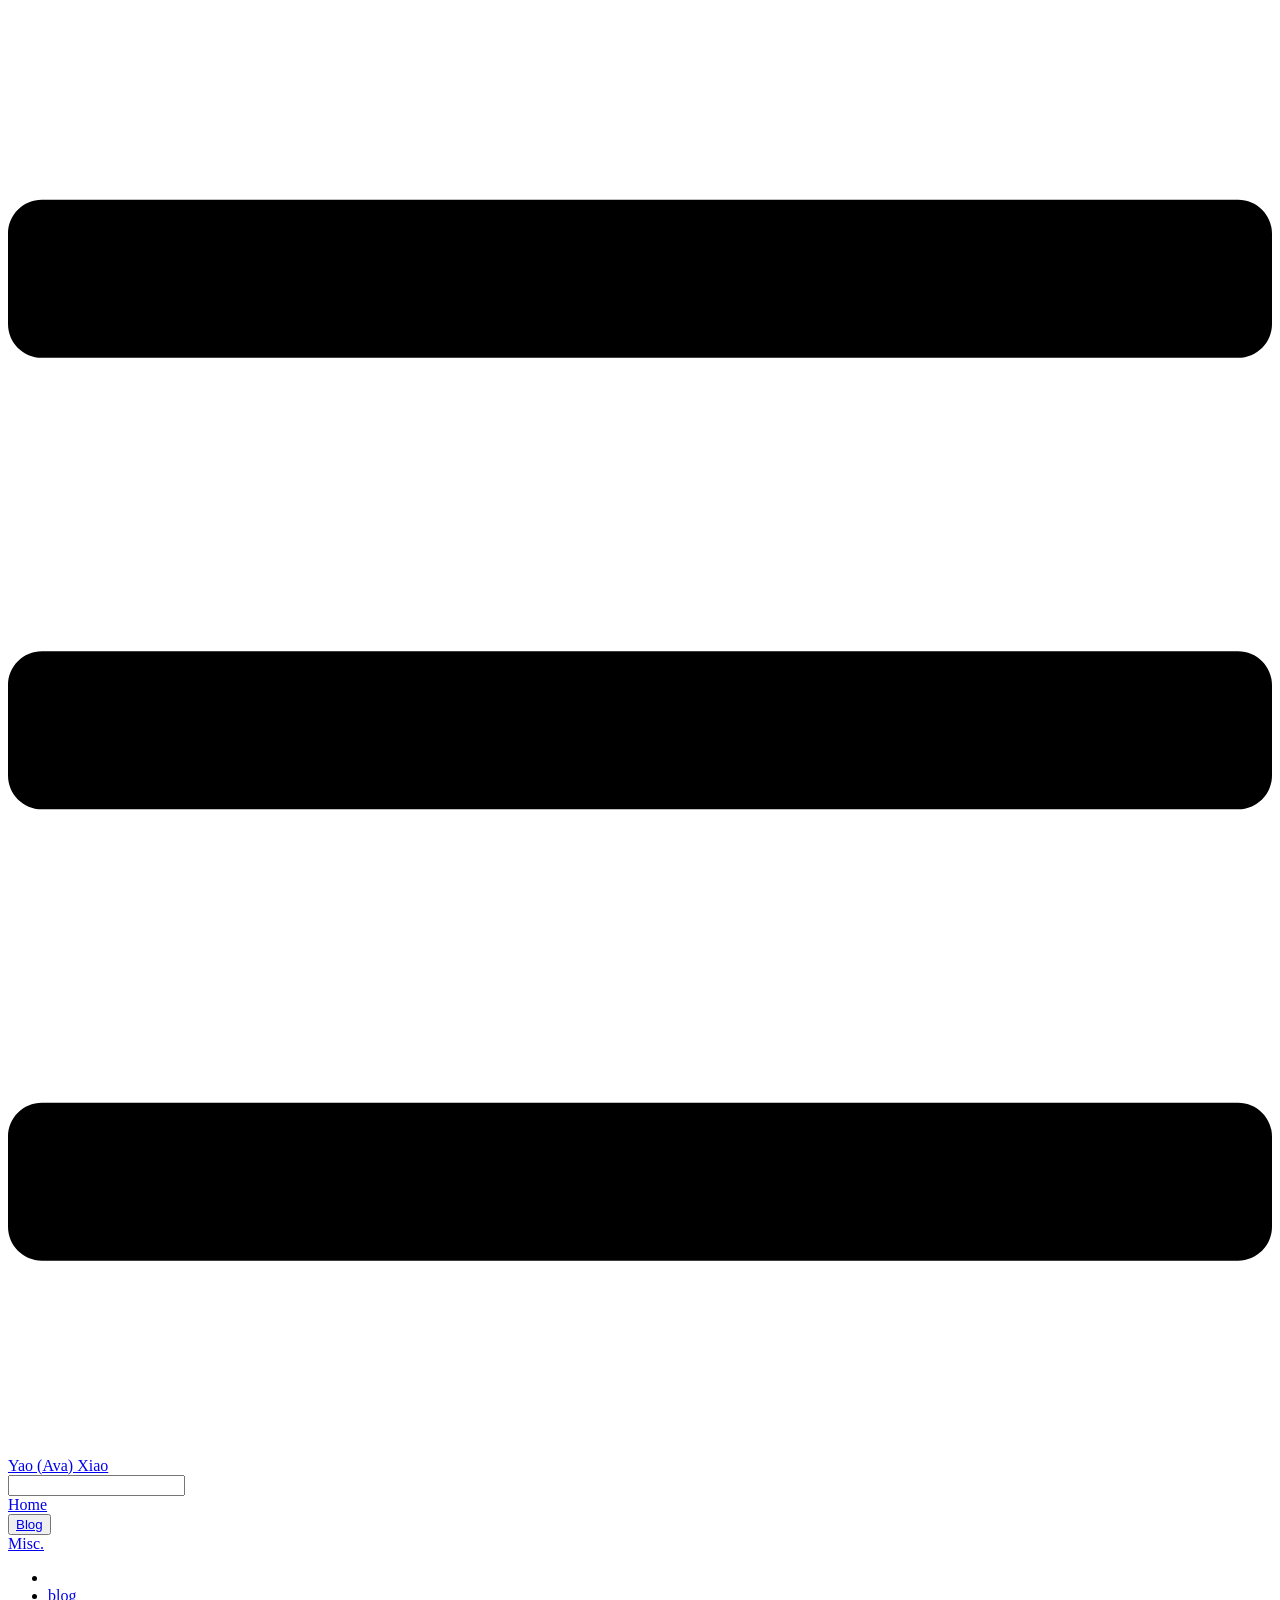
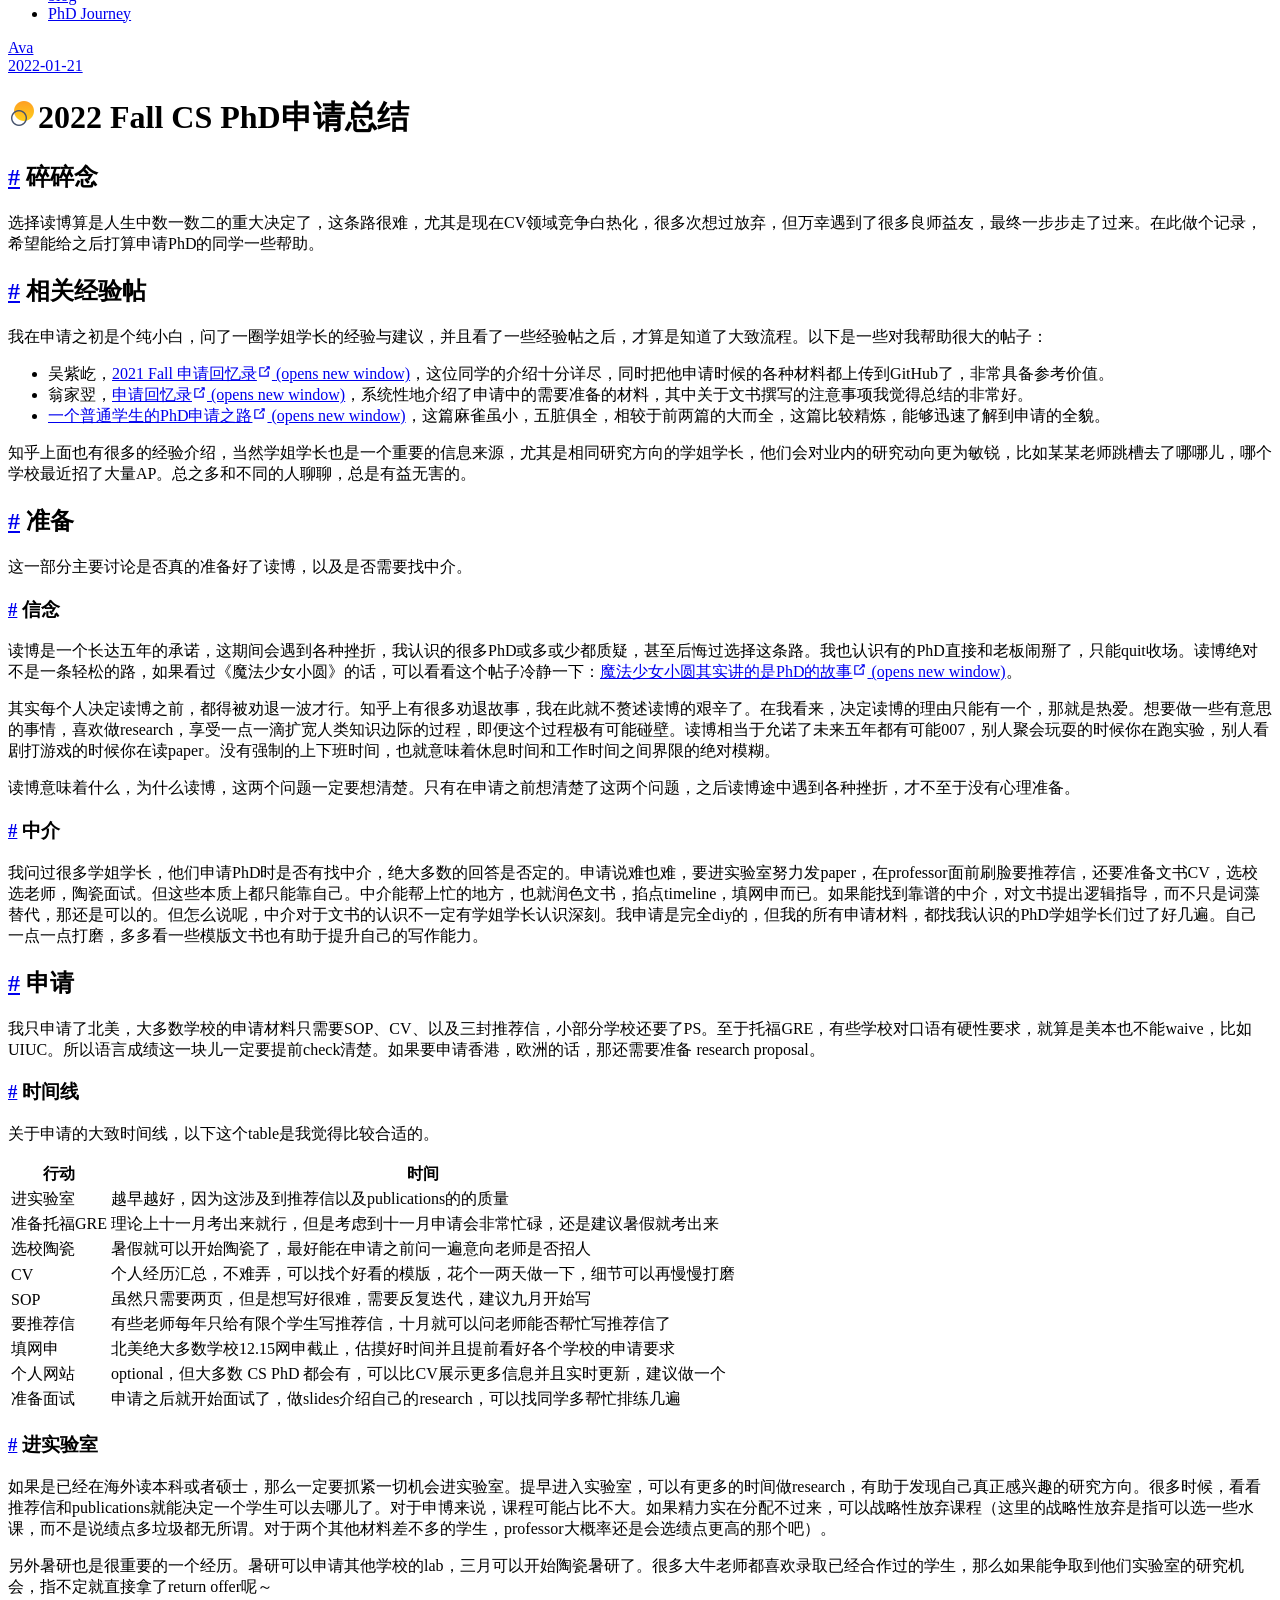
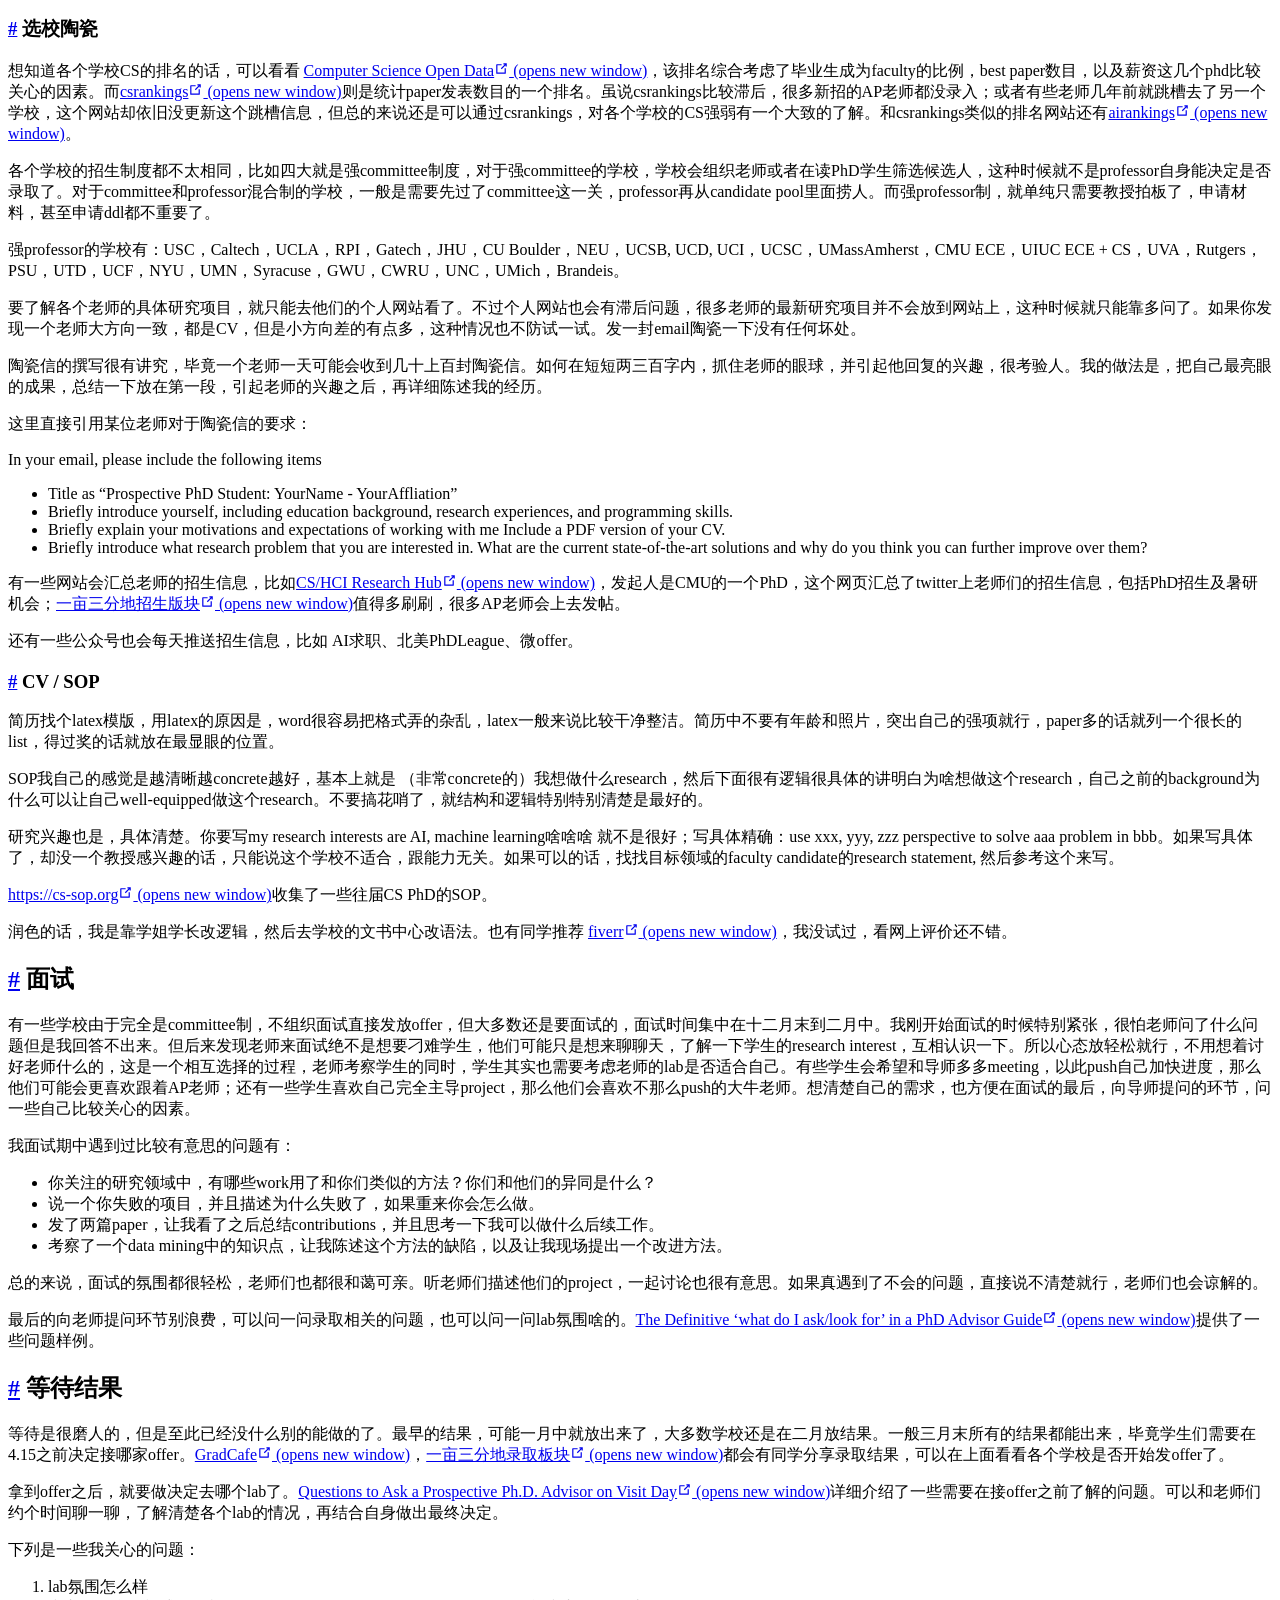
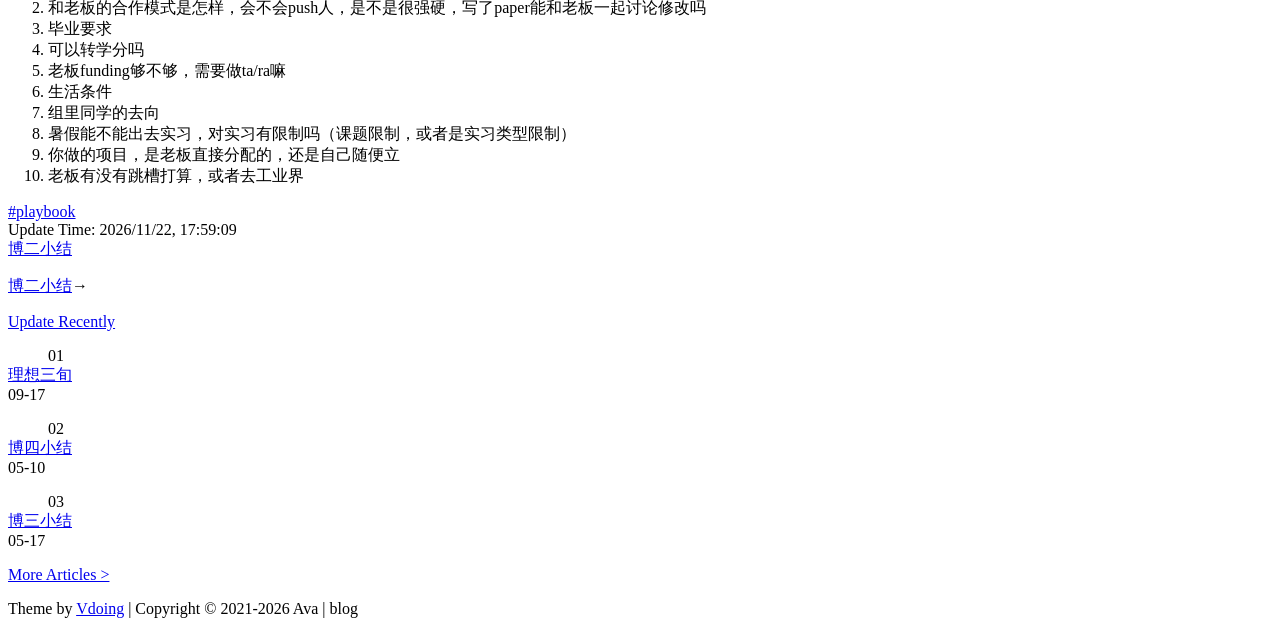
==== commit 3e689576: "update" ====
--- a/2022_Fall_CS_PhD_application/index.html
+++ b/2022_Fall_CS_PhD_application/index.html
@@ -25,8 +25,8 @@
     <meta name="keywords" content="Ava, Yao Xiao, Ava Xiao, blog, CS, PhD, UIUC">
     <meta name="theme-color" content="#11a8cd">
     
-    <link rel="preload" href="/blog/assets/css/0.styles.1e78bbb6.css" as="style"><link rel="preload" href="/blog/assets/js/app.711227c8.js" as="script"><link rel="preload" href="/blog/assets/js/2.52515eb5.js" as="script"><link rel="preload" href="/blog/assets/js/3.a9591108.js" as="script"><link rel="preload" href="/blog/assets/js/19.8501ba5c.js" as="script"><link rel="preload" href="/blog/assets/js/16.21db4c28.js" as="script"><link rel="preload" href="/blog/assets/js/5.72802ec7.js" as="script"><link rel="preload" href="/blog/assets/js/17.dea66398.js" as="script"><link rel="preload" href="/blog/assets/js/13.32321dfa.js" as="script"><link rel="prefetch" href="/blog/assets/js/10.7b98ff9a.js"><link rel="prefetch" href="/blog/assets/js/11.62c30088.js"><link rel="prefetch" href="/blog/assets/js/12.cb6c7aa6.js"><link rel="prefetch" href="/blog/assets/js/14.37be97bf.js"><link rel="prefetch" href="/blog/assets/js/15.96635e23.js"><link rel="prefetch" href="/blog/assets/js/18.bb6a81db.js"><link rel="prefetch" href="/blog/assets/js/20.f4ab328d.js"><link rel="prefetch" href="/blog/assets/js/21.d97afa06.js"><link rel="prefetch" href="/blog/assets/js/22.dc8a4cda.js"><link rel="prefetch" href="/blog/assets/js/23.6931a608.js"><link rel="prefetch" href="/blog/assets/js/24.723fcb6c.js"><link rel="prefetch" href="/blog/assets/js/25.51aa3630.js"><link rel="prefetch" href="/blog/assets/js/26.86dc3627.js"><link rel="prefetch" href="/blog/assets/js/27.073e4d12.js"><link rel="prefetch" href="/blog/assets/js/28.8f7c0c90.js"><link rel="prefetch" href="/blog/assets/js/4.09fa6640.js"><link rel="prefetch" href="/blog/assets/js/6.6519f083.js"><link rel="prefetch" href="/blog/assets/js/7.a5d89587.js"><link rel="prefetch" href="/blog/assets/js/8.793fcef8.js"><link rel="prefetch" href="/blog/assets/js/9.c37f19dc.js">
-    <link rel="stylesheet" href="/blog/assets/css/0.styles.1e78bbb6.css">
+    <link rel="preload" href="/blog/assets/css/0.styles.f70dcd6b.css" as="style"><link rel="preload" href="/blog/assets/js/app.840db926.js" as="script"><link rel="preload" href="/blog/assets/js/2.52515eb5.js" as="script"><link rel="preload" href="/blog/assets/js/3.a9591108.js" as="script"><link rel="preload" href="/blog/assets/js/19.8501ba5c.js" as="script"><link rel="preload" href="/blog/assets/js/16.21db4c28.js" as="script"><link rel="preload" href="/blog/assets/js/5.72802ec7.js" as="script"><link rel="preload" href="/blog/assets/js/17.dea66398.js" as="script"><link rel="preload" href="/blog/assets/js/13.32321dfa.js" as="script"><link rel="prefetch" href="/blog/assets/js/10.f8bb8ce0.js"><link rel="prefetch" href="/blog/assets/js/11.62c30088.js"><link rel="prefetch" href="/blog/assets/js/12.cb6c7aa6.js"><link rel="prefetch" href="/blog/assets/js/14.37be97bf.js"><link rel="prefetch" href="/blog/assets/js/15.96635e23.js"><link rel="prefetch" href="/blog/assets/js/18.bb6a81db.js"><link rel="prefetch" href="/blog/assets/js/20.f4ab328d.js"><link rel="prefetch" href="/blog/assets/js/21.d97afa06.js"><link rel="prefetch" href="/blog/assets/js/22.dc8a4cda.js"><link rel="prefetch" href="/blog/assets/js/23.6931a608.js"><link rel="prefetch" href="/blog/assets/js/24.723fcb6c.js"><link rel="prefetch" href="/blog/assets/js/25.51aa3630.js"><link rel="prefetch" href="/blog/assets/js/26.86dc3627.js"><link rel="prefetch" href="/blog/assets/js/27.073e4d12.js"><link rel="prefetch" href="/blog/assets/js/28.8f7c0c90.js"><link rel="prefetch" href="/blog/assets/js/4.09fa6640.js"><link rel="prefetch" href="/blog/assets/js/6.bf3645d1.js"><link rel="prefetch" href="/blog/assets/js/7.c58d771d.js"><link rel="prefetch" href="/blog/assets/js/8.cc71468f.js"><link rel="prefetch" href="/blog/assets/js/9.304c3f20.js">
+    <link rel="stylesheet" href="/blog/assets/css/0.styles.f70dcd6b.css">
   </head>
   <body class="theme-mode-light">
     <div id="app" data-server-rendered="true"><div class="theme-container sidebar-open have-rightmenu have-body-img"><header class="navbar blur"><div class="navbar-inner"><div title="目录" class="sidebar-button"><svg xmlns="http://www.w3.org/2000/svg" aria-hidden="true" role="img" viewBox="0 0 448 512" class="icon"><path fill="currentColor" d="M436 124H12c-6.627 0-12-5.373-12-12V80c0-6.627 5.373-12 12-12h424c6.627 0 12 5.373 12 12v32c0 6.627-5.373 12-12 12zm0 160H12c-6.627 0-12-5.373-12-12v-32c0-6.627 5.373-12 12-12h424c6.627 0 12 5.373 12 12v32c0 6.627-5.373 12-12 12zm0 160H12c-6.627 0-12-5.373-12-12v-32c0-6.627 5.373-12 12-12h424c6.627 0 12 5.373 12 12v32c0 6.627-5.373 12-12 12z"></path></svg></div> <a href="https://avaxiao.github.io/" class="home-link"><!----> <span class="site-name">Yao (Ava) Xiao</span></a> <div class="links"><div class="search-box"><input aria-label="Search" autocomplete="off" spellcheck="false" value=""> <!----></div> <nav class="nav-links can-hide"><div class="nav-item"><a href="https://avaxiao.github.io" target="_self" rel="noopener noreferrer" class="nav-link external">Home</a></div><div class="nav-item"><div class="dropdown-wrapper"><button type="button" aria-label="Blog" class="dropdown-title"><span class="arrow right"></span> <a href="/blog/" class="link-title router-link-active">Blog</a> <span class="title" style="display:none;">Blog</span></button> <ul class="nav-dropdown" style="display:none;"><li class="dropdown-item"><!----> <a href="/blog/" class="nav-link">index</a></li><li class="dropdown-item"><!----> <a href="/blog/archives/" class="nav-link">archives</a></li><li class="dropdown-item"><!----> <a href="/blog/categories/" class="nav-link">categories</a></li></ul></div></div><div class="nav-item"><a href="/blog/misc/" class="nav-link">Misc.</a></div> <!----></nav></div></div></header> <div class="sidebar-mask"></div> <div class="sidebar-hover-trigger"></div> <aside class="sidebar" style="display:none;"><div class="blogger"><img src="/blog/profile/Ava.jpeg"> <div class="blogger-info"><h3>Yao (Ava) Xiao</h3> <span>I am a slow walker, but I never walk back.</span></div></div> <nav class="nav-links"><div class="nav-item"><a href="https://avaxiao.github.io" target="_self" rel="noopener noreferrer" class="nav-link external">Home</a></div><div class="nav-item"><div class="dropdown-wrapper"><button type="button" aria-label="Blog" class="dropdown-title"><span class="arrow right"></span> <a href="/blog/" class="link-title router-link-active">Blog</a> <span class="title" style="display:none;">Blog</span></button> <ul class="nav-dropdown" style="display:none;"><li class="dropdown-item"><!----> <a href="/blog/" class="nav-link">index</a></li><li class="dropdown-item"><!----> <a href="/blog/archives/" class="nav-link">archives</a></li><li class="dropdown-item"><!----> <a href="/blog/categories/" class="nav-link">categories</a></li></ul></div></div><div class="nav-item"><a href="/blog/misc/" class="nav-link">Misc.</a></div> <!----></nav>  <ul class="sidebar-links"><li><section class="sidebar-group collapsable depth-0"><p class="sidebar-heading open"><span>PhD Journey</span> <span class="arrow down"></span></p> <ul class="sidebar-links sidebar-group-items"><li><a href="/blog/2022_Fall_CS_PhD_application/" aria-current="page" class="active sidebar-link">2022 Fall CS PhD申请总结</a><ul class="sidebar-sub-headers"><li class="sidebar-sub-header"><a href="/blog/2022_Fall_CS_PhD_application/#碎碎念" class="sidebar-link">碎碎念</a></li><li class="sidebar-sub-header"><a href="/blog/2022_Fall_CS_PhD_application/#相关经验帖" class="sidebar-link">相关经验帖</a></li><li class="sidebar-sub-header"><a href="/blog/2022_Fall_CS_PhD_application/#准备" class="sidebar-link">准备</a><ul class="sidebar-sub-headers"><li class="sidebar-sub-header"><a href="/blog/2022_Fall_CS_PhD_application/#信念" class="sidebar-link">信念</a></li><li class="sidebar-sub-header"><a href="/blog/2022_Fall_CS_PhD_application/#中介" class="sidebar-link">中介</a></li></ul></li><li class="sidebar-sub-header"><a href="/blog/2022_Fall_CS_PhD_application/#申请" class="sidebar-link">申请</a><ul class="sidebar-sub-headers"><li class="sidebar-sub-header"><a href="/blog/2022_Fall_CS_PhD_application/#时间线" class="sidebar-link">时间线</a></li><li class="sidebar-sub-header"><a href="/blog/2022_Fall_CS_PhD_application/#进实验室" class="sidebar-link">进实验室</a></li><li class="sidebar-sub-header"><a href="/blog/2022_Fall_CS_PhD_application/#选校陶瓷" class="sidebar-link">选校陶瓷</a></li><li class="sidebar-sub-header"><a href="/blog/2022_Fall_CS_PhD_application/#cv-sop" class="sidebar-link">CV / SOP</a></li></ul></li><li class="sidebar-sub-header"><a href="/blog/2022_Fall_CS_PhD_application/#面试" class="sidebar-link">面试</a></li><li class="sidebar-sub-header"><a href="/blog/2022_Fall_CS_PhD_application/#等待结果" class="sidebar-link">等待结果</a></li></ul></li><li><a href="/blog/second_year/" class="sidebar-link">博二小结</a></li><li><a href="/blog/third_year/" class="sidebar-link">博三小结</a></li><li><a href="/blog/fourth_year/" class="sidebar-link">博四小结</a></li></ul></section></li><li><section class="sidebar-group collapsable depth-0"><p class="sidebar-heading"><span>Random Thought</span> <span class="arrow right"></span></p> <!----></section></li></ul> </aside> <div><main class="page"><div class="theme-vdoing-wrapper "><script type="text/javascript">
@@ -34,7 +34,7 @@
             var math = MathJax.Hub.getAllJax(&quot;mathdiv&quot;)[0];
             MathJax.Hub.Queue([&quot;Text&quot;, math, s]);
         }
-      </script> <div class="articleInfo-wrap" data-v-70c4306a><div class="articleInfo" data-v-70c4306a><ul class="breadcrumbs" data-v-70c4306a><li data-v-70c4306a><a href="/blog/" title="Index" class="iconfont icon-home router-link-active" data-v-70c4306a></a></li> <li data-v-70c4306a><a href="/blog/categories/?category=blog" title="Categories" data-v-70c4306a>blog</a></li><li data-v-70c4306a><a href="/blog/categories/?category=PhD%20Journey" title="Categories" data-v-70c4306a>PhD Journey</a></li></ul> <div class="info" data-v-70c4306a><div title="author" class="author iconfont icon-touxiang" data-v-70c4306a><a href="https://avaxiao.github.io/" target="_blank" title="author" class="beLink" data-v-70c4306a>Ava</a></div> <div title="create time" class="date iconfont icon-riqi" data-v-70c4306a><a href="javascript:;" data-v-70c4306a>2022-01-21</a></div> <!----></div></div></div> <!----> <div class="content-wrapper"><div class="right-menu-wrapper"><div class="right-menu-margin"><div class="right-menu-content"></div></div></div> <h1><img src="[data-uri]">2022 Fall CS PhD申请总结<!----></h1> <!----> <div class="theme-vdoing-content content__default"><h2 id="碎碎念"><a href="#碎碎念" class="header-anchor">#</a> 碎碎念</h2> <p>选择读博算是人生中数一数二的重大决定了，这条路很难，尤其是现在CV领域竞争白热化，很多次想过放弃，但万幸遇到了很多良师益友，最终一步步走了过来。在此做个记录，希望能给之后打算申请PhD的同学一些帮助。</p> <h2 id="相关经验帖"><a href="#相关经验帖" class="header-anchor">#</a> 相关经验帖</h2> <p>我在申请之初是个纯小白，问了一圈学姐学长的经验与建议，并且看了一些经验帖之后，才算是知道了大致流程。以下是一些对我帮助很大的帖子：</p> <ul><li>吴紫屹，<a href="https://zhuanlan.zhihu.com/p/350439006" target="_blank" rel="noopener noreferrer">2021 Fall 申请回忆录<span><svg xmlns="http://www.w3.org/2000/svg" aria-hidden="true" focusable="false" x="0px" y="0px" viewBox="0 0 100 100" width="15" height="15" class="icon outbound"><path fill="currentColor" d="M18.8,85.1h56l0,0c2.2,0,4-1.8,4-4v-32h-8v28h-48v-48h28v-8h-32l0,0c-2.2,0-4,1.8-4,4v56C14.8,83.3,16.6,85.1,18.8,85.1z"></path> <polygon fill="currentColor" points="45.7,48.7 51.3,54.3 77.2,28.5 77.2,37.2 85.2,37.2 85.2,14.9 62.8,14.9 62.8,22.9 71.5,22.9"></polygon></svg> <span class="sr-only">(opens new window)</span></span></a>，这位同学的介绍十分详尽，同时把他申请时候的各种材料都上传到GitHub了，非常具备参考价值。</li> <li>翁家翌，<a href="https://trinkle23897.github.io/posts/application" target="_blank" rel="noopener noreferrer">申请回忆录<span><svg xmlns="http://www.w3.org/2000/svg" aria-hidden="true" focusable="false" x="0px" y="0px" viewBox="0 0 100 100" width="15" height="15" class="icon outbound"><path fill="currentColor" d="M18.8,85.1h56l0,0c2.2,0,4-1.8,4-4v-32h-8v28h-48v-48h28v-8h-32l0,0c-2.2,0-4,1.8-4,4v56C14.8,83.3,16.6,85.1,18.8,85.1z"></path> <polygon fill="currentColor" points="45.7,48.7 51.3,54.3 77.2,28.5 77.2,37.2 85.2,37.2 85.2,14.9 62.8,14.9 62.8,22.9 71.5,22.9"></polygon></svg> <span class="sr-only">(opens new window)</span></span></a>，系统性地介绍了申请中的需要准备的材料，其中关于文书撰写的注意事项我觉得总结的非常好。</li> <li><a href="https://mp.weixin.qq.com/s/5MCN4neLT34JR3kruq0xcA" target="_blank" rel="noopener noreferrer">一个普通学生的PhD申请之路<span><svg xmlns="http://www.w3.org/2000/svg" aria-hidden="true" focusable="false" x="0px" y="0px" viewBox="0 0 100 100" width="15" height="15" class="icon outbound"><path fill="currentColor" d="M18.8,85.1h56l0,0c2.2,0,4-1.8,4-4v-32h-8v28h-48v-48h28v-8h-32l0,0c-2.2,0-4,1.8-4,4v56C14.8,83.3,16.6,85.1,18.8,85.1z"></path> <polygon fill="currentColor" points="45.7,48.7 51.3,54.3 77.2,28.5 77.2,37.2 85.2,37.2 85.2,14.9 62.8,14.9 62.8,22.9 71.5,22.9"></polygon></svg> <span class="sr-only">(opens new window)</span></span></a>，这篇麻雀虽小，五脏俱全，相较于前两篇的大而全，这篇比较精炼，能够迅速了解到申请的全貌。</li></ul> <p>知乎上面也有很多的经验介绍，当然学姐学长也是一个重要的信息来源，尤其是相同研究方向的学姐学长，他们会对业内的研究动向更为敏锐，比如某某老师跳槽去了哪哪儿，哪个学校最近招了大量AP。总之多和不同的人聊聊，总是有益无害的。</p> <h2 id="准备"><a href="#准备" class="header-anchor">#</a> 准备</h2> <p>这一部分主要讨论是否真的准备好了读博，以及是否需要找中介。</p> <h3 id="信念"><a href="#信念" class="header-anchor">#</a> 信念</h3> <p>读博是一个长达五年的承诺，这期间会遇到各种挫折，我认识的很多PhD或多或少都质疑，甚至后悔过选择这条路。我也认识有的PhD直接和老板闹掰了，只能quit收场。读博绝对不是一条轻松的路，如果看过《魔法少女小圆》的话，可以看看这个帖子冷静一下：<a href="https://movie.douban.com/review/6180006/" target="_blank" rel="noopener noreferrer">魔法少女小圆其实讲的是PhD的故事<span><svg xmlns="http://www.w3.org/2000/svg" aria-hidden="true" focusable="false" x="0px" y="0px" viewBox="0 0 100 100" width="15" height="15" class="icon outbound"><path fill="currentColor" d="M18.8,85.1h56l0,0c2.2,0,4-1.8,4-4v-32h-8v28h-48v-48h28v-8h-32l0,0c-2.2,0-4,1.8-4,4v56C14.8,83.3,16.6,85.1,18.8,85.1z"></path> <polygon fill="currentColor" points="45.7,48.7 51.3,54.3 77.2,28.5 77.2,37.2 85.2,37.2 85.2,14.9 62.8,14.9 62.8,22.9 71.5,22.9"></polygon></svg> <span class="sr-only">(opens new window)</span></span></a>。</p> <p>其实每个人决定读博之前，都得被劝退一波才行。知乎上有很多劝退故事，我在此就不赘述读博的艰辛了。在我看来，决定读博的理由只能有一个，那就是热爱。想要做一些有意思的事情，喜欢做research，享受一点一滴扩宽人类知识边际的过程，即便这个过程极有可能碰壁。读博相当于允诺了未来五年都有可能007，别人聚会玩耍的时候你在跑实验，别人看剧打游戏的时候你在读paper。没有强制的上下班时间，也就意味着休息时间和工作时间之间界限的绝对模糊。</p> <p>读博意味着什么，为什么读博，这两个问题一定要想清楚。只有在申请之前想清楚了这两个问题，之后读博途中遇到各种挫折，才不至于没有心理准备。</p> <h3 id="中介"><a href="#中介" class="header-anchor">#</a> 中介</h3> <p>我问过很多学姐学长，他们申请PhD时是否有找中介，绝大多数的回答是否定的。申请说难也难，要进实验室努力发paper，在professor面前刷脸要推荐信，还要准备文书CV，选校选老师，陶瓷面试。但这些本质上都只能靠自己。中介能帮上忙的地方，也就润色文书，掐点timeline，填网申而已。如果能找到靠谱的中介，对文书提出逻辑指导，而不只是词藻替代，那还是可以的。但怎么说呢，中介对于文书的认识不一定有学姐学长认识深刻。我申请是完全diy的，但我的所有申请材料，都找我认识的PhD学姐学长们过了好几遍。自己一点一点打磨，多多看一些模版文书也有助于提升自己的写作能力。</p> <h2 id="申请"><a href="#申请" class="header-anchor">#</a> 申请</h2> <p>我只申请了北美，大多数学校的申请材料只需要SOP、CV、以及三封推荐信，小部分学校还要了PS。至于托福GRE，有些学校对口语有硬性要求，就算是美本也不能waive，比如UIUC。所以语言成绩这一块儿一定要提前check清楚。如果要申请香港，欧洲的话，那还需要准备 research proposal。</p> <h3 id="时间线"><a href="#时间线" class="header-anchor">#</a> 时间线</h3> <p>关于申请的大致时间线，以下这个table是我觉得比较合适的。</p> <table><thead><tr><th>行动</th> <th>时间</th></tr></thead> <tbody><tr><td>进实验室</td> <td>越早越好，因为这涉及到推荐信以及publications的的质量</td></tr> <tr><td>准备托福GRE</td> <td>理论上十一月考出来就行，但是考虑到十一月申请会非常忙碌，还是建议暑假就考出来</td></tr> <tr><td>选校陶瓷</td> <td>暑假就可以开始陶瓷了，最好能在申请之前问一遍意向老师是否招人</td></tr> <tr><td>CV</td> <td>个人经历汇总，不难弄，可以找个好看的模版，花个一两天做一下，细节可以再慢慢打磨</td></tr> <tr><td>SOP</td> <td>虽然只需要两页，但是想写好很难，需要反复迭代，建议九月开始写</td></tr> <tr><td>要推荐信</td> <td>有些老师每年只给有限个学生写推荐信，十月就可以问老师能否帮忙写推荐信了</td></tr> <tr><td>填网申</td> <td>北美绝大多数学校12.15网申截止，估摸好时间并且提前看好各个学校的申请要求</td></tr> <tr><td>个人网站</td> <td>optional，但大多数 CS PhD 都会有，可以比CV展示更多信息并且实时更新，建议做一个</td></tr> <tr><td>准备面试</td> <td>申请之后就开始面试了，做slides介绍自己的research，可以找同学多帮忙排练几遍</td></tr></tbody></table> <h3 id="进实验室"><a href="#进实验室" class="header-anchor">#</a> 进实验室</h3> <p>如果是已经在海外读本科或者硕士，那么一定要抓紧一切机会进实验室。提早进入实验室，可以有更多的时间做research，有助于发现自己真正感兴趣的研究方向。很多时候，看看推荐信和publications就能决定一个学生可以去哪儿了。对于申博来说，课程可能占比不大。如果精力实在分配不过来，可以战略性放弃课程（这里的战略性放弃是指可以选一些水课，而不是说绩点多垃圾都无所谓。对于两个其他材料差不多的学生，professor大概率还是会选绩点更高的那个吧）。</p> <p>另外暑研也是很重要的一个经历。暑研可以申请其他学校的lab，三月可以开始陶瓷暑研了。很多大牛老师都喜欢录取已经合作过的学生，那么如果能争取到他们实验室的研究机会，指不定就直接拿了return offer呢～</p> <h3 id="选校陶瓷"><a href="#选校陶瓷" class="header-anchor">#</a> 选校陶瓷</h3> <p>想知道各个学校CS的排名的话，可以看看 <a href="https://jeffhuang.com/computer-science-open-data/" target="_blank" rel="noopener noreferrer">Computer Science Open Data<span><svg xmlns="http://www.w3.org/2000/svg" aria-hidden="true" focusable="false" x="0px" y="0px" viewBox="0 0 100 100" width="15" height="15" class="icon outbound"><path fill="currentColor" d="M18.8,85.1h56l0,0c2.2,0,4-1.8,4-4v-32h-8v28h-48v-48h28v-8h-32l0,0c-2.2,0-4,1.8-4,4v56C14.8,83.3,16.6,85.1,18.8,85.1z"></path> <polygon fill="currentColor" points="45.7,48.7 51.3,54.3 77.2,28.5 77.2,37.2 85.2,37.2 85.2,14.9 62.8,14.9 62.8,22.9 71.5,22.9"></polygon></svg> <span class="sr-only">(opens new window)</span></span></a>，该排名综合考虑了毕业生成为faculty的比例，best paper数目，以及薪资这几个phd比较关心的因素。而<a href="http://csrankings.org/" target="_blank" rel="noopener noreferrer">csrankings<span><svg xmlns="http://www.w3.org/2000/svg" aria-hidden="true" focusable="false" x="0px" y="0px" viewBox="0 0 100 100" width="15" height="15" class="icon outbound"><path fill="currentColor" d="M18.8,85.1h56l0,0c2.2,0,4-1.8,4-4v-32h-8v28h-48v-48h28v-8h-32l0,0c-2.2,0-4,1.8-4,4v56C14.8,83.3,16.6,85.1,18.8,85.1z"></path> <polygon fill="currentColor" points="45.7,48.7 51.3,54.3 77.2,28.5 77.2,37.2 85.2,37.2 85.2,14.9 62.8,14.9 62.8,22.9 71.5,22.9"></polygon></svg> <span class="sr-only">(opens new window)</span></span></a>则是统计paper发表数目的一个排名。虽说csrankings比较滞后，很多新招的AP老师都没录入；或者有些老师几年前就跳槽去了另一个学校，这个网站却依旧没更新这个跳槽信息，但总的来说还是可以通过csrankings，对各个学校的CS强弱有一个大致的了解。和csrankings类似的排名网站还有<a href="https://airankings.org/" target="_blank" rel="noopener noreferrer">airankings<span><svg xmlns="http://www.w3.org/2000/svg" aria-hidden="true" focusable="false" x="0px" y="0px" viewBox="0 0 100 100" width="15" height="15" class="icon outbound"><path fill="currentColor" d="M18.8,85.1h56l0,0c2.2,0,4-1.8,4-4v-32h-8v28h-48v-48h28v-8h-32l0,0c-2.2,0-4,1.8-4,4v56C14.8,83.3,16.6,85.1,18.8,85.1z"></path> <polygon fill="currentColor" points="45.7,48.7 51.3,54.3 77.2,28.5 77.2,37.2 85.2,37.2 85.2,14.9 62.8,14.9 62.8,22.9 71.5,22.9"></polygon></svg> <span class="sr-only">(opens new window)</span></span></a>。</p> <p>各个学校的招生制度都不太相同，比如四大就是强committee制度，对于强committee的学校，学校会组织老师或者在读PhD学生筛选候选人，这种时候就不是professor自身能决定是否录取了。对于committee和professor混合制的学校，一般是需要先过了committee这一关，professor再从candidate pool里面捞人。而强professor制，就单纯只需要教授拍板了，申请材料，甚至申请ddl都不重要了。</p> <p>强professor的学校有：USC，Caltech，UCLA，RPI，Gatech，JHU，CU Boulder，NEU，UCSB, UCD, UCI，UCSC，UMassAmherst，CMU ECE，UIUC ECE + CS，UVA，Rutgers，PSU，UTD，UCF，NYU，UMN，Syracuse，GWU，CWRU，UNC，UMich，Brandeis。</p> <p>要了解各个老师的具体研究项目，就只能去他们的个人网站看了。不过个人网站也会有滞后问题，很多老师的最新研究项目并不会放到网站上，这种时候就只能靠多问了。如果你发现一个老师大方向一致，都是CV，但是小方向差的有点多，这种情况也不防试一试。发一封email陶瓷一下没有任何坏处。</p> <p>陶瓷信的撰写很有讲究，毕竟一个老师一天可能会收到几十上百封陶瓷信。如何在短短两三百字内，抓住老师的眼球，并引起他回复的兴趣，很考验人。我的做法是，把自己最亮眼的成果，总结一下放在第一段，引起老师的兴趣之后，再详细陈述我的经历。</p> <p>这里直接引用某位老师对于陶瓷信的要求：</p> <p>In your email, please include the following items</p> <ul><li>Title as “Prospective PhD Student: YourName - YourAffliation”</li> <li>Briefly introduce yourself, including education background, research experiences, and programming skills.</li> <li>Briefly explain your motivations and expectations of working with me Include a PDF version of your CV.</li> <li>Briefly introduce what research problem that you are interested in. What are the current state-of-the-art solutions and why do you think you can further improve over them?</li></ul> <p>有一些网站会汇总老师的招生信息，比如<a href="http://www.andrewkuz.net/cs-hci-research-hub/" target="_blank" rel="noopener noreferrer">CS/HCI Research Hub<span><svg xmlns="http://www.w3.org/2000/svg" aria-hidden="true" focusable="false" x="0px" y="0px" viewBox="0 0 100 100" width="15" height="15" class="icon outbound"><path fill="currentColor" d="M18.8,85.1h56l0,0c2.2,0,4-1.8,4-4v-32h-8v28h-48v-48h28v-8h-32l0,0c-2.2,0-4,1.8-4,4v56C14.8,83.3,16.6,85.1,18.8,85.1z"></path> <polygon fill="currentColor" points="45.7,48.7 51.3,54.3 77.2,28.5 77.2,37.2 85.2,37.2 85.2,14.9 62.8,14.9 62.8,22.9 71.5,22.9"></polygon></svg> <span class="sr-only">(opens new window)</span></span></a>，发起人是CMU的一个PhD，这个网页汇总了twitter上老师们的招生信息，包括PhD招生及暑研机会；<a href="https://www.1point3acres.com/bbs/forum.php?mod=forumdisplay&amp;fid=173&amp;filter=lastpost&amp;orderby=lastpost&amp;typeid=583" target="_blank" rel="noopener noreferrer">一亩三分地招生版块<span><svg xmlns="http://www.w3.org/2000/svg" aria-hidden="true" focusable="false" x="0px" y="0px" viewBox="0 0 100 100" width="15" height="15" class="icon outbound"><path fill="currentColor" d="M18.8,85.1h56l0,0c2.2,0,4-1.8,4-4v-32h-8v28h-48v-48h28v-8h-32l0,0c-2.2,0-4,1.8-4,4v56C14.8,83.3,16.6,85.1,18.8,85.1z"></path> <polygon fill="currentColor" points="45.7,48.7 51.3,54.3 77.2,28.5 77.2,37.2 85.2,37.2 85.2,14.9 62.8,14.9 62.8,22.9 71.5,22.9"></polygon></svg> <span class="sr-only">(opens new window)</span></span></a>值得多刷刷，很多AP老师会上去发帖。</p> <p>还有一些公众号也会每天推送招生信息，比如 AI求职、北美PhDLeague、微offer。</p> <h3 id="cv-sop"><a href="#cv-sop" class="header-anchor">#</a> CV / SOP</h3> <p>简历找个latex模版，用latex的原因是，word很容易把格式弄的杂乱，latex一般来说比较干净整洁。简历中不要有年龄和照片，突出自己的强项就行，paper多的话就列一个很长的list，得过奖的话就放在最显眼的位置。</p> <p>SOP我自己的感觉是越清晰越concrete越好，基本上就是 （非常concrete的）我想做什么research，然后下面很有逻辑很具体的讲明白为啥想做这个research，自己之前的background为什么可以让自己well-equipped做这个research。不要搞花哨了，就结构和逻辑特别特别清楚是最好的。</p> <p>研究兴趣也是，具体清楚。你要写my research interests are AI, machine learning啥啥啥 就不是很好；写具体精确：use xxx, yyy, zzz perspective to solve aaa problem in bbb。如果写具体了，却没一个教授感兴趣的话，只能说这个学校不适合，跟能力无关。如果可以的话，找找目标领域的faculty candidate的research statement, 然后参考这个来写。</p> <p><a href="https://cs-sop.org" target="_blank" rel="noopener noreferrer">https://cs-sop.org<span><svg xmlns="http://www.w3.org/2000/svg" aria-hidden="true" focusable="false" x="0px" y="0px" viewBox="0 0 100 100" width="15" height="15" class="icon outbound"><path fill="currentColor" d="M18.8,85.1h56l0,0c2.2,0,4-1.8,4-4v-32h-8v28h-48v-48h28v-8h-32l0,0c-2.2,0-4,1.8-4,4v56C14.8,83.3,16.6,85.1,18.8,85.1z"></path> <polygon fill="currentColor" points="45.7,48.7 51.3,54.3 77.2,28.5 77.2,37.2 85.2,37.2 85.2,14.9 62.8,14.9 62.8,22.9 71.5,22.9"></polygon></svg> <span class="sr-only">(opens new window)</span></span></a>收集了一些往届CS PhD的SOP。</p> <p>润色的话，我是靠学姐学长改逻辑，然后去学校的文书中心改语法。也有同学推荐 <a href="https://www.fiverr.com/" target="_blank" rel="noopener noreferrer">fiverr<span><svg xmlns="http://www.w3.org/2000/svg" aria-hidden="true" focusable="false" x="0px" y="0px" viewBox="0 0 100 100" width="15" height="15" class="icon outbound"><path fill="currentColor" d="M18.8,85.1h56l0,0c2.2,0,4-1.8,4-4v-32h-8v28h-48v-48h28v-8h-32l0,0c-2.2,0-4,1.8-4,4v56C14.8,83.3,16.6,85.1,18.8,85.1z"></path> <polygon fill="currentColor" points="45.7,48.7 51.3,54.3 77.2,28.5 77.2,37.2 85.2,37.2 85.2,14.9 62.8,14.9 62.8,22.9 71.5,22.9"></polygon></svg> <span class="sr-only">(opens new window)</span></span></a>，我没试过，看网上评价还不错。</p> <h2 id="面试"><a href="#面试" class="header-anchor">#</a> 面试</h2> <p>有一些学校由于完全是committee制，不组织面试直接发放offer，但大多数还是要面试的，面试时间集中在十二月末到二月中。我刚开始面试的时候特别紧张，很怕老师问了什么问题但是我回答不出来。但后来发现老师来面试绝不是想要刁难学生，他们可能只是想来聊聊天，了解一下学生的research interest，互相认识一下。所以心态放轻松就行，不用想着讨好老师什么的，这是一个相互选择的过程，老师考察学生的同时，学生其实也需要考虑老师的lab是否适合自己。有些学生会希望和导师多多meeting，以此push自己加快进度，那么他们可能会更喜欢跟着AP老师；还有一些学生喜欢自己完全主导project，那么他们会喜欢不那么push的大牛老师。想清楚自己的需求，也方便在面试的最后，向导师提问的环节，问一些自己比较关心的因素。</p> <p>我面试期中遇到过比较有意思的问题有：</p> <ul><li>你关注的研究领域中，有哪些work用了和你们类似的方法？你们和他们的异同是什么？</li> <li>说一个你失败的项目，并且描述为什么失败了，如果重来你会怎么做。</li> <li>发了两篇paper，让我看了之后总结contributions，并且思考一下我可以做什么后续工作。</li> <li>考察了一个data mining中的知识点，让我陈述这个方法的缺陷，以及让我现场提出一个改进方法。</li></ul> <p>总的来说，面试的氛围都很轻松，老师们也都很和蔼可亲。听老师们描述他们的project，一起讨论也很有意思。如果真遇到了不会的问题，直接说不清楚就行，老师们也会谅解的。</p> <p>最后的向老师提问环节别浪费，可以问一问录取相关的问题，也可以问一问lab氛围啥的。<a href="https://drive.google.com/file/d/1o2ZTrUQYDXKbMlcmSH8lE-MW5vOX77PR/view" target="_blank" rel="noopener noreferrer">The Definitive ‘what do I ask/look for’ in a PhD Advisor Guide<span><svg xmlns="http://www.w3.org/2000/svg" aria-hidden="true" focusable="false" x="0px" y="0px" viewBox="0 0 100 100" width="15" height="15" class="icon outbound"><path fill="currentColor" d="M18.8,85.1h56l0,0c2.2,0,4-1.8,4-4v-32h-8v28h-48v-48h28v-8h-32l0,0c-2.2,0-4,1.8-4,4v56C14.8,83.3,16.6,85.1,18.8,85.1z"></path> <polygon fill="currentColor" points="45.7,48.7 51.3,54.3 77.2,28.5 77.2,37.2 85.2,37.2 85.2,14.9 62.8,14.9 62.8,22.9 71.5,22.9"></polygon></svg> <span class="sr-only">(opens new window)</span></span></a>提供了一些问题样例。</p> <h2 id="等待结果"><a href="#等待结果" class="header-anchor">#</a> 等待结果</h2> <p>等待是很磨人的，但是至此已经没什么别的能做的了。最早的结果，可能一月中就放出来了，大多数学校还是在二月放结果。一般三月末所有的结果都能出来，毕竟学生们需要在4.15之前决定接哪家offer。<a href="https://www.thegradcafe.com/survey/?per_page=20&amp;q=&amp;institution=&amp;program=Computer+Science&amp;degree=PhD" target="_blank" rel="noopener noreferrer">GradCafe<span><svg xmlns="http://www.w3.org/2000/svg" aria-hidden="true" focusable="false" x="0px" y="0px" viewBox="0 0 100 100" width="15" height="15" class="icon outbound"><path fill="currentColor" d="M18.8,85.1h56l0,0c2.2,0,4-1.8,4-4v-32h-8v28h-48v-48h28v-8h-32l0,0c-2.2,0-4,1.8-4,4v56C14.8,83.3,16.6,85.1,18.8,85.1z"></path> <polygon fill="currentColor" points="45.7,48.7 51.3,54.3 77.2,28.5 77.2,37.2 85.2,37.2 85.2,14.9 62.8,14.9 62.8,22.9 71.5,22.9"></polygon></svg> <span class="sr-only">(opens new window)</span></span></a>，<a href="https://www.1point3acres.com/bbs/forum.php?mod=forumdisplay&amp;fid=82&amp;filter=sortid&amp;sortid=164&amp;orderby=dateline" target="_blank" rel="noopener noreferrer">一亩三分地录取板块<span><svg xmlns="http://www.w3.org/2000/svg" aria-hidden="true" focusable="false" x="0px" y="0px" viewBox="0 0 100 100" width="15" height="15" class="icon outbound"><path fill="currentColor" d="M18.8,85.1h56l0,0c2.2,0,4-1.8,4-4v-32h-8v28h-48v-48h28v-8h-32l0,0c-2.2,0-4,1.8-4,4v56C14.8,83.3,16.6,85.1,18.8,85.1z"></path> <polygon fill="currentColor" points="45.7,48.7 51.3,54.3 77.2,28.5 77.2,37.2 85.2,37.2 85.2,14.9 62.8,14.9 62.8,22.9 71.5,22.9"></polygon></svg> <span class="sr-only">(opens new window)</span></span></a>都会有同学分享录取结果，可以在上面看看各个学校是否开始发offer了。</p> <p>拿到offer之后，就要做决定去哪个lab了。<a href="https://blog.ml.cmu.edu/2020/03/02/questions-to-ask-a-prospective-ph-d-advisor-on-visit-day-with-thorough-and-forthright-explanations/" target="_blank" rel="noopener noreferrer">Questions to Ask a Prospective Ph.D. Advisor on Visit Day<span><svg xmlns="http://www.w3.org/2000/svg" aria-hidden="true" focusable="false" x="0px" y="0px" viewBox="0 0 100 100" width="15" height="15" class="icon outbound"><path fill="currentColor" d="M18.8,85.1h56l0,0c2.2,0,4-1.8,4-4v-32h-8v28h-48v-48h28v-8h-32l0,0c-2.2,0-4,1.8-4,4v56C14.8,83.3,16.6,85.1,18.8,85.1z"></path> <polygon fill="currentColor" points="45.7,48.7 51.3,54.3 77.2,28.5 77.2,37.2 85.2,37.2 85.2,14.9 62.8,14.9 62.8,22.9 71.5,22.9"></polygon></svg> <span class="sr-only">(opens new window)</span></span></a>详细介绍了一些需要在接offer之前了解的问题。可以和老师们约个时间聊一聊，了解清楚各个lab的情况，再结合自身做出最终决定。</p> <p>下列是一些我关心的问题：</p> <ol><li>lab氛围怎么样</li> <li>和老板的合作模式是怎样，会不会push人，是不是很强硬，写了paper能和老板一起讨论修改吗</li> <li>毕业要求</li> <li>可以转学分吗</li> <li>老板funding够不够，需要做ta/ra嘛</li> <li>生活条件</li> <li>组里同学的去向</li> <li>暑假能不能出去实习，对实习有限制吗（课题限制，或者是实习类型限制）</li> <li>你做的项目，是老板直接分配的，还是自己随便立</li> <li>老板有没有跳槽打算，或者去工业界</li></ol></div></div> <link rel="stylesheet" href="https://cdn.jsdelivr.net/npm/katex@0.12.0/dist/katex.min.css" integrity="sha384-AfEj0r4/OFrOo5t7NnNe46zW/tFgW6x/bCJG8FqQCEo3+Aro6EYUG4+cU+KJWu/X" crossorigin="anonymous"> <script defer="defer" src="https://cdn.jsdelivr.net/npm/katex@0.12.0/dist/katex.min.js" integrity="sha384-g7c+Jr9ZivxKLnZTDUhnkOnsh30B4H0rpLUpJ4jAIKs4fnJI+sEnkvrMWph2EDg4" crossorigin="anonymous"></script> <script defer="defer" src="https://cdn.jsdelivr.net/npm/katex@0.12.0/dist/contrib/auto-render.min.js" integrity="sha384-mll67QQFJfxn0IYznZYonOWZ644AWYC+Pt2cHqMaRhXVrursRwvLnLaebdGIlYNa" crossorigin="anonymous"></script> <!----> <div class="page-edit"><!----> <div class="tags"><a href="/blog/tags/?tag=playbook" title="标签">#playbook</a></div> <div class="last-updated"><span class="prefix">Update Time:</span> <span class="time">2026/11/22, 17:59:09</span></div></div> <div class="page-nav-wapper"><div class="page-nav-centre-wrap"><!----> <a href="/blog/second_year/" class="page-nav-centre page-nav-centre-next"><div class="tooltip">博二小结</div></a></div> <div class="page-nav"><p class="inner"><!----> <span class="next"><a href="/blog/second_year/">博二小结</a>→
+      </script> <div class="articleInfo-wrap" data-v-70c4306a><div class="articleInfo" data-v-70c4306a><ul class="breadcrumbs" data-v-70c4306a><li data-v-70c4306a><a href="/blog/" title="Index" class="iconfont icon-home router-link-active" data-v-70c4306a></a></li> <li data-v-70c4306a><a href="/blog/categories/?category=blog" title="Categories" data-v-70c4306a>blog</a></li><li data-v-70c4306a><a href="/blog/categories/?category=PhD%20Journey" title="Categories" data-v-70c4306a>PhD Journey</a></li></ul> <div class="info" data-v-70c4306a><div title="author" class="author iconfont icon-touxiang" data-v-70c4306a><a href="https://avaxiao.github.io/" target="_blank" title="author" class="beLink" data-v-70c4306a>Ava</a></div> <div title="create time" class="date iconfont icon-riqi" data-v-70c4306a><a href="javascript:;" data-v-70c4306a>2022-01-21</a></div> <!----></div></div></div> <!----> <div class="content-wrapper"><div class="right-menu-wrapper"><div class="right-menu-margin"><div class="right-menu-content"></div></div></div> <h1><img src="[data-uri]">2022 Fall CS PhD申请总结<!----></h1> <!----> <div class="theme-vdoing-content content__default"><h2 id="碎碎念"><a href="#碎碎念" class="header-anchor">#</a> 碎碎念</h2> <p>选择读博算是人生中数一数二的重大决定了，这条路很难，尤其是现在CV领域竞争白热化，很多次想过放弃，但万幸遇到了很多良师益友，最终一步步走了过来。在此做个记录，希望能给之后打算申请PhD的同学一些帮助。</p> <h2 id="相关经验帖"><a href="#相关经验帖" class="header-anchor">#</a> 相关经验帖</h2> <p>我在申请之初是个纯小白，问了一圈学姐学长的经验与建议，并且看了一些经验帖之后，才算是知道了大致流程。以下是一些对我帮助很大的帖子：</p> <ul><li>吴紫屹，<a href="https://zhuanlan.zhihu.com/p/350439006" target="_blank" rel="noopener noreferrer">2021 Fall 申请回忆录<span><svg xmlns="http://www.w3.org/2000/svg" aria-hidden="true" focusable="false" x="0px" y="0px" viewBox="0 0 100 100" width="15" height="15" class="icon outbound"><path fill="currentColor" d="M18.8,85.1h56l0,0c2.2,0,4-1.8,4-4v-32h-8v28h-48v-48h28v-8h-32l0,0c-2.2,0-4,1.8-4,4v56C14.8,83.3,16.6,85.1,18.8,85.1z"></path> <polygon fill="currentColor" points="45.7,48.7 51.3,54.3 77.2,28.5 77.2,37.2 85.2,37.2 85.2,14.9 62.8,14.9 62.8,22.9 71.5,22.9"></polygon></svg> <span class="sr-only">(opens new window)</span></span></a>，这位同学的介绍十分详尽，同时把他申请时候的各种材料都上传到GitHub了，非常具备参考价值。</li> <li>翁家翌，<a href="https://trinkle23897.github.io/posts/application" target="_blank" rel="noopener noreferrer">申请回忆录<span><svg xmlns="http://www.w3.org/2000/svg" aria-hidden="true" focusable="false" x="0px" y="0px" viewBox="0 0 100 100" width="15" height="15" class="icon outbound"><path fill="currentColor" d="M18.8,85.1h56l0,0c2.2,0,4-1.8,4-4v-32h-8v28h-48v-48h28v-8h-32l0,0c-2.2,0-4,1.8-4,4v56C14.8,83.3,16.6,85.1,18.8,85.1z"></path> <polygon fill="currentColor" points="45.7,48.7 51.3,54.3 77.2,28.5 77.2,37.2 85.2,37.2 85.2,14.9 62.8,14.9 62.8,22.9 71.5,22.9"></polygon></svg> <span class="sr-only">(opens new window)</span></span></a>，系统性地介绍了申请中的需要准备的材料，其中关于文书撰写的注意事项我觉得总结的非常好。</li> <li><a href="https://mp.weixin.qq.com/s/5MCN4neLT34JR3kruq0xcA" target="_blank" rel="noopener noreferrer">一个普通学生的PhD申请之路<span><svg xmlns="http://www.w3.org/2000/svg" aria-hidden="true" focusable="false" x="0px" y="0px" viewBox="0 0 100 100" width="15" height="15" class="icon outbound"><path fill="currentColor" d="M18.8,85.1h56l0,0c2.2,0,4-1.8,4-4v-32h-8v28h-48v-48h28v-8h-32l0,0c-2.2,0-4,1.8-4,4v56C14.8,83.3,16.6,85.1,18.8,85.1z"></path> <polygon fill="currentColor" points="45.7,48.7 51.3,54.3 77.2,28.5 77.2,37.2 85.2,37.2 85.2,14.9 62.8,14.9 62.8,22.9 71.5,22.9"></polygon></svg> <span class="sr-only">(opens new window)</span></span></a>，这篇麻雀虽小，五脏俱全，相较于前两篇的大而全，这篇比较精炼，能够迅速了解到申请的全貌。</li></ul> <p>知乎上面也有很多的经验介绍，当然学姐学长也是一个重要的信息来源，尤其是相同研究方向的学姐学长，他们会对业内的研究动向更为敏锐，比如某某老师跳槽去了哪哪儿，哪个学校最近招了大量AP。总之多和不同的人聊聊，总是有益无害的。</p> <h2 id="准备"><a href="#准备" class="header-anchor">#</a> 准备</h2> <p>这一部分主要讨论是否真的准备好了读博，以及是否需要找中介。</p> <h3 id="信念"><a href="#信念" class="header-anchor">#</a> 信念</h3> <p>读博是一个长达五年的承诺，这期间会遇到各种挫折，我认识的很多PhD或多或少都质疑，甚至后悔过选择这条路。我也认识有的PhD直接和老板闹掰了，只能quit收场。读博绝对不是一条轻松的路，如果看过《魔法少女小圆》的话，可以看看这个帖子冷静一下：<a href="https://movie.douban.com/review/6180006/" target="_blank" rel="noopener noreferrer">魔法少女小圆其实讲的是PhD的故事<span><svg xmlns="http://www.w3.org/2000/svg" aria-hidden="true" focusable="false" x="0px" y="0px" viewBox="0 0 100 100" width="15" height="15" class="icon outbound"><path fill="currentColor" d="M18.8,85.1h56l0,0c2.2,0,4-1.8,4-4v-32h-8v28h-48v-48h28v-8h-32l0,0c-2.2,0-4,1.8-4,4v56C14.8,83.3,16.6,85.1,18.8,85.1z"></path> <polygon fill="currentColor" points="45.7,48.7 51.3,54.3 77.2,28.5 77.2,37.2 85.2,37.2 85.2,14.9 62.8,14.9 62.8,22.9 71.5,22.9"></polygon></svg> <span class="sr-only">(opens new window)</span></span></a>。</p> <p>其实每个人决定读博之前，都得被劝退一波才行。知乎上有很多劝退故事，我在此就不赘述读博的艰辛了。在我看来，决定读博的理由只能有一个，那就是热爱。想要做一些有意思的事情，喜欢做research，享受一点一滴扩宽人类知识边际的过程，即便这个过程极有可能碰壁。读博相当于允诺了未来五年都有可能007，别人聚会玩耍的时候你在跑实验，别人看剧打游戏的时候你在读paper。没有强制的上下班时间，也就意味着休息时间和工作时间之间界限的绝对模糊。</p> <p>读博意味着什么，为什么读博，这两个问题一定要想清楚。只有在申请之前想清楚了这两个问题，之后读博途中遇到各种挫折，才不至于没有心理准备。</p> <h3 id="中介"><a href="#中介" class="header-anchor">#</a> 中介</h3> <p>我问过很多学姐学长，他们申请PhD时是否有找中介，绝大多数的回答是否定的。申请说难也难，要进实验室努力发paper，在professor面前刷脸要推荐信，还要准备文书CV，选校选老师，陶瓷面试。但这些本质上都只能靠自己。中介能帮上忙的地方，也就润色文书，掐点timeline，填网申而已。如果能找到靠谱的中介，对文书提出逻辑指导，而不只是词藻替代，那还是可以的。但怎么说呢，中介对于文书的认识不一定有学姐学长认识深刻。我申请是完全diy的，但我的所有申请材料，都找我认识的PhD学姐学长们过了好几遍。自己一点一点打磨，多多看一些模版文书也有助于提升自己的写作能力。</p> <h2 id="申请"><a href="#申请" class="header-anchor">#</a> 申请</h2> <p>我只申请了北美，大多数学校的申请材料只需要SOP、CV、以及三封推荐信，小部分学校还要了PS。至于托福GRE，有些学校对口语有硬性要求，就算是美本也不能waive，比如UIUC。所以语言成绩这一块儿一定要提前check清楚。如果要申请香港，欧洲的话，那还需要准备 research proposal。</p> <h3 id="时间线"><a href="#时间线" class="header-anchor">#</a> 时间线</h3> <p>关于申请的大致时间线，以下这个table是我觉得比较合适的。</p> <table><thead><tr><th>行动</th> <th>时间</th></tr></thead> <tbody><tr><td>进实验室</td> <td>越早越好，因为这涉及到推荐信以及publications的的质量</td></tr> <tr><td>准备托福GRE</td> <td>理论上十一月考出来就行，但是考虑到十一月申请会非常忙碌，还是建议暑假就考出来</td></tr> <tr><td>选校陶瓷</td> <td>暑假就可以开始陶瓷了，最好能在申请之前问一遍意向老师是否招人</td></tr> <tr><td>CV</td> <td>个人经历汇总，不难弄，可以找个好看的模版，花个一两天做一下，细节可以再慢慢打磨</td></tr> <tr><td>SOP</td> <td>虽然只需要两页，但是想写好很难，需要反复迭代，建议九月开始写</td></tr> <tr><td>要推荐信</td> <td>有些老师每年只给有限个学生写推荐信，十月就可以问老师能否帮忙写推荐信了</td></tr> <tr><td>填网申</td> <td>北美绝大多数学校12.15网申截止，估摸好时间并且提前看好各个学校的申请要求</td></tr> <tr><td>个人网站</td> <td>optional，但大多数 CS PhD 都会有，可以比CV展示更多信息并且实时更新，建议做一个</td></tr> <tr><td>准备面试</td> <td>申请之后就开始面试了，做slides介绍自己的research，可以找同学多帮忙排练几遍</td></tr></tbody></table> <h3 id="进实验室"><a href="#进实验室" class="header-anchor">#</a> 进实验室</h3> <p>如果是已经在海外读本科或者硕士，那么一定要抓紧一切机会进实验室。提早进入实验室，可以有更多的时间做research，有助于发现自己真正感兴趣的研究方向。很多时候，看看推荐信和publications就能决定一个学生可以去哪儿了。对于申博来说，课程可能占比不大。如果精力实在分配不过来，可以战略性放弃课程（这里的战略性放弃是指可以选一些水课，而不是说绩点多垃圾都无所谓。对于两个其他材料差不多的学生，professor大概率还是会选绩点更高的那个吧）。</p> <p>另外暑研也是很重要的一个经历。暑研可以申请其他学校的lab，三月可以开始陶瓷暑研了。很多大牛老师都喜欢录取已经合作过的学生，那么如果能争取到他们实验室的研究机会，指不定就直接拿了return offer呢～</p> <h3 id="选校陶瓷"><a href="#选校陶瓷" class="header-anchor">#</a> 选校陶瓷</h3> <p>想知道各个学校CS的排名的话，可以看看 <a href="https://jeffhuang.com/computer-science-open-data/" target="_blank" rel="noopener noreferrer">Computer Science Open Data<span><svg xmlns="http://www.w3.org/2000/svg" aria-hidden="true" focusable="false" x="0px" y="0px" viewBox="0 0 100 100" width="15" height="15" class="icon outbound"><path fill="currentColor" d="M18.8,85.1h56l0,0c2.2,0,4-1.8,4-4v-32h-8v28h-48v-48h28v-8h-32l0,0c-2.2,0-4,1.8-4,4v56C14.8,83.3,16.6,85.1,18.8,85.1z"></path> <polygon fill="currentColor" points="45.7,48.7 51.3,54.3 77.2,28.5 77.2,37.2 85.2,37.2 85.2,14.9 62.8,14.9 62.8,22.9 71.5,22.9"></polygon></svg> <span class="sr-only">(opens new window)</span></span></a>，该排名综合考虑了毕业生成为faculty的比例，best paper数目，以及薪资这几个phd比较关心的因素。而<a href="http://csrankings.org/" target="_blank" rel="noopener noreferrer">csrankings<span><svg xmlns="http://www.w3.org/2000/svg" aria-hidden="true" focusable="false" x="0px" y="0px" viewBox="0 0 100 100" width="15" height="15" class="icon outbound"><path fill="currentColor" d="M18.8,85.1h56l0,0c2.2,0,4-1.8,4-4v-32h-8v28h-48v-48h28v-8h-32l0,0c-2.2,0-4,1.8-4,4v56C14.8,83.3,16.6,85.1,18.8,85.1z"></path> <polygon fill="currentColor" points="45.7,48.7 51.3,54.3 77.2,28.5 77.2,37.2 85.2,37.2 85.2,14.9 62.8,14.9 62.8,22.9 71.5,22.9"></polygon></svg> <span class="sr-only">(opens new window)</span></span></a>则是统计paper发表数目的一个排名。虽说csrankings比较滞后，很多新招的AP老师都没录入；或者有些老师几年前就跳槽去了另一个学校，这个网站却依旧没更新这个跳槽信息，但总的来说还是可以通过csrankings，对各个学校的CS强弱有一个大致的了解。和csrankings类似的排名网站还有<a href="https://airankings.org/" target="_blank" rel="noopener noreferrer">airankings<span><svg xmlns="http://www.w3.org/2000/svg" aria-hidden="true" focusable="false" x="0px" y="0px" viewBox="0 0 100 100" width="15" height="15" class="icon outbound"><path fill="currentColor" d="M18.8,85.1h56l0,0c2.2,0,4-1.8,4-4v-32h-8v28h-48v-48h28v-8h-32l0,0c-2.2,0-4,1.8-4,4v56C14.8,83.3,16.6,85.1,18.8,85.1z"></path> <polygon fill="currentColor" points="45.7,48.7 51.3,54.3 77.2,28.5 77.2,37.2 85.2,37.2 85.2,14.9 62.8,14.9 62.8,22.9 71.5,22.9"></polygon></svg> <span class="sr-only">(opens new window)</span></span></a>。</p> <p>各个学校的招生制度都不太相同，比如四大就是强committee制度，对于强committee的学校，学校会组织老师或者在读PhD学生筛选候选人，这种时候就不是professor自身能决定是否录取了。对于committee和professor混合制的学校，一般是需要先过了committee这一关，professor再从candidate pool里面捞人。而强professor制，就单纯只需要教授拍板了，申请材料，甚至申请ddl都不重要了。</p> <p>强professor的学校有：USC，Caltech，UCLA，RPI，Gatech，JHU，CU Boulder，NEU，UCSB, UCD, UCI，UCSC，UMassAmherst，CMU ECE，UIUC ECE + CS，UVA，Rutgers，PSU，UTD，UCF，NYU，UMN，Syracuse，GWU，CWRU，UNC，UMich，Brandeis。</p> <p>要了解各个老师的具体研究项目，就只能去他们的个人网站看了。不过个人网站也会有滞后问题，很多老师的最新研究项目并不会放到网站上，这种时候就只能靠多问了。如果你发现一个老师大方向一致，都是CV，但是小方向差的有点多，这种情况也不防试一试。发一封email陶瓷一下没有任何坏处。</p> <p>陶瓷信的撰写很有讲究，毕竟一个老师一天可能会收到几十上百封陶瓷信。如何在短短两三百字内，抓住老师的眼球，并引起他回复的兴趣，很考验人。我的做法是，把自己最亮眼的成果，总结一下放在第一段，引起老师的兴趣之后，再详细陈述我的经历。</p> <p>这里直接引用某位老师对于陶瓷信的要求：</p> <p>In your email, please include the following items</p> <ul><li>Title as “Prospective PhD Student: YourName - YourAffliation”</li> <li>Briefly introduce yourself, including education background, research experiences, and programming skills.</li> <li>Briefly explain your motivations and expectations of working with me Include a PDF version of your CV.</li> <li>Briefly introduce what research problem that you are interested in. What are the current state-of-the-art solutions and why do you think you can further improve over them?</li></ul> <p>有一些网站会汇总老师的招生信息，比如<a href="http://www.andrewkuz.net/cs-hci-research-hub/" target="_blank" rel="noopener noreferrer">CS/HCI Research Hub<span><svg xmlns="http://www.w3.org/2000/svg" aria-hidden="true" focusable="false" x="0px" y="0px" viewBox="0 0 100 100" width="15" height="15" class="icon outbound"><path fill="currentColor" d="M18.8,85.1h56l0,0c2.2,0,4-1.8,4-4v-32h-8v28h-48v-48h28v-8h-32l0,0c-2.2,0-4,1.8-4,4v56C14.8,83.3,16.6,85.1,18.8,85.1z"></path> <polygon fill="currentColor" points="45.7,48.7 51.3,54.3 77.2,28.5 77.2,37.2 85.2,37.2 85.2,14.9 62.8,14.9 62.8,22.9 71.5,22.9"></polygon></svg> <span class="sr-only">(opens new window)</span></span></a>，发起人是CMU的一个PhD，这个网页汇总了twitter上老师们的招生信息，包括PhD招生及暑研机会；<a href="https://www.1point3acres.com/bbs/forum.php?mod=forumdisplay&amp;fid=173&amp;filter=lastpost&amp;orderby=lastpost&amp;typeid=583" target="_blank" rel="noopener noreferrer">一亩三分地招生版块<span><svg xmlns="http://www.w3.org/2000/svg" aria-hidden="true" focusable="false" x="0px" y="0px" viewBox="0 0 100 100" width="15" height="15" class="icon outbound"><path fill="currentColor" d="M18.8,85.1h56l0,0c2.2,0,4-1.8,4-4v-32h-8v28h-48v-48h28v-8h-32l0,0c-2.2,0-4,1.8-4,4v56C14.8,83.3,16.6,85.1,18.8,85.1z"></path> <polygon fill="currentColor" points="45.7,48.7 51.3,54.3 77.2,28.5 77.2,37.2 85.2,37.2 85.2,14.9 62.8,14.9 62.8,22.9 71.5,22.9"></polygon></svg> <span class="sr-only">(opens new window)</span></span></a>值得多刷刷，很多AP老师会上去发帖。</p> <p>还有一些公众号也会每天推送招生信息，比如 AI求职、北美PhDLeague、微offer。</p> <h3 id="cv-sop"><a href="#cv-sop" class="header-anchor">#</a> CV / SOP</h3> <p>简历找个latex模版，用latex的原因是，word很容易把格式弄的杂乱，latex一般来说比较干净整洁。简历中不要有年龄和照片，突出自己的强项就行，paper多的话就列一个很长的list，得过奖的话就放在最显眼的位置。</p> <p>SOP我自己的感觉是越清晰越concrete越好，基本上就是 （非常concrete的）我想做什么research，然后下面很有逻辑很具体的讲明白为啥想做这个research，自己之前的background为什么可以让自己well-equipped做这个research。不要搞花哨了，就结构和逻辑特别特别清楚是最好的。</p> <p>研究兴趣也是，具体清楚。你要写my research interests are AI, machine learning啥啥啥 就不是很好；写具体精确：use xxx, yyy, zzz perspective to solve aaa problem in bbb。如果写具体了，却没一个教授感兴趣的话，只能说这个学校不适合，跟能力无关。如果可以的话，找找目标领域的faculty candidate的research statement, 然后参考这个来写。</p> <p><a href="https://cs-sop.org" target="_blank" rel="noopener noreferrer">https://cs-sop.org<span><svg xmlns="http://www.w3.org/2000/svg" aria-hidden="true" focusable="false" x="0px" y="0px" viewBox="0 0 100 100" width="15" height="15" class="icon outbound"><path fill="currentColor" d="M18.8,85.1h56l0,0c2.2,0,4-1.8,4-4v-32h-8v28h-48v-48h28v-8h-32l0,0c-2.2,0-4,1.8-4,4v56C14.8,83.3,16.6,85.1,18.8,85.1z"></path> <polygon fill="currentColor" points="45.7,48.7 51.3,54.3 77.2,28.5 77.2,37.2 85.2,37.2 85.2,14.9 62.8,14.9 62.8,22.9 71.5,22.9"></polygon></svg> <span class="sr-only">(opens new window)</span></span></a>收集了一些往届CS PhD的SOP。</p> <p>润色的话，我是靠学姐学长改逻辑，然后去学校的文书中心改语法。也有同学推荐 <a href="https://www.fiverr.com/" target="_blank" rel="noopener noreferrer">fiverr<span><svg xmlns="http://www.w3.org/2000/svg" aria-hidden="true" focusable="false" x="0px" y="0px" viewBox="0 0 100 100" width="15" height="15" class="icon outbound"><path fill="currentColor" d="M18.8,85.1h56l0,0c2.2,0,4-1.8,4-4v-32h-8v28h-48v-48h28v-8h-32l0,0c-2.2,0-4,1.8-4,4v56C14.8,83.3,16.6,85.1,18.8,85.1z"></path> <polygon fill="currentColor" points="45.7,48.7 51.3,54.3 77.2,28.5 77.2,37.2 85.2,37.2 85.2,14.9 62.8,14.9 62.8,22.9 71.5,22.9"></polygon></svg> <span class="sr-only">(opens new window)</span></span></a>，我没试过，看网上评价还不错。</p> <h2 id="面试"><a href="#面试" class="header-anchor">#</a> 面试</h2> <p>有一些学校由于完全是committee制，不组织面试直接发放offer，但大多数还是要面试的，面试时间集中在十二月末到二月中。我刚开始面试的时候特别紧张，很怕老师问了什么问题但是我回答不出来。但后来发现老师来面试绝不是想要刁难学生，他们可能只是想来聊聊天，了解一下学生的research interest，互相认识一下。所以心态放轻松就行，不用想着讨好老师什么的，这是一个相互选择的过程，老师考察学生的同时，学生其实也需要考虑老师的lab是否适合自己。有些学生会希望和导师多多meeting，以此push自己加快进度，那么他们可能会更喜欢跟着AP老师；还有一些学生喜欢自己完全主导project，那么他们会喜欢不那么push的大牛老师。想清楚自己的需求，也方便在面试的最后，向导师提问的环节，问一些自己比较关心的因素。</p> <p>我面试期中遇到过比较有意思的问题有：</p> <ul><li>你关注的研究领域中，有哪些work用了和你们类似的方法？你们和他们的异同是什么？</li> <li>说一个你失败的项目，并且描述为什么失败了，如果重来你会怎么做。</li> <li>发了两篇paper，让我看了之后总结contributions，并且思考一下我可以做什么后续工作。</li> <li>考察了一个data mining中的知识点，让我陈述这个方法的缺陷，以及让我现场提出一个改进方法。</li></ul> <p>总的来说，面试的氛围都很轻松，老师们也都很和蔼可亲。听老师们描述他们的project，一起讨论也很有意思。如果真遇到了不会的问题，直接说不清楚就行，老师们也会谅解的。</p> <p>最后的向老师提问环节别浪费，可以问一问录取相关的问题，也可以问一问lab氛围啥的。<a href="https://drive.google.com/file/d/1o2ZTrUQYDXKbMlcmSH8lE-MW5vOX77PR/view" target="_blank" rel="noopener noreferrer">The Definitive ‘what do I ask/look for’ in a PhD Advisor Guide<span><svg xmlns="http://www.w3.org/2000/svg" aria-hidden="true" focusable="false" x="0px" y="0px" viewBox="0 0 100 100" width="15" height="15" class="icon outbound"><path fill="currentColor" d="M18.8,85.1h56l0,0c2.2,0,4-1.8,4-4v-32h-8v28h-48v-48h28v-8h-32l0,0c-2.2,0-4,1.8-4,4v56C14.8,83.3,16.6,85.1,18.8,85.1z"></path> <polygon fill="currentColor" points="45.7,48.7 51.3,54.3 77.2,28.5 77.2,37.2 85.2,37.2 85.2,14.9 62.8,14.9 62.8,22.9 71.5,22.9"></polygon></svg> <span class="sr-only">(opens new window)</span></span></a>提供了一些问题样例。</p> <h2 id="等待结果"><a href="#等待结果" class="header-anchor">#</a> 等待结果</h2> <p>等待是很磨人的，但是至此已经没什么别的能做的了。最早的结果，可能一月中就放出来了，大多数学校还是在二月放结果。一般三月末所有的结果都能出来，毕竟学生们需要在4.15之前决定接哪家offer。<a href="https://www.thegradcafe.com/survey/?per_page=20&amp;q=&amp;institution=&amp;program=Computer+Science&amp;degree=PhD" target="_blank" rel="noopener noreferrer">GradCafe<span><svg xmlns="http://www.w3.org/2000/svg" aria-hidden="true" focusable="false" x="0px" y="0px" viewBox="0 0 100 100" width="15" height="15" class="icon outbound"><path fill="currentColor" d="M18.8,85.1h56l0,0c2.2,0,4-1.8,4-4v-32h-8v28h-48v-48h28v-8h-32l0,0c-2.2,0-4,1.8-4,4v56C14.8,83.3,16.6,85.1,18.8,85.1z"></path> <polygon fill="currentColor" points="45.7,48.7 51.3,54.3 77.2,28.5 77.2,37.2 85.2,37.2 85.2,14.9 62.8,14.9 62.8,22.9 71.5,22.9"></polygon></svg> <span class="sr-only">(opens new window)</span></span></a>，<a href="https://www.1point3acres.com/bbs/forum.php?mod=forumdisplay&amp;fid=82&amp;filter=sortid&amp;sortid=164&amp;orderby=dateline" target="_blank" rel="noopener noreferrer">一亩三分地录取板块<span><svg xmlns="http://www.w3.org/2000/svg" aria-hidden="true" focusable="false" x="0px" y="0px" viewBox="0 0 100 100" width="15" height="15" class="icon outbound"><path fill="currentColor" d="M18.8,85.1h56l0,0c2.2,0,4-1.8,4-4v-32h-8v28h-48v-48h28v-8h-32l0,0c-2.2,0-4,1.8-4,4v56C14.8,83.3,16.6,85.1,18.8,85.1z"></path> <polygon fill="currentColor" points="45.7,48.7 51.3,54.3 77.2,28.5 77.2,37.2 85.2,37.2 85.2,14.9 62.8,14.9 62.8,22.9 71.5,22.9"></polygon></svg> <span class="sr-only">(opens new window)</span></span></a>都会有同学分享录取结果，可以在上面看看各个学校是否开始发offer了。</p> <p>拿到offer之后，就要做决定去哪个lab了。<a href="https://blog.ml.cmu.edu/2020/03/02/questions-to-ask-a-prospective-ph-d-advisor-on-visit-day-with-thorough-and-forthright-explanations/" target="_blank" rel="noopener noreferrer">Questions to Ask a Prospective Ph.D. Advisor on Visit Day<span><svg xmlns="http://www.w3.org/2000/svg" aria-hidden="true" focusable="false" x="0px" y="0px" viewBox="0 0 100 100" width="15" height="15" class="icon outbound"><path fill="currentColor" d="M18.8,85.1h56l0,0c2.2,0,4-1.8,4-4v-32h-8v28h-48v-48h28v-8h-32l0,0c-2.2,0-4,1.8-4,4v56C14.8,83.3,16.6,85.1,18.8,85.1z"></path> <polygon fill="currentColor" points="45.7,48.7 51.3,54.3 77.2,28.5 77.2,37.2 85.2,37.2 85.2,14.9 62.8,14.9 62.8,22.9 71.5,22.9"></polygon></svg> <span class="sr-only">(opens new window)</span></span></a>详细介绍了一些需要在接offer之前了解的问题。可以和老师们约个时间聊一聊，了解清楚各个lab的情况，再结合自身做出最终决定。</p> <p>下列是一些我关心的问题：</p> <ol><li>lab氛围怎么样</li> <li>和老板的合作模式是怎样，会不会push人，是不是很强硬，写了paper能和老板一起讨论修改吗</li> <li>毕业要求</li> <li>可以转学分吗</li> <li>老板funding够不够，需要做ta/ra嘛</li> <li>生活条件</li> <li>组里同学的去向</li> <li>暑假能不能出去实习，对实习有限制吗（课题限制，或者是实习类型限制）</li> <li>你做的项目，是老板直接分配的，还是自己随便立</li> <li>老板有没有跳槽打算，或者去工业界</li></ol></div></div> <link rel="stylesheet" href="https://cdn.jsdelivr.net/npm/katex@0.12.0/dist/katex.min.css" integrity="sha384-AfEj0r4/OFrOo5t7NnNe46zW/tFgW6x/bCJG8FqQCEo3+Aro6EYUG4+cU+KJWu/X" crossorigin="anonymous"> <script defer="defer" src="https://cdn.jsdelivr.net/npm/katex@0.12.0/dist/katex.min.js" integrity="sha384-g7c+Jr9ZivxKLnZTDUhnkOnsh30B4H0rpLUpJ4jAIKs4fnJI+sEnkvrMWph2EDg4" crossorigin="anonymous"></script> <script defer="defer" src="https://cdn.jsdelivr.net/npm/katex@0.12.0/dist/contrib/auto-render.min.js" integrity="sha384-mll67QQFJfxn0IYznZYonOWZ644AWYC+Pt2cHqMaRhXVrursRwvLnLaebdGIlYNa" crossorigin="anonymous"></script> <!----> <div class="page-edit"><!----> <div class="tags"><a href="/blog/tags/?tag=playbook" title="标签">#playbook</a></div> <div class="last-updated"><span class="prefix">Update Time:</span> <span class="time">2026/11/22, 17:59:09</span></div></div> <div class="page-nav-wapper"><div class="page-nav-centre-wrap"><!----> <a href="/blog/second_year/" class="page-nav-centre page-nav-centre-next"><div class="tooltip">博二小结</div></a></div> <div class="page-nav"><p class="inner"><!----> <span class="next"><a href="/blog/second_year/">博二小结</a>→
       </span></p></div></div></div> <div class="article-list"><div class="article-title"><a href="/blog/archives/" class="iconfont icon-bi">Update Recently</a></div> <div class="article-wrapper"><dl><dd>01</dd> <dt><a href="/blog/twenty_something_dreams/"><div>
             理想三旬
             <!----></div></a> <span class="date">09-17</span></dt></dl><dl><dd>02</dd> <dt><a href="/blog/fourth_year/"><div>
@@ -54,6 +54,6 @@
         </li><li class="iconfont icon-yuedu">
           阅读模式
         </li></ul></div></div> <div class="body-bg"></div> <!----> <!----></div><div class="global-ui"><div></div><div></div><div></div><div id="tcomment"></div><!----></div></div>
-    <script src="/blog/assets/js/app.711227c8.js" defer></script><script src="/blog/assets/js/2.52515eb5.js" defer></script><script src="/blog/assets/js/3.a9591108.js" defer></script><script src="/blog/assets/js/19.8501ba5c.js" defer></script><script src="/blog/assets/js/16.21db4c28.js" defer></script><script src="/blog/assets/js/5.72802ec7.js" defer></script><script src="/blog/assets/js/17.dea66398.js" defer></script><script src="/blog/assets/js/13.32321dfa.js" defer></script>
+    <script src="/blog/assets/js/app.840db926.js" defer></script><script src="/blog/assets/js/2.52515eb5.js" defer></script><script src="/blog/assets/js/3.a9591108.js" defer></script><script src="/blog/assets/js/19.8501ba5c.js" defer></script><script src="/blog/assets/js/16.21db4c28.js" defer></script><script src="/blog/assets/js/5.72802ec7.js" defer></script><script src="/blog/assets/js/17.dea66398.js" defer></script><script src="/blog/assets/js/13.32321dfa.js" defer></script>
   </body>
 </html>
